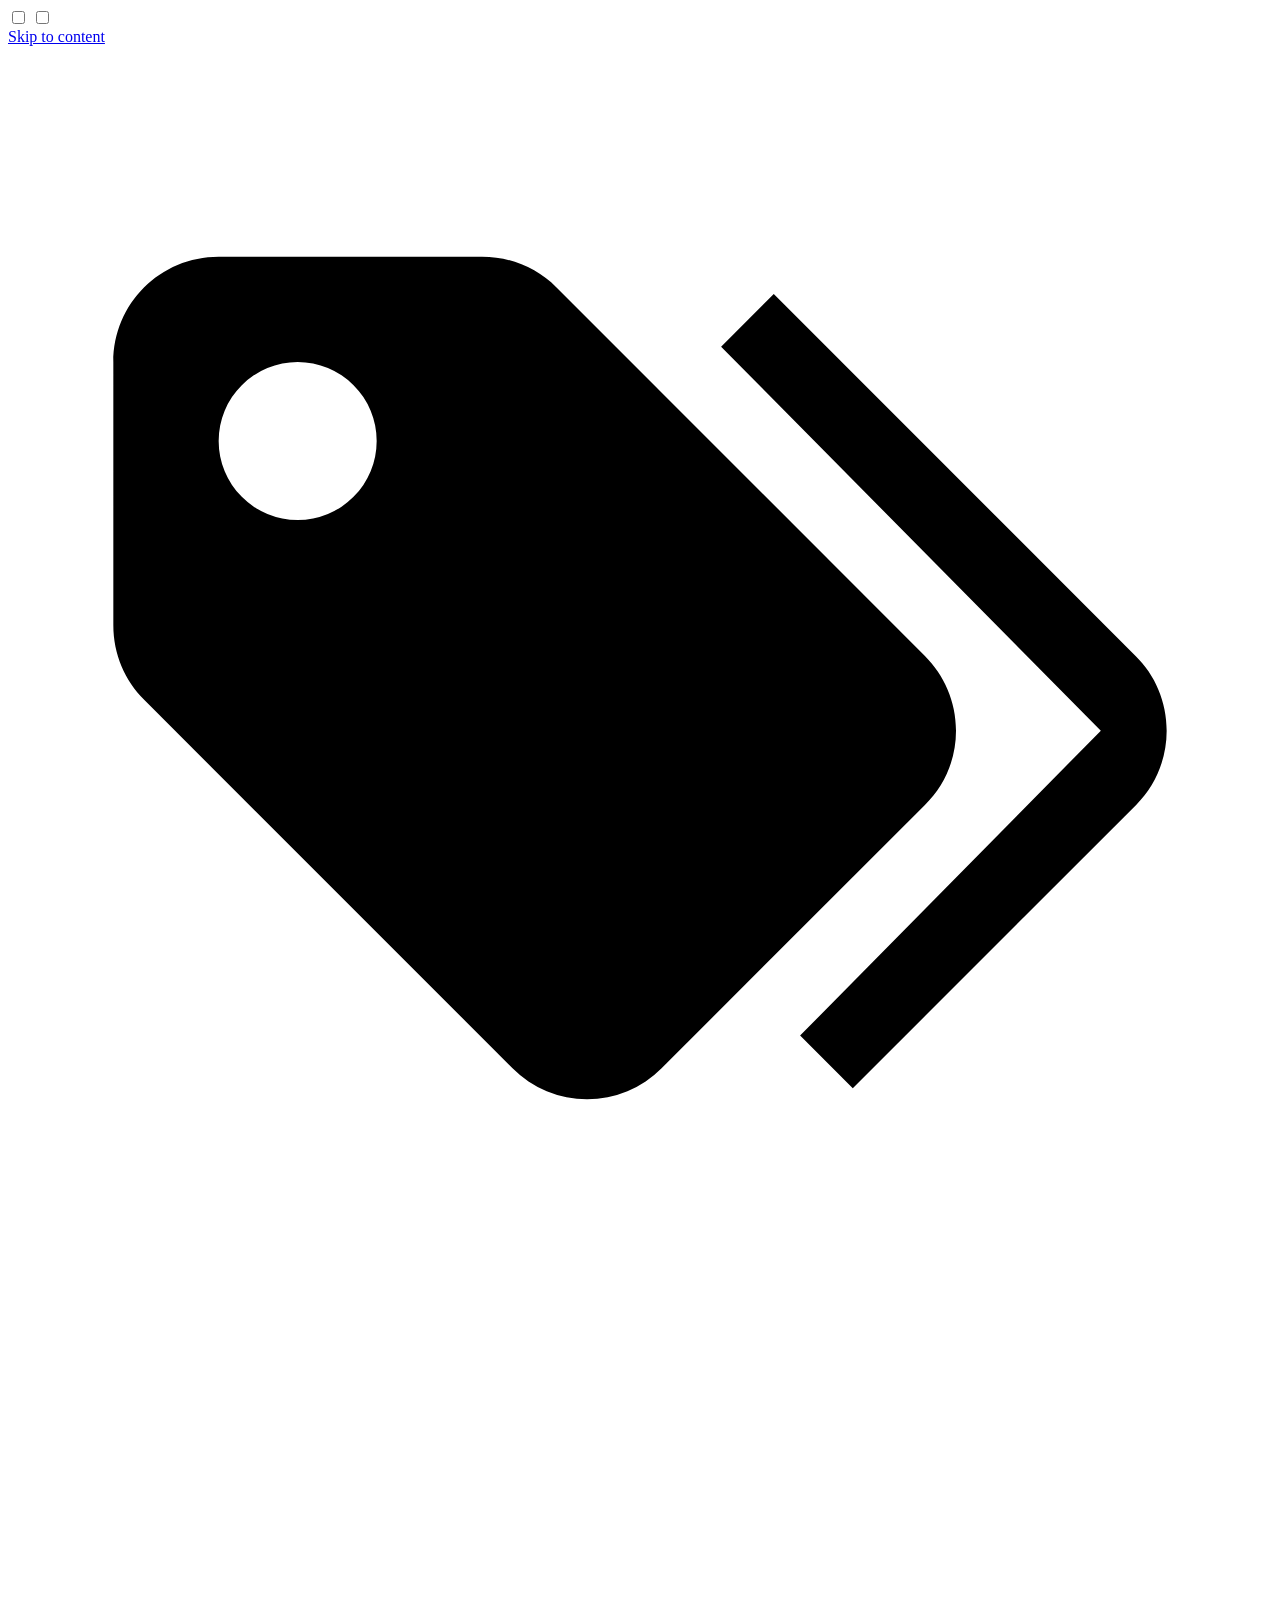
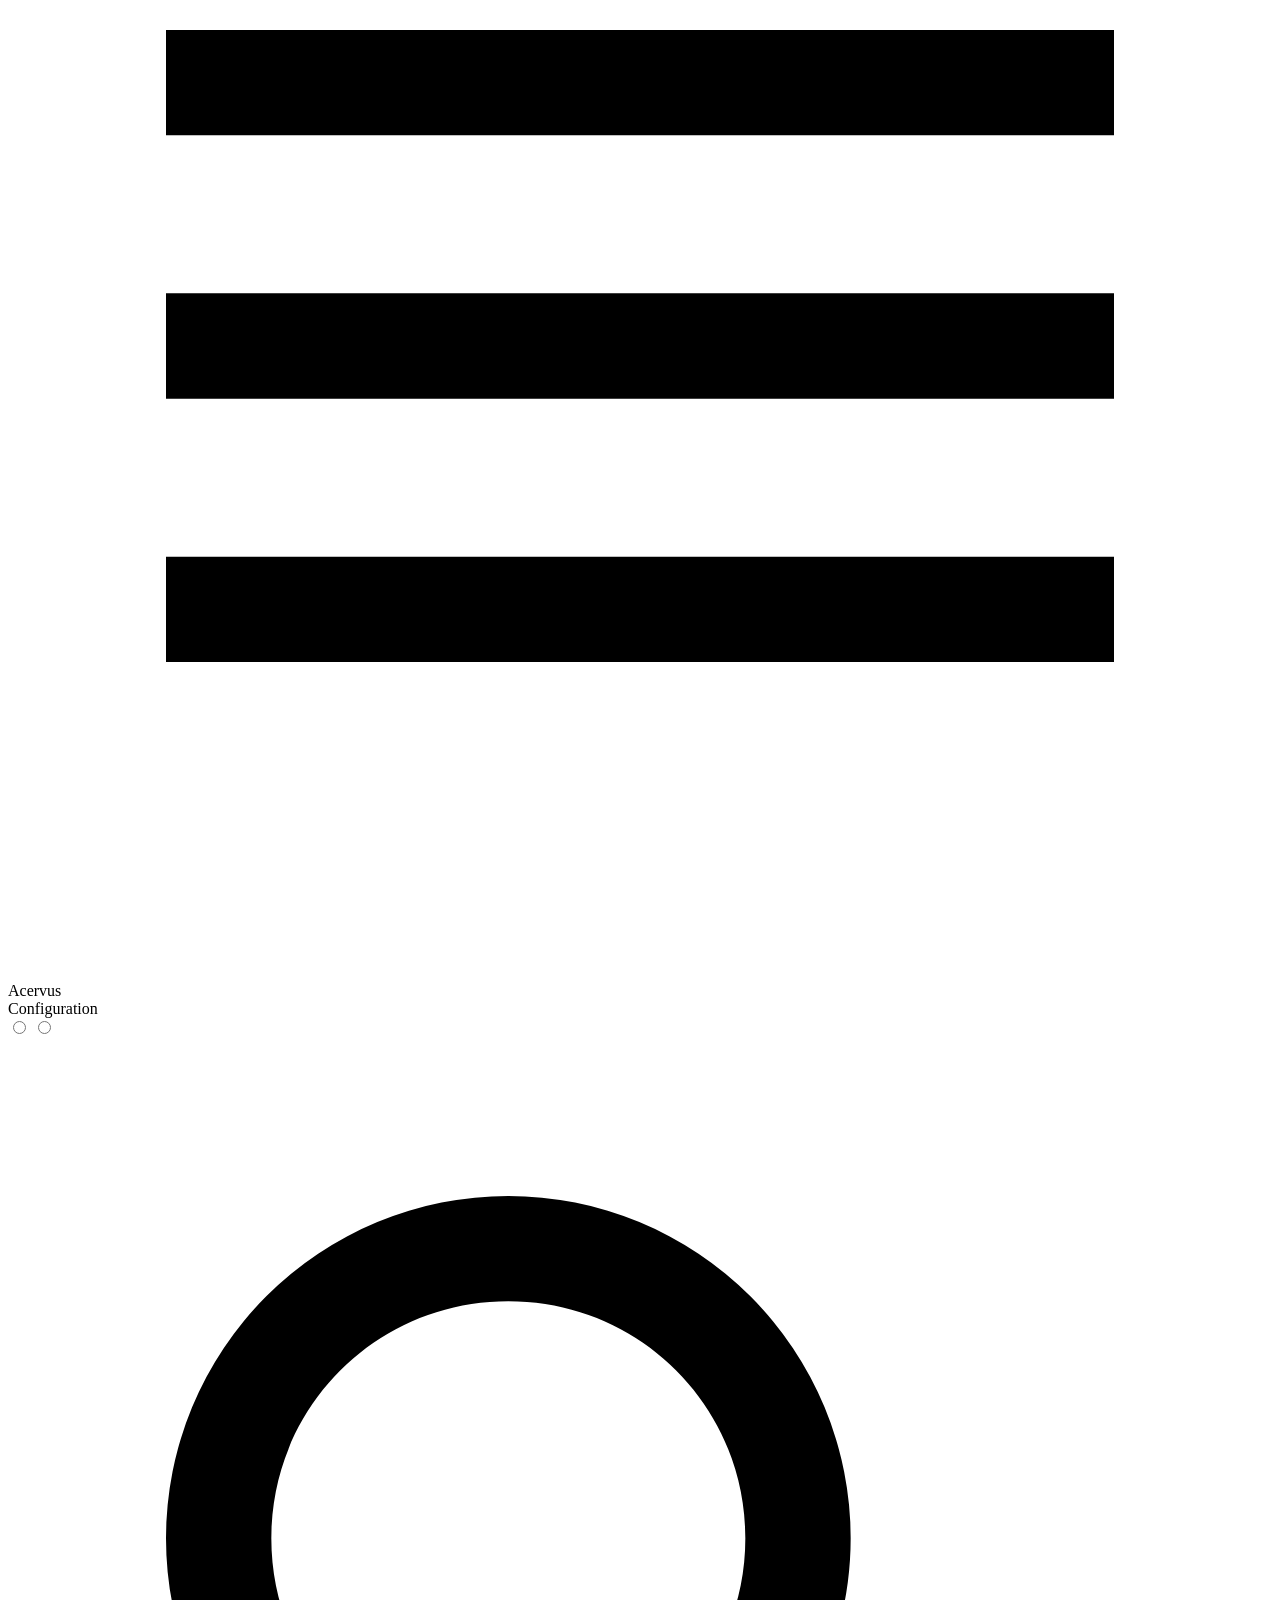
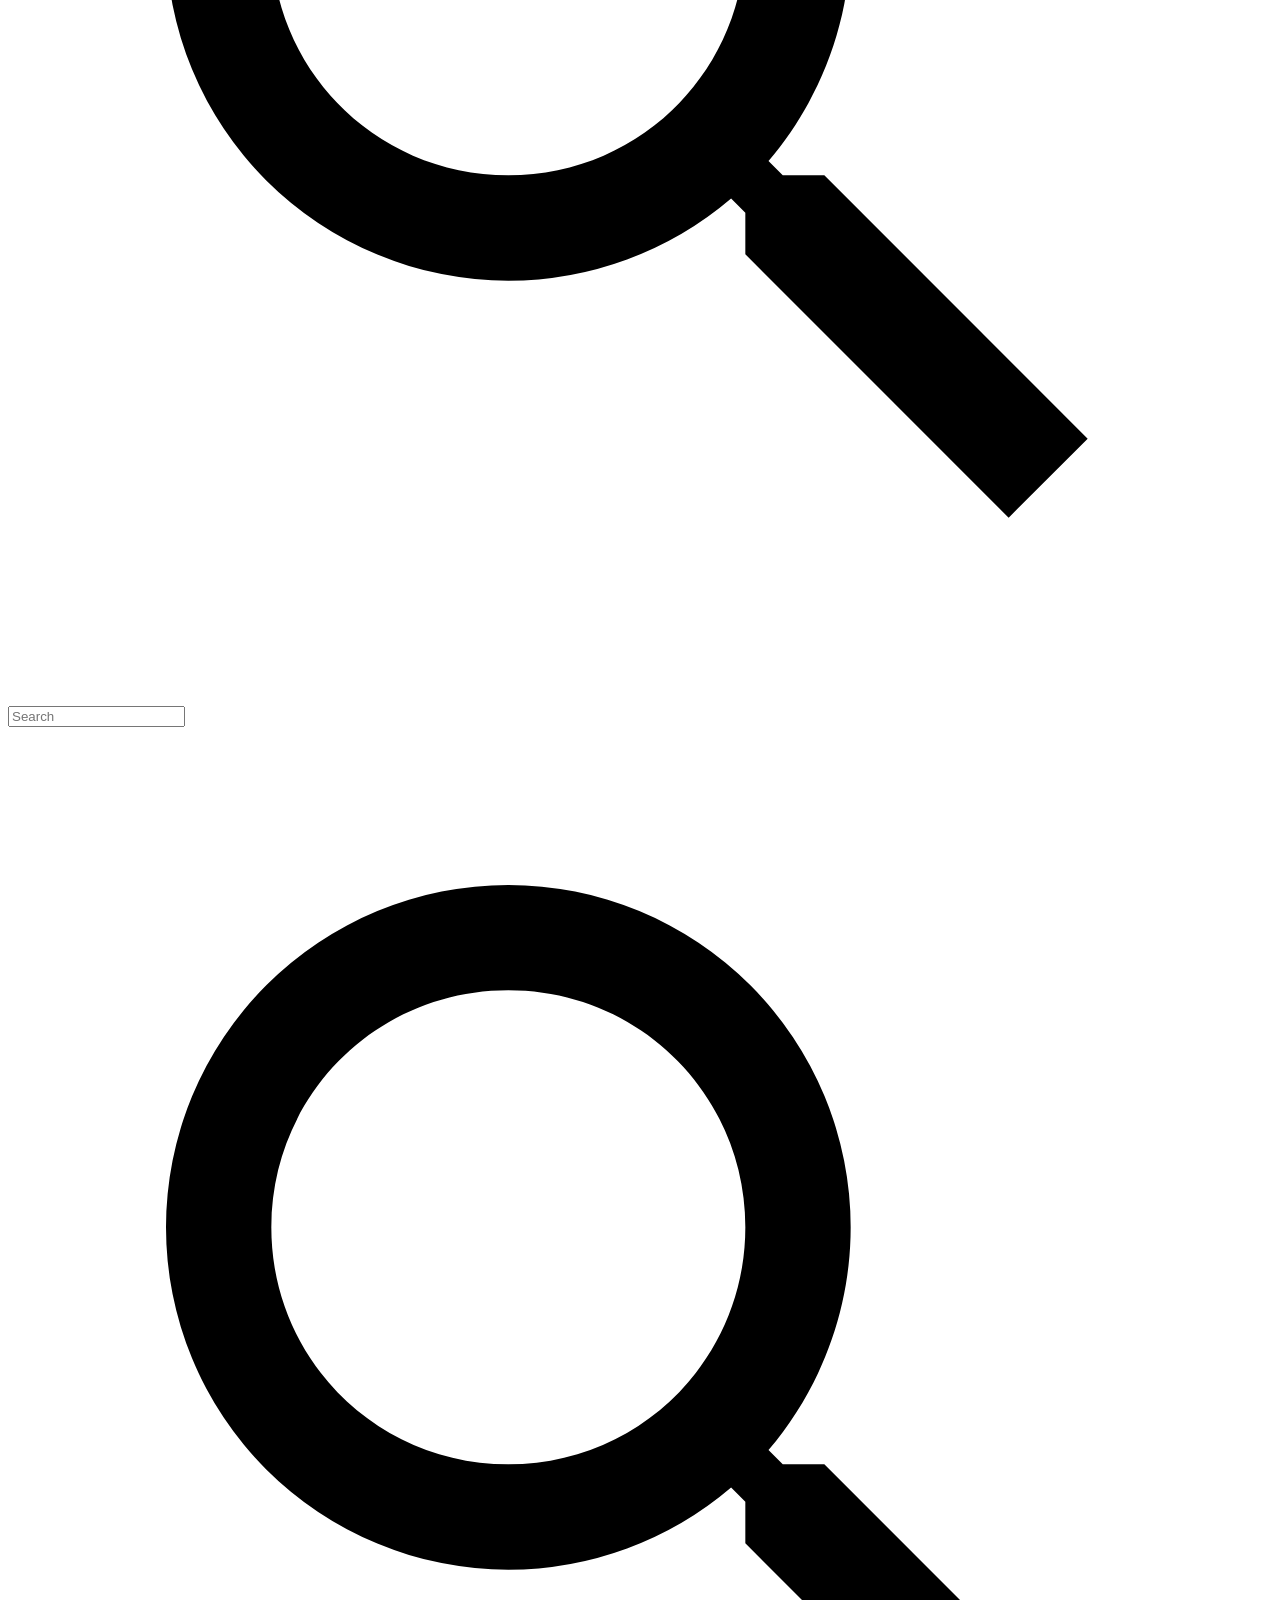
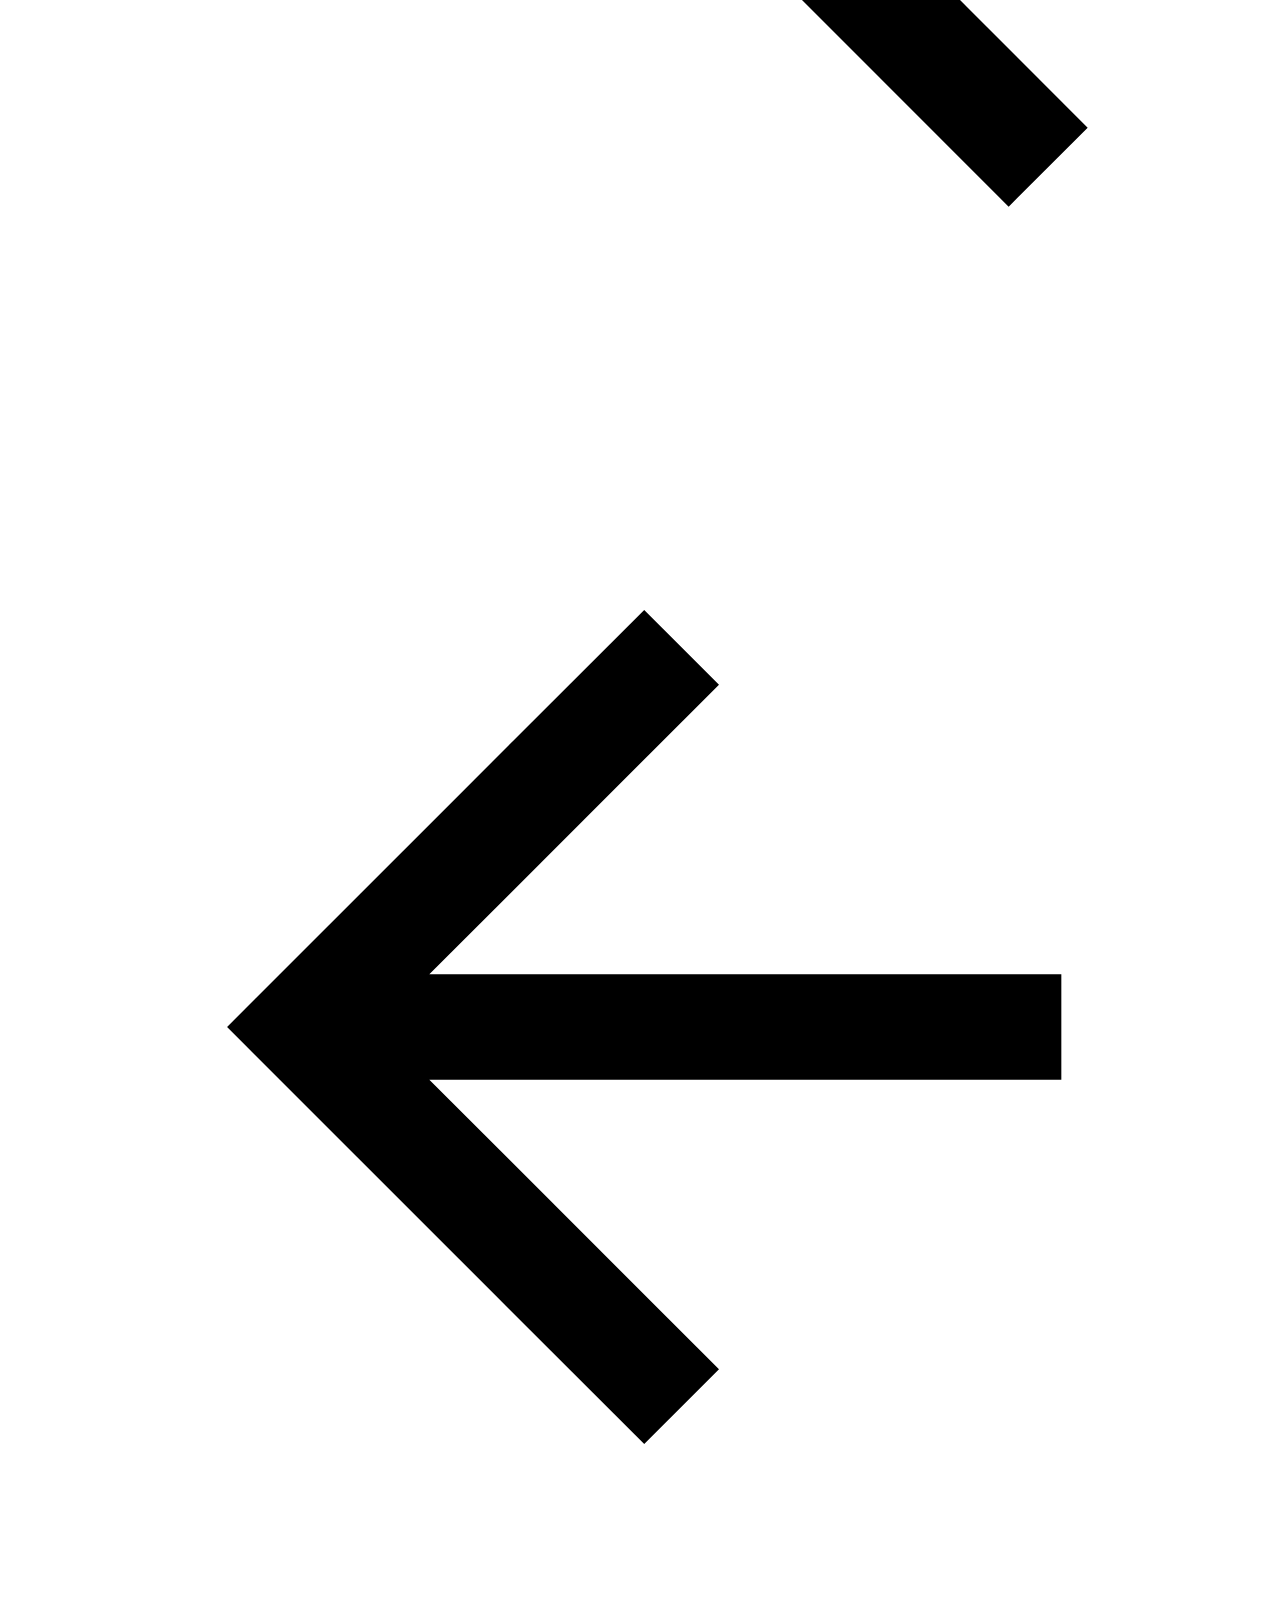
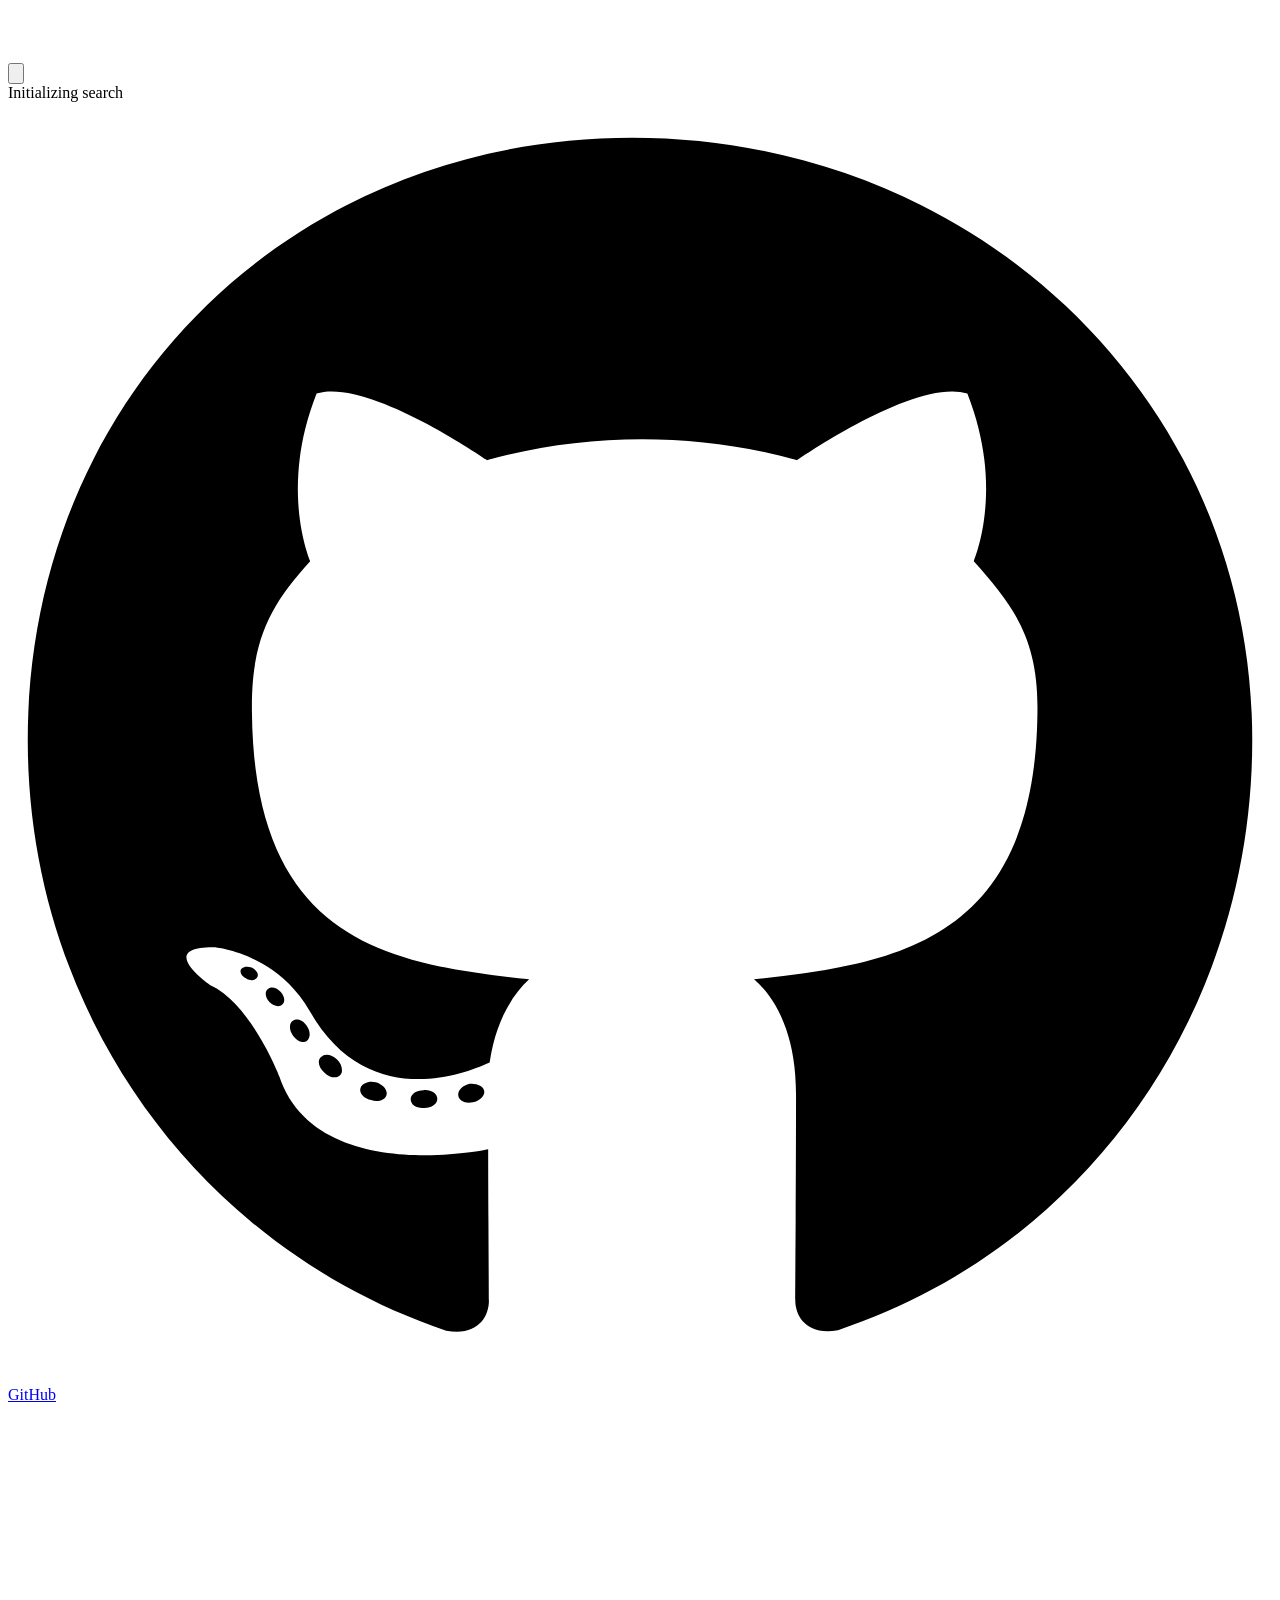
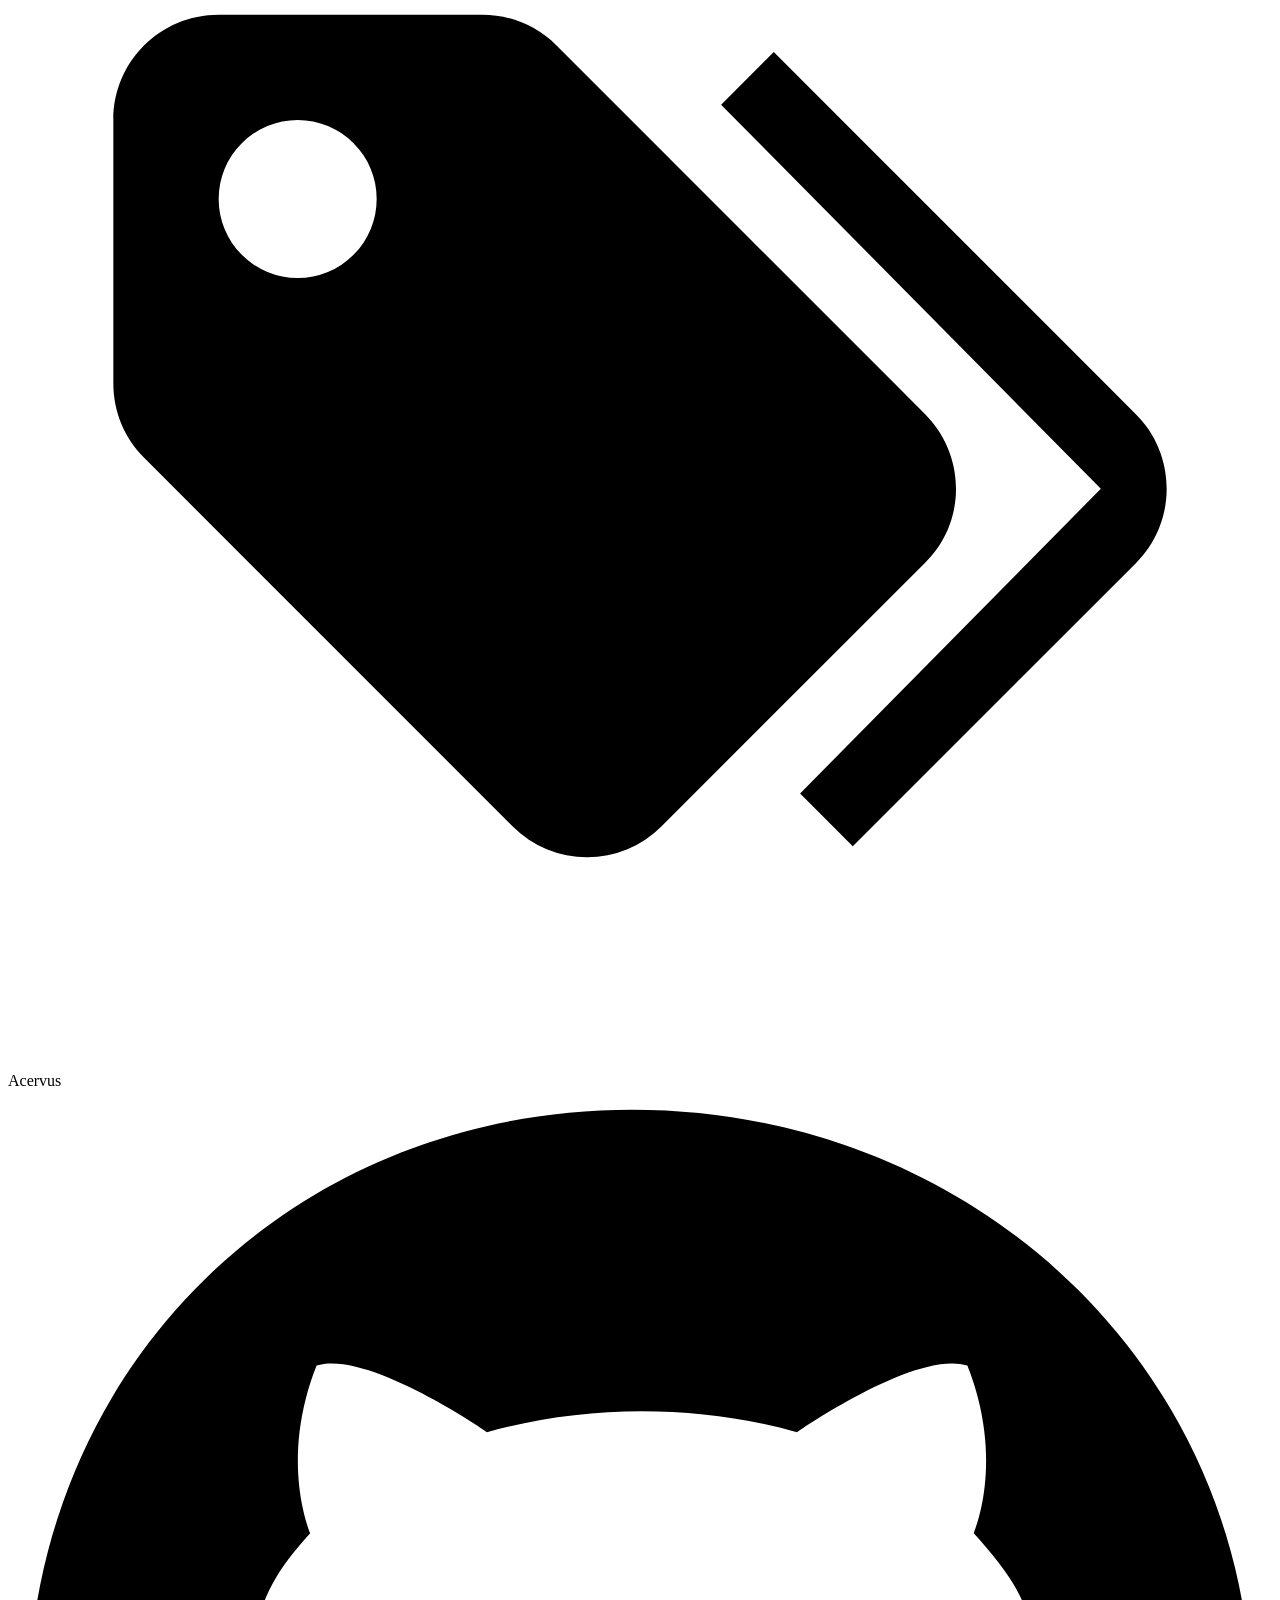
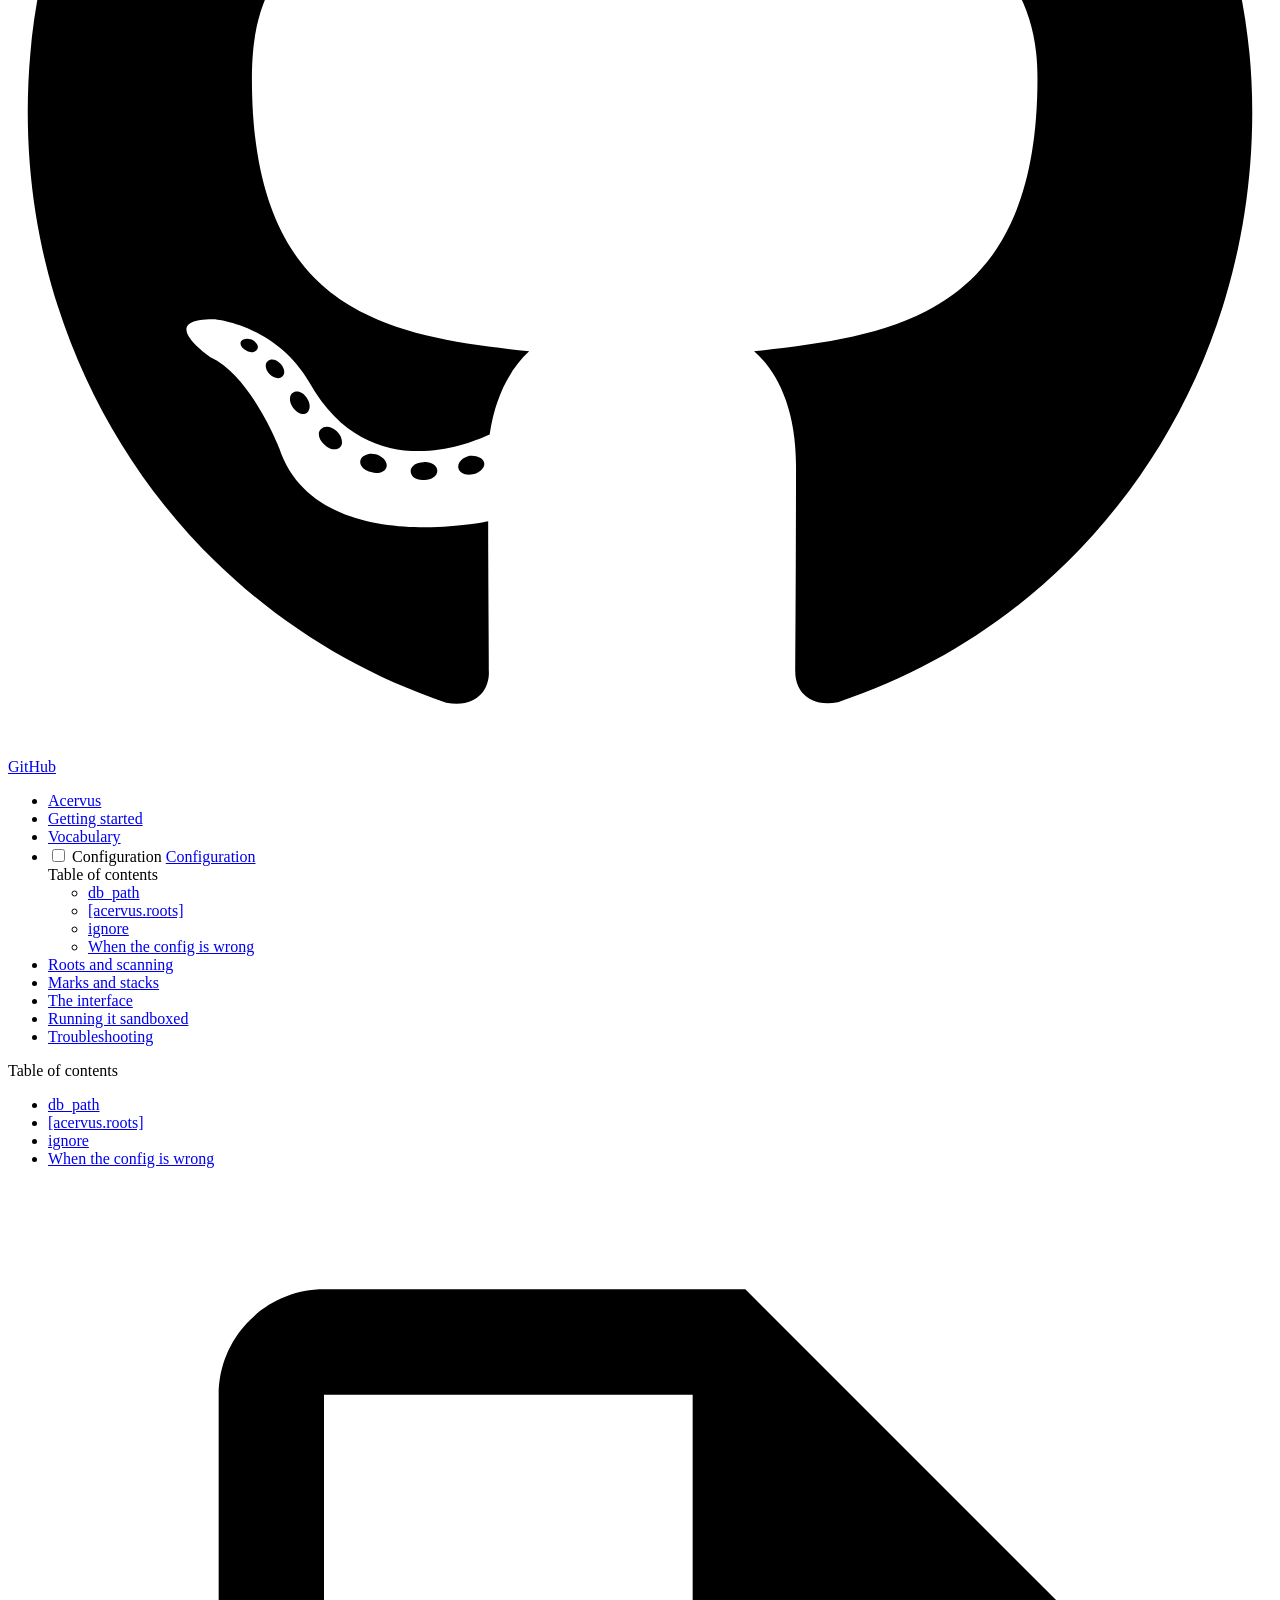
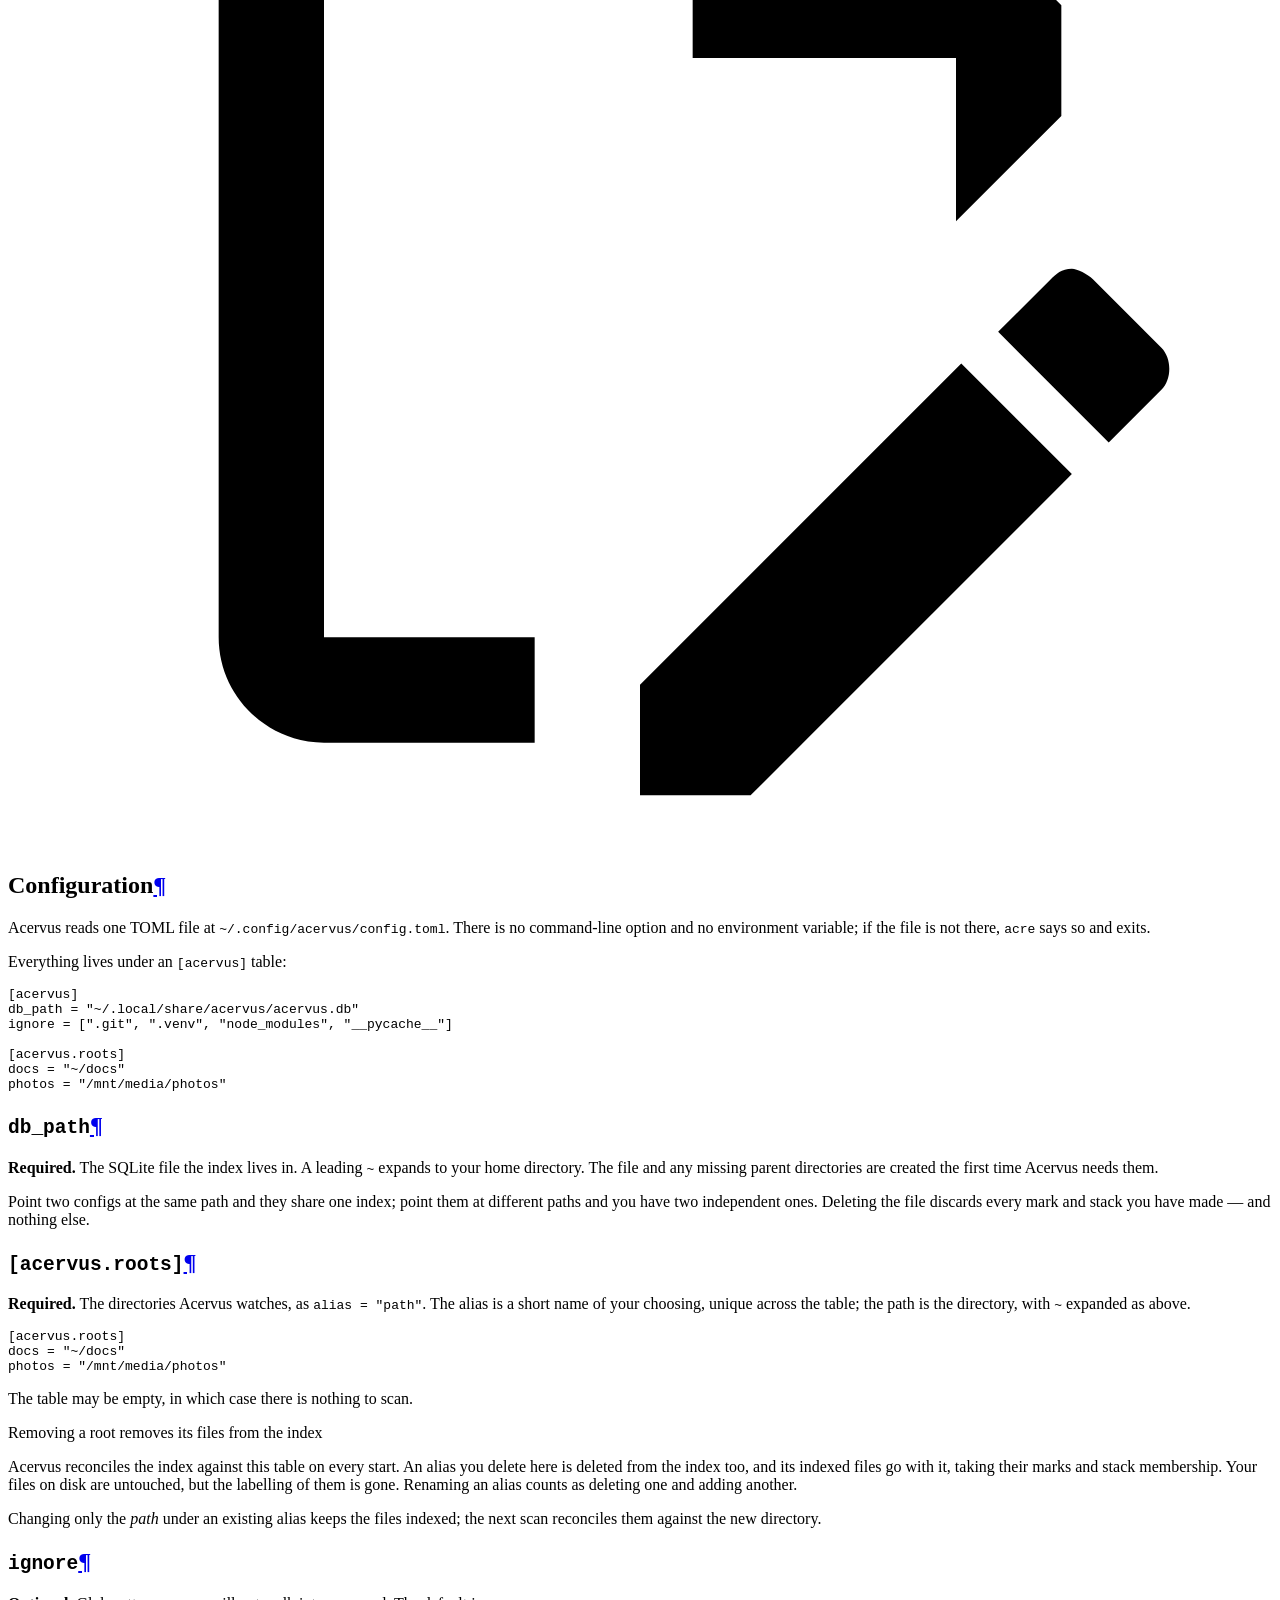
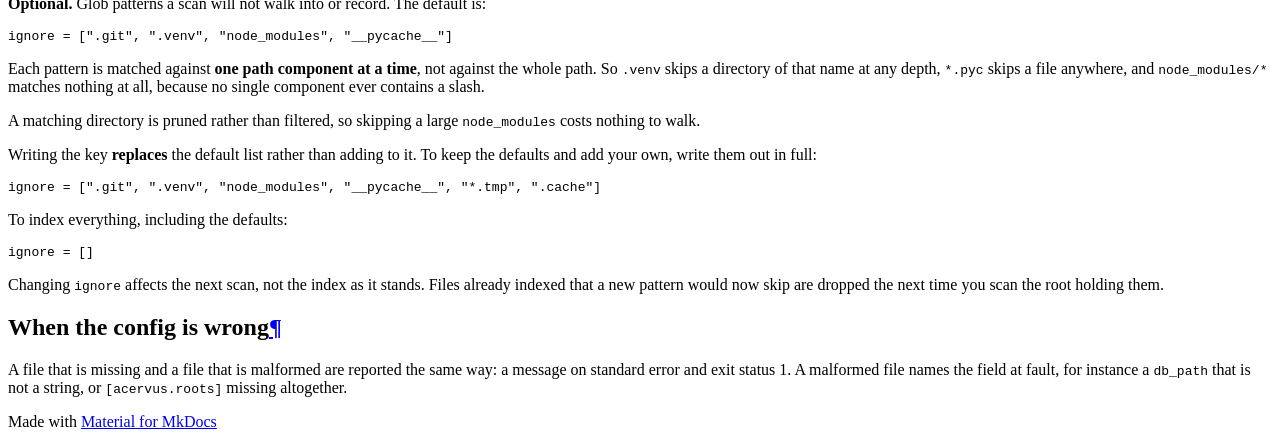
==== configuration/index.html @ b69d76f5 "Deployed 7a1000e with MkDocs version: 1.6.1" ====
<!doctype html>
<html lang="en" class="no-js">
  <head>
    
      <meta charset="utf-8">
      <meta name="viewport" content="width=device-width,initial-scale=1">
      
        <meta name="description" content="User's manual for Acervus, a filesystem tagging tool">
      
      
      
        <link rel="canonical" href="https://acervus.fancysnake.dev/configuration/">
      
      
        <link rel="prev" href="../vocabulary/">
      
      
        <link rel="next" href="../roots-and-scanning/">
      
      
        
      
      
      <link rel="icon" href="../assets/images/favicon.png">
      <meta name="generator" content="mkdocs-1.6.1, mkdocs-material-9.7.7">
    
    
      
        <title>Configuration - Acervus</title>
      
    
    
      <link rel="stylesheet" href="../assets/stylesheets/main.ec1eaa64.min.css">
      
        
        <link rel="stylesheet" href="../assets/stylesheets/palette.ab4e12ef.min.css">
      
      


    
    
      
    
    
      
        
        
        <link rel="preconnect" href="https://fonts.gstatic.com" crossorigin>
        <link rel="stylesheet" href="https://fonts.googleapis.com/css?family=Roboto:300,300i,400,400i,700,700i%7CRoboto+Mono:400,400i,700,700i&display=fallback">
        <style>:root{--md-text-font:"Roboto";--md-code-font:"Roboto Mono"}</style>
      
    
    
      <link rel="stylesheet" href="../stylesheets/extra.css">
    
    <script>__md_scope=new URL("..",location),__md_hash=e=>[...e].reduce(((e,_)=>(e<<5)-e+_.charCodeAt(0)),0),__md_get=(e,_=localStorage,t=__md_scope)=>JSON.parse(_.getItem(t.pathname+"."+e)),__md_set=(e,_,t=localStorage,a=__md_scope)=>{try{t.setItem(a.pathname+"."+e,JSON.stringify(_))}catch(e){}}</script>
    
      

    
    
  </head>
  
  
    
    
      
    
    
    
    
    <body dir="ltr" data-md-color-scheme="default" data-md-color-primary="custom" data-md-color-accent="custom">
  
    
    <input class="md-toggle" data-md-toggle="drawer" type="checkbox" id="__drawer" autocomplete="off">
    <input class="md-toggle" data-md-toggle="search" type="checkbox" id="__search" autocomplete="off">
    <label class="md-overlay" for="__drawer"></label>
    <div data-md-component="skip">
      
        
        <a href="#configuration" class="md-skip">
          Skip to content
        </a>
      
    </div>
    <div data-md-component="announce">
      
    </div>
    
    
      

  

<header class="md-header md-header--shadow" data-md-component="header">
  <nav class="md-header__inner md-grid" aria-label="Header">
    <a href=".." title="Acervus" class="md-header__button md-logo" aria-label="Acervus" data-md-component="logo">
      
  
  <svg xmlns="http://www.w3.org/2000/svg" viewBox="0 0 24 24"><path d="M5.5 9A1.5 1.5 0 0 0 7 7.5 1.5 1.5 0 0 0 5.5 6 1.5 1.5 0 0 0 4 7.5 1.5 1.5 0 0 0 5.5 9m11.91 2.58c.36.36.59.86.59 1.42 0 .55-.22 1.05-.59 1.41l-5 5a1.996 1.996 0 0 1-2.83 0l-6.99-6.99C2.22 12.05 2 11.55 2 11V6c0-1.11.89-2 2-2h5c.55 0 1.05.22 1.41.58zm-3.87-5.87 1-1 6.87 6.87c.37.36.59.87.59 1.42s-.22 1.05-.58 1.41l-5.38 5.38-1-1L20.75 13z"/></svg>

    </a>
    <label class="md-header__button md-icon" for="__drawer">
      
      <svg xmlns="http://www.w3.org/2000/svg" viewBox="0 0 24 24"><path d="M3 6h18v2H3zm0 5h18v2H3zm0 5h18v2H3z"/></svg>
    </label>
    <div class="md-header__title" data-md-component="header-title">
      <div class="md-header__ellipsis">
        <div class="md-header__topic">
          <span class="md-ellipsis">
            Acervus
          </span>
        </div>
        <div class="md-header__topic" data-md-component="header-topic">
          <span class="md-ellipsis">
            
              Configuration
            
          </span>
        </div>
      </div>
    </div>
    
      
        <form class="md-header__option" data-md-component="palette">
  
    
    
    
    <input class="md-option" data-md-color-media="(prefers-color-scheme: light)" data-md-color-scheme="default" data-md-color-primary="custom" data-md-color-accent="custom"  aria-label="Switch to dark mode"  type="radio" name="__palette" id="__palette_0">
    
      <label class="md-header__button md-icon" title="Switch to dark mode" for="__palette_1" hidden>
        <svg xmlns="http://www.w3.org/2000/svg" viewBox="0 0 24 24"><path d="m17.75 4.09-2.53 1.94.91 3.06-2.63-1.81-2.63 1.81.91-3.06-2.53-1.94L12.44 4l1.06-3 1.06 3zm3.5 6.91-1.64 1.25.59 1.98-1.7-1.17-1.7 1.17.59-1.98L15.75 11l2.06-.05L18.5 9l.69 1.95zm-2.28 4.95c.83-.08 1.72 1.1 1.19 1.85-.32.45-.66.87-1.08 1.27C15.17 23 8.84 23 4.94 19.07c-3.91-3.9-3.91-10.24 0-14.14.4-.4.82-.76 1.27-1.08.75-.53 1.93.36 1.85 1.19-.27 2.86.69 5.83 2.89 8.02a9.96 9.96 0 0 0 8.02 2.89m-1.64 2.02a12.08 12.08 0 0 1-7.8-3.47c-2.17-2.19-3.33-5-3.49-7.82-2.81 3.14-2.7 7.96.31 10.98 3.02 3.01 7.84 3.12 10.98.31"/></svg>
      </label>
    
  
    
    
    
    <input class="md-option" data-md-color-media="(prefers-color-scheme: dark)" data-md-color-scheme="slate" data-md-color-primary="custom" data-md-color-accent="custom"  aria-label="Switch to light mode"  type="radio" name="__palette" id="__palette_1">
    
      <label class="md-header__button md-icon" title="Switch to light mode" for="__palette_0" hidden>
        <svg xmlns="http://www.w3.org/2000/svg" viewBox="0 0 24 24"><path d="M12 7a5 5 0 0 1 5 5 5 5 0 0 1-5 5 5 5 0 0 1-5-5 5 5 0 0 1 5-5m0 2a3 3 0 0 0-3 3 3 3 0 0 0 3 3 3 3 0 0 0 3-3 3 3 0 0 0-3-3m0-7 2.39 3.42C13.65 5.15 12.84 5 12 5s-1.65.15-2.39.42zM3.34 7l4.16-.35A7.2 7.2 0 0 0 5.94 8.5c-.44.74-.69 1.5-.83 2.29zm.02 10 1.76-3.77a7.131 7.131 0 0 0 2.38 4.14zM20.65 7l-1.77 3.79a7.02 7.02 0 0 0-2.38-4.15zm-.01 10-4.14.36c.59-.51 1.12-1.14 1.54-1.86.42-.73.69-1.5.83-2.29zM12 22l-2.41-3.44c.74.27 1.55.44 2.41.44.82 0 1.63-.17 2.37-.44z"/></svg>
      </label>
    
  
</form>
      
    
    
      <script>var palette=__md_get("__palette");if(palette&&palette.color){if("(prefers-color-scheme)"===palette.color.media){var media=matchMedia("(prefers-color-scheme: light)"),input=document.querySelector(media.matches?"[data-md-color-media='(prefers-color-scheme: light)']":"[data-md-color-media='(prefers-color-scheme: dark)']");palette.color.media=input.getAttribute("data-md-color-media"),palette.color.scheme=input.getAttribute("data-md-color-scheme"),palette.color.primary=input.getAttribute("data-md-color-primary"),palette.color.accent=input.getAttribute("data-md-color-accent")}for(var[key,value]of Object.entries(palette.color))document.body.setAttribute("data-md-color-"+key,value)}</script>
    
    
    
      
      
        <label class="md-header__button md-icon" for="__search">
          
          <svg xmlns="http://www.w3.org/2000/svg" viewBox="0 0 24 24"><path d="M9.5 3A6.5 6.5 0 0 1 16 9.5c0 1.61-.59 3.09-1.56 4.23l.27.27h.79l5 5-1.5 1.5-5-5v-.79l-.27-.27A6.52 6.52 0 0 1 9.5 16 6.5 6.5 0 0 1 3 9.5 6.5 6.5 0 0 1 9.5 3m0 2C7 5 5 7 5 9.5S7 14 9.5 14 14 12 14 9.5 12 5 9.5 5"/></svg>
        </label>
        <div class="md-search" data-md-component="search" role="dialog">
  <label class="md-search__overlay" for="__search"></label>
  <div class="md-search__inner" role="search">
    <form class="md-search__form" name="search">
      <input type="text" class="md-search__input" name="query" aria-label="Search" placeholder="Search" autocapitalize="off" autocorrect="off" autocomplete="off" spellcheck="false" data-md-component="search-query" required>
      <label class="md-search__icon md-icon" for="__search">
        
        <svg xmlns="http://www.w3.org/2000/svg" viewBox="0 0 24 24"><path d="M9.5 3A6.5 6.5 0 0 1 16 9.5c0 1.61-.59 3.09-1.56 4.23l.27.27h.79l5 5-1.5 1.5-5-5v-.79l-.27-.27A6.52 6.52 0 0 1 9.5 16 6.5 6.5 0 0 1 3 9.5 6.5 6.5 0 0 1 9.5 3m0 2C7 5 5 7 5 9.5S7 14 9.5 14 14 12 14 9.5 12 5 9.5 5"/></svg>
        
        <svg xmlns="http://www.w3.org/2000/svg" viewBox="0 0 24 24"><path d="M20 11v2H8l5.5 5.5-1.42 1.42L4.16 12l7.92-7.92L13.5 5.5 8 11z"/></svg>
      </label>
      <nav class="md-search__options" aria-label="Search">
        
        <button type="reset" class="md-search__icon md-icon" title="Clear" aria-label="Clear" tabindex="-1">
          
          <svg xmlns="http://www.w3.org/2000/svg" viewBox="0 0 24 24"><path d="M19 6.41 17.59 5 12 10.59 6.41 5 5 6.41 10.59 12 5 17.59 6.41 19 12 13.41 17.59 19 19 17.59 13.41 12z"/></svg>
        </button>
      </nav>
      
        <div class="md-search__suggest" data-md-component="search-suggest"></div>
      
    </form>
    <div class="md-search__output">
      <div class="md-search__scrollwrap" tabindex="0" data-md-scrollfix>
        <div class="md-search-result" data-md-component="search-result">
          <div class="md-search-result__meta">
            Initializing search
          </div>
          <ol class="md-search-result__list" role="presentation"></ol>
        </div>
      </div>
    </div>
  </div>
</div>
      
    
    
      <div class="md-header__source">
        <a href="https://github.com/fancysnake/acervus" title="Go to repository" class="md-source" data-md-component="source">
  <div class="md-source__icon md-icon">
    
    <svg xmlns="http://www.w3.org/2000/svg" viewBox="0 0 512 512"><!--! Font Awesome Free 7.1.0 by @fontawesome - https://fontawesome.com License - https://fontawesome.com/license/free (Icons: CC BY 4.0, Fonts: SIL OFL 1.1, Code: MIT License) Copyright 2025 Fonticons, Inc.--><path d="M173.9 397.4c0 2-2.3 3.6-5.2 3.6-3.3.3-5.6-1.3-5.6-3.6 0-2 2.3-3.6 5.2-3.6 3-.3 5.6 1.3 5.6 3.6m-31.1-4.5c-.7 2 1.3 4.3 4.3 4.9 2.6 1 5.6 0 6.2-2s-1.3-4.3-4.3-5.2c-2.6-.7-5.5.3-6.2 2.3m44.2-1.7c-2.9.7-4.9 2.6-4.6 4.9.3 2 2.9 3.3 5.9 2.6 2.9-.7 4.9-2.6 4.6-4.6-.3-1.9-3-3.2-5.9-2.9M252.8 8C114.1 8 8 113.3 8 252c0 110.9 69.8 205.8 169.5 239.2 12.8 2.3 17.3-5.6 17.3-12.1 0-6.2-.3-40.4-.3-61.4 0 0-70 15-84.7-29.8 0 0-11.4-29.1-27.8-36.6 0 0-22.9-15.7 1.6-15.4 0 0 24.9 2 38.6 25.8 21.9 38.6 58.6 27.5 72.9 20.9 2.3-16 8.8-27.1 16-33.7-55.9-6.2-112.3-14.3-112.3-110.5 0-27.5 7.6-41.3 23.6-58.9-2.6-6.5-11.1-33.3 2.6-67.9 20.9-6.5 69 27 69 27 20-5.6 41.5-8.5 62.8-8.5s42.8 2.9 62.8 8.5c0 0 48.1-33.6 69-27 13.7 34.7 5.2 61.4 2.6 67.9 16 17.7 25.8 31.5 25.8 58.9 0 96.5-58.9 104.2-114.8 110.5 9.2 7.9 17 22.9 17 46.4 0 33.7-.3 75.4-.3 83.6 0 6.5 4.6 14.4 17.3 12.1C436.2 457.8 504 362.9 504 252 504 113.3 391.5 8 252.8 8M105.2 352.9c-1.3 1-1 3.3.7 5.2 1.6 1.6 3.9 2.3 5.2 1 1.3-1 1-3.3-.7-5.2-1.6-1.6-3.9-2.3-5.2-1m-10.8-8.1c-.7 1.3.3 2.9 2.3 3.9 1.6 1 3.6.7 4.3-.7.7-1.3-.3-2.9-2.3-3.9-2-.6-3.6-.3-4.3.7m32.4 35.6c-1.6 1.3-1 4.3 1.3 6.2 2.3 2.3 5.2 2.6 6.5 1 1.3-1.3.7-4.3-1.3-6.2-2.2-2.3-5.2-2.6-6.5-1m-11.4-14.7c-1.6 1-1.6 3.6 0 5.9s4.3 3.3 5.6 2.3c1.6-1.3 1.6-3.9 0-6.2-1.4-2.3-4-3.3-5.6-2"/></svg>
  </div>
  <div class="md-source__repository">
    GitHub
  </div>
</a>
      </div>
    
  </nav>
  
</header>
    
    <div class="md-container" data-md-component="container">
      
      
        
          
        
      
      <main class="md-main" data-md-component="main">
        <div class="md-main__inner md-grid">
          
            
              
              <div class="md-sidebar md-sidebar--primary" data-md-component="sidebar" data-md-type="navigation" >
                <div class="md-sidebar__scrollwrap">
                  <div class="md-sidebar__inner">
                    



<nav class="md-nav md-nav--primary" aria-label="Navigation" data-md-level="0">
  <label class="md-nav__title" for="__drawer">
    <a href=".." title="Acervus" class="md-nav__button md-logo" aria-label="Acervus" data-md-component="logo">
      
  
  <svg xmlns="http://www.w3.org/2000/svg" viewBox="0 0 24 24"><path d="M5.5 9A1.5 1.5 0 0 0 7 7.5 1.5 1.5 0 0 0 5.5 6 1.5 1.5 0 0 0 4 7.5 1.5 1.5 0 0 0 5.5 9m11.91 2.58c.36.36.59.86.59 1.42 0 .55-.22 1.05-.59 1.41l-5 5a1.996 1.996 0 0 1-2.83 0l-6.99-6.99C2.22 12.05 2 11.55 2 11V6c0-1.11.89-2 2-2h5c.55 0 1.05.22 1.41.58zm-3.87-5.87 1-1 6.87 6.87c.37.36.59.87.59 1.42s-.22 1.05-.58 1.41l-5.38 5.38-1-1L20.75 13z"/></svg>

    </a>
    Acervus
  </label>
  
    <div class="md-nav__source">
      <a href="https://github.com/fancysnake/acervus" title="Go to repository" class="md-source" data-md-component="source">
  <div class="md-source__icon md-icon">
    
    <svg xmlns="http://www.w3.org/2000/svg" viewBox="0 0 512 512"><!--! Font Awesome Free 7.1.0 by @fontawesome - https://fontawesome.com License - https://fontawesome.com/license/free (Icons: CC BY 4.0, Fonts: SIL OFL 1.1, Code: MIT License) Copyright 2025 Fonticons, Inc.--><path d="M173.9 397.4c0 2-2.3 3.6-5.2 3.6-3.3.3-5.6-1.3-5.6-3.6 0-2 2.3-3.6 5.2-3.6 3-.3 5.6 1.3 5.6 3.6m-31.1-4.5c-.7 2 1.3 4.3 4.3 4.9 2.6 1 5.6 0 6.2-2s-1.3-4.3-4.3-5.2c-2.6-.7-5.5.3-6.2 2.3m44.2-1.7c-2.9.7-4.9 2.6-4.6 4.9.3 2 2.9 3.3 5.9 2.6 2.9-.7 4.9-2.6 4.6-4.6-.3-1.9-3-3.2-5.9-2.9M252.8 8C114.1 8 8 113.3 8 252c0 110.9 69.8 205.8 169.5 239.2 12.8 2.3 17.3-5.6 17.3-12.1 0-6.2-.3-40.4-.3-61.4 0 0-70 15-84.7-29.8 0 0-11.4-29.1-27.8-36.6 0 0-22.9-15.7 1.6-15.4 0 0 24.9 2 38.6 25.8 21.9 38.6 58.6 27.5 72.9 20.9 2.3-16 8.8-27.1 16-33.7-55.9-6.2-112.3-14.3-112.3-110.5 0-27.5 7.6-41.3 23.6-58.9-2.6-6.5-11.1-33.3 2.6-67.9 20.9-6.5 69 27 69 27 20-5.6 41.5-8.5 62.8-8.5s42.8 2.9 62.8 8.5c0 0 48.1-33.6 69-27 13.7 34.7 5.2 61.4 2.6 67.9 16 17.7 25.8 31.5 25.8 58.9 0 96.5-58.9 104.2-114.8 110.5 9.2 7.9 17 22.9 17 46.4 0 33.7-.3 75.4-.3 83.6 0 6.5 4.6 14.4 17.3 12.1C436.2 457.8 504 362.9 504 252 504 113.3 391.5 8 252.8 8M105.2 352.9c-1.3 1-1 3.3.7 5.2 1.6 1.6 3.9 2.3 5.2 1 1.3-1 1-3.3-.7-5.2-1.6-1.6-3.9-2.3-5.2-1m-10.8-8.1c-.7 1.3.3 2.9 2.3 3.9 1.6 1 3.6.7 4.3-.7.7-1.3-.3-2.9-2.3-3.9-2-.6-3.6-.3-4.3.7m32.4 35.6c-1.6 1.3-1 4.3 1.3 6.2 2.3 2.3 5.2 2.6 6.5 1 1.3-1.3.7-4.3-1.3-6.2-2.2-2.3-5.2-2.6-6.5-1m-11.4-14.7c-1.6 1-1.6 3.6 0 5.9s4.3 3.3 5.6 2.3c1.6-1.3 1.6-3.9 0-6.2-1.4-2.3-4-3.3-5.6-2"/></svg>
  </div>
  <div class="md-source__repository">
    GitHub
  </div>
</a>
    </div>
  
  <ul class="md-nav__list" data-md-scrollfix>
    
      
      
  
  
  
  
    <li class="md-nav__item">
      <a href=".." class="md-nav__link">
        
  
  
  <span class="md-ellipsis">
    
  
    Acervus
  

    
  </span>
  
  

      </a>
    </li>
  

    
      
      
  
  
  
  
    <li class="md-nav__item">
      <a href="../getting-started/" class="md-nav__link">
        
  
  
  <span class="md-ellipsis">
    
  
    Getting started
  

    
  </span>
  
  

      </a>
    </li>
  

    
      
      
  
  
  
  
    <li class="md-nav__item">
      <a href="../vocabulary/" class="md-nav__link">
        
  
  
  <span class="md-ellipsis">
    
  
    Vocabulary
  

    
  </span>
  
  

      </a>
    </li>
  

    
      
      
  
  
    
  
  
  
    <li class="md-nav__item md-nav__item--active">
      
      <input class="md-nav__toggle md-toggle" type="checkbox" id="__toc">
      
      
        
      
      
        <label class="md-nav__link md-nav__link--active" for="__toc">
          
  
  
  <span class="md-ellipsis">
    
  
    Configuration
  

    
  </span>
  
  

          <span class="md-nav__icon md-icon"></span>
        </label>
      
      <a href="./" class="md-nav__link md-nav__link--active">
        
  
  
  <span class="md-ellipsis">
    
  
    Configuration
  

    
  </span>
  
  

      </a>
      
        

<nav class="md-nav md-nav--secondary" aria-label="Table of contents">
  
  
  
    
  
  
    <label class="md-nav__title" for="__toc">
      <span class="md-nav__icon md-icon"></span>
      Table of contents
    </label>
    <ul class="md-nav__list" data-md-component="toc" data-md-scrollfix>
      
        <li class="md-nav__item">
  <a href="#db_path" class="md-nav__link">
    <span class="md-ellipsis">
      
        db_path
      
    </span>
  </a>
  
</li>
      
        <li class="md-nav__item">
  <a href="#acervusroots" class="md-nav__link">
    <span class="md-ellipsis">
      
        [acervus.roots]
      
    </span>
  </a>
  
</li>
      
        <li class="md-nav__item">
  <a href="#ignore" class="md-nav__link">
    <span class="md-ellipsis">
      
        ignore
      
    </span>
  </a>
  
</li>
      
        <li class="md-nav__item">
  <a href="#when-the-config-is-wrong" class="md-nav__link">
    <span class="md-ellipsis">
      
        When the config is wrong
      
    </span>
  </a>
  
</li>
      
    </ul>
  
</nav>
      
    </li>
  

    
      
      
  
  
  
  
    <li class="md-nav__item">
      <a href="../roots-and-scanning/" class="md-nav__link">
        
  
  
  <span class="md-ellipsis">
    
  
    Roots and scanning
  

    
  </span>
  
  

      </a>
    </li>
  

    
      
      
  
  
  
  
    <li class="md-nav__item">
      <a href="../marks-and-stacks/" class="md-nav__link">
        
  
  
  <span class="md-ellipsis">
    
  
    Marks and stacks
  

    
  </span>
  
  

      </a>
    </li>
  

    
      
      
  
  
  
  
    <li class="md-nav__item">
      <a href="../interface/" class="md-nav__link">
        
  
  
  <span class="md-ellipsis">
    
  
    The interface
  

    
  </span>
  
  

      </a>
    </li>
  

    
      
      
  
  
  
  
    <li class="md-nav__item">
      <a href="../sandboxing/" class="md-nav__link">
        
  
  
  <span class="md-ellipsis">
    
  
    Running it sandboxed
  

    
  </span>
  
  

      </a>
    </li>
  

    
      
      
  
  
  
  
    <li class="md-nav__item">
      <a href="../troubleshooting/" class="md-nav__link">
        
  
  
  <span class="md-ellipsis">
    
  
    Troubleshooting
  

    
  </span>
  
  

      </a>
    </li>
  

    
  </ul>
</nav>
                  </div>
                </div>
              </div>
            
            
              
              <div class="md-sidebar md-sidebar--secondary" data-md-component="sidebar" data-md-type="toc" >
                <div class="md-sidebar__scrollwrap">
                  <div class="md-sidebar__inner">
                    

<nav class="md-nav md-nav--secondary" aria-label="Table of contents">
  
  
  
    
  
  
    <label class="md-nav__title" for="__toc">
      <span class="md-nav__icon md-icon"></span>
      Table of contents
    </label>
    <ul class="md-nav__list" data-md-component="toc" data-md-scrollfix>
      
        <li class="md-nav__item">
  <a href="#db_path" class="md-nav__link">
    <span class="md-ellipsis">
      
        db_path
      
    </span>
  </a>
  
</li>
      
        <li class="md-nav__item">
  <a href="#acervusroots" class="md-nav__link">
    <span class="md-ellipsis">
      
        [acervus.roots]
      
    </span>
  </a>
  
</li>
      
        <li class="md-nav__item">
  <a href="#ignore" class="md-nav__link">
    <span class="md-ellipsis">
      
        ignore
      
    </span>
  </a>
  
</li>
      
        <li class="md-nav__item">
  <a href="#when-the-config-is-wrong" class="md-nav__link">
    <span class="md-ellipsis">
      
        When the config is wrong
      
    </span>
  </a>
  
</li>
      
    </ul>
  
</nav>
                  </div>
                </div>
              </div>
            
          
          
            <div class="md-content" data-md-component="content">
              
              <article class="md-content__inner md-typeset">
                
                  


  
    <a href="https://github.com/fancysnake/acervus/edit/main/docs/configuration.md" title="Edit this page" class="md-content__button md-icon" rel="edit">
      
      <svg xmlns="http://www.w3.org/2000/svg" viewBox="0 0 24 24"><path d="M10 20H6V4h7v5h5v3.1l2-2V8l-6-6H6c-1.1 0-2 .9-2 2v16c0 1.1.9 2 2 2h4zm10.2-7c.1 0 .3.1.4.2l1.3 1.3c.2.2.2.6 0 .8l-1 1-2.1-2.1 1-1c.1-.1.2-.2.4-.2m0 3.9L14.1 23H12v-2.1l6.1-6.1z"/></svg>
    </a>
  
  


<h1 id="configuration">Configuration<a class="headerlink" href="#configuration" title="Permanent link">&para;</a></h1>
<p>Acervus reads one TOML file at <code>~/.config/acervus/config.toml</code>. There is no
command-line option and no environment variable; if the file is not there,
<code>acre</code> says so and exits.</p>
<p>Everything lives under an <code>[acervus]</code> table:</p>
<div class="highlight"><pre><span></span><code><span class="k">[acervus]</span>
<span class="n">db_path</span><span class="w"> </span><span class="o">=</span><span class="w"> </span><span class="s2">&quot;~/.local/share/acervus/acervus.db&quot;</span>
<span class="n">ignore</span><span class="w"> </span><span class="o">=</span><span class="w"> </span><span class="p">[</span><span class="s2">&quot;.git&quot;</span><span class="p">,</span><span class="w"> </span><span class="s2">&quot;.venv&quot;</span><span class="p">,</span><span class="w"> </span><span class="s2">&quot;node_modules&quot;</span><span class="p">,</span><span class="w"> </span><span class="s2">&quot;__pycache__&quot;</span><span class="p">]</span>

<span class="k">[acervus.roots]</span>
<span class="n">docs</span><span class="w"> </span><span class="o">=</span><span class="w"> </span><span class="s2">&quot;~/docs&quot;</span>
<span class="n">photos</span><span class="w"> </span><span class="o">=</span><span class="w"> </span><span class="s2">&quot;/mnt/media/photos&quot;</span>
</code></pre></div>
<h2 id="db_path"><code>db_path</code><a class="headerlink" href="#db_path" title="Permanent link">&para;</a></h2>
<p><strong>Required.</strong> The SQLite file the index lives in. A leading <code>~</code> expands to your
home directory. The file and any missing parent directories are created the
first time Acervus needs them.</p>
<p>Point two configs at the same path and they share one index; point them at
different paths and you have two independent ones. Deleting the file discards
every mark and stack you have made — and nothing else.</p>
<h2 id="acervusroots"><code>[acervus.roots]</code><a class="headerlink" href="#acervusroots" title="Permanent link">&para;</a></h2>
<p><strong>Required.</strong> The directories Acervus watches, as <code>alias = "path"</code>. The alias is
a short name of your choosing, unique across the table; the path is the
directory, with <code>~</code> expanded as above.</p>
<div class="highlight"><pre><span></span><code><span class="k">[acervus.roots]</span>
<span class="n">docs</span><span class="w"> </span><span class="o">=</span><span class="w"> </span><span class="s2">&quot;~/docs&quot;</span>
<span class="n">photos</span><span class="w"> </span><span class="o">=</span><span class="w"> </span><span class="s2">&quot;/mnt/media/photos&quot;</span>
</code></pre></div>
<p>The table may be empty, in which case there is nothing to scan.</p>
<div class="admonition warning">
<p class="admonition-title">Removing a root removes its files from the index</p>
<p>Acervus reconciles the index against this table on every start. An alias you
delete here is deleted from the index too, and its indexed files go with it,
taking their marks and stack membership. Your files on disk are untouched,
but the labelling of them is gone. Renaming an alias counts as deleting one
and adding another.</p>
<p>Changing only the <em>path</em> under an existing alias keeps the files indexed;
the next scan reconciles them against the new directory.</p>
</div>
<h2 id="ignore"><code>ignore</code><a class="headerlink" href="#ignore" title="Permanent link">&para;</a></h2>
<p><strong>Optional.</strong> Glob patterns a scan will not walk into or record. The default is:</p>
<div class="highlight"><pre><span></span><code><span class="n">ignore</span><span class="w"> </span><span class="o">=</span><span class="w"> </span><span class="p">[</span><span class="s2">&quot;.git&quot;</span><span class="p">,</span><span class="w"> </span><span class="s2">&quot;.venv&quot;</span><span class="p">,</span><span class="w"> </span><span class="s2">&quot;node_modules&quot;</span><span class="p">,</span><span class="w"> </span><span class="s2">&quot;__pycache__&quot;</span><span class="p">]</span>
</code></pre></div>
<p>Each pattern is matched against <strong>one path component at a time</strong>, not against
the whole path. So <code>.venv</code> skips a directory of that name at any depth, <code>*.pyc</code>
skips a file anywhere, and <code>node_modules/*</code> matches nothing at all, because no
single component ever contains a slash.</p>
<p>A matching directory is pruned rather than filtered, so skipping a large
<code>node_modules</code> costs nothing to walk.</p>
<p>Writing the key <strong>replaces</strong> the default list rather than adding to it. To keep
the defaults and add your own, write them out in full:</p>
<div class="highlight"><pre><span></span><code><span class="n">ignore</span><span class="w"> </span><span class="o">=</span><span class="w"> </span><span class="p">[</span><span class="s2">&quot;.git&quot;</span><span class="p">,</span><span class="w"> </span><span class="s2">&quot;.venv&quot;</span><span class="p">,</span><span class="w"> </span><span class="s2">&quot;node_modules&quot;</span><span class="p">,</span><span class="w"> </span><span class="s2">&quot;__pycache__&quot;</span><span class="p">,</span><span class="w"> </span><span class="s2">&quot;*.tmp&quot;</span><span class="p">,</span><span class="w"> </span><span class="s2">&quot;.cache&quot;</span><span class="p">]</span>
</code></pre></div>
<p>To index everything, including the defaults:</p>
<div class="highlight"><pre><span></span><code><span class="n">ignore</span><span class="w"> </span><span class="o">=</span><span class="w"> </span><span class="p">[]</span>
</code></pre></div>
<p>Changing <code>ignore</code> affects the next scan, not the index as it stands. Files
already indexed that a new pattern would now skip are dropped the next time you
scan the root holding them.</p>
<h2 id="when-the-config-is-wrong">When the config is wrong<a class="headerlink" href="#when-the-config-is-wrong" title="Permanent link">&para;</a></h2>
<p>A file that is missing and a file that is malformed are reported the same way:
a message on standard error and exit status 1. A malformed file names the field
at fault, for instance a <code>db_path</code> that is not a string, or <code>[acervus.roots]</code>
missing altogether.</p>












                
              </article>
            </div>
          
          
<script>var target=document.getElementById(location.hash.slice(1));target&&target.name&&(target.checked=target.name.startsWith("__tabbed_"))</script>
        </div>
        
          <button type="button" class="md-top md-icon" data-md-component="top" hidden>
  
  <svg xmlns="http://www.w3.org/2000/svg" viewBox="0 0 24 24"><path d="M13 20h-2V8l-5.5 5.5-1.42-1.42L12 4.16l7.92 7.92-1.42 1.42L13 8z"/></svg>
  Back to top
</button>
        
      </main>
      
        <footer class="md-footer">
  
  <div class="md-footer-meta md-typeset">
    <div class="md-footer-meta__inner md-grid">
      <div class="md-copyright">
  
  
    Made with
    <a href="https://squidfunk.github.io/mkdocs-material/" target="_blank" rel="noopener">
      Material for MkDocs
    </a>
  
</div>
      
    </div>
  </div>
</footer>
      
    </div>
    <div class="md-dialog" data-md-component="dialog">
      <div class="md-dialog__inner md-typeset"></div>
    </div>
    
    
    
      
      
      <script id="__config" type="application/json">{"annotate": null, "base": "..", "features": ["navigation.instant", "navigation.top", "navigation.tracking", "content.action.edit", "content.code.copy", "search.suggest", "search.highlight", "toc.follow"], "search": "../assets/javascripts/workers/search.2c215733.min.js", "tags": null, "translations": {"clipboard.copied": "Copied to clipboard", "clipboard.copy": "Copy to clipboard", "search.result.more.one": "1 more on this page", "search.result.more.other": "# more on this page", "search.result.none": "No matching documents", "search.result.one": "1 matching document", "search.result.other": "# matching documents", "search.result.placeholder": "Type to start searching", "search.result.term.missing": "Missing", "select.version": "Select version"}, "version": null}</script>
    
    
      <script src="../assets/javascripts/bundle.d7400e89.min.js"></script>
      
    
  </body>
</html>
---- assets/stylesheets/main.ec1eaa64.min.css ----
@charset "UTF-8";html{-webkit-text-size-adjust:none;-moz-text-size-adjust:none;text-size-adjust:none;box-sizing:border-box}*,:after,:before{box-sizing:inherit}@media (prefers-reduced-motion){*,:after,:before{transition:none!important}}body{margin:0}a,button,input,label{-webkit-tap-highlight-color:transparent}a{color:inherit;text-decoration:none}hr{border:0;box-sizing:initial;display:block;height:.05rem;overflow:visible;padding:0}small{font-size:80%}sub,sup{line-height:1em}img{border-style:none}table{border-collapse:initial;border-spacing:0}td,th{font-weight:400;vertical-align:top}button{background:#0000;border:0;font-family:inherit;font-size:inherit;margin:0;padding:0}input{border:0;outline:none}:root{--md-primary-fg-color:#4051b5;--md-primary-fg-color--light:#5d6cc0;--md-primary-fg-color--dark:#303fa1;--md-primary-bg-color:#fff;--md-primary-bg-color--light:#ffffffb3;--md-accent-fg-color:#526cfe;--md-accent-fg-color--transparent:#526cfe1a;--md-accent-bg-color:#fff;--md-accent-bg-color--light:#ffffffb3}[data-md-color-scheme=default]{color-scheme:light}[data-md-color-scheme=default] img[src$="#gh-dark-mode-only"],[data-md-color-scheme=default] img[src$="#only-dark"]{display:none}:root,[data-md-color-scheme=default]{--md-hue:225deg;--md-default-fg-color:#000000de;--md-default-fg-color--light:#0000008a;--md-default-fg-color--lighter:#00000052;--md-default-fg-color--lightest:#00000012;--md-default-bg-color:#fff;--md-default-bg-color--light:#ffffffb3;--md-default-bg-color--lighter:#ffffff4d;--md-default-bg-color--lightest:#ffffff1f;--md-code-fg-color:#36464e;--md-code-bg-color:#f5f5f5;--md-code-bg-color--light:#f5f5f5b3;--md-code-bg-color--lighter:#f5f5f54d;--md-code-hl-color:#4287ff;--md-code-hl-color--light:#4287ff1a;--md-code-hl-number-color:#d52a2a;--md-code-hl-special-color:#db1457;--md-code-hl-function-color:#a846b9;--md-code-hl-constant-color:#6e59d9;--md-code-hl-keyword-color:#3f6ec6;--md-code-hl-string-color:#1c7d4d;--md-code-hl-name-color:var(--md-code-fg-color);--md-code-hl-operator-color:var(--md-default-fg-color--light);--md-code-hl-punctuation-color:var(--md-default-fg-color--light);--md-code-hl-comment-color:var(--md-default-fg-color--light);--md-code-hl-generic-color:var(--md-default-fg-color--light);--md-code-hl-variable-color:var(--md-default-fg-color--light);--md-typeset-color:var(--md-default-fg-color);--md-typeset-a-color:var(--md-primary-fg-color);--md-typeset-del-color:#f5503d26;--md-typeset-ins-color:#0bd57026;--md-typeset-kbd-color:#fafafa;--md-typeset-kbd-accent-color:#fff;--md-typeset-kbd-border-color:#b8b8b8;--md-typeset-mark-color:#ffff0080;--md-typeset-table-color:#0000001f;--md-typeset-table-color--light:rgba(0,0,0,.035);--md-admonition-fg-color:var(--md-default-fg-color);--md-admonition-bg-color:var(--md-default-bg-color);--md-warning-fg-color:#000000de;--md-warning-bg-color:#ff9;--md-footer-fg-color:#fff;--md-footer-fg-color--light:#ffffffb3;--md-footer-fg-color--lighter:#ffffff73;--md-footer-bg-color:#000000de;--md-footer-bg-color--dark:#00000052;--md-shadow-z1:0 0.2rem 0.5rem #0000000d,0 0 0.05rem #0000001a;--md-shadow-z2:0 0.2rem 0.5rem #0000001a,0 0 0.05rem #00000040;--md-shadow-z3:0 0.2rem 0.5rem #0003,0 0 0.05rem #00000059}.md-icon svg{fill:currentcolor;display:block;height:1.2rem;width:1.2rem}body{-webkit-font-smoothing:antialiased;-moz-osx-font-smoothing:grayscale;--md-text-font-family:var(--md-text-font,_),-apple-system,BlinkMacSystemFont,Helvetica,Arial,sans-serif;--md-code-font-family:var(--md-code-font,_),SFMono-Regular,Consolas,Menlo,monospace}aside,body,input{font-feature-settings:"kern","liga";color:var(--md-typeset-color);font-family:var(--md-text-font-family)}code,kbd,pre{font-feature-settings:"kern";font-family:var(--md-code-font-family)}:root{--md-typeset-table-sort-icon:url('data:image/svg+xml;charset=utf-8,<svg xmlns="http://www.w3.org/2000/svg" viewBox="0 0 24 24"><path d="m18 21-4-4h3V7h-3l4-4 4 4h-3v10h3M2 19v-2h10v2M2 13v-2h7v2M2 7V5h4v2z"/></svg>');--md-typeset-table-sort-icon--asc:url('data:image/svg+xml;charset=utf-8,<svg xmlns="http://www.w3.org/2000/svg" viewBox="0 0 24 24"><path d="M19 17h3l-4 4-4-4h3V3h2M2 17h10v2H2M6 5v2H2V5m0 6h7v2H2z"/></svg>');--md-typeset-table-sort-icon--desc:url('data:image/svg+xml;charset=utf-8,<svg xmlns="http://www.w3.org/2000/svg" viewBox="0 0 24 24"><path d="M19 7h3l-4-4-4 4h3v14h2M2 17h10v2H2M6 5v2H2V5m0 6h7v2H2z"/></svg>')}.md-typeset{-webkit-print-color-adjust:exact;color-adjust:exact;font-size:.8rem;line-height:1.6;overflow-wrap:break-word}@media print{.md-typeset{font-size:.68rem}}.md-typeset blockquote,.md-typeset dl,.md-typeset figure,.md-typeset ol,.md-typeset pre,.md-typeset ul{margin-bottom:1em;margin-top:1em}.md-typeset h1{color:var(--md-default-fg-color--light);font-size:2em;line-height:1.3;margin:0 0 1.25em}.md-typeset h1,.md-typeset h2{font-weight:300;letter-spacing:-.01em}.md-typeset h2{font-size:1.5625em;line-height:1.4;margin:1.6em 0 .64em}.md-typeset h3{font-size:1.25em;font-weight:400;letter-spacing:-.01em;line-height:1.5;margin:1.6em 0 .8em}.md-typeset h2+h3{margin-top:.8em}.md-typeset h4{font-weight:700;letter-spacing:-.01em;margin:1em 0}.md-typeset h5,.md-typeset h6{color:var(--md-default-fg-color--light);font-size:.8em;font-weight:700;letter-spacing:-.01em;margin:1.25em 0}.md-typeset h5{text-transform:uppercase}.md-typeset h5 code{text-transform:none}.md-typeset hr{border-bottom:.05rem solid var(--md-default-fg-color--lightest);display:flow-root;margin:1.5em 0}.md-typeset a{color:var(--md-typeset-a-color);word-break:break-word}.md-typeset a,.md-typeset a:before{transition:color 125ms}.md-typeset a:focus,.md-typeset a:hover{color:var(--md-accent-fg-color)}.md-typeset a:focus code,.md-typeset a:hover code{background-color:var(--md-accent-fg-color--transparent);color:var(--md-accent-fg-color)}.md-typeset a code{color:var(--md-typeset-a-color)}.md-typeset a.focus-visible{outline-color:var(--md-accent-fg-color);outline-offset:.2rem}.md-typeset code,.md-typeset kbd,.md-typeset pre{color:var(--md-code-fg-color);direction:ltr;font-variant-ligatures:none;transition:background-color 125ms}@media print{.md-typeset code,.md-typeset kbd,.md-typeset pre{white-space:pre-wrap}}.md-typeset code{background-color:var(--md-code-bg-color);border-radius:.1rem;-webkit-box-decoration-break:clone;box-decoration-break:clone;font-size:.85em;padding:0 .2941176471em;transition:color 125ms,background-color 125ms;word-break:break-word}.md-typeset code:not(.focus-visible){-webkit-tap-highlight-color:transparent;outline:none}.md-typeset pre{display:flow-root;line-height:1.4;position:relative}.md-typeset pre>code{-webkit-box-decoration-break:slice;box-decoration-break:slice;box-shadow:none;display:block;margin:0;outline-color:var(--md-accent-fg-color);overflow:auto;padding:.7720588235em 1.1764705882em;scrollbar-color:var(--md-default-fg-color--lighter) #0000;scrollbar-width:thin;touch-action:auto;word-break:normal}.md-typeset pre>code:hover{scrollbar-color:var(--md-accent-fg-color) #0000}.md-typeset pre>code::-webkit-scrollbar{height:.2rem;width:.2rem}.md-typeset pre>code::-webkit-scrollbar-thumb{background-color:var(--md-default-fg-color--lighter)}.md-typeset pre>code::-webkit-scrollbar-thumb:hover{background-color:var(--md-accent-fg-color)}.md-typeset kbd{background-color:var(--md-typeset-kbd-color);border-radius:.1rem;box-shadow:0 .1rem 0 .05rem var(--md-typeset-kbd-border-color),0 .1rem 0 var(--md-typeset-kbd-border-color),0 -.1rem .2rem var(--md-typeset-kbd-accent-color) inset;color:var(--md-default-fg-color);display:inline-block;font-size:.75em;padding:0 .6666666667em;vertical-align:text-top;word-break:break-word}.md-typeset mark{background-color:var(--md-typeset-mark-color);-webkit-box-decoration-break:clone;box-decoration-break:clone;color:inherit;word-break:break-word}.md-typeset abbr{cursor:help;text-decoration:none}.md-typeset [data-preview],.md-typeset abbr{border-bottom:.05rem dotted var(--md-default-fg-color--light)}.md-typeset small{opacity:.75}[dir=ltr] .md-typeset sub,[dir=ltr] .md-typeset sup{margin-left:.078125em}[dir=rtl] .md-typeset sub,[dir=rtl] .md-typeset sup{margin-right:.078125em}[dir=ltr] .md-typeset blockquote{padding-left:.6rem}[dir=rtl] .md-typeset blockquote{padding-right:.6rem}[dir=ltr] .md-typeset blockquote{border-left:.2rem solid var(--md-default-fg-color--lighter)}[dir=rtl] .md-typeset blockquote{border-right:.2rem solid var(--md-default-fg-color--lighter)}.md-typeset blockquote{color:var(--md-default-fg-color--light);margin-left:0;margin-right:0}.md-typeset ul{list-style-type:disc}.md-typeset ul[type]{list-style-type:revert-layer}[dir=ltr] .md-typeset ol,[dir=ltr] .md-typeset ul{margin-left:.625em}[dir=rtl] .md-typeset ol,[dir=rtl] .md-typeset ul{margin-right:.625em}.md-typeset ol,.md-typeset ul{padding:0}.md-typeset ol:not([hidden]),.md-typeset ul:not([hidden]){display:flow-root}.md-typeset ol ol,.md-typeset ul ol{list-style-type:lower-alpha}.md-typeset ol ol ol,.md-typeset ul ol ol{list-style-type:lower-roman}.md-typeset ol ol ol ol,.md-typeset ul ol ol ol{list-style-type:upper-alpha}.md-typeset ol ol ol ol ol,.md-typeset ul ol ol ol ol{list-style-type:upper-roman}.md-typeset ol[type],.md-typeset ul[type]{list-style-type:revert-layer}[dir=ltr] .md-typeset ol li,[dir=ltr] .md-typeset ul li{margin-left:1.25em}[dir=rtl] .md-typeset ol li,[dir=rtl] .md-typeset ul li{margin-right:1.25em}.md-typeset ol li,.md-typeset ul li{margin-bottom:.5em}.md-typeset ol li blockquote,.md-typeset ol li p,.md-typeset ul li blockquote,.md-typeset ul li p{margin:.5em 0}.md-typeset ol li:last-child,.md-typeset ul li:last-child{margin-bottom:0}[dir=ltr] .md-typeset ol li ol,[dir=ltr] .md-typeset ol li ul,[dir=ltr] .md-typeset ul li ol,[dir=ltr] .md-typeset ul li ul{margin-left:.625em}[dir=rtl] .md-typeset ol li ol,[dir=rtl] .md-typeset ol li ul,[dir=rtl] .md-typeset ul li ol,[dir=rtl] .md-typeset ul li ul{margin-right:.625em}.md-typeset ol li ol,.md-typeset ol li ul,.md-typeset ul li ol,.md-typeset ul li ul{margin-bottom:.5em;margin-top:.5em}[dir=ltr] .md-typeset dd{margin-left:1.875em}[dir=rtl] .md-typeset dd{margin-right:1.875em}.md-typeset dd{margin-bottom:1.5em;margin-top:1em}.md-typeset img,.md-typeset svg,.md-typeset video{height:auto;max-width:100%}.md-typeset img[align=left]{margin:1em 1em 1em 0}.md-typeset img[align=right]{margin:1em 0 1em 1em}.md-typeset img[align]:only-child{margin-top:0}.md-typeset figure{display:flow-root;margin:1em auto;max-width:100%;text-align:center;width:fit-content}.md-typeset figure img{display:block;margin:0 auto}.md-typeset figcaption{font-style:italic;margin:1em auto;max-width:24rem}.md-typeset iframe{max-width:100%}.md-typeset table:not([class]){background-color:var(--md-default-bg-color);border:.05rem solid var(--md-typeset-table-color);border-radius:.1rem;display:inline-block;font-size:.64rem;max-width:100%;overflow:auto;touch-action:auto}@media print{.md-typeset table:not([class]){display:table}}.md-typeset table:not([class])+*{margin-top:1.5em}.md-typeset table:not([class]) td>:first-child,.md-typeset table:not([class]) th>:first-child{margin-top:0}.md-typeset table:not([class]) td>:last-child,.md-typeset table:not([class]) th>:last-child{margin-bottom:0}.md-typeset table:not([class]) td:not([align]),.md-typeset table:not([class]) th:not([align]){text-align:left}[dir=rtl] .md-typeset table:not([class]) td:not([align]),[dir=rtl] .md-typeset table:not([class]) th:not([align]){text-align:right}.md-typeset table:not([class]) th{font-weight:700;min-width:5rem;padding:.9375em 1.25em;vertical-align:top}.md-typeset table:not([class]) td{border-top:.05rem solid var(--md-typeset-table-color);padding:.9375em 1.25em;vertical-align:top}.md-typeset table:not([class]) tbody tr{transition:background-color 125ms}.md-typeset table:not([class]) tbody tr:hover{background-color:var(--md-typeset-table-color--light);box-shadow:0 .05rem 0 var(--md-default-bg-color) inset}.md-typeset table:not([class]) a{word-break:normal}.md-typeset table th[role=columnheader]{cursor:pointer}[dir=ltr] .md-typeset table th[role=columnheader]:after{margin-left:.5em}[dir=rtl] .md-typeset table th[role=columnheader]:after{margin-right:.5em}.md-typeset table th[role=columnheader]:after{content:"";display:inline-block;height:1.2em;-webkit-mask-image:var(--md-typeset-table-sort-icon);mask-image:var(--md-typeset-table-sort-icon);-webkit-mask-repeat:no-repeat;mask-repeat:no-repeat;-webkit-mask-size:contain;mask-size:contain;transition:background-color 125ms;vertical-align:text-bottom;width:1.2em}.md-typeset table th[role=columnheader]:hover:after{background-color:var(--md-default-fg-color--lighter)}.md-typeset table th[role=columnheader][aria-sort=ascending]:after{background-color:var(--md-default-fg-color--light);-webkit-mask-image:var(--md-typeset-table-sort-icon--asc);mask-image:var(--md-typeset-table-sort-icon--asc)}.md-typeset table th[role=columnheader][aria-sort=descending]:after{background-color:var(--md-default-fg-color--light);-webkit-mask-image:var(--md-typeset-table-sort-icon--desc);mask-image:var(--md-typeset-table-sort-icon--desc)}.md-typeset__scrollwrap{margin:1em -.8rem;overflow-x:auto;touch-action:auto}.md-typeset__table{display:inline-block;margin-bottom:.5em;padding:0 .8rem}@media print{.md-typeset__table{display:block}}html .md-typeset__table table{display:table;margin:0;overflow:hidden;width:100%}@media screen and (max-width:44.984375em){.md-content__inner>pre{margin:1em -.8rem}.md-content__inner>pre code{border-radius:0}}.md-typeset .md-author{border-radius:100%;display:block;flex-shrink:0;height:1.6rem;overflow:hidden;position:relative;transition:color 125ms,transform 125ms;width:1.6rem}.md-typeset .md-author img{display:block}.md-typeset .md-author--more{background:var(--md-default-fg-color--lightest);color:var(--md-default-fg-color--lighter);font-size:.6rem;font-weight:700;line-height:1.6rem;text-align:center}.md-typeset .md-author--long{height:2.4rem;width:2.4rem}.md-typeset a.md-author{transform:scale(1)}.md-typeset a.md-author img{border-radius:100%;filter:grayscale(100%) opacity(75%);transition:filter 125ms}.md-typeset a.md-author:focus,.md-typeset a.md-author:hover{transform:scale(1.1);z-index:1}.md-typeset a.md-author:focus img,.md-typeset a.md-author:hover img{filter:grayscale(0)}.md-banner{background-color:var(--md-footer-bg-color);color:var(--md-footer-fg-color);overflow:auto}@media print{.md-banner{display:none}}.md-banner--warning{background-color:var(--md-warning-bg-color);color:var(--md-warning-fg-color)}.md-banner__inner{font-size:.7rem;margin:.6rem auto;padding:0 .8rem}[dir=ltr] .md-banner__button{float:right}[dir=rtl] .md-banner__button{float:left}.md-banner__button{color:inherit;cursor:pointer;transition:opacity .25s}.no-js .md-banner__button{display:none}.md-banner__button:hover{opacity:.7}html{font-size:125%;height:100%;overflow-x:hidden}@media screen and (min-width:100em){html{font-size:137.5%}}@media screen and (min-width:125em){html{font-size:150%}}body{background-color:var(--md-default-bg-color);display:flex;flex-direction:column;font-size:.5rem;min-height:100%;position:relative;width:100%}@media print{body{display:block}}@media screen and (max-width:59.984375em){body[data-md-scrolllock]{position:fixed}}.md-grid{margin-left:auto;margin-right:auto;max-width:61rem}.md-container{display:flex;flex-direction:column;flex-grow:1}@media print{.md-container{display:block}}.md-main{flex-grow:1}.md-main__inner{display:flex;height:100%;margin-top:1.5rem}.md-ellipsis{overflow:hidden;text-overflow:ellipsis}.md-toggle{display:none}.md-option{height:0;opacity:0;position:absolute;width:0}.md-option:checked+label:not([hidden]){display:block}.md-option.focus-visible+label{outline-color:var(--md-accent-fg-color);outline-style:auto}.md-skip{background-color:var(--md-default-fg-color);border-radius:.1rem;color:var(--md-default-bg-color);font-size:.64rem;margin:.5rem;opacity:0;outline-color:var(--md-accent-fg-color);padding:.3rem .5rem;position:fixed;transform:translateY(.4rem);z-index:-1}.md-skip:focus{opacity:1;transform:translateY(0);transition:transform .25s cubic-bezier(.4,0,.2,1),opacity 175ms 75ms;z-index:10}@page{margin:25mm}:root{--md-clipboard-icon:url('data:image/svg+xml;charset=utf-8,<svg xmlns="http://www.w3.org/2000/svg" viewBox="0 0 24 24"><path d="M19 21H8V7h11m0-2H8a2 2 0 0 0-2 2v14a2 2 0 0 0 2 2h11a2 2 0 0 0 2-2V7a2 2 0 0 0-2-2m-3-4H4a2 2 0 0 0-2 2v14h2V3h12z"/></svg>')}.md-clipboard{border-radius:.1rem;color:var(--md-default-fg-color--lightest);cursor:pointer;height:1.5em;outline-color:var(--md-accent-fg-color);outline-offset:.1rem;transition:color .25s;width:1.5em;z-index:1}@media print{.md-clipboard{display:none}}.md-clipboard:not(.focus-visible){-webkit-tap-highlight-color:transparent;outline:none}:hover>.md-clipboard{color:var(--md-default-fg-color--light)}.md-clipboard:focus,.md-clipboard:hover{color:var(--md-accent-fg-color)}.md-clipboard:after{background-color:currentcolor;content:"";display:block;height:1.125em;margin:0 auto;-webkit-mask-image:var(--md-clipboard-icon);mask-image:var(--md-clipboard-icon);-webkit-mask-position:center;mask-position:center;-webkit-mask-repeat:no-repeat;mask-repeat:no-repeat;-webkit-mask-size:contain;mask-size:contain;width:1.125em}.md-clipboard--inline{cursor:pointer}.md-clipboard--inline code{transition:color .25s,background-color .25s}.md-clipboard--inline:focus code,.md-clipboard--inline:hover code{background-color:var(--md-accent-fg-color--transparent);color:var(--md-accent-fg-color)}:root{--md-code-select-icon:url('data:image/svg+xml;charset=utf-8,<svg xmlns="http://www.w3.org/2000/svg" viewBox="0 0 24 24"><path d="M19 19h-4v2h4c1.1 0 2-.9 2-2v-4h-2m0-12h-4v2h4v4h2V5c0-1.1-.9-2-2-2M5 5h4V3H5c-1.1 0-2 .9-2 2v4h2m0 6H3v4c0 1.1.9 2 2 2h4v-2H5zm2-4h2v2H7zm4 0h2v2h-2zm4 0h2v2h-2zM7 7h2v2H7zm4 0h2v2h-2zm4 0h2v2h-2zm-8 8h2v2H7zm4 0h2v2h-2zm4 0h2v2h-2z"/></svg>');--md-code-copy-icon:url('data:image/svg+xml;charset=utf-8,<svg xmlns="http://www.w3.org/2000/svg" viewBox="0 0 24 24"><path d="M19 21H8V7h11m0-2H8a2 2 0 0 0-2 2v14a2 2 0 0 0 2 2h11a2 2 0 0 0 2-2V7a2 2 0 0 0-2-2m-3-4H4a2 2 0 0 0-2 2v14h2V3h12z"/></svg>')}.md-typeset .md-code__content{display:grid}.md-code__nav{background-color:var(--md-code-bg-color--lighter);border-radius:.1rem;display:flex;gap:.2rem;padding:.2rem;position:absolute;right:.25em;top:.25em;transition:background-color .25s;z-index:1}:hover>.md-code__nav{background-color:var(--md-code-bg-color--light)}.md-code__button{color:var(--md-default-fg-color--lightest);cursor:pointer;display:block;height:1.5em;outline-color:var(--md-accent-fg-color);outline-offset:.1rem;transition:color .25s;width:1.5em}:hover>*>.md-code__button{color:var(--md-default-fg-color--light)}.md-code__button.focus-visible,.md-code__button:hover{color:var(--md-accent-fg-color)}.md-code__button--active{color:var(--md-default-fg-color)!important}.md-code__button:after{background-color:currentcolor;content:"";display:block;height:1.125em;margin:0 auto;-webkit-mask-position:center;mask-position:center;-webkit-mask-repeat:no-repeat;mask-repeat:no-repeat;-webkit-mask-size:contain;mask-size:contain;width:1.125em}.md-code__button[data-md-type=select]:after{-webkit-mask-image:var(--md-code-select-icon);mask-image:var(--md-code-select-icon)}.md-code__button[data-md-type=copy]:after{-webkit-mask-image:var(--md-code-copy-icon);mask-image:var(--md-code-copy-icon)}@keyframes consent{0%{opacity:0;transform:translateY(100%)}to{opacity:1;transform:translateY(0)}}@keyframes overlay{0%{opacity:0}to{opacity:1}}.md-consent__overlay{animation:overlay .25s both;-webkit-backdrop-filter:blur(.1rem);backdrop-filter:blur(.1rem);background-color:#0000008a;height:100%;opacity:1;position:fixed;top:0;width:100%;z-index:5}.md-consent__inner{animation:consent .5s cubic-bezier(.1,.7,.1,1) both;background-color:var(--md-default-bg-color);border:0;border-radius:.1rem;bottom:0;box-shadow:0 0 .2rem #0000001a,0 .2rem .4rem #0003;max-height:100%;overflow:auto;padding:0;position:fixed;width:100%;z-index:5}.md-consent__form{padding:.8rem}.md-consent__settings{display:none;margin:1em 0}input:checked+.md-consent__settings{display:block}.md-consent__controls{margin-bottom:.8rem}.md-typeset .md-consent__controls .md-button{display:inline}@media screen and (max-width:44.984375em){.md-typeset .md-consent__controls .md-button{display:block;margin-top:.4rem;text-align:center;width:100%}}.md-consent label{cursor:pointer}.md-content{flex-grow:1;min-width:0}.md-content__inner{margin:0 .8rem 1.2rem;padding-top:.6rem}@media screen and (min-width:76.25em){[dir=ltr] .md-sidebar--primary:not([hidden])~.md-content>.md-content__inner{margin-left:1.2rem}[dir=ltr] .md-sidebar--secondary:not([hidden])~.md-content>.md-content__inner,[dir=rtl] .md-sidebar--primary:not([hidden])~.md-content>.md-content__inner{margin-right:1.2rem}[dir=rtl] .md-sidebar--secondary:not([hidden])~.md-content>.md-content__inner{margin-left:1.2rem}}.md-content__inner:before{content:"";display:block;height:.4rem}.md-content__inner>:last-child{margin-bottom:0}[dir=ltr] .md-content__button{float:right}[dir=rtl] .md-content__button{float:left}[dir=ltr] .md-content__button{margin-left:.4rem}[dir=rtl] .md-content__button{margin-right:.4rem}.md-content__button{margin:.4rem 0;padding:0}@media print{.md-content__button{display:none}}.md-typeset .md-content__button{color:var(--md-default-fg-color--lighter)}.md-content__button svg{display:inline;vertical-align:top}[dir=rtl] .md-content__button svg{transform:scaleX(-1)}[dir=ltr] .md-dialog{right:.8rem}[dir=rtl] .md-dialog{left:.8rem}.md-dialog{background-color:var(--md-default-fg-color);border-radius:.1rem;bottom:.8rem;box-shadow:var(--md-shadow-z3);min-width:11.1rem;opacity:0;padding:.4rem .6rem;pointer-events:none;position:fixed;transform:translateY(100%);transition:transform 0ms .4s,opacity .4s;z-index:4}@media print{.md-dialog{display:none}}.md-dialog--active{opacity:1;pointer-events:auto;transform:translateY(0);transition:transform .4s cubic-bezier(.075,.85,.175,1),opacity .4s}.md-dialog__inner{color:var(--md-default-bg-color);font-size:.7rem}.md-feedback{margin:2em 0 1em;text-align:center}.md-feedback fieldset{border:none;margin:0;padding:0}.md-feedback__title{font-weight:700;margin:1em auto}.md-feedback__inner{position:relative}.md-feedback__list{display:flex;flex-wrap:wrap;place-content:baseline center;position:relative}.md-feedback__list:hover .md-icon:not(:disabled){color:var(--md-default-fg-color--lighter)}:disabled .md-feedback__list{min-height:1.8rem}.md-feedback__icon{color:var(--md-default-fg-color--light);cursor:pointer;flex-shrink:0;margin:0 .1rem;transition:color 125ms}.md-feedback__icon:not(:disabled).md-icon:hover{color:var(--md-accent-fg-color)}.md-feedback__icon:disabled{color:var(--md-default-fg-color--lightest);pointer-events:none}.md-feedback__note{opacity:0;position:relative;transform:translateY(.4rem);transition:transform .4s cubic-bezier(.1,.7,.1,1),opacity .15s}.md-feedback__note>*{margin:0 auto;max-width:16rem}:disabled .md-feedback__note{opacity:1;transform:translateY(0)}@media print{.md-feedback{display:none}}.md-footer{background-color:var(--md-footer-bg-color);color:var(--md-footer-fg-color)}@media print{.md-footer{display:none}}.md-footer__inner{justify-content:space-between;overflow:auto;padding:.2rem}.md-footer__inner:not([hidden]){display:flex}.md-footer__link{align-items:end;display:flex;flex-grow:0.01;margin-bottom:.4rem;margin-top:1rem;max-width:100%;outline-color:var(--md-accent-fg-color);overflow:hidden;transition:opacity .25s}.md-footer__link:focus,.md-footer__link:hover{opacity:.7}[dir=rtl] .md-footer__link svg{transform:scaleX(-1)}@media screen and (max-width:44.984375em){.md-footer__link--prev{flex-shrink:0}.md-footer__link--prev .md-footer__title{display:none}}[dir=ltr] .md-footer__link--next{margin-left:auto}[dir=rtl] .md-footer__link--next{margin-right:auto}.md-footer__link--next{text-align:right}[dir=rtl] .md-footer__link--next{text-align:left}.md-footer__title{flex-grow:1;font-size:.9rem;margin-bottom:.7rem;max-width:calc(100% - 2.4rem);padding:0 1rem;white-space:nowrap}.md-footer__button{margin:.2rem;padding:.4rem}.md-footer__direction{font-size:.64rem;opacity:.7}.md-footer-meta{background-color:var(--md-footer-bg-color--dark)}.md-footer-meta__inner{display:flex;flex-wrap:wrap;justify-content:space-between;padding:.2rem}html .md-footer-meta.md-typeset a{color:var(--md-footer-fg-color--light)}html .md-footer-meta.md-typeset a:focus,html .md-footer-meta.md-typeset a:hover{color:var(--md-footer-fg-color)}.md-copyright{color:var(--md-footer-fg-color--lighter);font-size:.64rem;margin:auto .6rem;padding:.4rem 0;width:100%}@media screen and (min-width:45em){.md-copyright{width:auto}}.md-copyright__highlight{color:var(--md-footer-fg-color--light)}.md-social{display:inline-flex;gap:.2rem;margin:0 .4rem;padding:.2rem 0 .6rem}@media screen and (min-width:45em){.md-social{padding:.6rem 0}}.md-social__link{display:inline-block;height:1.6rem;text-align:center;width:1.6rem}.md-social__link:before{line-height:1.9}.md-social__link svg{fill:currentcolor;max-height:.8rem;vertical-align:-25%}.md-typeset .md-button{border:.1rem solid;border-radius:.1rem;color:var(--md-primary-fg-color);cursor:pointer;display:inline-block;font-weight:700;padding:.625em 2em;transition:color 125ms,background-color 125ms,border-color 125ms}.md-typeset .md-button--primary{background-color:var(--md-primary-fg-color);border-color:var(--md-primary-fg-color);color:var(--md-primary-bg-color)}.md-typeset .md-button:focus,.md-typeset .md-button:hover{background-color:var(--md-accent-fg-color);border-color:var(--md-accent-fg-color);color:var(--md-accent-bg-color)}[dir=ltr] .md-typeset .md-input{border-top-left-radius:.1rem}[dir=ltr] .md-typeset .md-input,[dir=rtl] .md-typeset .md-input{border-top-right-radius:.1rem}[dir=rtl] .md-typeset .md-input{border-top-left-radius:.1rem}.md-typeset .md-input{border-bottom:.1rem solid var(--md-default-fg-color--lighter);box-shadow:var(--md-shadow-z1);font-size:.8rem;height:1.8rem;padding:0 .6rem;transition:border .25s,box-shadow .25s}.md-typeset .md-input:focus,.md-typeset .md-input:hover{border-bottom-color:var(--md-accent-fg-color);box-shadow:var(--md-shadow-z2)}.md-typeset .md-input--stretch{width:100%}.md-header{background-color:var(--md-primary-fg-color);box-shadow:0 0 .2rem #0000,0 .2rem .4rem #0000;color:var(--md-primary-bg-color);display:block;left:0;position:sticky;right:0;top:0;z-index:4}@media print{.md-header{display:none}}.md-header[hidden]{transform:translateY(-100%);transition:transform .25s cubic-bezier(.8,0,.6,1),box-shadow .25s}.md-header--shadow{box-shadow:0 0 .2rem #0000001a,0 .2rem .4rem #0003;transition:transform .25s cubic-bezier(.1,.7,.1,1),box-shadow .25s}.md-header__inner{align-items:center;display:flex;padding:0 .2rem}.md-header__button{color:currentcolor;cursor:pointer;margin:.2rem;outline-color:var(--md-accent-fg-color);padding:.4rem;position:relative;transition:opacity .25s;vertical-align:middle;z-index:1}.md-header__button:hover{opacity:.7}.md-header__button:not([hidden]){display:inline-block}.md-header__button:not(.focus-visible){-webkit-tap-highlight-color:transparent;outline:none}.md-header__button.md-logo{margin:.2rem;padding:.4rem}@media screen and (max-width:76.234375em){.md-header__button.md-logo{display:none}}.md-header__button.md-logo img,.md-header__button.md-logo svg{fill:currentcolor;display:block;height:1.2rem;width:auto}@media screen and (min-width:60em){.md-header__button[for=__search]{display:none}}.no-js .md-header__button[for=__search]{display:none}[dir=rtl] .md-header__button[for=__search] svg{transform:scaleX(-1)}@media screen and (min-width:76.25em){.md-header__button[for=__drawer]{display:none}}.md-header__topic{display:flex;max-width:100%;position:absolute;transition:transform .4s cubic-bezier(.1,.7,.1,1),opacity .15s;white-space:nowrap}.md-header__topic+.md-header__topic{opacity:0;pointer-events:none;transform:translateX(1.25rem);transition:transform .4s cubic-bezier(1,.7,.1,.1),opacity .15s;z-index:-1}[dir=rtl] .md-header__topic+.md-header__topic{transform:translateX(-1.25rem)}.md-header__topic:first-child{font-weight:700}[dir=ltr] .md-header__title{margin-left:1rem;margin-right:.4rem}[dir=rtl] .md-header__title{margin-left:.4rem;margin-right:1rem}.md-header__title{flex-grow:1;font-size:.9rem;height:2.4rem;line-height:2.4rem}.md-header__title--active .md-header__topic{opacity:0;pointer-events:none;transform:translateX(-1.25rem);transition:transform .4s cubic-bezier(1,.7,.1,.1),opacity .15s;z-index:-1}[dir=rtl] .md-header__title--active .md-header__topic{transform:translateX(1.25rem)}.md-header__title--active .md-header__topic+.md-header__topic{opacity:1;pointer-events:auto;transform:translateX(0);transition:transform .4s cubic-bezier(.1,.7,.1,1),opacity .15s;z-index:0}.md-header__title>.md-header__ellipsis{height:100%;position:relative;width:100%}.md-header__option{display:flex;flex-shrink:0;max-width:100%;transition:max-width 0ms .25s,opacity .25s .25s;white-space:nowrap}[data-md-toggle=search]:checked~.md-header .md-header__option{max-width:0;opacity:0;transition:max-width 0ms,opacity 0ms}.md-header__option>input{bottom:0}.md-header__source{display:none}@media screen and (min-width:60em){[dir=ltr] .md-header__source{margin-left:1rem}[dir=rtl] .md-header__source{margin-right:1rem}.md-header__source{display:block;max-width:11.7rem;width:11.7rem}}@media screen and (min-width:76.25em){[dir=ltr] .md-header__source{margin-left:1.4rem}[dir=rtl] .md-header__source{margin-right:1.4rem}}.md-meta{color:var(--md-default-fg-color--light);font-size:.7rem;line-height:1.3}.md-meta__list{display:inline-flex;flex-wrap:wrap;list-style:none;margin:0;padding:0}.md-meta__item:not(:last-child):after{content:"·";margin-left:.2rem;margin-right:.2rem}.md-meta__link{color:var(--md-typeset-a-color)}.md-meta__link:focus,.md-meta__link:hover{color:var(--md-accent-fg-color)}.md-draft{background-color:#ff1744;border-radius:.125em;color:#fff;display:inline-block;font-weight:700;padding-left:.5714285714em;padding-right:.5714285714em}:root{--md-nav-icon--prev:url('data:image/svg+xml;charset=utf-8,<svg xmlns="http://www.w3.org/2000/svg" viewBox="0 0 24 24"><path d="M20 11v2H8l5.5 5.5-1.42 1.42L4.16 12l7.92-7.92L13.5 5.5 8 11z"/></svg>');--md-nav-icon--next:url('data:image/svg+xml;charset=utf-8,<svg xmlns="http://www.w3.org/2000/svg" viewBox="0 0 24 24"><path d="M8.59 16.58 13.17 12 8.59 7.41 10 6l6 6-6 6z"/></svg>');--md-toc-icon:url('data:image/svg+xml;charset=utf-8,<svg xmlns="http://www.w3.org/2000/svg" viewBox="0 0 24 24"><path d="M3 9h14V7H3zm0 4h14v-2H3zm0 4h14v-2H3zm16 0h2v-2h-2zm0-10v2h2V7zm0 6h2v-2h-2z"/></svg>')}.md-nav{font-size:.7rem;line-height:1.3}.md-nav__title{color:var(--md-default-fg-color--light);display:block;font-weight:700;overflow:hidden;padding:0 .6rem;text-overflow:ellipsis}.md-nav__title .md-nav__button{display:none}.md-nav__title .md-nav__button img{height:100%;width:auto}.md-nav__title .md-nav__button.md-logo img,.md-nav__title .md-nav__button.md-logo svg{fill:currentcolor;display:block;height:2.4rem;max-width:100%;object-fit:contain;width:auto}.md-nav__list{list-style:none;margin:0;padding:0}.md-nav__link{align-items:flex-start;display:flex;gap:.4rem;margin-top:.625em;scroll-snap-align:start;transition:color 125ms}.md-nav__link--passed,.md-nav__link--passed code{color:var(--md-default-fg-color--light)}.md-nav__item .md-nav__link--active,.md-nav__item .md-nav__link--active code{color:var(--md-typeset-a-color)}.md-nav__link .md-ellipsis{position:relative}.md-nav__link .md-ellipsis code{word-break:normal}[dir=ltr] .md-nav__link .md-icon:last-child{margin-left:auto}[dir=rtl] .md-nav__link .md-icon:last-child{margin-right:auto}.md-nav__link .md-typeset{font-size:.7rem;line-height:1.3}.md-nav__link svg{fill:currentcolor;flex-shrink:0;height:1.3em;position:relative}.md-nav__link[for]:focus,.md-nav__link[for]:hover,.md-nav__link[href]:focus,.md-nav__link[href]:hover{color:var(--md-accent-fg-color);cursor:pointer}.md-nav__link[for]:focus code,.md-nav__link[for]:hover code,.md-nav__link[href]:focus code,.md-nav__link[href]:hover code{background-color:var(--md-accent-fg-color--transparent);color:var(--md-accent-fg-color)}.md-nav__link.focus-visible{outline-color:var(--md-accent-fg-color);outline-offset:.2rem}.md-nav--primary .md-nav__link[for=__toc]{display:none}.md-nav--primary .md-nav__link[for=__toc] .md-icon:after{background-color:currentcolor;display:block;height:100%;-webkit-mask-image:var(--md-toc-icon);mask-image:var(--md-toc-icon);width:100%}.md-nav--primary .md-nav__link[for=__toc]~.md-nav{display:none}.md-nav__container>.md-nav__link{margin-top:0}.md-nav__container>.md-nav__link:first-child{flex-grow:1;min-width:0}.md-nav__icon{flex-shrink:0}.md-nav__source{display:none}@media screen and (max-width:76.234375em){.md-nav--primary,.md-nav--primary .md-nav{background-color:var(--md-default-bg-color);display:flex;flex-direction:column;height:100%;left:0;position:absolute;right:0;top:0;z-index:1}.md-nav--primary .md-nav__item,.md-nav--primary .md-nav__title{font-size:.8rem;line-height:1.5}.md-nav--primary .md-nav__title{background-color:var(--md-default-fg-color--lightest);color:var(--md-default-fg-color--light);cursor:pointer;height:5.6rem;line-height:2.4rem;padding:3rem .8rem .2rem;position:relative;white-space:nowrap}[dir=ltr] .md-nav--primary .md-nav__title .md-nav__icon{left:.4rem}[dir=rtl] .md-nav--primary .md-nav__title .md-nav__icon{right:.4rem}.md-nav--primary .md-nav__title .md-nav__icon{display:block;height:1.2rem;margin:.2rem;position:absolute;top:.4rem;width:1.2rem}.md-nav--primary .md-nav__title .md-nav__icon:after{background-color:currentcolor;content:"";display:block;height:100%;-webkit-mask-image:var(--md-nav-icon--prev);mask-image:var(--md-nav-icon--prev);-webkit-mask-position:center;mask-position:center;-webkit-mask-repeat:no-repeat;mask-repeat:no-repeat;-webkit-mask-size:contain;mask-size:contain;width:100%}.md-nav--primary .md-nav__title~.md-nav__list{background-color:var(--md-default-bg-color);box-shadow:0 .05rem 0 var(--md-default-fg-color--lightest) inset;overflow-y:auto;scroll-snap-type:y mandatory;touch-action:pan-y}.md-nav--primary .md-nav__title~.md-nav__list>:first-child{border-top:0}.md-nav--primary .md-nav__title[for=__drawer]{background-color:var(--md-primary-fg-color);color:var(--md-primary-bg-color);font-weight:700}.md-nav--primary .md-nav__title .md-logo{display:block;left:.2rem;margin:.2rem;padding:.4rem;position:absolute;right:.2rem;top:.2rem}.md-nav--primary .md-nav__list{flex:1}.md-nav--primary .md-nav__item{border-top:.05rem solid var(--md-default-fg-color--lightest)}.md-nav--primary .md-nav__item--active>.md-nav__link{color:var(--md-typeset-a-color)}.md-nav--primary .md-nav__item--active>.md-nav__link:focus,.md-nav--primary .md-nav__item--active>.md-nav__link:hover{color:var(--md-accent-fg-color)}.md-nav--primary .md-nav__link{margin-top:0;padding:.6rem .8rem}.md-nav--primary .md-nav__link svg{margin-top:.1em}.md-nav--primary .md-nav__link>.md-nav__link{padding:0}[dir=ltr] .md-nav--primary .md-nav__link .md-nav__icon{margin-right:-.2rem}[dir=rtl] .md-nav--primary .md-nav__link .md-nav__icon{margin-left:-.2rem}.md-nav--primary .md-nav__link .md-nav__icon{font-size:1.2rem;height:1.2rem;width:1.2rem}.md-nav--primary .md-nav__link .md-nav__icon:after{background-color:currentcolor;content:"";display:block;height:100%;-webkit-mask-image:var(--md-nav-icon--next);mask-image:var(--md-nav-icon--next);-webkit-mask-position:center;mask-position:center;-webkit-mask-repeat:no-repeat;mask-repeat:no-repeat;-webkit-mask-size:contain;mask-size:contain;width:100%}[dir=rtl] .md-nav--primary .md-nav__icon:after{transform:scale(-1)}.md-nav--primary .md-nav--secondary .md-nav{background-color:initial;position:static}[dir=ltr] .md-nav--primary .md-nav--secondary .md-nav .md-nav__link{padding-left:1.4rem}[dir=rtl] .md-nav--primary .md-nav--secondary .md-nav .md-nav__link{padding-right:1.4rem}[dir=ltr] .md-nav--primary .md-nav--secondary .md-nav .md-nav .md-nav__link{padding-left:2rem}[dir=rtl] .md-nav--primary .md-nav--secondary .md-nav .md-nav .md-nav__link{padding-right:2rem}[dir=ltr] .md-nav--primary .md-nav--secondary .md-nav .md-nav .md-nav .md-nav__link{padding-left:2.6rem}[dir=rtl] .md-nav--primary .md-nav--secondary .md-nav .md-nav .md-nav .md-nav__link{padding-right:2.6rem}[dir=ltr] .md-nav--primary .md-nav--secondary .md-nav .md-nav .md-nav .md-nav .md-nav__link{padding-left:3.2rem}[dir=rtl] .md-nav--primary .md-nav--secondary .md-nav .md-nav .md-nav .md-nav .md-nav__link{padding-right:3.2rem}.md-nav--secondary{background-color:initial}.md-nav__toggle~.md-nav{display:flex;opacity:0;transform:translateX(100%);transition:transform .25s cubic-bezier(.8,0,.6,1),opacity 125ms 50ms}[dir=rtl] .md-nav__toggle~.md-nav{transform:translateX(-100%)}.md-nav__toggle:checked~.md-nav{opacity:1;transform:translateX(0);transition:transform .25s cubic-bezier(.4,0,.2,1),opacity 125ms 125ms}.md-nav__toggle:checked~.md-nav>.md-nav__list{backface-visibility:hidden}}@media screen and (max-width:59.984375em){.md-nav--primary .md-nav__link[for=__toc]{display:flex}.md-nav--primary .md-nav__link[for=__toc] .md-icon:after{content:""}.md-nav--primary .md-nav__link[for=__toc]+.md-nav__link{display:none}.md-nav--primary .md-nav__link[for=__toc]~.md-nav{display:flex}.md-nav__source{background-color:var(--md-primary-fg-color--dark);color:var(--md-primary-bg-color);display:block;padding:0 .2rem}}@media screen and (min-width:60em) and (max-width:76.234375em){.md-nav--integrated .md-nav__link[for=__toc]{display:flex}.md-nav--integrated .md-nav__link[for=__toc] .md-icon:after{content:""}.md-nav--integrated .md-nav__link[for=__toc]+.md-nav__link{display:none}.md-nav--integrated .md-nav__link[for=__toc]~.md-nav{display:flex}}@media screen and (min-width:60em){.md-nav{margin-bottom:-.4rem}.md-nav--secondary .md-nav__title{background:var(--md-default-bg-color);box-shadow:0 0 .4rem .4rem var(--md-default-bg-color);position:sticky;top:0;z-index:1}.md-nav--secondary .md-nav__title[for=__toc]{scroll-snap-align:start}.md-nav--secondary .md-nav__title .md-nav__icon{display:none}[dir=ltr] .md-nav--secondary .md-nav__list{padding-left:.6rem}[dir=rtl] .md-nav--secondary .md-nav__list{padding-right:.6rem}.md-nav--secondary .md-nav__list{padding-bottom:.4rem}[dir=ltr] .md-nav--secondary .md-nav__item>.md-nav__link{margin-right:.4rem}[dir=rtl] .md-nav--secondary .md-nav__item>.md-nav__link{margin-left:.4rem}}@media screen and (min-width:76.25em){.md-nav{margin-bottom:-.4rem;transition:max-height .25s cubic-bezier(.86,0,.07,1)}.md-nav--primary .md-nav__title{background:var(--md-default-bg-color);box-shadow:0 0 .4rem .4rem var(--md-default-bg-color);position:sticky;top:0;z-index:1}.md-nav--primary .md-nav__title[for=__drawer]{scroll-snap-align:start}.md-nav--primary .md-nav__title .md-nav__icon{display:none}[dir=ltr] .md-nav--primary .md-nav__list{padding-left:.6rem}[dir=rtl] .md-nav--primary .md-nav__list{padding-right:.6rem}.md-nav--primary .md-nav__list{padding-bottom:.4rem}[dir=ltr] .md-nav--primary .md-nav__item>.md-nav__link{margin-right:.4rem}[dir=rtl] .md-nav--primary .md-nav__item>.md-nav__link{margin-left:.4rem}.md-nav__toggle~.md-nav{display:grid;grid-template-rows:minmax(.4rem,0fr);opacity:0;transition:grid-template-rows .25s cubic-bezier(.86,0,.07,1),opacity .25s,visibility 0ms .25s;visibility:collapse}.md-nav__toggle~.md-nav>.md-nav__list{overflow:hidden}.md-nav__toggle.md-toggle--indeterminate~.md-nav,.md-nav__toggle:checked~.md-nav{grid-template-rows:minmax(.4rem,1fr);opacity:1;transition:grid-template-rows .25s cubic-bezier(.86,0,.07,1),opacity .15s .1s,visibility 0ms;visibility:visible}.md-nav__toggle.md-toggle--indeterminate~.md-nav{transition:none}.md-nav__item--nested>.md-nav>.md-nav__title{display:none}.md-nav__item--section{display:block;margin:1.25em 0}.md-nav__item--section:last-child{margin-bottom:0}.md-nav__item--section>.md-nav__link{font-weight:700}.md-nav__item--section>.md-nav__link[for]{color:var(--md-default-fg-color--light)}.md-nav__item--section>.md-nav__link:not(.md-nav__container){pointer-events:none}.md-nav__item--section>.md-nav__link .md-icon,.md-nav__item--section>.md-nav__link>[for]{display:none}[dir=ltr] .md-nav__item--section>.md-nav{margin-left:-.6rem}[dir=rtl] .md-nav__item--section>.md-nav{margin-right:-.6rem}.md-nav__item--section>.md-nav{display:block;opacity:1;visibility:visible}.md-nav__item--section>.md-nav>.md-nav__list>.md-nav__item{padding:0}.md-nav__icon{border-radius:100%;height:.9rem;transition:background-color .25s;width:.9rem}.md-nav__icon:hover{background-color:var(--md-accent-fg-color--transparent)}.md-nav__icon:after{background-color:currentcolor;border-radius:100%;content:"";display:inline-block;height:100%;-webkit-mask-image:var(--md-nav-icon--next);mask-image:var(--md-nav-icon--next);-webkit-mask-position:center;mask-position:center;-webkit-mask-repeat:no-repeat;mask-repeat:no-repeat;-webkit-mask-size:contain;mask-size:contain;transition:transform .25s;vertical-align:-.1rem;width:100%}[dir=rtl] .md-nav__icon:after{transform:rotate(180deg)}.md-nav__item--nested .md-nav__toggle:checked~.md-nav__link .md-nav__icon:after,.md-nav__item--nested .md-toggle--indeterminate~.md-nav__link .md-nav__icon:after{transform:rotate(90deg)}.md-nav--lifted>.md-nav__list>.md-nav__item,.md-nav--lifted>.md-nav__title{display:none}.md-nav--lifted>.md-nav__list>.md-nav__item--active{display:block}.md-nav--lifted>.md-nav__list>.md-nav__item--active>.md-nav__link{background:var(--md-default-bg-color);box-shadow:0 0 .4rem .4rem var(--md-default-bg-color);margin-top:0;position:sticky;top:0;z-index:1}.md-nav--lifted>.md-nav__list>.md-nav__item--active>.md-nav__link:not(.md-nav__container){pointer-events:none}.md-nav--lifted>.md-nav__list>.md-nav__item--active.md-nav__item--section{margin:0}[dir=ltr] .md-nav--lifted>.md-nav__list>.md-nav__item>.md-nav:not(.md-nav--secondary){margin-left:-.6rem}[dir=rtl] .md-nav--lifted>.md-nav__list>.md-nav__item>.md-nav:not(.md-nav--secondary){margin-right:-.6rem}.md-nav--lifted>.md-nav__list>.md-nav__item>[for]{color:var(--md-default-fg-color--light)}.md-nav--lifted .md-nav[data-md-level="1"]{grid-template-rows:minmax(.4rem,1fr);opacity:1;visibility:visible}[dir=ltr] .md-nav--integrated>.md-nav__list>.md-nav__item--active .md-nav--secondary{border-left:.05rem solid var(--md-primary-fg-color)}[dir=rtl] .md-nav--integrated>.md-nav__list>.md-nav__item--active .md-nav--secondary{border-right:.05rem solid var(--md-primary-fg-color)}.md-nav--integrated>.md-nav__list>.md-nav__item--active .md-nav--secondary{display:block;margin-bottom:1.25em;opacity:1;visibility:visible}.md-nav--integrated>.md-nav__list>.md-nav__item--active .md-nav--secondary>.md-nav__list{overflow:visible;padding-bottom:0}.md-nav--integrated>.md-nav__list>.md-nav__item--active .md-nav--secondary>.md-nav__title{display:none}}.md-pagination{font-size:.8rem;font-weight:700;gap:.4rem}.md-pagination,.md-pagination>*{align-items:center;display:flex;justify-content:center}.md-pagination>*{border-radius:.2rem;height:1.8rem;min-width:1.8rem;text-align:center}.md-pagination__current{background-color:var(--md-default-fg-color--lightest);color:var(--md-default-fg-color--light)}.md-pagination__link{transition:color 125ms,background-color 125ms}.md-pagination__link:focus,.md-pagination__link:hover{background-color:var(--md-accent-fg-color--transparent);color:var(--md-accent-fg-color)}.md-pagination__link:focus svg,.md-pagination__link:hover svg{color:var(--md-accent-fg-color)}.md-pagination__link.focus-visible{outline-color:var(--md-accent-fg-color);outline-offset:.2rem}.md-pagination__link svg{fill:currentcolor;color:var(--md-default-fg-color--lighter);display:block;max-height:100%;width:1.2rem}:root{--md-path-icon:url('data:image/svg+xml;charset=utf-8,<svg xmlns="http://www.w3.org/2000/svg" viewBox="0 0 24 24"><path d="M8.59 16.58 13.17 12 8.59 7.41 10 6l6 6-6 6z"/></svg>')}.md-path{font-size:.7rem;margin:0 .8rem;overflow:auto;padding-top:1.2rem}.md-path:not([hidden]){display:block}@media screen and (min-width:76.25em){.md-path{margin:0 1.2rem}}.md-path__list{align-items:center;display:flex;gap:.2rem;list-style:none;margin:0;padding:0}.md-path__item:not(:first-child){display:inline-flex;gap:.2rem;white-space:nowrap}.md-path__item:not(:first-child):before{background-color:var(--md-default-fg-color--lighter);content:"";display:inline;height:.8rem;-webkit-mask-image:var(--md-path-icon);mask-image:var(--md-path-icon);width:.8rem}.md-path__link{align-items:center;color:var(--md-default-fg-color--light);display:flex}.md-path__link:focus,.md-path__link:hover{color:var(--md-accent-fg-color)}:root{--md-post-pin-icon:url('data:image/svg+xml;charset=utf-8,<svg xmlns="http://www.w3.org/2000/svg" viewBox="0 0 24 24"><path d="M16 12V4h1V2H7v2h1v8l-2 2v2h5.2v6h1.6v-6H18v-2z"/></svg>')}.md-post__back{border-bottom:.05rem solid var(--md-default-fg-color--lightest);margin-bottom:1.2rem;padding-bottom:1.2rem}@media screen and (max-width:76.234375em){.md-post__back{display:none}}[dir=rtl] .md-post__back svg{transform:scaleX(-1)}.md-post__authors{display:flex;flex-direction:column;gap:.6rem;margin:0 .6rem 1.2rem}.md-post .md-post__meta a{transition:color 125ms}.md-post .md-post__meta a:focus,.md-post .md-post__meta a:hover{color:var(--md-accent-fg-color)}.md-post__title{color:var(--md-default-fg-color--light);font-weight:700}.md-post--excerpt{margin-bottom:3.2rem}.md-post--excerpt .md-post__header{align-items:center;display:flex;gap:.6rem;min-height:1.6rem}.md-post--excerpt .md-post__authors{align-items:center;display:inline-flex;flex-direction:row;gap:.2rem;margin:0;min-height:2.4rem}[dir=ltr] .md-post--excerpt .md-post__meta .md-meta__list{margin-right:.4rem}[dir=rtl] .md-post--excerpt .md-post__meta .md-meta__list{margin-left:.4rem}.md-post--excerpt .md-post__content>:first-child{--md-scroll-margin:6rem;margin-top:0}.md-post>.md-nav--secondary{margin:1em 0}.md-pin{background:var(--md-default-fg-color--lightest);border-radius:1rem;margin-top:-.05rem;padding:.2rem}.md-pin:after{background-color:currentcolor;content:"";display:block;height:.6rem;margin:0 auto;-webkit-mask-image:var(--md-post-pin-icon);mask-image:var(--md-post-pin-icon);-webkit-mask-position:center;mask-position:center;-webkit-mask-repeat:no-repeat;mask-repeat:no-repeat;-webkit-mask-size:contain;mask-size:contain;width:.6rem}.md-profile{align-items:center;display:flex;font-size:.7rem;gap:.6rem;line-height:1.4;width:100%}.md-profile__description{flex-grow:1}.md-content--post{display:flex}@media screen and (max-width:76.234375em){.md-content--post{flex-flow:column-reverse}}.md-content--post>.md-content__inner{flex-grow:1;min-width:0}@media screen and (min-width:76.25em){[dir=ltr] .md-content--post>.md-content__inner{margin-left:1.2rem}[dir=rtl] .md-content--post>.md-content__inner{margin-right:1.2rem}}@media screen and (max-width:76.234375em){.md-sidebar.md-sidebar--post{padding:0;position:static;width:100%}.md-sidebar.md-sidebar--post .md-sidebar__scrollwrap{overflow:visible}.md-sidebar.md-sidebar--post .md-sidebar__inner{padding:0}.md-sidebar.md-sidebar--post .md-post__meta{margin-left:.6rem;margin-right:.6rem}.md-sidebar.md-sidebar--post .md-nav__item{border:none;display:inline}.md-sidebar.md-sidebar--post .md-nav__list{display:inline-flex;flex-wrap:wrap;gap:.6rem;padding-bottom:.6rem;padding-top:.6rem}.md-sidebar.md-sidebar--post .md-nav__link{padding:0}.md-sidebar.md-sidebar--post .md-nav{height:auto;margin-bottom:0;position:static}}:root{--md-progress-value:0;--md-progress-delay:400ms}.md-progress{background:var(--md-primary-bg-color);height:.075rem;opacity:min(clamp(0,var(--md-progress-value),1),clamp(0,100 - var(--md-progress-value),1));position:fixed;top:0;transform:scaleX(calc(var(--md-progress-value)*1%));transform-origin:left;transition:transform .5s cubic-bezier(.19,1,.22,1),opacity .25s var(--md-progress-delay);width:100%;z-index:4}:root{--md-search-result-icon:url('data:image/svg+xml;charset=utf-8,<svg xmlns="http://www.w3.org/2000/svg" viewBox="0 0 24 24"><path d="M14 2H6a2 2 0 0 0-2 2v16a2 2 0 0 0 2 2h7c-.41-.25-.8-.56-1.14-.9-.33-.33-.61-.7-.86-1.1H6V4h7v5h5v1.18c.71.16 1.39.43 2 .82V8zm6.31 16.9c1.33-2.11.69-4.9-1.4-6.22-2.11-1.33-4.91-.68-6.22 1.4-1.34 2.11-.69 4.89 1.4 6.22 1.46.93 3.32.93 4.79.02L22 23.39 23.39 22zm-3.81.1a2.5 2.5 0 0 1-2.5-2.5 2.5 2.5 0 0 1 2.5-2.5 2.5 2.5 0 0 1 2.5 2.5 2.5 2.5 0 0 1-2.5 2.5"/></svg>')}.md-search{position:relative}@media screen and (min-width:60em){.md-search{padding:.2rem 0}}.no-js .md-search{display:none}.md-search__overlay{opacity:0;z-index:1}@media screen and (max-width:59.984375em){[dir=ltr] .md-search__overlay{left:-2.2rem}[dir=rtl] .md-search__overlay{right:-2.2rem}.md-search__overlay{background-color:var(--md-default-bg-color);border-radius:1rem;height:2rem;overflow:hidden;pointer-events:none;position:absolute;top:-1rem;transform-origin:center;transition:transform .3s .1s,opacity .2s .2s;width:2rem}[data-md-toggle=search]:checked~.md-header .md-search__overlay{opacity:1;transition:transform .4s,opacity .1s}}@media screen and (min-width:60em){[dir=ltr] .md-search__overlay{left:0}[dir=rtl] .md-search__overlay{right:0}.md-search__overlay{background-color:#0000008a;cursor:pointer;height:0;position:fixed;top:0;transition:width 0ms .25s,height 0ms .25s,opacity .25s;width:0}[data-md-toggle=search]:checked~.md-header .md-search__overlay{height:200vh;opacity:1;transition:width 0ms,height 0ms,opacity .25s;width:100%}}@media screen and (max-width:29.984375em){[data-md-toggle=search]:checked~.md-header .md-search__overlay{transform:scale(45)}}@media screen and (min-width:30em) and (max-width:44.984375em){[data-md-toggle=search]:checked~.md-header .md-search__overlay{transform:scale(60)}}@media screen and (min-width:45em) and (max-width:59.984375em){[data-md-toggle=search]:checked~.md-header .md-search__overlay{transform:scale(75)}}.md-search__inner{backface-visibility:hidden}@media screen and (max-width:59.984375em){[dir=ltr] .md-search__inner{left:0}[dir=rtl] .md-search__inner{right:0}.md-search__inner{height:0;opacity:0;overflow:hidden;position:fixed;top:0;transform:translateX(5%);transition:width 0ms .3s,height 0ms .3s,transform .15s cubic-bezier(.4,0,.2,1) .15s,opacity .15s .15s;width:0;z-index:2}[dir=rtl] .md-search__inner{transform:translateX(-5%)}[data-md-toggle=search]:checked~.md-header .md-search__inner{height:100%;opacity:1;transform:translateX(0);transition:width 0ms 0ms,height 0ms 0ms,transform .15s cubic-bezier(.1,.7,.1,1) .15s,opacity .15s .15s;width:100%}}@media screen and (min-width:60em){[dir=ltr] .md-search__inner{float:right}[dir=rtl] .md-search__inner{float:left}.md-search__inner{padding:.1rem 0;position:relative;transition:width .25s cubic-bezier(.1,.7,.1,1);width:11.7rem}}@media screen and (min-width:60em) and (max-width:76.234375em){[data-md-toggle=search]:checked~.md-header .md-search__inner{width:23.4rem}}@media screen and (min-width:76.25em){[data-md-toggle=search]:checked~.md-header .md-search__inner{width:34.4rem}}.md-search__form{background-color:var(--md-default-bg-color);box-shadow:0 0 .6rem #0000;height:2.4rem;position:relative;transition:color .25s,background-color .25s;z-index:2}@media screen and (min-width:60em){.md-search__form{background-color:#00000042;border-radius:.1rem;height:1.8rem}.md-search__form:hover{background-color:#ffffff1f}}[data-md-toggle=search]:checked~.md-header .md-search__form{background-color:var(--md-default-bg-color);border-radius:.1rem .1rem 0 0;box-shadow:0 0 .6rem #00000012;color:var(--md-default-fg-color)}[dir=ltr] .md-search__input{padding-left:3.6rem;padding-right:2.2rem}[dir=rtl] .md-search__input{padding-left:2.2rem;padding-right:3.6rem}.md-search__input{background:#0000;font-size:.9rem;height:100%;position:relative;text-overflow:ellipsis;width:100%;z-index:2}.md-search__input::placeholder{transition:color .25s}.md-search__input::placeholder,.md-search__input~.md-search__icon{color:var(--md-default-fg-color--light)}.md-search__input::-ms-clear{display:none}@media screen and (max-width:59.984375em){.md-search__input{font-size:.9rem;height:2.4rem;width:100%}}@media screen and (min-width:60em){[dir=ltr] .md-search__input{padding-left:2.2rem}[dir=rtl] .md-search__input{padding-right:2.2rem}.md-search__input{color:inherit;font-size:.8rem}.md-search__input::placeholder{color:var(--md-primary-bg-color--light)}.md-search__input+.md-search__icon{color:var(--md-primary-bg-color)}[data-md-toggle=search]:checked~.md-header .md-search__input{text-overflow:clip}[data-md-toggle=search]:checked~.md-header .md-search__input+.md-search__icon{color:var(--md-default-fg-color--light)}[data-md-toggle=search]:checked~.md-header .md-search__input::placeholder{color:#0000}}.md-search__icon{cursor:pointer;display:inline-block;height:1.2rem;transition:color .25s,opacity .25s;width:1.2rem}.md-search__icon:hover{opacity:.7}[dir=ltr] .md-search__icon[for=__search]{left:.5rem}[dir=rtl] .md-search__icon[for=__search]{right:.5rem}.md-search__icon[for=__search]{position:absolute;top:.3rem;z-index:2}[dir=rtl] .md-search__icon[for=__search] svg{transform:scaleX(-1)}@media screen and (max-width:59.984375em){[dir=ltr] .md-search__icon[for=__search]{left:.8rem}[dir=rtl] .md-search__icon[for=__search]{right:.8rem}.md-search__icon[for=__search]{top:.6rem}.md-search__icon[for=__search] svg:first-child{display:none}}@media screen and (min-width:60em){.md-search__icon[for=__search]{pointer-events:none}.md-search__icon[for=__search] svg:last-child{display:none}}[dir=ltr] .md-search__options{right:.5rem}[dir=rtl] .md-search__options{left:.5rem}.md-search__options{pointer-events:none;position:absolute;top:.3rem;z-index:2}@media screen and (max-width:59.984375em){[dir=ltr] .md-search__options{right:.8rem}[dir=rtl] .md-search__options{left:.8rem}.md-search__options{top:.6rem}}[dir=ltr] .md-search__options>.md-icon{margin-left:.2rem}[dir=rtl] .md-search__options>.md-icon{margin-right:.2rem}.md-search__options>.md-icon{color:var(--md-default-fg-color--light);opacity:0;transform:scale(.75);transition:transform .15s cubic-bezier(.1,.7,.1,1),opacity .15s}.md-search__options>.md-icon:not(.focus-visible){-webkit-tap-highlight-color:transparent;outline:none}[data-md-toggle=search]:checked~.md-header .md-search__input:valid~.md-search__options>.md-icon{opacity:1;pointer-events:auto;transform:scale(1)}[data-md-toggle=search]:checked~.md-header .md-search__input:valid~.md-search__options>.md-icon:hover{opacity:.7}[dir=ltr] .md-search__suggest{padding-left:3.6rem;padding-right:2.2rem}[dir=rtl] .md-search__suggest{padding-left:2.2rem;padding-right:3.6rem}.md-search__suggest{align-items:center;color:var(--md-default-fg-color--lighter);display:flex;font-size:.9rem;height:100%;opacity:0;position:absolute;top:0;transition:opacity 50ms;white-space:pre;width:100%}@media screen and (min-width:60em){[dir=ltr] .md-search__suggest{padding-left:2.2rem}[dir=rtl] .md-search__suggest{padding-right:2.2rem}.md-search__suggest{font-size:.8rem}}[data-md-toggle=search]:checked~.md-header .md-search__suggest{opacity:1;transition:opacity .3s .1s}[dir=ltr] .md-search__output{border-bottom-left-radius:.1rem}[dir=ltr] .md-search__output,[dir=rtl] .md-search__output{border-bottom-right-radius:.1rem}[dir=rtl] .md-search__output{border-bottom-left-radius:.1rem}.md-search__output{overflow:hidden;position:absolute;width:100%;z-index:1}@media screen and (max-width:59.984375em){.md-search__output{bottom:0;top:2.4rem}}@media screen and (min-width:60em){.md-search__output{opacity:0;top:1.9rem;transition:opacity .4s}[data-md-toggle=search]:checked~.md-header .md-search__output{box-shadow:var(--md-shadow-z3);opacity:1}}.md-search__scrollwrap{backface-visibility:hidden;background-color:var(--md-default-bg-color);height:100%;overflow-y:auto;touch-action:pan-y}@media (-webkit-max-device-pixel-ratio:1),(max-resolution:1dppx){.md-search__scrollwrap{transform:translateZ(0)}}@media screen and (min-width:60em) and (max-width:76.234375em){.md-search__scrollwrap{width:23.4rem}}@media screen and (min-width:76.25em){.md-search__scrollwrap{width:34.4rem}}@media screen and (min-width:60em){.md-search__scrollwrap{max-height:0;scrollbar-color:var(--md-default-fg-color--lighter) #0000;scrollbar-width:thin}[data-md-toggle=search]:checked~.md-header .md-search__scrollwrap{max-height:75vh}.md-search__scrollwrap:hover{scrollbar-color:var(--md-accent-fg-color) #0000}.md-search__scrollwrap::-webkit-scrollbar{height:.2rem;width:.2rem}.md-search__scrollwrap::-webkit-scrollbar-thumb{background-color:var(--md-default-fg-color--lighter)}.md-search__scrollwrap::-webkit-scrollbar-thumb:hover{background-color:var(--md-accent-fg-color)}}.md-search-result{color:var(--md-default-fg-color);word-break:break-word}.md-search-result__meta{background-color:var(--md-default-fg-color--lightest);color:var(--md-default-fg-color--light);font-size:.64rem;line-height:1.8rem;padding:0 .8rem;scroll-snap-align:start}@media screen and (min-width:60em){[dir=ltr] .md-search-result__meta{padding-left:2.2rem}[dir=rtl] .md-search-result__meta{padding-right:2.2rem}}.md-search-result__list{list-style:none;margin:0;padding:0;-webkit-user-select:none;user-select:none}.md-search-result__item{box-shadow:0 -.05rem var(--md-default-fg-color--lightest)}.md-search-result__item:first-child{box-shadow:none}.md-search-result__link{display:block;outline:none;scroll-snap-align:start;transition:background-color .25s}.md-search-result__link:focus,.md-search-result__link:hover{background-color:var(--md-accent-fg-color--transparent)}.md-search-result__link:last-child p:last-child{margin-bottom:.6rem}.md-search-result__more>summary{cursor:pointer;display:block;outline:none;position:sticky;scroll-snap-align:start;top:0;z-index:1}.md-search-result__more>summary::marker{display:none}.md-search-result__more>summary::-webkit-details-marker{display:none}.md-search-result__more>summary>div{color:var(--md-typeset-a-color);font-size:.64rem;padding:.75em .8rem;transition:color .25s,background-color .25s}@media screen and (min-width:60em){[dir=ltr] .md-search-result__more>summary>div{padding-left:2.2rem}[dir=rtl] .md-search-result__more>summary>div{padding-right:2.2rem}}.md-search-result__more>summary:focus>div,.md-search-result__more>summary:hover>div{background-color:var(--md-accent-fg-color--transparent);color:var(--md-accent-fg-color)}.md-search-result__more[open]>summary{background-color:var(--md-default-bg-color)}.md-search-result__article{overflow:hidden;padding:0 .8rem;position:relative}@media screen and (min-width:60em){[dir=ltr] .md-search-result__article{padding-left:2.2rem}[dir=rtl] .md-search-result__article{padding-right:2.2rem}}[dir=ltr] .md-search-result__icon{left:0}[dir=rtl] .md-search-result__icon{right:0}.md-search-result__icon{color:var(--md-default-fg-color--light);height:1.2rem;margin:.5rem;position:absolute;width:1.2rem}@media screen and (max-width:59.984375em){.md-search-result__icon{display:none}}.md-search-result__icon:after{background-color:currentcolor;content:"";display:inline-block;height:100%;-webkit-mask-image:var(--md-search-result-icon);mask-image:var(--md-search-result-icon);-webkit-mask-position:center;mask-position:center;-webkit-mask-repeat:no-repeat;mask-repeat:no-repeat;-webkit-mask-size:contain;mask-size:contain;width:100%}[dir=rtl] .md-search-result__icon:after{transform:scaleX(-1)}.md-search-result .md-typeset{color:var(--md-default-fg-color--light);font-size:.64rem;line-height:1.6}.md-search-result .md-typeset h1{color:var(--md-default-fg-color);font-size:.8rem;font-weight:400;line-height:1.4;margin:.55rem 0}.md-search-result .md-typeset h1 mark{text-decoration:none}.md-search-result .md-typeset h2{color:var(--md-default-fg-color);font-size:.64rem;font-weight:700;line-height:1.6;margin:.5em 0}.md-search-result .md-typeset h2 mark{text-decoration:none}.md-search-result__terms{color:var(--md-default-fg-color);display:block;font-size:.64rem;font-style:italic;margin:.5em 0}.md-search-result mark{background-color:initial;color:var(--md-accent-fg-color);text-decoration:underline}.md-select{position:relative;z-index:1}.md-select__inner{background-color:var(--md-default-bg-color);border-radius:.1rem;box-shadow:var(--md-shadow-z2);color:var(--md-default-fg-color);left:50%;margin-top:.2rem;max-height:0;opacity:0;position:absolute;top:calc(100% - .2rem);transform:translate3d(-50%,.3rem,0);transition:transform .25s 375ms,opacity .25s .25s,max-height 0ms .5s}.md-select:focus-within .md-select__inner,.md-select:hover .md-select__inner{max-height:10rem;opacity:1;transform:translate3d(-50%,0,0);transition:transform .25s cubic-bezier(.1,.7,.1,1),opacity .25s,max-height 0ms}.md-select__inner:after{border-bottom:.2rem solid #0000;border-bottom-color:var(--md-default-bg-color);border-left:.2rem solid #0000;border-right:.2rem solid #0000;border-top:0;content:"";height:0;left:50%;margin-left:-.2rem;margin-top:-.2rem;position:absolute;top:0;width:0}.md-select__list{border-radius:.1rem;font-size:.8rem;list-style-type:none;margin:0;max-height:inherit;overflow:auto;padding:0}.md-select__item{line-height:1.8rem}[dir=ltr] .md-select__link{padding-left:.6rem;padding-right:1.2rem}[dir=rtl] .md-select__link{padding-left:1.2rem;padding-right:.6rem}.md-select__link{cursor:pointer;display:block;outline:none;scroll-snap-align:start;transition:background-color .25s,color .25s;width:100%}.md-select__link:focus,.md-select__link:hover{color:var(--md-accent-fg-color)}.md-select__link:focus{background-color:var(--md-default-fg-color--lightest)}.md-sidebar{align-self:flex-start;flex-shrink:0;padding:1.2rem 0;position:sticky;top:2.4rem;width:12.1rem}@media print{.md-sidebar{display:none}}@media screen and (max-width:76.234375em){[dir=ltr] .md-sidebar--primary{left:-12.1rem}[dir=rtl] .md-sidebar--primary{right:-12.1rem}.md-sidebar--primary{background-color:var(--md-default-bg-color);display:block;height:100%;position:fixed;top:0;transform:translateX(0);transition:transform .25s cubic-bezier(.4,0,.2,1),box-shadow .25s;width:12.1rem;z-index:5}[data-md-toggle=drawer]:checked~.md-container .md-sidebar--primary{box-shadow:var(--md-shadow-z3);transform:translateX(12.1rem)}[dir=rtl] [data-md-toggle=drawer]:checked~.md-container .md-sidebar--primary{transform:translateX(-12.1rem)}.md-sidebar--primary .md-sidebar__scrollwrap{bottom:0;left:0;margin:0;overflow:hidden;position:absolute;right:0;scroll-snap-type:none;top:0}}@media screen and (min-width:76.25em){.md-sidebar{height:0}.no-js .md-sidebar{height:auto}.md-header--lifted~.md-container .md-sidebar{top:4.8rem}}.md-sidebar--secondary{display:none;order:2}@media screen and (min-width:60em){.md-sidebar--secondary{height:0}.no-js .md-sidebar--secondary{height:auto}.md-sidebar--secondary:not([hidden]){display:block}.md-sidebar--secondary .md-sidebar__scrollwrap{touch-action:pan-y}}.md-sidebar__scrollwrap{backface-visibility:hidden;margin:0 .2rem;overflow-y:auto;scrollbar-color:var(--md-default-fg-color--lighter) #0000}@media screen and (min-width:60em){.md-sidebar__scrollwrap{scrollbar-gutter:stable;scrollbar-width:thin}}.md-sidebar__scrollwrap::-webkit-scrollbar{height:.2rem;width:.2rem}.md-sidebar__scrollwrap:focus-within,.md-sidebar__scrollwrap:hover{scrollbar-color:var(--md-accent-fg-color) #0000}.md-sidebar__scrollwrap:focus-within::-webkit-scrollbar-thumb,.md-sidebar__scrollwrap:hover::-webkit-scrollbar-thumb{background-color:var(--md-default-fg-color--lighter)}.md-sidebar__scrollwrap:focus-within::-webkit-scrollbar-thumb:hover,.md-sidebar__scrollwrap:hover::-webkit-scrollbar-thumb:hover{background-color:var(--md-accent-fg-color)}@supports selector(::-webkit-scrollbar){.md-sidebar__scrollwrap{scrollbar-gutter:auto}[dir=ltr] .md-sidebar__inner{padding-right:calc(100% - 11.5rem)}[dir=rtl] .md-sidebar__inner{padding-left:calc(100% - 11.5rem)}}@media screen and (max-width:76.234375em){.md-overlay{background-color:#0000008a;height:0;opacity:0;position:fixed;top:0;transition:width 0ms .25s,height 0ms .25s,opacity .25s;width:0;z-index:5}[data-md-toggle=drawer]:checked~.md-overlay{height:100%;opacity:1;transition:width 0ms,height 0ms,opacity .25s;width:100%}}@keyframes facts{0%{height:0}to{height:.65rem}}@keyframes fact{0%{opacity:0;transform:translateY(100%)}50%{opacity:0}to{opacity:1;transform:translateY(0)}}:root{--md-source-forks-icon:url('data:image/svg+xml;charset=utf-8,<svg xmlns="http://www.w3.org/2000/svg" viewBox="0 0 16 16"><path d="M5 5.372v.878c0 .414.336.75.75.75h4.5a.75.75 0 0 0 .75-.75v-.878a2.25 2.25 0 1 1 1.5 0v.878a2.25 2.25 0 0 1-2.25 2.25h-1.5v2.128a2.251 2.251 0 1 1-1.5 0V8.5h-1.5A2.25 2.25 0 0 1 3.5 6.25v-.878a2.25 2.25 0 1 1 1.5 0M5 3.25a.75.75 0 1 0-1.5 0 .75.75 0 0 0 1.5 0m6.75.75a.75.75 0 1 0 0-1.5.75.75 0 0 0 0 1.5m-3 8.75a.75.75 0 1 0-1.5 0 .75.75 0 0 0 1.5 0"/></svg>');--md-source-repositories-icon:url('data:image/svg+xml;charset=utf-8,<svg xmlns="http://www.w3.org/2000/svg" viewBox="0 0 16 16"><path d="M2 2.5A2.5 2.5 0 0 1 4.5 0h8.75a.75.75 0 0 1 .75.75v12.5a.75.75 0 0 1-.75.75h-2.5a.75.75 0 0 1 0-1.5h1.75v-2h-8a1 1 0 0 0-.714 1.7.75.75 0 1 1-1.072 1.05A2.5 2.5 0 0 1 2 11.5Zm10.5-1h-8a1 1 0 0 0-1 1v6.708A2.5 2.5 0 0 1 4.5 9h8ZM5 12.25a.25.25 0 0 1 .25-.25h3.5a.25.25 0 0 1 .25.25v3.25a.25.25 0 0 1-.4.2l-1.45-1.087a.25.25 0 0 0-.3 0L5.4 15.7a.25.25 0 0 1-.4-.2Z"/></svg>');--md-source-stars-icon:url('data:image/svg+xml;charset=utf-8,<svg xmlns="http://www.w3.org/2000/svg" viewBox="0 0 16 16"><path d="M8 .25a.75.75 0 0 1 .673.418l1.882 3.815 4.21.612a.75.75 0 0 1 .416 1.279l-3.046 2.97.719 4.192a.751.751 0 0 1-1.088.791L8 12.347l-3.766 1.98a.75.75 0 0 1-1.088-.79l.72-4.194L.818 6.374a.75.75 0 0 1 .416-1.28l4.21-.611L7.327.668A.75.75 0 0 1 8 .25m0 2.445L6.615 5.5a.75.75 0 0 1-.564.41l-3.097.45 2.24 2.184a.75.75 0 0 1 .216.664l-.528 3.084 2.769-1.456a.75.75 0 0 1 .698 0l2.77 1.456-.53-3.084a.75.75 0 0 1 .216-.664l2.24-2.183-3.096-.45a.75.75 0 0 1-.564-.41z"/></svg>');--md-source-version-icon:url('data:image/svg+xml;charset=utf-8,<svg xmlns="http://www.w3.org/2000/svg" viewBox="0 0 16 16"><path d="M1 7.775V2.75C1 1.784 1.784 1 2.75 1h5.025c.464 0 .91.184 1.238.513l6.25 6.25a1.75 1.75 0 0 1 0 2.474l-5.026 5.026a1.75 1.75 0 0 1-2.474 0l-6.25-6.25A1.75 1.75 0 0 1 1 7.775m1.5 0c0 .066.026.13.073.177l6.25 6.25a.25.25 0 0 0 .354 0l5.025-5.025a.25.25 0 0 0 0-.354l-6.25-6.25a.25.25 0 0 0-.177-.073H2.75a.25.25 0 0 0-.25.25ZM6 5a1 1 0 1 1 0 2 1 1 0 0 1 0-2"/></svg>')}.md-source{backface-visibility:hidden;display:block;font-size:.65rem;line-height:1.2;outline-color:var(--md-accent-fg-color);transition:opacity .25s;white-space:nowrap}.md-source:hover{opacity:.7}.md-source__icon{display:inline-block;height:2.4rem;vertical-align:middle;width:2rem}[dir=ltr] .md-source__icon svg{margin-left:.6rem}[dir=rtl] .md-source__icon svg{margin-right:.6rem}.md-source__icon svg{margin-top:.6rem}[dir=ltr] .md-source__icon+.md-source__repository{padding-left:2rem}[dir=rtl] .md-source__icon+.md-source__repository{padding-right:2rem}[dir=ltr] .md-source__icon+.md-source__repository{margin-left:-2rem}[dir=rtl] .md-source__icon+.md-source__repository{margin-right:-2rem}[dir=ltr] .md-source__repository{margin-left:.6rem}[dir=rtl] .md-source__repository{margin-right:.6rem}.md-source__repository{display:inline-block;max-width:calc(100% - 1.2rem);overflow:hidden;text-overflow:ellipsis;vertical-align:middle}.md-source__facts{display:flex;font-size:.55rem;gap:.4rem;list-style-type:none;margin:.1rem 0 0;opacity:.75;overflow:hidden;padding:0;width:100%}.md-source__repository--active .md-source__facts{animation:facts .25s ease-in}.md-source__fact{overflow:hidden;text-overflow:ellipsis}.md-source__repository--active .md-source__fact{animation:fact .4s ease-out}[dir=ltr] .md-source__fact:before{margin-right:.1rem}[dir=rtl] .md-source__fact:before{margin-left:.1rem}.md-source__fact:before{background-color:currentcolor;content:"";display:inline-block;height:.6rem;-webkit-mask-position:center;mask-position:center;-webkit-mask-repeat:no-repeat;mask-repeat:no-repeat;-webkit-mask-size:contain;mask-size:contain;vertical-align:text-top;width:.6rem}.md-source__fact:nth-child(1n+2){flex-shrink:0}.md-source__fact--version:before{-webkit-mask-image:var(--md-source-version-icon);mask-image:var(--md-source-version-icon)}.md-source__fact--stars:before{-webkit-mask-image:var(--md-source-stars-icon);mask-image:var(--md-source-stars-icon)}.md-source__fact--forks:before{-webkit-mask-image:var(--md-source-forks-icon);mask-image:var(--md-source-forks-icon)}.md-source__fact--repositories:before{-webkit-mask-image:var(--md-source-repositories-icon);mask-image:var(--md-source-repositories-icon)}.md-source-file{margin:1em 0}[dir=ltr] .md-source-file__fact{margin-right:.6rem}[dir=rtl] .md-source-file__fact{margin-left:.6rem}.md-source-file__fact{align-items:center;color:var(--md-default-fg-color--light);display:inline-flex;font-size:.68rem;gap:.3rem}.md-source-file__fact .md-icon{flex-shrink:0;margin-bottom:.05rem}[dir=ltr] .md-source-file__fact .md-author{float:left}[dir=rtl] .md-source-file__fact .md-author{float:right}.md-source-file__fact .md-author{margin-right:.2rem}.md-source-file__fact svg{width:.9rem}:root{--md-status:url('data:image/svg+xml;charset=utf-8,<svg xmlns="http://www.w3.org/2000/svg" viewBox="0 0 24 24"><path d="M11 9h2V7h-2m1 13c-4.41 0-8-3.59-8-8s3.59-8 8-8 8 3.59 8 8-3.59 8-8 8m0-18A10 10 0 0 0 2 12a10 10 0 0 0 10 10 10 10 0 0 0 10-10A10 10 0 0 0 12 2m-1 15h2v-6h-2z"/></svg>');--md-status--new:url('data:image/svg+xml;charset=utf-8,<svg xmlns="http://www.w3.org/2000/svg" viewBox="0 0 24 24"><path d="m23 12-2.44-2.78.34-3.68-3.61-.82-1.89-3.18L12 3 8.6 1.54 6.71 4.72l-3.61.81.34 3.68L1 12l2.44 2.78-.34 3.69 3.61.82 1.89 3.18L12 21l3.4 1.46 1.89-3.18 3.61-.82-.34-3.68zm-10 5h-2v-2h2zm0-4h-2V7h2z"/></svg>');--md-status--deprecated:url('data:image/svg+xml;charset=utf-8,<svg xmlns="http://www.w3.org/2000/svg" viewBox="0 0 24 24"><path d="M9 3v1H4v2h1v13a2 2 0 0 0 2 2h10a2 2 0 0 0 2-2V6h1V4h-5V3zm0 5h2v9H9zm4 0h2v9h-2z"/></svg>');--md-status--encrypted:url('data:image/svg+xml;charset=utf-8,<svg xmlns="http://www.w3.org/2000/svg" viewBox="0 0 24 24"><path d="M12 1 3 5v6c0 5.55 3.84 10.74 9 12 5.16-1.26 9-6.45 9-12V5zm0 6c1.4 0 2.8 1.1 2.8 2.5V11c.6 0 1.2.6 1.2 1.3v3.5c0 .6-.6 1.2-1.3 1.2H9.2c-.6 0-1.2-.6-1.2-1.3v-3.5c0-.6.6-1.2 1.2-1.2V9.5C9.2 8.1 10.6 7 12 7m0 1.2c-.8 0-1.5.5-1.5 1.3V11h3V9.5c0-.8-.7-1.3-1.5-1.3"/></svg>')}.md-status:after{background-color:var(--md-default-fg-color--light);content:"";display:inline-block;height:1.125em;-webkit-mask-image:var(--md-status);mask-image:var(--md-status);-webkit-mask-position:center;mask-position:center;-webkit-mask-repeat:no-repeat;mask-repeat:no-repeat;-webkit-mask-size:contain;mask-size:contain;vertical-align:text-bottom;width:1.125em}.md-status:hover:after{background-color:currentcolor}.md-status--new:after{-webkit-mask-image:var(--md-status--new);mask-image:var(--md-status--new)}.md-status--deprecated:after{-webkit-mask-image:var(--md-status--deprecated);mask-image:var(--md-status--deprecated)}.md-status--encrypted:after{-webkit-mask-image:var(--md-status--encrypted);mask-image:var(--md-status--encrypted)}.md-tabs{background-color:var(--md-primary-fg-color);color:var(--md-primary-bg-color);display:block;line-height:1.3;overflow:auto;width:100%;z-index:3}@media print{.md-tabs{display:none}}@media screen and (max-width:76.234375em){.md-tabs{display:none}}.md-tabs[hidden]{pointer-events:none}[dir=ltr] .md-tabs__list{margin-left:.2rem}[dir=rtl] .md-tabs__list{margin-right:.2rem}.md-tabs__list{contain:content;display:flex;list-style:none;margin:0;overflow:auto;padding:0;scrollbar-width:none;white-space:nowrap}.md-tabs__list::-webkit-scrollbar{display:none}.md-tabs__item{height:2.4rem;padding-left:.6rem;padding-right:.6rem}.md-tabs__item--active .md-tabs__link{color:inherit;opacity:1}.md-tabs__link{backface-visibility:hidden;display:flex;font-size:.7rem;margin-top:.8rem;opacity:.7;outline-color:var(--md-accent-fg-color);outline-offset:.2rem;transition:transform .4s cubic-bezier(.1,.7,.1,1),opacity .25s}.md-tabs__link:focus,.md-tabs__link:hover{color:inherit;opacity:1}[dir=ltr] .md-tabs__link svg{margin-right:.4rem}[dir=rtl] .md-tabs__link svg{margin-left:.4rem}.md-tabs__link svg{fill:currentcolor;height:1.3em}.md-tabs__item:nth-child(2) .md-tabs__link{transition-delay:20ms}.md-tabs__item:nth-child(3) .md-tabs__link{transition-delay:40ms}.md-tabs__item:nth-child(4) .md-tabs__link{transition-delay:60ms}.md-tabs__item:nth-child(5) .md-tabs__link{transition-delay:80ms}.md-tabs__item:nth-child(6) .md-tabs__link{transition-delay:.1s}.md-tabs__item:nth-child(7) .md-tabs__link{transition-delay:.12s}.md-tabs__item:nth-child(8) .md-tabs__link{transition-delay:.14s}.md-tabs__item:nth-child(9) .md-tabs__link{transition-delay:.16s}.md-tabs__item:nth-child(10) .md-tabs__link{transition-delay:.18s}.md-tabs__item:nth-child(11) .md-tabs__link{transition-delay:.2s}.md-tabs__item:nth-child(12) .md-tabs__link{transition-delay:.22s}.md-tabs__item:nth-child(13) .md-tabs__link{transition-delay:.24s}.md-tabs__item:nth-child(14) .md-tabs__link{transition-delay:.26s}.md-tabs__item:nth-child(15) .md-tabs__link{transition-delay:.28s}.md-tabs__item:nth-child(16) .md-tabs__link{transition-delay:.3s}.md-tabs[hidden] .md-tabs__link{opacity:0;transform:translateY(50%);transition:transform 0ms .1s,opacity .1s}:root{--md-tag-icon:url('data:image/svg+xml;charset=utf-8,<svg xmlns="http://www.w3.org/2000/svg" viewBox="0 0 24 24"><path d="m5.41 21 .71-4h-4l.35-2h4l1.06-6h-4l.35-2h4l.71-4h2l-.71 4h6l.71-4h2l-.71 4h4l-.35 2h-4l-1.06 6h4l-.35 2h-4l-.71 4h-2l.71-4h-6l-.71 4zM9.53 9l-1.06 6h6l1.06-6z"/></svg>')}.md-typeset .md-tags:not([hidden]){display:inline-flex;flex-wrap:wrap;gap:.5em;margin-bottom:.75em;margin-top:-.125em}.md-typeset .md-tag{align-items:center;background:var(--md-default-fg-color--lightest);border-radius:2.4rem;display:inline-flex;font-size:.64rem;font-size:min(.8em,.64rem);font-weight:700;gap:.5em;letter-spacing:normal;line-height:1.6;padding:.3125em .78125em}.md-typeset .md-tag[href]{-webkit-tap-highlight-color:transparent;color:inherit;outline:none;transition:color 125ms,background-color 125ms}.md-typeset .md-tag[href]:focus,.md-typeset .md-tag[href]:hover{background-color:var(--md-accent-fg-color);color:var(--md-accent-bg-color)}[id]>.md-typeset .md-tag{vertical-align:text-top}.md-typeset .md-tag-shadow{opacity:.5}.md-typeset .md-tag-icon:before{background-color:var(--md-default-fg-color--lighter);content:"";display:inline-block;height:1.2em;-webkit-mask-image:var(--md-tag-icon);mask-image:var(--md-tag-icon);-webkit-mask-position:center;mask-position:center;-webkit-mask-repeat:no-repeat;mask-repeat:no-repeat;-webkit-mask-size:contain;mask-size:contain;transition:background-color 125ms;vertical-align:text-bottom;width:1.2em}.md-typeset .md-tag-icon[href]:focus:before,.md-typeset .md-tag-icon[href]:hover:before{background-color:var(--md-accent-bg-color)}@keyframes pulse{0%{transform:scale(.95)}75%{transform:scale(1)}to{transform:scale(.95)}}:root{--md-annotation-bg-icon:url('data:image/svg+xml;charset=utf-8,<svg xmlns="http://www.w3.org/2000/svg" viewBox="0 0 24 24"><path d="M12 2A10 10 0 0 0 2 12a10 10 0 0 0 10 10 10 10 0 0 0 10-10A10 10 0 0 0 12 2"/></svg>');--md-annotation-icon:url('data:image/svg+xml;charset=utf-8,<svg xmlns="http://www.w3.org/2000/svg" viewBox="0 0 24 24"><path d="M17 13h-4v4h-2v-4H7v-2h4V7h2v4h4m-5-9A10 10 0 0 0 2 12a10 10 0 0 0 10 10 10 10 0 0 0 10-10A10 10 0 0 0 12 2"/></svg>')}.md-tooltip{backface-visibility:hidden;background-color:var(--md-default-bg-color);border-radius:.1rem;box-shadow:var(--md-shadow-z2);color:var(--md-default-fg-color);font-family:var(--md-text-font-family);left:clamp(var(--md-tooltip-0,0rem) + .8rem,var(--md-tooltip-x),100vw + var(--md-tooltip-0,0rem) + .8rem - var(--md-tooltip-width) - 2 * .8rem);max-width:calc(100vw - 1.6rem);opacity:0;position:absolute;top:var(--md-tooltip-y);transform:translateY(-.4rem);transition:transform 0ms .25s,opacity .25s,z-index .25s;width:var(--md-tooltip-width);z-index:0}.md-tooltip--active{opacity:1;transform:translateY(0);transition:transform .25s cubic-bezier(.1,.7,.1,1),opacity .25s,z-index 0ms;z-index:2}.md-tooltip--inline{font-weight:700;-webkit-user-select:none;user-select:none;width:auto}.md-tooltip--inline:not(.md-tooltip--active){transform:translateY(.2rem) scale(.9)}.md-tooltip--inline .md-tooltip__inner{font-size:.5rem;padding:.2rem .4rem}[hidden]+.md-tooltip--inline{display:none}.focus-visible>.md-tooltip,.md-tooltip:target{outline:var(--md-accent-fg-color) auto}.md-tooltip__inner{font-size:.64rem;padding:.8rem}.md-tooltip__inner.md-typeset>:first-child{margin-top:0}.md-tooltip__inner.md-typeset>:last-child{margin-bottom:0}.md-annotation{font-style:normal;font-weight:400;outline:none;text-align:initial;vertical-align:text-bottom;white-space:normal}[dir=rtl] .md-annotation{direction:rtl}code .md-annotation{font-family:var(--md-code-font-family);font-size:inherit}.md-annotation:not([hidden]){display:inline-block;line-height:1.25}.md-annotation__index{border-radius:.01px;cursor:pointer;display:inline-block;margin-left:.4ch;margin-right:.4ch;outline:none;overflow:hidden;position:relative;-webkit-user-select:none;user-select:none;vertical-align:text-top;z-index:0}.md-annotation .md-annotation__index{transition:z-index .25s}@media screen{.md-annotation__index{width:2.2ch}[data-md-visible]>.md-annotation__index{animation:pulse 2s infinite}.md-annotation__index:before{background:var(--md-default-bg-color);-webkit-mask-image:var(--md-annotation-bg-icon);mask-image:var(--md-annotation-bg-icon)}.md-annotation__index:after,.md-annotation__index:before{content:"";height:2.2ch;-webkit-mask-position:center;mask-position:center;-webkit-mask-repeat:no-repeat;mask-repeat:no-repeat;-webkit-mask-size:contain;mask-size:contain;position:absolute;top:-.1ch;width:2.2ch;z-index:-1}.md-annotation__index:after{background-color:var(--md-default-fg-color--lighter);-webkit-mask-image:var(--md-annotation-icon);mask-image:var(--md-annotation-icon);transform:scale(1.0001);transition:background-color .25s,transform .25s}.md-tooltip--active+.md-annotation__index:after{transform:rotate(45deg)}.md-tooltip--active+.md-annotation__index:after,:hover>.md-annotation__index:after{background-color:var(--md-accent-fg-color)}}.md-tooltip--active+.md-annotation__index{animation-play-state:paused;transition-duration:0ms;z-index:2}.md-annotation__index [data-md-annotation-id]{display:inline-block}@media print{.md-annotation__index [data-md-annotation-id]{background:var(--md-default-fg-color--lighter);border-radius:2ch;color:var(--md-default-bg-color);font-weight:700;padding:0 .6ch;white-space:nowrap}.md-annotation__index [data-md-annotation-id]:after{content:attr(data-md-annotation-id)}}.md-typeset .md-annotation-list{counter-reset:annotation;list-style:none!important}.md-typeset .md-annotation-list li{position:relative}[dir=ltr] .md-typeset .md-annotation-list li:before{left:-2.125em}[dir=rtl] .md-typeset .md-annotation-list li:before{right:-2.125em}.md-typeset .md-annotation-list li:before{background:var(--md-default-fg-color--lighter);border-radius:2ch;color:var(--md-default-bg-color);content:counter(annotation);counter-increment:annotation;font-size:.8875em;font-weight:700;height:2ch;line-height:1.25;min-width:2ch;padding:0 .6ch;position:absolute;text-align:center;top:.25em}:root{--md-tooltip-width:20rem;--md-tooltip-tail:0.3rem}.md-tooltip2{backface-visibility:hidden;color:var(--md-default-fg-color);font-family:var(--md-text-font-family);opacity:0;pointer-events:none;position:absolute;top:calc(var(--md-tooltip-host-y) + var(--md-tooltip-y));transform:translateY(-.4rem);transform-origin:calc(var(--md-tooltip-host-x) + var(--md-tooltip-x)) 0;transition:transform 0ms .25s,opacity .25s,z-index .25s;width:100%;z-index:0}.md-tooltip2:before{border-left:var(--md-tooltip-tail) solid #0000;border-right:var(--md-tooltip-tail) solid #0000;content:"";display:block;left:clamp(1.5 * .8rem,var(--md-tooltip-host-x) + var(--md-tooltip-x) - var(--md-tooltip-tail),100vw - 2 * var(--md-tooltip-tail) - 1.5 * .8rem);position:absolute;z-index:1}.md-tooltip2--top:before{border-top:var(--md-tooltip-tail) solid var(--md-default-bg-color);bottom:calc(var(--md-tooltip-tail)*-1 + .025rem);filter:drop-shadow(0 1px 0 hsla(0,0%,0%,.05))}.md-tooltip2--bottom:before{border-bottom:var(--md-tooltip-tail) solid var(--md-default-bg-color);filter:drop-shadow(0 -1px 0 hsla(0,0%,0%,.05));top:calc(var(--md-tooltip-tail)*-1 + .025rem)}.md-tooltip2--active{opacity:1;transform:translateY(0);transition:transform .4s cubic-bezier(0,1,.5,1),opacity .25s,z-index 0ms;z-index:2}.md-tooltip2__inner{scrollbar-gutter:stable;background-color:var(--md-default-bg-color);border-radius:.1rem;box-shadow:var(--md-shadow-z2);left:clamp(.8rem,var(--md-tooltip-host-x) - .8rem,100vw - var(--md-tooltip-width) - .8rem);max-height:40vh;max-width:calc(100vw - 1.6rem);position:relative;scrollbar-width:thin}.md-tooltip2__inner::-webkit-scrollbar{height:.2rem;width:.2rem}.md-tooltip2__inner::-webkit-scrollbar-thumb{background-color:var(--md-default-fg-color--lighter)}.md-tooltip2__inner::-webkit-scrollbar-thumb:hover{background-color:var(--md-accent-fg-color)}[role=dialog]>.md-tooltip2__inner{font-size:.64rem;overflow:auto;padding:0 .8rem;pointer-events:auto;width:var(--md-tooltip-width)}[role=dialog]>.md-tooltip2__inner:after,[role=dialog]>.md-tooltip2__inner:before{content:"";display:block;height:.8rem;position:sticky;width:100%;z-index:10}[role=dialog]>.md-tooltip2__inner:before{background:linear-gradient(var(--md-default-bg-color),#0000 75%);top:0}[role=dialog]>.md-tooltip2__inner:after{background:linear-gradient(#0000,var(--md-default-bg-color) 75%);bottom:0}[role=tooltip]>.md-tooltip2__inner{font-size:.5rem;font-weight:700;left:clamp(.8rem,var(--md-tooltip-host-x) + var(--md-tooltip-x) - var(--md-tooltip-width)/2,100vw - var(--md-tooltip-width) - .8rem);max-width:min(100vw - 2 * .8rem,400px);padding:.2rem .4rem;-webkit-user-select:none;user-select:none;width:fit-content}.md-tooltip2__inner.md-typeset>:first-child{margin-top:0}.md-tooltip2__inner.md-typeset>:last-child{margin-bottom:0}[dir=ltr] .md-top{margin-left:50%}[dir=rtl] .md-top{margin-right:50%}.md-top{background-color:var(--md-default-bg-color);border-radius:1.6rem;box-shadow:var(--md-shadow-z2);color:var(--md-default-fg-color--light);cursor:pointer;display:block;font-size:.7rem;outline:none;padding:.4rem .8rem;position:fixed;top:3.2rem;transform:translate(-50%);transition:color 125ms,background-color 125ms,transform 125ms cubic-bezier(.4,0,.2,1),opacity 125ms;z-index:2}@media print{.md-top{display:none}}[dir=rtl] .md-top{transform:translate(50%)}.md-top[hidden]{opacity:0;pointer-events:none;transform:translate(-50%,.2rem);transition-duration:0ms}[dir=rtl] .md-top[hidden]{transform:translate(50%,.2rem)}.md-top:focus,.md-top:hover{background-color:var(--md-accent-fg-color);color:var(--md-accent-bg-color)}.md-top svg{display:inline-block;vertical-align:-.5em}@keyframes hoverfix{0%{pointer-events:none}}:root{--md-version-icon:url('data:image/svg+xml;charset=utf-8,<svg xmlns="http://www.w3.org/2000/svg" viewBox="0 0 320 512"><!--! Font Awesome Free 7.1.0 by @fontawesome - https://fontawesome.com License - https://fontawesome.com/license/free (Icons: CC BY 4.0, Fonts: SIL OFL 1.1, Code: MIT License) Copyright 2025 Fonticons, Inc.--><path d="M140.3 376.8c12.6 10.2 31.1 9.5 42.8-2.2l128-128c9.2-9.2 11.9-22.9 6.9-34.9S301.4 192 288.5 192h-256c-12.9 0-24.6 7.8-29.6 19.8s-2.2 25.7 7 34.8l128 128z"/></svg>')}.md-version{flex-shrink:0;font-size:.8rem;height:2.4rem}[dir=ltr] .md-version__current{margin-left:1.4rem;margin-right:.4rem}[dir=rtl] .md-version__current{margin-left:.4rem;margin-right:1.4rem}.md-version__current{color:inherit;cursor:pointer;outline:none;position:relative;top:.05rem}[dir=ltr] .md-version__current:after{margin-left:.4rem}[dir=rtl] .md-version__current:after{margin-right:.4rem}.md-version__current:after{background-color:currentcolor;content:"";display:inline-block;height:.6rem;-webkit-mask-image:var(--md-version-icon);mask-image:var(--md-version-icon);-webkit-mask-position:center;mask-position:center;-webkit-mask-repeat:no-repeat;mask-repeat:no-repeat;-webkit-mask-size:contain;mask-size:contain;width:.4rem}.md-version__alias{margin-left:.3rem;opacity:.7}.md-version__list{background-color:var(--md-default-bg-color);border-radius:.1rem;box-shadow:var(--md-shadow-z2);color:var(--md-default-fg-color);list-style-type:none;margin:.2rem .8rem;max-height:0;opacity:0;overflow:auto;padding:0;position:absolute;scroll-snap-type:y mandatory;top:.15rem;transition:max-height 0ms .5s,opacity .25s .25s;z-index:3}.md-version:focus-within .md-version__list,.md-version:hover .md-version__list{max-height:10rem;opacity:1;transition:max-height 0ms,opacity .25s}@media (hover:none),(pointer:coarse){.md-version:hover .md-version__list{animation:hoverfix .25s forwards}.md-version:focus-within .md-version__list{animation:none}}.md-version__item{line-height:1.8rem}[dir=ltr] .md-version__link{padding-left:.6rem;padding-right:1.2rem}[dir=rtl] .md-version__link{padding-left:1.2rem;padding-right:.6rem}.md-version__link{cursor:pointer;display:block;outline:none;scroll-snap-align:start;transition:color .25s,background-color .25s;white-space:nowrap;width:100%}.md-version__link:focus,.md-version__link:hover{color:var(--md-accent-fg-color)}.md-version__link:focus{background-color:var(--md-default-fg-color--lightest)}:root{--md-admonition-icon--note:url('data:image/svg+xml;charset=utf-8,<svg xmlns="http://www.w3.org/2000/svg" viewBox="0 0 24 24"><path d="M12 2C6.47 2 2 6.47 2 12s4.47 10 10 10 10-4.47 10-10S17.53 2 12 2m3.1 5.07c.14 0 .28.05.4.16l1.27 1.27c.23.22.23.57 0 .78l-1 1-2.05-2.05 1-1c.1-.11.24-.16.38-.16m-1.97 1.74 2.06 2.06-6.06 6.06H7.07v-2.06z"/></svg>');--md-admonition-icon--abstract:url('data:image/svg+xml;charset=utf-8,<svg xmlns="http://www.w3.org/2000/svg" viewBox="0 0 24 24"><path d="M17 9H7V7h10m0 6H7v-2h10m-3 6H7v-2h7M12 3a1 1 0 0 1 1 1 1 1 0 0 1-1 1 1 1 0 0 1-1-1 1 1 0 0 1 1-1m7 0h-4.18C14.4 1.84 13.3 1 12 1s-2.4.84-2.82 2H5a2 2 0 0 0-2 2v14a2 2 0 0 0 2 2h14a2 2 0 0 0 2-2V5a2 2 0 0 0-2-2"/></svg>');--md-admonition-icon--info:url('data:image/svg+xml;charset=utf-8,<svg xmlns="http://www.w3.org/2000/svg" viewBox="0 0 24 24"><path d="M13 9h-2V7h2m0 10h-2v-6h2m-1-9A10 10 0 0 0 2 12a10 10 0 0 0 10 10 10 10 0 0 0 10-10A10 10 0 0 0 12 2"/></svg>');--md-admonition-icon--tip:url('data:image/svg+xml;charset=utf-8,<svg xmlns="http://www.w3.org/2000/svg" viewBox="0 0 24 24"><path d="M17.66 11.2c-.23-.3-.51-.56-.77-.82-.67-.6-1.43-1.03-2.07-1.66C13.33 7.26 13 4.85 13.95 3c-.95.23-1.78.75-2.49 1.32-2.59 2.08-3.61 5.75-2.39 8.9.04.1.08.2.08.33 0 .22-.15.42-.35.5-.23.1-.47.04-.66-.12a.6.6 0 0 1-.14-.17c-1.13-1.43-1.31-3.48-.55-5.12C5.78 10 4.87 12.3 5 14.47c.06.5.12 1 .29 1.5.14.6.41 1.2.71 1.73 1.08 1.73 2.95 2.97 4.96 3.22 2.14.27 4.43-.12 6.07-1.6 1.83-1.66 2.47-4.32 1.53-6.6l-.13-.26c-.21-.46-.77-1.26-.77-1.26m-3.16 6.3c-.28.24-.74.5-1.1.6-1.12.4-2.24-.16-2.9-.82 1.19-.28 1.9-1.16 2.11-2.05.17-.8-.15-1.46-.28-2.23-.12-.74-.1-1.37.17-2.06.19.38.39.76.63 1.06.77 1 1.98 1.44 2.24 2.8.04.14.06.28.06.43.03.82-.33 1.72-.93 2.27"/></svg>');--md-admonition-icon--success:url('data:image/svg+xml;charset=utf-8,<svg xmlns="http://www.w3.org/2000/svg" viewBox="0 0 24 24"><path d="M21 7 9 19l-5.5-5.5 1.41-1.41L9 16.17 19.59 5.59z"/></svg>');--md-admonition-icon--question:url('data:image/svg+xml;charset=utf-8,<svg xmlns="http://www.w3.org/2000/svg" viewBox="0 0 24 24"><path d="m15.07 11.25-.9.92C13.45 12.89 13 13.5 13 15h-2v-.5c0-1.11.45-2.11 1.17-2.83l1.24-1.26c.37-.36.59-.86.59-1.41a2 2 0 0 0-2-2 2 2 0 0 0-2 2H8a4 4 0 0 1 4-4 4 4 0 0 1 4 4 3.2 3.2 0 0 1-.93 2.25M13 19h-2v-2h2M12 2A10 10 0 0 0 2 12a10 10 0 0 0 10 10 10 10 0 0 0 10-10c0-5.53-4.5-10-10-10"/></svg>');--md-admonition-icon--warning:url('data:image/svg+xml;charset=utf-8,<svg xmlns="http://www.w3.org/2000/svg" viewBox="0 0 24 24"><path d="M13 14h-2V9h2m0 9h-2v-2h2M1 21h22L12 2z"/></svg>');--md-admonition-icon--failure:url('data:image/svg+xml;charset=utf-8,<svg xmlns="http://www.w3.org/2000/svg" viewBox="0 0 24 24"><path d="M19 6.41 17.59 5 12 10.59 6.41 5 5 6.41 10.59 12 5 17.59 6.41 19 12 13.41 17.59 19 19 17.59 13.41 12z"/></svg>');--md-admonition-icon--danger:url('data:image/svg+xml;charset=utf-8,<svg xmlns="http://www.w3.org/2000/svg" viewBox="0 0 24 24"><path d="m11.5 20 4.86-9.73H13V4l-5 9.73h3.5zM12 2c2.75 0 5.1 1 7.05 2.95S22 9.25 22 12s-1 5.1-2.95 7.05S14.75 22 12 22s-5.1-1-7.05-2.95S2 14.75 2 12s1-5.1 2.95-7.05S9.25 2 12 2"/></svg>');--md-admonition-icon--bug:url('data:image/svg+xml;charset=utf-8,<svg xmlns="http://www.w3.org/2000/svg" viewBox="0 0 24 24"><path d="M11 13h2v1h-2zm10-8v6c0 5.5-3.8 10.7-9 12-5.2-1.3-9-6.5-9-12V5l9-4zm-4 5h-2.2c-.2-.6-.6-1.1-1.1-1.5l1.2-1.2-.7-.7L12.8 8H12c-.2 0-.5 0-.7.1L9.9 6.6l-.8.8 1.2 1.2c-.5.3-.9.8-1.1 1.4H7v1h2v1H7v1h2v1H7v1h2.2c.4 1.2 1.5 2 2.8 2s2.4-.8 2.8-2H17v-1h-2v-1h2v-1h-2v-1h2zm-6 2h2v-1h-2z"/></svg>');--md-admonition-icon--example:url('data:image/svg+xml;charset=utf-8,<svg xmlns="http://www.w3.org/2000/svg" viewBox="0 0 24 24"><path d="M7 2v2h1v14a4 4 0 0 0 4 4 4 4 0 0 0 4-4V4h1V2zm4 14c-.6 0-1-.4-1-1s.4-1 1-1 1 .4 1 1-.4 1-1 1m2-4c-.6 0-1-.4-1-1s.4-1 1-1 1 .4 1 1-.4 1-1 1m1-5h-4V4h4z"/></svg>');--md-admonition-icon--quote:url('data:image/svg+xml;charset=utf-8,<svg xmlns="http://www.w3.org/2000/svg" viewBox="0 0 24 24"><path d="M14 17h3l2-4V7h-6v6h3M6 17h3l2-4V7H5v6h3z"/></svg>')}.md-typeset .admonition,.md-typeset details{background-color:var(--md-admonition-bg-color);border:.075rem solid #448aff;border-radius:.2rem;box-shadow:var(--md-shadow-z1);color:var(--md-admonition-fg-color);display:flow-root;font-size:.64rem;margin:1.5625em 0;padding:0 .6rem;page-break-inside:avoid;transition:box-shadow 125ms}@media print{.md-typeset .admonition,.md-typeset details{box-shadow:none}}.md-typeset .admonition:focus-within,.md-typeset details:focus-within{box-shadow:0 0 0 .2rem #448aff1a}.md-typeset .admonition>*,.md-typeset details>*{box-sizing:border-box}.md-typeset .admonition .admonition,.md-typeset .admonition details,.md-typeset details .admonition,.md-typeset details details{margin-bottom:1em;margin-top:1em}.md-typeset .admonition .md-typeset__scrollwrap,.md-typeset details .md-typeset__scrollwrap{margin:1em -.6rem}.md-typeset .admonition .md-typeset__table,.md-typeset details .md-typeset__table{padding:0 .6rem}.md-typeset .admonition>.tabbed-set:only-child,.md-typeset details>.tabbed-set:only-child{margin-top:0}html .md-typeset .admonition>:last-child,html .md-typeset details>:last-child{margin-bottom:.6rem}[dir=ltr] .md-typeset .admonition-title,[dir=ltr] .md-typeset summary{padding-left:2rem;padding-right:.6rem}[dir=rtl] .md-typeset .admonition-title,[dir=rtl] .md-typeset summary{padding-left:.6rem;padding-right:2rem}[dir=ltr] .md-typeset .admonition-title,[dir=ltr] .md-typeset summary{border-left-width:.2rem}[dir=rtl] .md-typeset .admonition-title,[dir=rtl] .md-typeset summary{border-right-width:.2rem}[dir=ltr] .md-typeset .admonition-title,[dir=ltr] .md-typeset summary{border-top-left-radius:.1rem}[dir=ltr] .md-typeset .admonition-title,[dir=ltr] .md-typeset summary,[dir=rtl] .md-typeset .admonition-title,[dir=rtl] .md-typeset summary{border-top-right-radius:.1rem}[dir=rtl] .md-typeset .admonition-title,[dir=rtl] .md-typeset summary{border-top-left-radius:.1rem}.md-typeset .admonition-title,.md-typeset summary{background-color:#448aff1a;border:none;font-weight:700;margin:0 -.6rem;padding-bottom:.4rem;padding-top:.4rem;position:relative}html .md-typeset .admonition-title:last-child,html .md-typeset summary:last-child{margin-bottom:0}[dir=ltr] .md-typeset .admonition-title:before,[dir=ltr] .md-typeset summary:before{left:.6rem}[dir=rtl] .md-typeset .admonition-title:before,[dir=rtl] .md-typeset summary:before{right:.6rem}.md-typeset .admonition-title:before,.md-typeset summary:before{background-color:#448aff;content:"";height:1rem;-webkit-mask-image:var(--md-admonition-icon--note);mask-image:var(--md-admonition-icon--note);-webkit-mask-position:center;mask-position:center;-webkit-mask-repeat:no-repeat;mask-repeat:no-repeat;-webkit-mask-size:contain;mask-size:contain;position:absolute;top:.625em;width:1rem}.md-typeset .admonition-title code,.md-typeset summary code{box-shadow:0 0 0 .05rem var(--md-default-fg-color--lightest)}.md-typeset .admonition.note,.md-typeset details.note{border-color:#448aff}.md-typeset .admonition.note:focus-within,.md-typeset details.note:focus-within{box-shadow:0 0 0 .2rem #448aff1a}.md-typeset .note>.admonition-title,.md-typeset .note>summary{background-color:#448aff1a}.md-typeset .note>.admonition-title:before,.md-typeset .note>summary:before{background-color:#448aff;-webkit-mask-image:var(--md-admonition-icon--note);mask-image:var(--md-admonition-icon--note)}.md-typeset .note>.admonition-title:after,.md-typeset .note>summary:after{color:#448aff}.md-typeset .admonition.abstract,.md-typeset details.abstract{border-color:#00b0ff}.md-typeset .admonition.abstract:focus-within,.md-typeset details.abstract:focus-within{box-shadow:0 0 0 .2rem #00b0ff1a}.md-typeset .abstract>.admonition-title,.md-typeset .abstract>summary{background-color:#00b0ff1a}.md-typeset .abstract>.admonition-title:before,.md-typeset .abstract>summary:before{background-color:#00b0ff;-webkit-mask-image:var(--md-admonition-icon--abstract);mask-image:var(--md-admonition-icon--abstract)}.md-typeset .abstract>.admonition-title:after,.md-typeset .abstract>summary:after{color:#00b0ff}.md-typeset .admonition.info,.md-typeset details.info{border-color:#00b8d4}.md-typeset .admonition.info:focus-within,.md-typeset details.info:focus-within{box-shadow:0 0 0 .2rem #00b8d41a}.md-typeset .info>.admonition-title,.md-typeset .info>summary{background-color:#00b8d41a}.md-typeset .info>.admonition-title:before,.md-typeset .info>summary:before{background-color:#00b8d4;-webkit-mask-image:var(--md-admonition-icon--info);mask-image:var(--md-admonition-icon--info)}.md-typeset .info>.admonition-title:after,.md-typeset .info>summary:after{color:#00b8d4}.md-typeset .admonition.tip,.md-typeset details.tip{border-color:#00bfa5}.md-typeset .admonition.tip:focus-within,.md-typeset details.tip:focus-within{box-shadow:0 0 0 .2rem #00bfa51a}.md-typeset .tip>.admonition-title,.md-typeset .tip>summary{background-color:#00bfa51a}.md-typeset .tip>.admonition-title:before,.md-typeset .tip>summary:before{background-color:#00bfa5;-webkit-mask-image:var(--md-admonition-icon--tip);mask-image:var(--md-admonition-icon--tip)}.md-typeset .tip>.admonition-title:after,.md-typeset .tip>summary:after{color:#00bfa5}.md-typeset .admonition.success,.md-typeset details.success{border-color:#00c853}.md-typeset .admonition.success:focus-within,.md-typeset details.success:focus-within{box-shadow:0 0 0 .2rem #00c8531a}.md-typeset .success>.admonition-title,.md-typeset .success>summary{background-color:#00c8531a}.md-typeset .success>.admonition-title:before,.md-typeset .success>summary:before{background-color:#00c853;-webkit-mask-image:var(--md-admonition-icon--success);mask-image:var(--md-admonition-icon--success)}.md-typeset .success>.admonition-title:after,.md-typeset .success>summary:after{color:#00c853}.md-typeset .admonition.question,.md-typeset details.question{border-color:#64dd17}.md-typeset .admonition.question:focus-within,.md-typeset details.question:focus-within{box-shadow:0 0 0 .2rem #64dd171a}.md-typeset .question>.admonition-title,.md-typeset .question>summary{background-color:#64dd171a}.md-typeset .question>.admonition-title:before,.md-typeset .question>summary:before{background-color:#64dd17;-webkit-mask-image:var(--md-admonition-icon--question);mask-image:var(--md-admonition-icon--question)}.md-typeset .question>.admonition-title:after,.md-typeset .question>summary:after{color:#64dd17}.md-typeset .admonition.warning,.md-typeset details.warning{border-color:#ff9100}.md-typeset .admonition.warning:focus-within,.md-typeset details.warning:focus-within{box-shadow:0 0 0 .2rem #ff91001a}.md-typeset .warning>.admonition-title,.md-typeset .warning>summary{background-color:#ff91001a}.md-typeset .warning>.admonition-title:before,.md-typeset .warning>summary:before{background-color:#ff9100;-webkit-mask-image:var(--md-admonition-icon--warning);mask-image:var(--md-admonition-icon--warning)}.md-typeset .warning>.admonition-title:after,.md-typeset .warning>summary:after{color:#ff9100}.md-typeset .admonition.failure,.md-typeset details.failure{border-color:#ff5252}.md-typeset .admonition.failure:focus-within,.md-typeset details.failure:focus-within{box-shadow:0 0 0 .2rem #ff52521a}.md-typeset .failure>.admonition-title,.md-typeset .failure>summary{background-color:#ff52521a}.md-typeset .failure>.admonition-title:before,.md-typeset .failure>summary:before{background-color:#ff5252;-webkit-mask-image:var(--md-admonition-icon--failure);mask-image:var(--md-admonition-icon--failure)}.md-typeset .failure>.admonition-title:after,.md-typeset .failure>summary:after{color:#ff5252}.md-typeset .admonition.danger,.md-typeset details.danger{border-color:#ff1744}.md-typeset .admonition.danger:focus-within,.md-typeset details.danger:focus-within{box-shadow:0 0 0 .2rem #ff17441a}.md-typeset .danger>.admonition-title,.md-typeset .danger>summary{background-color:#ff17441a}.md-typeset .danger>.admonition-title:before,.md-typeset .danger>summary:before{background-color:#ff1744;-webkit-mask-image:var(--md-admonition-icon--danger);mask-image:var(--md-admonition-icon--danger)}.md-typeset .danger>.admonition-title:after,.md-typeset .danger>summary:after{color:#ff1744}.md-typeset .admonition.bug,.md-typeset details.bug{border-color:#f50057}.md-typeset .admonition.bug:focus-within,.md-typeset details.bug:focus-within{box-shadow:0 0 0 .2rem #f500571a}.md-typeset .bug>.admonition-title,.md-typeset .bug>summary{background-color:#f500571a}.md-typeset .bug>.admonition-title:before,.md-typeset .bug>summary:before{background-color:#f50057;-webkit-mask-image:var(--md-admonition-icon--bug);mask-image:var(--md-admonition-icon--bug)}.md-typeset .bug>.admonition-title:after,.md-typeset .bug>summary:after{color:#f50057}.md-typeset .admonition.example,.md-typeset details.example{border-color:#7c4dff}.md-typeset .admonition.example:focus-within,.md-typeset details.example:focus-within{box-shadow:0 0 0 .2rem #7c4dff1a}.md-typeset .example>.admonition-title,.md-typeset .example>summary{background-color:#7c4dff1a}.md-typeset .example>.admonition-title:before,.md-typeset .example>summary:before{background-color:#7c4dff;-webkit-mask-image:var(--md-admonition-icon--example);mask-image:var(--md-admonition-icon--example)}.md-typeset .example>.admonition-title:after,.md-typeset .example>summary:after{color:#7c4dff}.md-typeset .admonition.quote,.md-typeset details.quote{border-color:#9e9e9e}.md-typeset .admonition.quote:focus-within,.md-typeset details.quote:focus-within{box-shadow:0 0 0 .2rem #9e9e9e1a}.md-typeset .quote>.admonition-title,.md-typeset .quote>summary{background-color:#9e9e9e1a}.md-typeset .quote>.admonition-title:before,.md-typeset .quote>summary:before{background-color:#9e9e9e;-webkit-mask-image:var(--md-admonition-icon--quote);mask-image:var(--md-admonition-icon--quote)}.md-typeset .quote>.admonition-title:after,.md-typeset .quote>summary:after{color:#9e9e9e}:root{--md-footnotes-icon:url('data:image/svg+xml;charset=utf-8,<svg xmlns="http://www.w3.org/2000/svg" viewBox="0 0 24 24"><path d="M19 7v4H5.83l3.58-3.59L8 6l-6 6 6 6 1.41-1.42L5.83 13H21V7z"/></svg>')}.md-typeset .footnote{color:var(--md-default-fg-color--light);font-size:.64rem}[dir=ltr] .md-typeset .footnote>ol{margin-left:0}[dir=rtl] .md-typeset .footnote>ol{margin-right:0}.md-typeset .footnote>ol>li{transition:color 125ms}.md-typeset .footnote>ol>li:target{color:var(--md-default-fg-color)}.md-typeset .footnote>ol>li:focus-within .footnote-backref{opacity:1;transform:translateX(0);transition:none}.md-typeset .footnote>ol>li:hover .footnote-backref,.md-typeset .footnote>ol>li:target .footnote-backref{opacity:1;transform:translateX(0)}.md-typeset .footnote>ol>li>:first-child{margin-top:0}.md-typeset .footnote-ref{font-size:.75em;font-weight:700}html .md-typeset .footnote-ref{outline-offset:.1rem}.md-typeset [id^="fnref:"]:target>.footnote-ref{outline:auto}.md-typeset .footnote-backref{color:var(--md-typeset-a-color);display:inline-block;font-size:0;opacity:0;transform:translateX(.25rem);transition:color .25s,transform .25s .25s,opacity 125ms .25s;vertical-align:text-bottom}@media print{.md-typeset .footnote-backref{color:var(--md-typeset-a-color);opacity:1;transform:translateX(0)}}[dir=rtl] .md-typeset .footnote-backref{transform:translateX(-.25rem)}.md-typeset .footnote-backref:hover{color:var(--md-accent-fg-color)}.md-typeset .footnote-backref:before{background-color:currentcolor;content:"";display:inline-block;height:.8rem;-webkit-mask-image:var(--md-footnotes-icon);mask-image:var(--md-footnotes-icon);-webkit-mask-position:center;mask-position:center;-webkit-mask-repeat:no-repeat;mask-repeat:no-repeat;-webkit-mask-size:contain;mask-size:contain;width:.8rem}[dir=rtl] .md-typeset .footnote-backref:before{transform:scaleX(-1)}[dir=ltr] .md-typeset .headerlink{margin-left:.5rem}[dir=rtl] .md-typeset .headerlink{margin-right:.5rem}.md-typeset .headerlink{color:var(--md-default-fg-color--lighter);display:inline-block;opacity:0;transition:color .25s,opacity 125ms}@media print{.md-typeset .headerlink{display:none}}.md-typeset .headerlink:focus,.md-typeset :hover>.headerlink,.md-typeset :target>.headerlink{opacity:1;transition:color .25s,opacity 125ms}.md-typeset .headerlink:focus,.md-typeset .headerlink:hover,.md-typeset :target>.headerlink{color:var(--md-accent-fg-color)}.md-typeset :target{--md-scroll-margin:3.6rem;--md-scroll-offset:0rem;scroll-margin-top:calc(var(--md-scroll-margin) - var(--md-scroll-offset))}@media screen and (min-width:76.25em){.md-header--lifted~.md-container .md-typeset :target{--md-scroll-margin:6rem}}.md-typeset h1:target,.md-typeset h2:target,.md-typeset h3:target{--md-scroll-offset:0.2rem}.md-typeset h4:target{--md-scroll-offset:0.15rem}.md-typeset div.arithmatex{overflow:auto}@media screen and (max-width:44.984375em){.md-typeset div.arithmatex{margin:0 -.8rem}.md-typeset div.arithmatex>*{width:min-content}}.md-typeset div.arithmatex>*{margin-left:auto!important;margin-right:auto!important;padding:0 .8rem;touch-action:auto}.md-typeset div.arithmatex>* mjx-container{margin:0!important}.md-typeset div.arithmatex mjx-assistive-mml{height:0}.md-typeset .katex-html svg{max-width:revert}.md-typeset del.critic{background-color:var(--md-typeset-del-color)}.md-typeset del.critic,.md-typeset ins.critic{-webkit-box-decoration-break:clone;box-decoration-break:clone}.md-typeset ins.critic{background-color:var(--md-typeset-ins-color)}.md-typeset .critic.comment{-webkit-box-decoration-break:clone;box-decoration-break:clone;color:var(--md-code-hl-comment-color)}.md-typeset .critic.comment:before{content:"/* "}.md-typeset .critic.comment:after{content:" */"}.md-typeset .critic.block{box-shadow:none;display:block;margin:1em 0;overflow:auto;padding-left:.8rem;padding-right:.8rem}.md-typeset .critic.block>:first-child{margin-top:.5em}.md-typeset .critic.block>:last-child{margin-bottom:.5em}:root{--md-details-icon:url('data:image/svg+xml;charset=utf-8,<svg xmlns="http://www.w3.org/2000/svg" viewBox="0 0 24 24"><path d="M8.59 16.58 13.17 12 8.59 7.41 10 6l6 6-6 6z"/></svg>')}.md-typeset details{display:flow-root;overflow:visible;padding-top:0}.md-typeset details[open]>summary:after{transform:rotate(90deg)}.md-typeset details:not([open]){box-shadow:none;padding-bottom:0}.md-typeset details:not([open])>summary{border-radius:.1rem}[dir=ltr] .md-typeset summary{padding-right:1.8rem}[dir=rtl] .md-typeset summary{padding-left:1.8rem}[dir=ltr] .md-typeset summary{border-top-left-radius:.1rem}[dir=ltr] .md-typeset summary,[dir=rtl] .md-typeset summary{border-top-right-radius:.1rem}[dir=rtl] .md-typeset summary{border-top-left-radius:.1rem}.md-typeset summary{cursor:pointer;display:block;min-height:1rem;overflow:hidden}.md-typeset summary.focus-visible{outline-color:var(--md-accent-fg-color);outline-offset:.2rem}.md-typeset summary:not(.focus-visible){-webkit-tap-highlight-color:transparent;outline:none}[dir=ltr] .md-typeset summary:after{right:.4rem}[dir=rtl] .md-typeset summary:after{left:.4rem}.md-typeset summary:after{background-color:currentcolor;content:"";height:1rem;-webkit-mask-image:var(--md-details-icon);mask-image:var(--md-details-icon);-webkit-mask-position:center;mask-position:center;-webkit-mask-repeat:no-repeat;mask-repeat:no-repeat;-webkit-mask-size:contain;mask-size:contain;position:absolute;top:.625em;transform:rotate(0deg);transition:transform .25s;width:1rem}[dir=rtl] .md-typeset summary:after{transform:rotate(180deg)}.md-typeset summary::marker{display:none}.md-typeset summary::-webkit-details-marker{display:none}.md-typeset .emojione,.md-typeset .gemoji,.md-typeset .twemoji{--md-icon-size:1.125em;display:inline-flex;height:var(--md-icon-size);vertical-align:text-top}.md-typeset .emojione svg,.md-typeset .gemoji svg,.md-typeset .twemoji svg{fill:currentcolor;max-height:100%;width:var(--md-icon-size)}.md-typeset .lg,.md-typeset .xl,.md-typeset .xxl,.md-typeset .xxxl{vertical-align:text-bottom}.md-typeset .middle{vertical-align:middle}.md-typeset .lg{--md-icon-size:1.5em}.md-typeset .xl{--md-icon-size:2.25em}.md-typeset .xxl{--md-icon-size:3em}.md-typeset .xxxl{--md-icon-size:4em}.highlight .o,.highlight .ow{color:var(--md-code-hl-operator-color)}.highlight .p{color:var(--md-code-hl-punctuation-color)}.highlight .cpf,.highlight .l,.highlight .s,.highlight .s1,.highlight .s2,.highlight .sb,.highlight .sc,.highlight .si,.highlight .ss{color:var(--md-code-hl-string-color)}.highlight .cp,.highlight .se,.highlight .sh,.highlight .sr,.highlight .sx{color:var(--md-code-hl-special-color)}.highlight .il,.highlight .m,.highlight .mb,.highlight .mf,.highlight .mh,.highlight .mi,.highlight .mo{color:var(--md-code-hl-number-color)}.highlight .k,.highlight .kd,.highlight .kn,.highlight .kp,.highlight .kr,.highlight .kt{color:var(--md-code-hl-keyword-color)}.highlight .kc,.highlight .n{color:var(--md-code-hl-name-color)}.highlight .bp,.highlight .nb,.highlight .no{color:var(--md-code-hl-constant-color)}.highlight .nc,.highlight .ne,.highlight .nf,.highlight .nn{color:var(--md-code-hl-function-color)}.highlight .nd,.highlight .ni,.highlight .nl,.highlight .nt{color:var(--md-code-hl-keyword-color)}.highlight .c,.highlight .c1,.highlight .ch,.highlight .cm,.highlight .cs,.highlight .sd{color:var(--md-code-hl-comment-color)}.highlight .na,.highlight .nv,.highlight .vc,.highlight .vg,.highlight .vi{color:var(--md-code-hl-variable-color)}.highlight .ge,.highlight .gh,.highlight .go,.highlight .gp,.highlight .gr,.highlight .gs,.highlight .gt,.highlight .gu{color:var(--md-code-hl-generic-color)}.highlight .gd,.highlight .gi{border-radius:.1rem;margin:0 -.125em;padding:0 .125em}.highlight .gd{background-color:var(--md-typeset-del-color)}.highlight .gi{background-color:var(--md-typeset-ins-color)}.highlight .hll{background-color:var(--md-code-hl-color--light);box-shadow:2px 0 0 0 var(--md-code-hl-color) inset;display:block;margin:0 -1.1764705882em;padding:0 1.1764705882em}.highlight span.filename{background-color:var(--md-code-bg-color);border-bottom:.05rem solid var(--md-default-fg-color--lightest);border-top-left-radius:.1rem;border-top-right-radius:.1rem;display:flow-root;font-size:.85em;font-weight:700;margin-top:1em;padding:.6617647059em 1.1764705882em;position:relative}.highlight span.filename+pre{margin-top:0}.highlight span.filename+pre>code{border-top-left-radius:0;border-top-right-radius:0}.highlight [data-linenos]:before{background-color:var(--md-code-bg-color);box-shadow:-.05rem 0 var(--md-default-fg-color--lightest) inset;color:var(--md-default-fg-color--light);content:attr(data-linenos);float:left;left:-1.1764705882em;margin-left:-1.1764705882em;margin-right:1.1764705882em;padding-left:1.1764705882em;position:sticky;-webkit-user-select:none;user-select:none;z-index:3}.highlight code a[id]{position:absolute;visibility:hidden}.highlight code[data-md-copying]{display:initial}.highlight code[data-md-copying] .hll{display:contents}.highlight code[data-md-copying] .md-annotation{display:none}.highlighttable{display:flow-root}.highlighttable tbody,.highlighttable td{display:block;padding:0}.highlighttable tr{display:flex}.highlighttable pre{margin:0}.highlighttable th.filename{flex-grow:1;padding:0;text-align:left}.highlighttable th.filename span.filename{margin-top:0}.highlighttable .linenos{background-color:var(--md-code-bg-color);border-bottom-left-radius:.1rem;border-top-left-radius:.1rem;font-size:.85em;padding:.7720588235em 0 .7720588235em 1.1764705882em;-webkit-user-select:none;user-select:none}.highlighttable .linenodiv{box-shadow:-.05rem 0 var(--md-default-fg-color--lightest) inset}.highlighttable .linenodiv pre{color:var(--md-default-fg-color--light);text-align:right}.highlighttable .linenodiv span[class]{padding-right:.5882352941em}.highlighttable .code{flex:1;min-width:0}.linenodiv a{color:inherit}.md-typeset .highlighttable{direction:ltr;margin:1em 0}.md-typeset .highlighttable>tbody>tr>.code>div>pre>code{border-bottom-left-radius:0;border-top-left-radius:0}.md-typeset .highlight+.result{border:.05rem solid var(--md-code-bg-color);border-bottom-left-radius:.1rem;border-bottom-right-radius:.1rem;border-top-width:.1rem;margin-top:-1.125em;overflow:visible;padding:0 1em}.md-typeset .highlight+.result:after{clear:both;content:"";display:block}@media screen and (max-width:44.984375em){.md-content__inner>.highlight{margin:1em -.8rem}.md-content__inner>.highlight>.filename,.md-content__inner>.highlight>.highlighttable>tbody>tr>.code>div>pre>code,.md-content__inner>.highlight>.highlighttable>tbody>tr>.filename span.filename,.md-content__inner>.highlight>.highlighttable>tbody>tr>.linenos,.md-content__inner>.highlight>pre>code{border-radius:0}.md-content__inner>.highlight+.result{border-left-width:0;border-radius:0;border-right-width:0;margin-left:-.8rem;margin-right:-.8rem}}.md-typeset .keys kbd:after,.md-typeset .keys kbd:before{-moz-osx-font-smoothing:initial;-webkit-font-smoothing:initial;color:inherit;margin:0;position:relative}.md-typeset .keys span{color:var(--md-default-fg-color--light);padding:0 .2em}.md-typeset .keys .key-alt:before,.md-typeset .keys .key-left-alt:before,.md-typeset .keys .key-right-alt:before{content:"⎇";padding-right:.4em}.md-typeset .keys .key-command:before,.md-typeset .keys .key-left-command:before,.md-typeset .keys .key-right-command:before{content:"⌘";padding-right:.4em}.md-typeset .keys .key-control:before,.md-typeset .keys .key-left-control:before,.md-typeset .keys .key-right-control:before{content:"⌃";padding-right:.4em}.md-typeset .keys .key-left-meta:before,.md-typeset .keys .key-meta:before,.md-typeset .keys .key-right-meta:before{content:"◆";padding-right:.4em}.md-typeset .keys .key-left-option:before,.md-typeset .keys .key-option:before,.md-typeset .keys .key-right-option:before{content:"⌥";padding-right:.4em}.md-typeset .keys .key-left-shift:before,.md-typeset .keys .key-right-shift:before,.md-typeset .keys .key-shift:before{content:"⇧";padding-right:.4em}.md-typeset .keys .key-left-super:before,.md-typeset .keys .key-right-super:before,.md-typeset .keys .key-super:before{content:"❖";padding-right:.4em}.md-typeset .keys .key-left-windows:before,.md-typeset .keys .key-right-windows:before,.md-typeset .keys .key-windows:before{content:"⊞";padding-right:.4em}.md-typeset .keys .key-arrow-down:before{content:"↓";padding-right:.4em}.md-typeset .keys .key-arrow-left:before{content:"←";padding-right:.4em}.md-typeset .keys .key-arrow-right:before{content:"→";padding-right:.4em}.md-typeset .keys .key-arrow-up:before{content:"↑";padding-right:.4em}.md-typeset .keys .key-backspace:before{content:"⌫";padding-right:.4em}.md-typeset .keys .key-backtab:before{content:"⇤";padding-right:.4em}.md-typeset .keys .key-caps-lock:before{content:"⇪";padding-right:.4em}.md-typeset .keys .key-clear:before{content:"⌧";padding-right:.4em}.md-typeset .keys .key-context-menu:before{content:"☰";padding-right:.4em}.md-typeset .keys .key-delete:before{content:"⌦";padding-right:.4em}.md-typeset .keys .key-eject:before{content:"⏏";padding-right:.4em}.md-typeset .keys .key-end:before{content:"⤓";padding-right:.4em}.md-typeset .keys .key-escape:before{content:"⎋";padding-right:.4em}.md-typeset .keys .key-home:before{content:"⤒";padding-right:.4em}.md-typeset .keys .key-insert:before{content:"⎀";padding-right:.4em}.md-typeset .keys .key-page-down:before{content:"⇟";padding-right:.4em}.md-typeset .keys .key-page-up:before{content:"⇞";padding-right:.4em}.md-typeset .keys .key-print-screen:before{content:"⎙";padding-right:.4em}.md-typeset .keys .key-tab:after{content:"⇥";padding-left:.4em}.md-typeset .keys .key-num-enter:after{content:"⌤";padding-left:.4em}.md-typeset .keys .key-enter:after{content:"⏎";padding-left:.4em}:root{--md-tabbed-icon--prev:url('data:image/svg+xml;charset=utf-8,<svg xmlns="http://www.w3.org/2000/svg" viewBox="0 0 24 24"><path d="M15.41 16.58 10.83 12l4.58-4.59L14 6l-6 6 6 6z"/></svg>');--md-tabbed-icon--next:url('data:image/svg+xml;charset=utf-8,<svg xmlns="http://www.w3.org/2000/svg" viewBox="0 0 24 24"><path d="M8.59 16.58 13.17 12 8.59 7.41 10 6l6 6-6 6z"/></svg>')}.md-typeset .tabbed-set{border-radius:.1rem;display:flex;flex-flow:column wrap;margin:1em 0;position:relative}.md-typeset .tabbed-set>input{height:0;opacity:0;position:absolute;width:0}.md-typeset .tabbed-set>input:target{--md-scroll-offset:0.625em}.md-typeset .tabbed-set>input.focus-visible~.tabbed-labels:before{background-color:var(--md-accent-fg-color)}.md-typeset .tabbed-labels{-ms-overflow-style:none;box-shadow:0 -.05rem var(--md-default-fg-color--lightest) inset;display:flex;max-width:100%;overflow:auto;scrollbar-width:none}@media print{.md-typeset .tabbed-labels{display:contents}}@media screen{.js .md-typeset .tabbed-labels{position:relative}.js .md-typeset .tabbed-labels:before{background:var(--md-default-fg-color);bottom:0;content:"";display:block;height:2px;left:0;position:absolute;transform:translateX(var(--md-indicator-x));transition:width 225ms,background-color .25s,transform .25s;transition-timing-function:cubic-bezier(.4,0,.2,1);width:var(--md-indicator-width)}}.md-typeset .tabbed-labels::-webkit-scrollbar{display:none}.md-typeset .tabbed-labels>label{border-bottom:.1rem solid #0000;border-radius:.1rem .1rem 0 0;color:var(--md-default-fg-color--light);cursor:pointer;flex-shrink:0;font-size:.64rem;font-weight:700;padding:.78125em 1.25em .625em;scroll-margin-inline-start:1rem;transition:background-color .25s,color .25s;white-space:nowrap;width:auto}@media print{.md-typeset .tabbed-labels>label:first-child{order:1}.md-typeset .tabbed-labels>label:nth-child(2){order:2}.md-typeset .tabbed-labels>label:nth-child(3){order:3}.md-typeset .tabbed-labels>label:nth-child(4){order:4}.md-typeset .tabbed-labels>label:nth-child(5){order:5}.md-typeset .tabbed-labels>label:nth-child(6){order:6}.md-typeset .tabbed-labels>label:nth-child(7){order:7}.md-typeset .tabbed-labels>label:nth-child(8){order:8}.md-typeset .tabbed-labels>label:nth-child(9){order:9}.md-typeset .tabbed-labels>label:nth-child(10){order:10}.md-typeset .tabbed-labels>label:nth-child(11){order:11}.md-typeset .tabbed-labels>label:nth-child(12){order:12}.md-typeset .tabbed-labels>label:nth-child(13){order:13}.md-typeset .tabbed-labels>label:nth-child(14){order:14}.md-typeset .tabbed-labels>label:nth-child(15){order:15}.md-typeset .tabbed-labels>label:nth-child(16){order:16}.md-typeset .tabbed-labels>label:nth-child(17){order:17}.md-typeset .tabbed-labels>label:nth-child(18){order:18}.md-typeset .tabbed-labels>label:nth-child(19){order:19}.md-typeset .tabbed-labels>label:nth-child(20){order:20}}.md-typeset .tabbed-labels>label:hover{color:var(--md-default-fg-color)}.md-typeset .tabbed-labels>label>[href]:first-child{color:inherit}.md-typeset .tabbed-labels--linked>label{padding:0}.md-typeset .tabbed-labels--linked>label>a{display:block;padding:.78125em 1.25em .625em}.md-typeset .tabbed-content{width:100%}@media print{.md-typeset .tabbed-content{display:contents}}.md-typeset .tabbed-block{display:none}@media print{.md-typeset .tabbed-block{display:block}.md-typeset .tabbed-block:first-child{order:1}.md-typeset .tabbed-block:nth-child(2){order:2}.md-typeset .tabbed-block:nth-child(3){order:3}.md-typeset .tabbed-block:nth-child(4){order:4}.md-typeset .tabbed-block:nth-child(5){order:5}.md-typeset .tabbed-block:nth-child(6){order:6}.md-typeset .tabbed-block:nth-child(7){order:7}.md-typeset .tabbed-block:nth-child(8){order:8}.md-typeset .tabbed-block:nth-child(9){order:9}.md-typeset .tabbed-block:nth-child(10){order:10}.md-typeset .tabbed-block:nth-child(11){order:11}.md-typeset .tabbed-block:nth-child(12){order:12}.md-typeset .tabbed-block:nth-child(13){order:13}.md-typeset .tabbed-block:nth-child(14){order:14}.md-typeset .tabbed-block:nth-child(15){order:15}.md-typeset .tabbed-block:nth-child(16){order:16}.md-typeset .tabbed-block:nth-child(17){order:17}.md-typeset .tabbed-block:nth-child(18){order:18}.md-typeset .tabbed-block:nth-child(19){order:19}.md-typeset .tabbed-block:nth-child(20){order:20}}.md-typeset .tabbed-block>.highlight:first-child>pre,.md-typeset .tabbed-block>pre:first-child{margin:0}.md-typeset .tabbed-block>.highlight:first-child>pre>code,.md-typeset .tabbed-block>pre:first-child>code{border-top-left-radius:0;border-top-right-radius:0}.md-typeset .tabbed-block>.highlight:first-child>.filename{border-top-left-radius:0;border-top-right-radius:0;margin:0}.md-typeset .tabbed-block>.highlight:first-child>.highlighttable{margin:0}.md-typeset .tabbed-block>.highlight:first-child>.highlighttable>tbody>tr>.filename span.filename,.md-typeset .tabbed-block>.highlight:first-child>.highlighttable>tbody>tr>.linenos{border-top-left-radius:0;border-top-right-radius:0;margin:0}.md-typeset .tabbed-block>.highlight:first-child>.highlighttable>tbody>tr>.code>div>pre>code{border-top-left-radius:0;border-top-right-radius:0}.md-typeset .tabbed-block>.highlight:first-child+.result{margin-top:-.125em}.md-typeset .tabbed-block>.tabbed-set{margin:0}.md-typeset .tabbed-button{align-self:center;border-radius:100%;color:var(--md-default-fg-color--light);cursor:pointer;display:block;height:.9rem;margin-top:.1rem;pointer-events:auto;transition:background-color .25s;width:.9rem}.md-typeset .tabbed-button:hover{background-color:var(--md-accent-fg-color--transparent);color:var(--md-accent-fg-color)}.md-typeset .tabbed-button:after{background-color:currentcolor;content:"";display:block;height:100%;-webkit-mask-image:var(--md-tabbed-icon--prev);mask-image:var(--md-tabbed-icon--prev);-webkit-mask-position:center;mask-position:center;-webkit-mask-repeat:no-repeat;mask-repeat:no-repeat;-webkit-mask-size:contain;mask-size:contain;transition:background-color .25s,transform .25s;width:100%}.md-typeset .tabbed-control{background:linear-gradient(to right,var(--md-default-bg-color) 60%,#0000);display:flex;height:1.9rem;justify-content:start;pointer-events:none;position:absolute;transition:opacity 125ms;width:1.2rem}[dir=rtl] .md-typeset .tabbed-control{transform:rotate(180deg)}.md-typeset .tabbed-control[hidden]{opacity:0}.md-typeset .tabbed-control--next{background:linear-gradient(to left,var(--md-default-bg-color) 60%,#0000);justify-content:end;right:0}.md-typeset .tabbed-control--next .tabbed-button:after{-webkit-mask-image:var(--md-tabbed-icon--next);mask-image:var(--md-tabbed-icon--next)}@media screen and (max-width:44.984375em){[dir=ltr] .md-content__inner>.tabbed-set .tabbed-labels{padding-left:.8rem}[dir=rtl] .md-content__inner>.tabbed-set .tabbed-labels{padding-right:.8rem}.md-content__inner>.tabbed-set .tabbed-labels{margin:0 -.8rem;max-width:100vw;scroll-padding-inline-start:.8rem}[dir=ltr] .md-content__inner>.tabbed-set .tabbed-labels:after{padding-right:.8rem}[dir=rtl] .md-content__inner>.tabbed-set .tabbed-labels:after{padding-left:.8rem}.md-content__inner>.tabbed-set .tabbed-labels:after{content:""}[dir=ltr] .md-content__inner>.tabbed-set .tabbed-labels~.tabbed-control--prev{padding-left:.8rem}[dir=rtl] .md-content__inner>.tabbed-set .tabbed-labels~.tabbed-control--prev{padding-right:.8rem}[dir=ltr] .md-content__inner>.tabbed-set .tabbed-labels~.tabbed-control--prev{margin-left:-.8rem}[dir=rtl] .md-content__inner>.tabbed-set .tabbed-labels~.tabbed-control--prev{margin-right:-.8rem}.md-content__inner>.tabbed-set .tabbed-labels~.tabbed-control--prev{width:2rem}[dir=ltr] .md-content__inner>.tabbed-set .tabbed-labels~.tabbed-control--next{padding-right:.8rem}[dir=rtl] .md-content__inner>.tabbed-set .tabbed-labels~.tabbed-control--next{padding-left:.8rem}[dir=ltr] .md-content__inner>.tabbed-set .tabbed-labels~.tabbed-control--next{margin-right:-.8rem}[dir=rtl] .md-content__inner>.tabbed-set .tabbed-labels~.tabbed-control--next{margin-left:-.8rem}.md-content__inner>.tabbed-set .tabbed-labels~.tabbed-control--next{width:2rem}}@media screen{.md-typeset .tabbed-set>input:first-child:checked~.tabbed-labels>:first-child,.md-typeset .tabbed-set>input:nth-child(10):checked~.tabbed-labels>:nth-child(10),.md-typeset .tabbed-set>input:nth-child(11):checked~.tabbed-labels>:nth-child(11),.md-typeset .tabbed-set>input:nth-child(12):checked~.tabbed-labels>:nth-child(12),.md-typeset .tabbed-set>input:nth-child(13):checked~.tabbed-labels>:nth-child(13),.md-typeset .tabbed-set>input:nth-child(14):checked~.tabbed-labels>:nth-child(14),.md-typeset .tabbed-set>input:nth-child(15):checked~.tabbed-labels>:nth-child(15),.md-typeset .tabbed-set>input:nth-child(16):checked~.tabbed-labels>:nth-child(16),.md-typeset .tabbed-set>input:nth-child(17):checked~.tabbed-labels>:nth-child(17),.md-typeset .tabbed-set>input:nth-child(18):checked~.tabbed-labels>:nth-child(18),.md-typeset .tabbed-set>input:nth-child(19):checked~.tabbed-labels>:nth-child(19),.md-typeset .tabbed-set>input:nth-child(2):checked~.tabbed-labels>:nth-child(2),.md-typeset .tabbed-set>input:nth-child(20):checked~.tabbed-labels>:nth-child(20),.md-typeset .tabbed-set>input:nth-child(3):checked~.tabbed-labels>:nth-child(3),.md-typeset .tabbed-set>input:nth-child(4):checked~.tabbed-labels>:nth-child(4),.md-typeset .tabbed-set>input:nth-child(5):checked~.tabbed-labels>:nth-child(5),.md-typeset .tabbed-set>input:nth-child(6):checked~.tabbed-labels>:nth-child(6),.md-typeset .tabbed-set>input:nth-child(7):checked~.tabbed-labels>:nth-child(7),.md-typeset .tabbed-set>input:nth-child(8):checked~.tabbed-labels>:nth-child(8),.md-typeset .tabbed-set>input:nth-child(9):checked~.tabbed-labels>:nth-child(9){color:var(--md-default-fg-color)}.md-typeset .no-js .tabbed-set>input:first-child:checked~.tabbed-labels>:first-child,.md-typeset .no-js .tabbed-set>input:nth-child(10):checked~.tabbed-labels>:nth-child(10),.md-typeset .no-js .tabbed-set>input:nth-child(11):checked~.tabbed-labels>:nth-child(11),.md-typeset .no-js .tabbed-set>input:nth-child(12):checked~.tabbed-labels>:nth-child(12),.md-typeset .no-js .tabbed-set>input:nth-child(13):checked~.tabbed-labels>:nth-child(13),.md-typeset .no-js .tabbed-set>input:nth-child(14):checked~.tabbed-labels>:nth-child(14),.md-typeset .no-js .tabbed-set>input:nth-child(15):checked~.tabbed-labels>:nth-child(15),.md-typeset .no-js .tabbed-set>input:nth-child(16):checked~.tabbed-labels>:nth-child(16),.md-typeset .no-js .tabbed-set>input:nth-child(17):checked~.tabbed-labels>:nth-child(17),.md-typeset .no-js .tabbed-set>input:nth-child(18):checked~.tabbed-labels>:nth-child(18),.md-typeset .no-js .tabbed-set>input:nth-child(19):checked~.tabbed-labels>:nth-child(19),.md-typeset .no-js .tabbed-set>input:nth-child(2):checked~.tabbed-labels>:nth-child(2),.md-typeset .no-js .tabbed-set>input:nth-child(20):checked~.tabbed-labels>:nth-child(20),.md-typeset .no-js .tabbed-set>input:nth-child(3):checked~.tabbed-labels>:nth-child(3),.md-typeset .no-js .tabbed-set>input:nth-child(4):checked~.tabbed-labels>:nth-child(4),.md-typeset .no-js .tabbed-set>input:nth-child(5):checked~.tabbed-labels>:nth-child(5),.md-typeset .no-js .tabbed-set>input:nth-child(6):checked~.tabbed-labels>:nth-child(6),.md-typeset .no-js .tabbed-set>input:nth-child(7):checked~.tabbed-labels>:nth-child(7),.md-typeset .no-js .tabbed-set>input:nth-child(8):checked~.tabbed-labels>:nth-child(8),.md-typeset .no-js .tabbed-set>input:nth-child(9):checked~.tabbed-labels>:nth-child(9),.md-typeset [role=dialog] .tabbed-set>input:first-child:checked~.tabbed-labels>:first-child,.md-typeset [role=dialog] .tabbed-set>input:nth-child(10):checked~.tabbed-labels>:nth-child(10),.md-typeset [role=dialog] .tabbed-set>input:nth-child(11):checked~.tabbed-labels>:nth-child(11),.md-typeset [role=dialog] .tabbed-set>input:nth-child(12):checked~.tabbed-labels>:nth-child(12),.md-typeset [role=dialog] .tabbed-set>input:nth-child(13):checked~.tabbed-labels>:nth-child(13),.md-typeset [role=dialog] .tabbed-set>input:nth-child(14):checked~.tabbed-labels>:nth-child(14),.md-typeset [role=dialog] .tabbed-set>input:nth-child(15):checked~.tabbed-labels>:nth-child(15),.md-typeset [role=dialog] .tabbed-set>input:nth-child(16):checked~.tabbed-labels>:nth-child(16),.md-typeset [role=dialog] .tabbed-set>input:nth-child(17):checked~.tabbed-labels>:nth-child(17),.md-typeset [role=dialog] .tabbed-set>input:nth-child(18):checked~.tabbed-labels>:nth-child(18),.md-typeset [role=dialog] .tabbed-set>input:nth-child(19):checked~.tabbed-labels>:nth-child(19),.md-typeset [role=dialog] .tabbed-set>input:nth-child(2):checked~.tabbed-labels>:nth-child(2),.md-typeset [role=dialog] .tabbed-set>input:nth-child(20):checked~.tabbed-labels>:nth-child(20),.md-typeset [role=dialog] .tabbed-set>input:nth-child(3):checked~.tabbed-labels>:nth-child(3),.md-typeset [role=dialog] .tabbed-set>input:nth-child(4):checked~.tabbed-labels>:nth-child(4),.md-typeset [role=dialog] .tabbed-set>input:nth-child(5):checked~.tabbed-labels>:nth-child(5),.md-typeset [role=dialog] .tabbed-set>input:nth-child(6):checked~.tabbed-labels>:nth-child(6),.md-typeset [role=dialog] .tabbed-set>input:nth-child(7):checked~.tabbed-labels>:nth-child(7),.md-typeset [role=dialog] .tabbed-set>input:nth-child(8):checked~.tabbed-labels>:nth-child(8),.md-typeset [role=dialog] .tabbed-set>input:nth-child(9):checked~.tabbed-labels>:nth-child(9),.no-js .md-typeset .tabbed-set>input:first-child:checked~.tabbed-labels>:first-child,.no-js .md-typeset .tabbed-set>input:nth-child(10):checked~.tabbed-labels>:nth-child(10),.no-js .md-typeset .tabbed-set>input:nth-child(11):checked~.tabbed-labels>:nth-child(11),.no-js .md-typeset .tabbed-set>input:nth-child(12):checked~.tabbed-labels>:nth-child(12),.no-js .md-typeset .tabbed-set>input:nth-child(13):checked~.tabbed-labels>:nth-child(13),.no-js .md-typeset .tabbed-set>input:nth-child(14):checked~.tabbed-labels>:nth-child(14),.no-js .md-typeset .tabbed-set>input:nth-child(15):checked~.tabbed-labels>:nth-child(15),.no-js .md-typeset .tabbed-set>input:nth-child(16):checked~.tabbed-labels>:nth-child(16),.no-js .md-typeset .tabbed-set>input:nth-child(17):checked~.tabbed-labels>:nth-child(17),.no-js .md-typeset .tabbed-set>input:nth-child(18):checked~.tabbed-labels>:nth-child(18),.no-js .md-typeset .tabbed-set>input:nth-child(19):checked~.tabbed-labels>:nth-child(19),.no-js .md-typeset .tabbed-set>input:nth-child(2):checked~.tabbed-labels>:nth-child(2),.no-js .md-typeset .tabbed-set>input:nth-child(20):checked~.tabbed-labels>:nth-child(20),.no-js .md-typeset .tabbed-set>input:nth-child(3):checked~.tabbed-labels>:nth-child(3),.no-js .md-typeset .tabbed-set>input:nth-child(4):checked~.tabbed-labels>:nth-child(4),.no-js .md-typeset .tabbed-set>input:nth-child(5):checked~.tabbed-labels>:nth-child(5),.no-js .md-typeset .tabbed-set>input:nth-child(6):checked~.tabbed-labels>:nth-child(6),.no-js .md-typeset .tabbed-set>input:nth-child(7):checked~.tabbed-labels>:nth-child(7),.no-js .md-typeset .tabbed-set>input:nth-child(8):checked~.tabbed-labels>:nth-child(8),.no-js .md-typeset .tabbed-set>input:nth-child(9):checked~.tabbed-labels>:nth-child(9),[role=dialog] .md-typeset .tabbed-set>input:first-child:checked~.tabbed-labels>:first-child,[role=dialog] .md-typeset .tabbed-set>input:nth-child(10):checked~.tabbed-labels>:nth-child(10),[role=dialog] .md-typeset .tabbed-set>input:nth-child(11):checked~.tabbed-labels>:nth-child(11),[role=dialog] .md-typeset .tabbed-set>input:nth-child(12):checked~.tabbed-labels>:nth-child(12),[role=dialog] .md-typeset .tabbed-set>input:nth-child(13):checked~.tabbed-labels>:nth-child(13),[role=dialog] .md-typeset .tabbed-set>input:nth-child(14):checked~.tabbed-labels>:nth-child(14),[role=dialog] .md-typeset .tabbed-set>input:nth-child(15):checked~.tabbed-labels>:nth-child(15),[role=dialog] .md-typeset .tabbed-set>input:nth-child(16):checked~.tabbed-labels>:nth-child(16),[role=dialog] .md-typeset .tabbed-set>input:nth-child(17):checked~.tabbed-labels>:nth-child(17),[role=dialog] .md-typeset .tabbed-set>input:nth-child(18):checked~.tabbed-labels>:nth-child(18),[role=dialog] .md-typeset .tabbed-set>input:nth-child(19):checked~.tabbed-labels>:nth-child(19),[role=dialog] .md-typeset .tabbed-set>input:nth-child(2):checked~.tabbed-labels>:nth-child(2),[role=dialog] .md-typeset .tabbed-set>input:nth-child(20):checked~.tabbed-labels>:nth-child(20),[role=dialog] .md-typeset .tabbed-set>input:nth-child(3):checked~.tabbed-labels>:nth-child(3),[role=dialog] .md-typeset .tabbed-set>input:nth-child(4):checked~.tabbed-labels>:nth-child(4),[role=dialog] .md-typeset .tabbed-set>input:nth-child(5):checked~.tabbed-labels>:nth-child(5),[role=dialog] .md-typeset .tabbed-set>input:nth-child(6):checked~.tabbed-labels>:nth-child(6),[role=dialog] .md-typeset .tabbed-set>input:nth-child(7):checked~.tabbed-labels>:nth-child(7),[role=dialog] .md-typeset .tabbed-set>input:nth-child(8):checked~.tabbed-labels>:nth-child(8),[role=dialog] .md-typeset .tabbed-set>input:nth-child(9):checked~.tabbed-labels>:nth-child(9){border-color:var(--md-default-fg-color)}}.md-typeset .tabbed-set>input:first-child.focus-visible~.tabbed-labels>:first-child,.md-typeset .tabbed-set>input:nth-child(10).focus-visible~.tabbed-labels>:nth-child(10),.md-typeset .tabbed-set>input:nth-child(11).focus-visible~.tabbed-labels>:nth-child(11),.md-typeset .tabbed-set>input:nth-child(12).focus-visible~.tabbed-labels>:nth-child(12),.md-typeset .tabbed-set>input:nth-child(13).focus-visible~.tabbed-labels>:nth-child(13),.md-typeset .tabbed-set>input:nth-child(14).focus-visible~.tabbed-labels>:nth-child(14),.md-typeset .tabbed-set>input:nth-child(15).focus-visible~.tabbed-labels>:nth-child(15),.md-typeset .tabbed-set>input:nth-child(16).focus-visible~.tabbed-labels>:nth-child(16),.md-typeset .tabbed-set>input:nth-child(17).focus-visible~.tabbed-labels>:nth-child(17),.md-typeset .tabbed-set>input:nth-child(18).focus-visible~.tabbed-labels>:nth-child(18),.md-typeset .tabbed-set>input:nth-child(19).focus-visible~.tabbed-labels>:nth-child(19),.md-typeset .tabbed-set>input:nth-child(2).focus-visible~.tabbed-labels>:nth-child(2),.md-typeset .tabbed-set>input:nth-child(20).focus-visible~.tabbed-labels>:nth-child(20),.md-typeset .tabbed-set>input:nth-child(3).focus-visible~.tabbed-labels>:nth-child(3),.md-typeset .tabbed-set>input:nth-child(4).focus-visible~.tabbed-labels>:nth-child(4),.md-typeset .tabbed-set>input:nth-child(5).focus-visible~.tabbed-labels>:nth-child(5),.md-typeset .tabbed-set>input:nth-child(6).focus-visible~.tabbed-labels>:nth-child(6),.md-typeset .tabbed-set>input:nth-child(7).focus-visible~.tabbed-labels>:nth-child(7),.md-typeset .tabbed-set>input:nth-child(8).focus-visible~.tabbed-labels>:nth-child(8),.md-typeset .tabbed-set>input:nth-child(9).focus-visible~.tabbed-labels>:nth-child(9){color:var(--md-accent-fg-color)}.md-typeset .tabbed-set>input:first-child:checked~.tabbed-content>:first-child,.md-typeset .tabbed-set>input:nth-child(10):checked~.tabbed-content>:nth-child(10),.md-typeset .tabbed-set>input:nth-child(11):checked~.tabbed-content>:nth-child(11),.md-typeset .tabbed-set>input:nth-child(12):checked~.tabbed-content>:nth-child(12),.md-typeset .tabbed-set>input:nth-child(13):checked~.tabbed-content>:nth-child(13),.md-typeset .tabbed-set>input:nth-child(14):checked~.tabbed-content>:nth-child(14),.md-typeset .tabbed-set>input:nth-child(15):checked~.tabbed-content>:nth-child(15),.md-typeset .tabbed-set>input:nth-child(16):checked~.tabbed-content>:nth-child(16),.md-typeset .tabbed-set>input:nth-child(17):checked~.tabbed-content>:nth-child(17),.md-typeset .tabbed-set>input:nth-child(18):checked~.tabbed-content>:nth-child(18),.md-typeset .tabbed-set>input:nth-child(19):checked~.tabbed-content>:nth-child(19),.md-typeset .tabbed-set>input:nth-child(2):checked~.tabbed-content>:nth-child(2),.md-typeset .tabbed-set>input:nth-child(20):checked~.tabbed-content>:nth-child(20),.md-typeset .tabbed-set>input:nth-child(3):checked~.tabbed-content>:nth-child(3),.md-typeset .tabbed-set>input:nth-child(4):checked~.tabbed-content>:nth-child(4),.md-typeset .tabbed-set>input:nth-child(5):checked~.tabbed-content>:nth-child(5),.md-typeset .tabbed-set>input:nth-child(6):checked~.tabbed-content>:nth-child(6),.md-typeset .tabbed-set>input:nth-child(7):checked~.tabbed-content>:nth-child(7),.md-typeset .tabbed-set>input:nth-child(8):checked~.tabbed-content>:nth-child(8),.md-typeset .tabbed-set>input:nth-child(9):checked~.tabbed-content>:nth-child(9){display:block}:root{--md-tasklist-icon:url('data:image/svg+xml;charset=utf-8,<svg xmlns="http://www.w3.org/2000/svg" viewBox="0 0 24 24"><path d="M1 12C1 5.925 5.925 1 12 1s11 4.925 11 11-4.925 11-11 11S1 18.075 1 12m16.28-2.72a.75.75 0 0 0-.018-1.042.75.75 0 0 0-1.042-.018l-5.97 5.97-2.47-2.47a.75.75 0 0 0-1.042.018.75.75 0 0 0-.018 1.042l3 3a.75.75 0 0 0 1.06 0Z"/></svg>');--md-tasklist-icon--checked:url('data:image/svg+xml;charset=utf-8,<svg xmlns="http://www.w3.org/2000/svg" viewBox="0 0 24 24"><path d="M1 12C1 5.925 5.925 1 12 1s11 4.925 11 11-4.925 11-11 11S1 18.075 1 12m16.28-2.72a.75.75 0 0 0-.018-1.042.75.75 0 0 0-1.042-.018l-5.97 5.97-2.47-2.47a.75.75 0 0 0-1.042.018.75.75 0 0 0-.018 1.042l3 3a.75.75 0 0 0 1.06 0Z"/></svg>')}.md-typeset .task-list-item{list-style-type:none;position:relative}[dir=ltr] .md-typeset .task-list-item [type=checkbox]{left:-2em}[dir=rtl] .md-typeset .task-list-item [type=checkbox]{right:-2em}.md-typeset .task-list-item [type=checkbox]{position:absolute;top:.45em}.md-typeset .task-list-control [type=checkbox]{opacity:0;z-index:-1}[dir=ltr] .md-typeset .task-list-indicator:before{left:-1.5em}[dir=rtl] .md-typeset .task-list-indicator:before{right:-1.5em}.md-typeset .task-list-indicator:before{background-color:var(--md-default-fg-color--lightest);content:"";height:1.25em;-webkit-mask-image:var(--md-tasklist-icon);mask-image:var(--md-tasklist-icon);-webkit-mask-position:center;mask-position:center;-webkit-mask-repeat:no-repeat;mask-repeat:no-repeat;-webkit-mask-size:contain;mask-size:contain;position:absolute;top:.15em;width:1.25em}.md-typeset [type=checkbox]:checked+.task-list-indicator:before{background-color:#00e676;-webkit-mask-image:var(--md-tasklist-icon--checked);mask-image:var(--md-tasklist-icon--checked)}@media print{.giscus,[id=__comments]{display:none}}:root>*{--md-mermaid-font-family:var(--md-text-font-family),sans-serif;--md-mermaid-edge-color:var(--md-code-fg-color);--md-mermaid-node-bg-color:var(--md-accent-fg-color--transparent);--md-mermaid-node-fg-color:var(--md-accent-fg-color);--md-mermaid-label-bg-color:var(--md-default-bg-color);--md-mermaid-label-fg-color:var(--md-code-fg-color);--md-mermaid-sequence-actor-bg-color:var(--md-mermaid-label-bg-color);--md-mermaid-sequence-actor-fg-color:var(--md-mermaid-label-fg-color);--md-mermaid-sequence-actor-border-color:var(--md-mermaid-node-fg-color);--md-mermaid-sequence-actor-line-color:var(--md-default-fg-color--lighter);--md-mermaid-sequence-actorman-bg-color:var(--md-mermaid-label-bg-color);--md-mermaid-sequence-actorman-line-color:var(--md-mermaid-node-fg-color);--md-mermaid-sequence-box-bg-color:var(--md-mermaid-node-bg-color);--md-mermaid-sequence-box-fg-color:var(--md-mermaid-edge-color);--md-mermaid-sequence-label-bg-color:var(--md-mermaid-node-bg-color);--md-mermaid-sequence-label-fg-color:var(--md-mermaid-node-fg-color);--md-mermaid-sequence-loop-bg-color:var(--md-mermaid-node-bg-color);--md-mermaid-sequence-loop-fg-color:var(--md-mermaid-edge-color);--md-mermaid-sequence-loop-border-color:var(--md-mermaid-node-fg-color);--md-mermaid-sequence-message-fg-color:var(--md-mermaid-edge-color);--md-mermaid-sequence-message-line-color:var(--md-mermaid-edge-color);--md-mermaid-sequence-note-bg-color:var(--md-mermaid-label-bg-color);--md-mermaid-sequence-note-fg-color:var(--md-mermaid-edge-color);--md-mermaid-sequence-note-border-color:var(--md-mermaid-label-fg-color);--md-mermaid-sequence-number-bg-color:var(--md-mermaid-node-fg-color);--md-mermaid-sequence-number-fg-color:var(--md-accent-bg-color)}.mermaid{line-height:normal;margin:1em 0}.md-typeset .grid{grid-gap:.4rem;display:grid;grid-template-columns:repeat(auto-fit,minmax(min(100%,16rem),1fr));margin:1em 0}.md-typeset .grid.cards>ol,.md-typeset .grid.cards>ul{display:contents}.md-typeset .grid.cards>ol>li,.md-typeset .grid.cards>ul>li,.md-typeset .grid>.card{border:.05rem solid var(--md-default-fg-color--lightest);border-radius:.1rem;display:block;margin:0;padding:.8rem;transition:border .25s,box-shadow .25s}.md-typeset .grid.cards>ol>li:focus-within,.md-typeset .grid.cards>ol>li:hover,.md-typeset .grid.cards>ul>li:focus-within,.md-typeset .grid.cards>ul>li:hover,.md-typeset .grid>.card:focus-within,.md-typeset .grid>.card:hover{border-color:#0000;box-shadow:var(--md-shadow-z2)}.md-typeset .grid.cards>ol>li>hr,.md-typeset .grid.cards>ul>li>hr,.md-typeset .grid>.card>hr{margin-bottom:1em;margin-top:1em}.md-typeset .grid.cards>ol>li>:first-child,.md-typeset .grid.cards>ul>li>:first-child,.md-typeset .grid>.card>:first-child{margin-top:0}.md-typeset .grid.cards>ol>li>:last-child,.md-typeset .grid.cards>ul>li>:last-child,.md-typeset .grid>.card>:last-child{margin-bottom:0}.md-typeset .grid>*,.md-typeset .grid>.admonition,.md-typeset .grid>.highlight>*,.md-typeset .grid>.highlighttable,.md-typeset .grid>.md-typeset details,.md-typeset .grid>details,.md-typeset .grid>pre{margin-bottom:0;margin-top:0}.md-typeset .grid>.highlight>pre:only-child,.md-typeset .grid>.highlight>pre>code,.md-typeset .grid>.highlighttable,.md-typeset .grid>.highlighttable>tbody,.md-typeset .grid>.highlighttable>tbody>tr,.md-typeset .grid>.highlighttable>tbody>tr>.code,.md-typeset .grid>.highlighttable>tbody>tr>.code>.highlight,.md-typeset .grid>.highlighttable>tbody>tr>.code>.highlight>pre,.md-typeset .grid>.highlighttable>tbody>tr>.code>.highlight>pre>code{height:100%}.md-typeset .grid>.tabbed-set{margin-bottom:0;margin-top:0}@media screen and (min-width:45em){[dir=ltr] .md-typeset .inline{float:left}[dir=rtl] .md-typeset .inline{float:right}[dir=ltr] .md-typeset .inline{margin-right:.8rem}[dir=rtl] .md-typeset .inline{margin-left:.8rem}.md-typeset .inline{margin-bottom:.8rem;margin-top:0;width:11.7rem}[dir=ltr] .md-typeset .inline.end{float:right}[dir=rtl] .md-typeset .inline.end{float:left}[dir=ltr] .md-typeset .inline.end{margin-left:.8rem;margin-right:0}[dir=rtl] .md-typeset .inline.end{margin-left:0;margin-right:.8rem}}
---- assets/stylesheets/palette.ab4e12ef.min.css ----
@media screen{[data-md-color-scheme=slate]{--md-default-fg-color:hsla(var(--md-hue),15%,90%,0.82);--md-default-fg-color--light:hsla(var(--md-hue),15%,90%,0.56);--md-default-fg-color--lighter:hsla(var(--md-hue),15%,90%,0.32);--md-default-fg-color--lightest:hsla(var(--md-hue),15%,90%,0.12);--md-default-bg-color:hsla(var(--md-hue),15%,14%,1);--md-default-bg-color--light:hsla(var(--md-hue),15%,14%,0.54);--md-default-bg-color--lighter:hsla(var(--md-hue),15%,14%,0.26);--md-default-bg-color--lightest:hsla(var(--md-hue),15%,14%,0.07);--md-code-fg-color:hsla(var(--md-hue),18%,86%,0.82);--md-code-bg-color:hsla(var(--md-hue),15%,18%,1);--md-code-bg-color--light:hsla(var(--md-hue),15%,18%,0.9);--md-code-bg-color--lighter:hsla(var(--md-hue),15%,18%,0.54);--md-code-hl-color:#2977ff;--md-code-hl-color--light:#2977ff1a;--md-code-hl-number-color:#e6695b;--md-code-hl-special-color:#f06090;--md-code-hl-function-color:#c973d9;--md-code-hl-constant-color:#9383e2;--md-code-hl-keyword-color:#6791e0;--md-code-hl-string-color:#2fb170;--md-code-hl-name-color:var(--md-code-fg-color);--md-code-hl-operator-color:var(--md-default-fg-color--light);--md-code-hl-punctuation-color:var(--md-default-fg-color--light);--md-code-hl-comment-color:var(--md-default-fg-color--light);--md-code-hl-generic-color:var(--md-default-fg-color--light);--md-code-hl-variable-color:var(--md-default-fg-color--light);--md-typeset-color:var(--md-default-fg-color);--md-typeset-a-color:var(--md-primary-fg-color);--md-typeset-kbd-color:hsla(var(--md-hue),15%,90%,0.12);--md-typeset-kbd-accent-color:hsla(var(--md-hue),15%,90%,0.2);--md-typeset-kbd-border-color:hsla(var(--md-hue),15%,14%,1);--md-typeset-mark-color:#4287ff4d;--md-typeset-table-color:hsla(var(--md-hue),15%,95%,0.12);--md-typeset-table-color--light:hsla(var(--md-hue),15%,95%,0.035);--md-admonition-fg-color:var(--md-default-fg-color);--md-admonition-bg-color:var(--md-default-bg-color);--md-footer-bg-color:hsla(var(--md-hue),15%,10%,0.87);--md-footer-bg-color--dark:hsla(var(--md-hue),15%,8%,1);--md-shadow-z1:0 0.2rem 0.5rem #0000000d,0 0 0.05rem #0000001a;--md-shadow-z2:0 0.2rem 0.5rem #00000040,0 0 0.05rem #00000040;--md-shadow-z3:0 0.2rem 0.5rem #0006,0 0 0.05rem #00000059;color-scheme:dark}[data-md-color-scheme=slate] img[src$="#gh-light-mode-only"],[data-md-color-scheme=slate] img[src$="#only-light"]{display:none}[data-md-color-scheme=slate][data-md-color-primary=pink]{--md-typeset-a-color:#ed5487}[data-md-color-scheme=slate][data-md-color-primary=purple]{--md-typeset-a-color:#c46fd3}[data-md-color-scheme=slate][data-md-color-primary=deep-purple]{--md-typeset-a-color:#a47bea}[data-md-color-scheme=slate][data-md-color-primary=indigo]{--md-typeset-a-color:#5488e8}[data-md-color-scheme=slate][data-md-color-primary=teal]{--md-typeset-a-color:#00ccb8}[data-md-color-scheme=slate][data-md-color-primary=green]{--md-typeset-a-color:#71c174}[data-md-color-scheme=slate][data-md-color-primary=deep-orange]{--md-typeset-a-color:#ff764d}[data-md-color-scheme=slate][data-md-color-primary=brown]{--md-typeset-a-color:#c1775c}[data-md-color-scheme=slate][data-md-color-primary=black],[data-md-color-scheme=slate][data-md-color-primary=blue-grey],[data-md-color-scheme=slate][data-md-color-primary=grey],[data-md-color-scheme=slate][data-md-color-primary=white]{--md-typeset-a-color:#5e8bde}[data-md-color-switching] *,[data-md-color-switching] :after,[data-md-color-switching] :before{transition-duration:0ms!important}}[data-md-color-accent=red]{--md-accent-fg-color:#ff1947;--md-accent-fg-color--transparent:#ff19471a;--md-accent-bg-color:#fff;--md-accent-bg-color--light:#ffffffb3}[data-md-color-accent=pink]{--md-accent-fg-color:#f50056;--md-accent-fg-color--transparent:#f500561a;--md-accent-bg-color:#fff;--md-accent-bg-color--light:#ffffffb3}[data-md-color-accent=purple]{--md-accent-fg-color:#df41fb;--md-accent-fg-color--transparent:#df41fb1a;--md-accent-bg-color:#fff;--md-accent-bg-color--light:#ffffffb3}[data-md-color-accent=deep-purple]{--md-accent-fg-color:#7c4dff;--md-accent-fg-color--transparent:#7c4dff1a;--md-accent-bg-color:#fff;--md-accent-bg-color--light:#ffffffb3}[data-md-color-accent=indigo]{--md-accent-fg-color:#526cfe;--md-accent-fg-color--transparent:#526cfe1a;--md-accent-bg-color:#fff;--md-accent-bg-color--light:#ffffffb3}[data-md-color-accent=blue]{--md-accent-fg-color:#4287ff;--md-accent-fg-color--transparent:#4287ff1a;--md-accent-bg-color:#fff;--md-accent-bg-color--light:#ffffffb3}[data-md-color-accent=light-blue]{--md-accent-fg-color:#0091eb;--md-accent-fg-color--transparent:#0091eb1a;--md-accent-bg-color:#fff;--md-accent-bg-color--light:#ffffffb3}[data-md-color-accent=cyan]{--md-accent-fg-color:#00bad6;--md-accent-fg-color--transparent:#00bad61a;--md-accent-bg-color:#fff;--md-accent-bg-color--light:#ffffffb3}[data-md-color-accent=teal]{--md-accent-fg-color:#00bda4;--md-accent-fg-color--transparent:#00bda41a;--md-accent-bg-color:#fff;--md-accent-bg-color--light:#ffffffb3}[data-md-color-accent=green]{--md-accent-fg-color:#00c753;--md-accent-fg-color--transparent:#00c7531a;--md-accent-bg-color:#fff;--md-accent-bg-color--light:#ffffffb3}[data-md-color-accent=light-green]{--md-accent-fg-color:#63de17;--md-accent-fg-color--transparent:#63de171a;--md-accent-bg-color:#fff;--md-accent-bg-color--light:#ffffffb3}[data-md-color-accent=lime]{--md-accent-fg-color:#b0eb00;--md-accent-fg-color--transparent:#b0eb001a;--md-accent-bg-color:#000000de;--md-accent-bg-color--light:#0000008a}[data-md-color-accent=yellow]{--md-accent-fg-color:#ffd500;--md-accent-fg-color--transparent:#ffd5001a;--md-accent-bg-color:#000000de;--md-accent-bg-color--light:#0000008a}[data-md-color-accent=amber]{--md-accent-fg-color:#fa0;--md-accent-fg-color--transparent:#ffaa001a;--md-accent-bg-color:#000000de;--md-accent-bg-color--light:#0000008a}[data-md-color-accent=orange]{--md-accent-fg-color:#ff9100;--md-accent-fg-color--transparent:#ff91001a;--md-accent-bg-color:#000000de;--md-accent-bg-color--light:#0000008a}[data-md-color-accent=deep-orange]{--md-accent-fg-color:#ff6e42;--md-accent-fg-color--transparent:#ff6e421a;--md-accent-bg-color:#fff;--md-accent-bg-color--light:#ffffffb3}[data-md-color-primary=red]{--md-primary-fg-color:#ef5552;--md-primary-fg-color--light:#e57171;--md-primary-fg-color--dark:#e53734;--md-primary-bg-color:#fff;--md-primary-bg-color--light:#ffffffb3}[data-md-color-primary=pink]{--md-primary-fg-color:#e92063;--md-primary-fg-color--light:#ec417a;--md-primary-fg-color--dark:#c3185d;--md-primary-bg-color:#fff;--md-primary-bg-color--light:#ffffffb3}[data-md-color-primary=purple]{--md-primary-fg-color:#ab47bd;--md-primary-fg-color--light:#bb69c9;--md-primary-fg-color--dark:#8c24a8;--md-primary-bg-color:#fff;--md-primary-bg-color--light:#ffffffb3}[data-md-color-primary=deep-purple]{--md-primary-fg-color:#7e56c2;--md-primary-fg-color--light:#9574cd;--md-primary-fg-color--dark:#673ab6;--md-primary-bg-color:#fff;--md-primary-bg-color--light:#ffffffb3}[data-md-color-primary=indigo]{--md-primary-fg-color:#4051b5;--md-primary-fg-color--light:#5d6cc0;--md-primary-fg-color--dark:#303fa1;--md-primary-bg-color:#fff;--md-primary-bg-color--light:#ffffffb3}[data-md-color-primary=blue]{--md-primary-fg-color:#2094f3;--md-primary-fg-color--light:#42a5f5;--md-primary-fg-color--dark:#1975d2;--md-primary-bg-color:#fff;--md-primary-bg-color--light:#ffffffb3}[data-md-color-primary=light-blue]{--md-primary-fg-color:#02a6f2;--md-primary-fg-color--light:#28b5f6;--md-primary-fg-color--dark:#0287cf;--md-primary-bg-color:#fff;--md-primary-bg-color--light:#ffffffb3}[data-md-color-primary=cyan]{--md-primary-fg-color:#00bdd6;--md-primary-fg-color--light:#25c5da;--md-primary-fg-color--dark:#0097a8;--md-primary-bg-color:#fff;--md-primary-bg-color--light:#ffffffb3}[data-md-color-primary=teal]{--md-primary-fg-color:#009485;--md-primary-fg-color--light:#26a699;--md-primary-fg-color--dark:#007a6c;--md-primary-bg-color:#fff;--md-primary-bg-color--light:#ffffffb3}[data-md-color-primary=green]{--md-primary-fg-color:#4cae4f;--md-primary-fg-color--light:#68bb6c;--md-primary-fg-color--dark:#398e3d;--md-primary-bg-color:#fff;--md-primary-bg-color--light:#ffffffb3}[data-md-color-primary=light-green]{--md-primary-fg-color:#8bc34b;--md-primary-fg-color--light:#9ccc66;--md-primary-fg-color--dark:#689f38;--md-primary-bg-color:#fff;--md-primary-bg-color--light:#ffffffb3}[data-md-color-primary=lime]{--md-primary-fg-color:#cbdc38;--md-primary-fg-color--light:#d3e156;--md-primary-fg-color--dark:#b0b52c;--md-primary-bg-color:#000000de;--md-primary-bg-color--light:#0000008a}[data-md-color-primary=yellow]{--md-primary-fg-color:#ffec3d;--md-primary-fg-color--light:#ffee57;--md-primary-fg-color--dark:#fbc02d;--md-primary-bg-color:#000000de;--md-primary-bg-color--light:#0000008a}[data-md-color-primary=amber]{--md-primary-fg-color:#ffc105;--md-primary-fg-color--light:#ffc929;--md-primary-fg-color--dark:#ffa200;--md-primary-bg-color:#000000de;--md-primary-bg-color--light:#0000008a}[data-md-color-primary=orange]{--md-primary-fg-color:#ffa724;--md-primary-fg-color--light:#ffa724;--md-primary-fg-color--dark:#fa8900;--md-primary-bg-color:#000000de;--md-primary-bg-color--light:#0000008a}[data-md-color-primary=deep-orange]{--md-primary-fg-color:#ff6e42;--md-primary-fg-color--light:#ff8a66;--md-primary-fg-color--dark:#f4511f;--md-primary-bg-color:#fff;--md-primary-bg-color--light:#ffffffb3}[data-md-color-primary=brown]{--md-primary-fg-color:#795649;--md-primary-fg-color--light:#8d6e62;--md-primary-fg-color--dark:#5d4037;--md-primary-bg-color:#fff;--md-primary-bg-color--light:#ffffffb3}[data-md-color-primary=grey]{--md-primary-fg-color:#757575;--md-primary-fg-color--light:#9e9e9e;--md-primary-fg-color--dark:#616161;--md-primary-bg-color:#fff;--md-primary-bg-color--light:#ffffffb3;--md-typeset-a-color:#4051b5}[data-md-color-primary=blue-grey]{--md-primary-fg-color:#546d78;--md-primary-fg-color--light:#607c8a;--md-primary-fg-color--dark:#455a63;--md-primary-bg-color:#fff;--md-primary-bg-color--light:#ffffffb3;--md-typeset-a-color:#4051b5}[data-md-color-primary=light-green]:not([data-md-color-scheme=slate]){--md-typeset-a-color:#72ad2e}[data-md-color-primary=lime]:not([data-md-color-scheme=slate]){--md-typeset-a-color:#8b990a}[data-md-color-primary=yellow]:not([data-md-color-scheme=slate]){--md-typeset-a-color:#b8a500}[data-md-color-primary=amber]:not([data-md-color-scheme=slate]){--md-typeset-a-color:#d19d00}[data-md-color-primary=orange]:not([data-md-color-scheme=slate]){--md-typeset-a-color:#e68a00}[data-md-color-primary=white]{--md-primary-fg-color:hsla(var(--md-hue),0%,100%,1);--md-primary-fg-color--light:hsla(var(--md-hue),0%,100%,0.7);--md-primary-fg-color--dark:hsla(var(--md-hue),0%,0%,0.07);--md-primary-bg-color:hsla(var(--md-hue),0%,0%,0.87);--md-primary-bg-color--light:hsla(var(--md-hue),0%,0%,0.54);--md-typeset-a-color:#4051b5}[data-md-color-primary=white] .md-button{color:var(--md-typeset-a-color)}[data-md-color-primary=white] .md-button--primary{background-color:var(--md-typeset-a-color);border-color:var(--md-typeset-a-color);color:hsla(var(--md-hue),0%,100%,1)}@media screen and (min-width:60em){[data-md-color-primary=white] .md-search__form{background-color:hsla(var(--md-hue),0%,0%,.07)}[data-md-color-primary=white] .md-search__form:hover{background-color:hsla(var(--md-hue),0%,0%,.32)}[data-md-color-primary=white] .md-search__input+.md-search__icon{color:hsla(var(--md-hue),0%,0%,.87)}}@media screen and (min-width:76.25em){[data-md-color-primary=white] .md-tabs{border-bottom:.05rem solid #00000012}}[data-md-color-primary=black]{--md-primary-fg-color:hsla(var(--md-hue),15%,9%,1);--md-primary-fg-color--light:hsla(var(--md-hue),15%,9%,0.54);--md-primary-fg-color--dark:hsla(var(--md-hue),15%,9%,1);--md-primary-bg-color:hsla(var(--md-hue),15%,100%,1);--md-primary-bg-color--light:hsla(var(--md-hue),15%,100%,0.7);--md-typeset-a-color:#4051b5}[data-md-color-primary=black] .md-button{color:var(--md-typeset-a-color)}[data-md-color-primary=black] .md-button--primary{background-color:var(--md-typeset-a-color);border-color:var(--md-typeset-a-color);color:hsla(var(--md-hue),0%,100%,1)}[data-md-color-primary=black] .md-header{background-color:hsla(var(--md-hue),15%,9%,1)}@media screen and (max-width:59.984375em){[data-md-color-primary=black] .md-nav__source{background-color:hsla(var(--md-hue),15%,11%,.87)}}@media screen and (max-width:76.234375em){html [data-md-color-primary=black] .md-nav--primary .md-nav__title[for=__drawer]{background-color:hsla(var(--md-hue),15%,9%,1)}}@media screen and (min-width:76.25em){[data-md-color-primary=black] .md-tabs{background-color:hsla(var(--md-hue),15%,9%,1)}}
---- stylesheets/extra.css ----
/* The palette, built around #1F51FF. Material only names its own colours, so
   a custom one is set through the variables the theme reads. */

:root {
  --acervus-blue: #1f51ff;
  --acervus-blue-light: #5c7dff;
  --acervus-blue-dark: #0b2fb8;
  --acervus-blue-pale: #d5deff;
}

[data-md-color-primary="custom"] {
  --md-primary-fg-color: var(--acervus-blue);
  --md-primary-fg-color--light: var(--acervus-blue-light);
  --md-primary-fg-color--dark: var(--acervus-blue-dark);
  --md-primary-bg-color: #ffffff;
  --md-primary-bg-color--light: #ffffffb3;
}

[data-md-color-accent="custom"] {
  --md-accent-fg-color: var(--acervus-blue-dark);
  --md-accent-fg-color--transparent: #1f51ff1a;
  --md-accent-bg-color: #ffffff;
  --md-accent-bg-color--light: #ffffffb3;
}

[data-md-color-scheme="default"] {
  --md-typeset-a-color: var(--acervus-blue);
}

/* On the dark background the base blue is too dense to read as body text, so
   links and headings take the lighter step. */
[data-md-color-scheme="slate"] {
  --md-hue: 230;
  --md-typeset-a-color: var(--acervus-blue-light);
  --md-accent-fg-color: var(--acervus-blue-light);
  --md-accent-fg-color--transparent: #5c7dff1f;
}

[data-md-color-scheme="slate"] [data-md-color-accent="custom"] {
  --md-accent-fg-color: var(--acervus-blue-light);
}
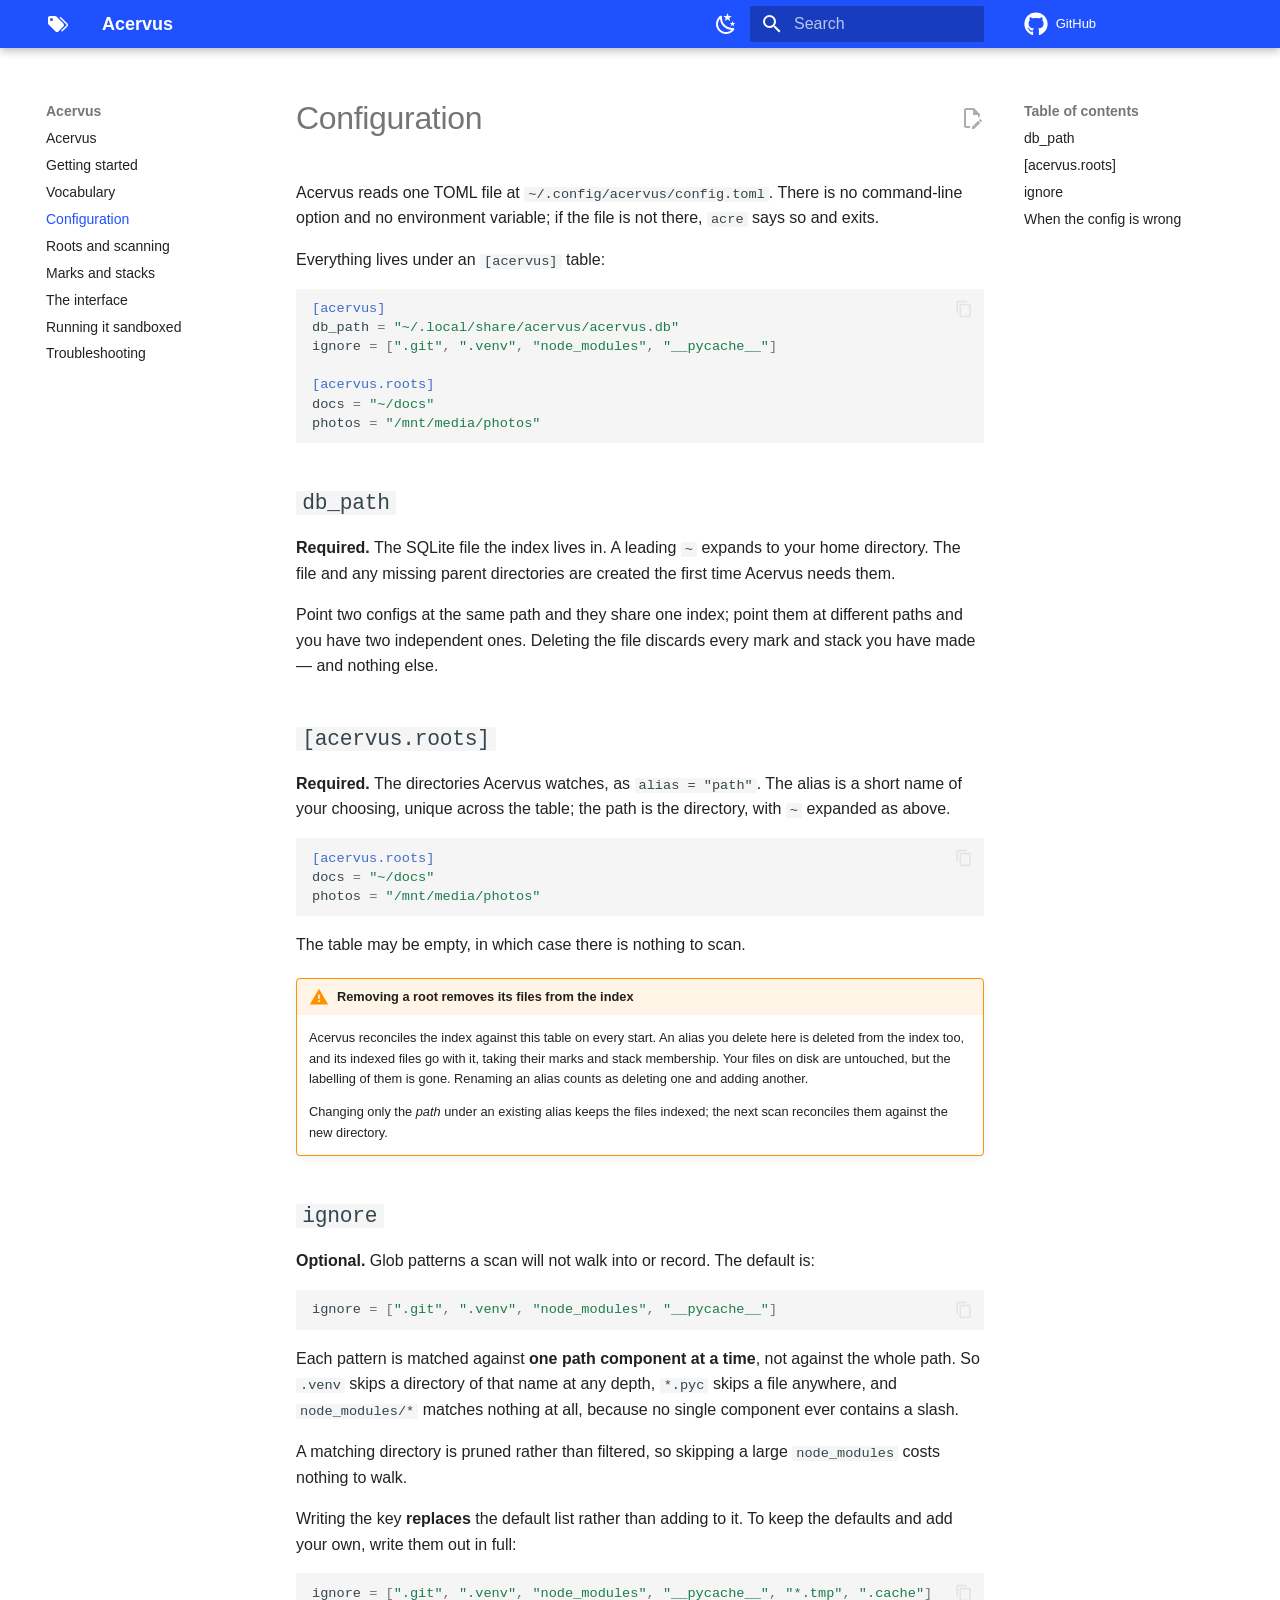
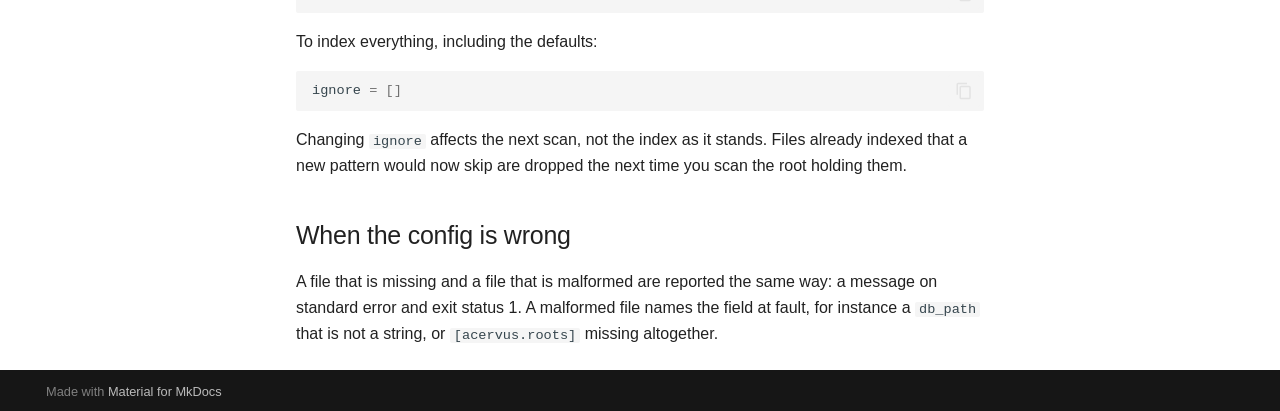
==== commit 3b31527a: "Deployed 2331afb with MkDocs version: 1.6.1" ====
--- a/configuration/index.html
+++ b/configuration/index.html
@@ -23,7 +23,7 @@
       
       
       <link rel="icon" href="../assets/images/favicon.png">
-      <meta name="generator" content="mkdocs-1.6.1, mkdocs-material-9.7.7">
+      <meta name="generator" content="mkdocs-1.6.1, mkdocs-material-9.8.0">
     
     
       
@@ -31,10 +31,10 @@
       
     
     
-      <link rel="stylesheet" href="../assets/stylesheets/main.ec1eaa64.min.css">
-      
-        
-        <link rel="stylesheet" href="../assets/stylesheets/palette.ab4e12ef.min.css">
+      <link rel="stylesheet" href="../assets/stylesheets/main.57a0d79d.min.css">
+      
+        
+        <link rel="stylesheet" href="../assets/stylesheets/palette.fb2fffe2.min.css">
       
       
 
@@ -692,12 +692,12 @@
 <code>acre</code> says so and exits.</p>
 <p>Everything lives under an <code>[acervus]</code> table:</p>
 <div class="highlight"><pre><span></span><code><span class="k">[acervus]</span>
-<span class="n">db_path</span><span class="w"> </span><span class="o">=</span><span class="w"> </span><span class="s2">&quot;~/.local/share/acervus/acervus.db&quot;</span>
-<span class="n">ignore</span><span class="w"> </span><span class="o">=</span><span class="w"> </span><span class="p">[</span><span class="s2">&quot;.git&quot;</span><span class="p">,</span><span class="w"> </span><span class="s2">&quot;.venv&quot;</span><span class="p">,</span><span class="w"> </span><span class="s2">&quot;node_modules&quot;</span><span class="p">,</span><span class="w"> </span><span class="s2">&quot;__pycache__&quot;</span><span class="p">]</span>
+<span class="n">db_path</span><span class="w"> </span><span class="o">=</span><span class="w"> </span><span class="s2">"~/.local/share/acervus/acervus.db"</span>
+<span class="n">ignore</span><span class="w"> </span><span class="o">=</span><span class="w"> </span><span class="p">[</span><span class="s2">".git"</span><span class="p">,</span><span class="w"> </span><span class="s2">".venv"</span><span class="p">,</span><span class="w"> </span><span class="s2">"node_modules"</span><span class="p">,</span><span class="w"> </span><span class="s2">"__pycache__"</span><span class="p">]</span>
 
 <span class="k">[acervus.roots]</span>
-<span class="n">docs</span><span class="w"> </span><span class="o">=</span><span class="w"> </span><span class="s2">&quot;~/docs&quot;</span>
-<span class="n">photos</span><span class="w"> </span><span class="o">=</span><span class="w"> </span><span class="s2">&quot;/mnt/media/photos&quot;</span>
+<span class="n">docs</span><span class="w"> </span><span class="o">=</span><span class="w"> </span><span class="s2">"~/docs"</span>
+<span class="n">photos</span><span class="w"> </span><span class="o">=</span><span class="w"> </span><span class="s2">"/mnt/media/photos"</span>
 </code></pre></div>
 <h2 id="db_path"><code>db_path</code><a class="headerlink" href="#db_path" title="Permanent link">&para;</a></h2>
 <p><strong>Required.</strong> The SQLite file the index lives in. A leading <code>~</code> expands to your
@@ -711,8 +711,8 @@
 a short name of your choosing, unique across the table; the path is the
 directory, with <code>~</code> expanded as above.</p>
 <div class="highlight"><pre><span></span><code><span class="k">[acervus.roots]</span>
-<span class="n">docs</span><span class="w"> </span><span class="o">=</span><span class="w"> </span><span class="s2">&quot;~/docs&quot;</span>
-<span class="n">photos</span><span class="w"> </span><span class="o">=</span><span class="w"> </span><span class="s2">&quot;/mnt/media/photos&quot;</span>
+<span class="n">docs</span><span class="w"> </span><span class="o">=</span><span class="w"> </span><span class="s2">"~/docs"</span>
+<span class="n">photos</span><span class="w"> </span><span class="o">=</span><span class="w"> </span><span class="s2">"/mnt/media/photos"</span>
 </code></pre></div>
 <p>The table may be empty, in which case there is nothing to scan.</p>
 <div class="admonition warning">
@@ -727,7 +727,7 @@
 </div>
 <h2 id="ignore"><code>ignore</code><a class="headerlink" href="#ignore" title="Permanent link">&para;</a></h2>
 <p><strong>Optional.</strong> Glob patterns a scan will not walk into or record. The default is:</p>
-<div class="highlight"><pre><span></span><code><span class="n">ignore</span><span class="w"> </span><span class="o">=</span><span class="w"> </span><span class="p">[</span><span class="s2">&quot;.git&quot;</span><span class="p">,</span><span class="w"> </span><span class="s2">&quot;.venv&quot;</span><span class="p">,</span><span class="w"> </span><span class="s2">&quot;node_modules&quot;</span><span class="p">,</span><span class="w"> </span><span class="s2">&quot;__pycache__&quot;</span><span class="p">]</span>
+<div class="highlight"><pre><span></span><code><span class="n">ignore</span><span class="w"> </span><span class="o">=</span><span class="w"> </span><span class="p">[</span><span class="s2">".git"</span><span class="p">,</span><span class="w"> </span><span class="s2">".venv"</span><span class="p">,</span><span class="w"> </span><span class="s2">"node_modules"</span><span class="p">,</span><span class="w"> </span><span class="s2">"__pycache__"</span><span class="p">]</span>
 </code></pre></div>
 <p>Each pattern is matched against <strong>one path component at a time</strong>, not against
 the whole path. So <code>.venv</code> skips a directory of that name at any depth, <code>*.pyc</code>
@@ -737,7 +737,7 @@
 <code>node_modules</code> costs nothing to walk.</p>
 <p>Writing the key <strong>replaces</strong> the default list rather than adding to it. To keep
 the defaults and add your own, write them out in full:</p>
-<div class="highlight"><pre><span></span><code><span class="n">ignore</span><span class="w"> </span><span class="o">=</span><span class="w"> </span><span class="p">[</span><span class="s2">&quot;.git&quot;</span><span class="p">,</span><span class="w"> </span><span class="s2">&quot;.venv&quot;</span><span class="p">,</span><span class="w"> </span><span class="s2">&quot;node_modules&quot;</span><span class="p">,</span><span class="w"> </span><span class="s2">&quot;__pycache__&quot;</span><span class="p">,</span><span class="w"> </span><span class="s2">&quot;*.tmp&quot;</span><span class="p">,</span><span class="w"> </span><span class="s2">&quot;.cache&quot;</span><span class="p">]</span>
+<div class="highlight"><pre><span></span><code><span class="n">ignore</span><span class="w"> </span><span class="o">=</span><span class="w"> </span><span class="p">[</span><span class="s2">".git"</span><span class="p">,</span><span class="w"> </span><span class="s2">".venv"</span><span class="p">,</span><span class="w"> </span><span class="s2">"node_modules"</span><span class="p">,</span><span class="w"> </span><span class="s2">"__pycache__"</span><span class="p">,</span><span class="w"> </span><span class="s2">"*.tmp"</span><span class="p">,</span><span class="w"> </span><span class="s2">".cache"</span><span class="p">]</span>
 </code></pre></div>
 <p>To index everything, including the defaults:</p>
 <div class="highlight"><pre><span></span><code><span class="n">ignore</span><span class="w"> </span><span class="o">=</span><span class="w"> </span><span class="p">[]</span>
@@ -805,10 +805,10 @@
     
       
       
-      <script id="__config" type="application/json">{"annotate": null, "base": "..", "features": ["navigation.instant", "navigation.top", "navigation.tracking", "content.action.edit", "content.code.copy", "search.suggest", "search.highlight", "toc.follow"], "search": "../assets/javascripts/workers/search.2c215733.min.js", "tags": null, "translations": {"clipboard.copied": "Copied to clipboard", "clipboard.copy": "Copy to clipboard", "search.result.more.one": "1 more on this page", "search.result.more.other": "# more on this page", "search.result.none": "No matching documents", "search.result.one": "1 matching document", "search.result.other": "# matching documents", "search.result.placeholder": "Type to start searching", "search.result.term.missing": "Missing", "select.version": "Select version"}, "version": null}</script>
-    
-    
-      <script src="../assets/javascripts/bundle.d7400e89.min.js"></script>
+      <script id="__config" type="application/json">{"annotate": null, "base": "..", "features": ["navigation.instant", "navigation.top", "navigation.tracking", "content.action.edit", "content.code.copy", "search.suggest", "search.highlight", "toc.follow"], "search": "../assets/javascripts/workers/search.a7633da7.min.js", "tags": null, "translations": {"clipboard.copied": "Copied to clipboard", "clipboard.copy": "Copy to clipboard", "search.result.more.one": "1 more on this page", "search.result.more.other": "# more on this page", "search.result.none": "No matching documents", "search.result.one": "1 matching document", "search.result.other": "# matching documents", "search.result.placeholder": "Type to start searching", "search.result.term.missing": "Missing", "select.version": "Select version"}, "version": null}</script>
+    
+    
+      <script src="../assets/javascripts/bundle.c21346df.min.js"></script>
       
     
   </body>
--- a/assets/stylesheets/main.57a0d79d.min.css
+++ b/assets/stylesheets/main.57a0d79d.min.css
@@ -0,0 +1,6 @@
+@charset "UTF-8";html{box-sizing:border-box;-webkit-text-size-adjust:none;-moz-text-size-adjust:none;text-size-adjust:none}*,:after,:before{box-sizing:inherit}@media(prefers-reduced-motion){*,:after,:before{transition:none!important}}body{margin:0;-webkit-font-smoothing:antialiased;-moz-osx-font-smoothing:grayscale;--md-text-font-family:var(--md-text-font, _),
+    -apple-system, BlinkMacSystemFont, Helvetica, Arial, sans-serif;--md-code-font-family:var(--md-code-font, _),
+    SFMono-Regular, Consolas, Menlo, monospace}.md-typeset code:not(.focus-visible),a,button,input,label{-webkit-tap-highlight-color:transparent}a{color:inherit;text-decoration:none}hr{box-sizing:initial;display:block;height:.05rem;padding:0;overflow:visible;border:0}small{font-size:80%}sub,sup{line-height:1em}img{border-style:none}table{border-spacing:0;border-collapse:initial}td,th{font-weight:400;vertical-align:top}button{padding:0;margin:0;font-family:inherit;font-size:inherit;background:#0000;border:0}input{border:0;outline:none}:root{--md-primary-fg-color:#4051b5;--md-primary-fg-color--light:#5d6cc0;--md-primary-fg-color--dark:#303fa1;--md-primary-bg-color:#fff;--md-primary-bg-color--light:#ffffffb3;--md-accent-fg-color:#526cfe;--md-accent-fg-color--transparent:#526cfe1a;--md-accent-bg-color:#fff;--md-accent-bg-color--light:#ffffffb3;--md-typeset-table-sort-icon:url("data:image/svg+xml;charset=utf-8,<svg xmlns='http://www.w3.org/2000/svg' viewBox='0 0 24 24'><path d='m18 21-4-4h3V7h-3l4-4 4 4h-3v10h3M2 19v-2h10v2M2 13v-2h7v2M2 7V5h4v2z'/></svg>");--md-typeset-table-sort-icon--asc:url("data:image/svg+xml;charset=utf-8,<svg xmlns='http://www.w3.org/2000/svg' viewBox='0 0 24 24'><path d='M19 17h3l-4 4-4-4h3V3h2M2 17h10v2H2M6 5v2H2V5m0 6h7v2H2z'/></svg>");--md-typeset-table-sort-icon--desc:url("data:image/svg+xml;charset=utf-8,<svg xmlns='http://www.w3.org/2000/svg' viewBox='0 0 24 24'><path d='M19 7h3l-4-4-4 4h3v14h2M2 17h10v2H2M6 5v2H2V5m0 6h7v2H2z'/></svg>")}[data-md-color-scheme=default]{color-scheme:light}[data-md-color-scheme=default] img[src$="#gh-dark-mode-only"],[data-md-color-scheme=default] img[src$="#only-dark"]{display:none}:root,[data-md-color-scheme=default]{--md-hue:225deg;--md-default-fg-color:#000000de;--md-default-fg-color--light:#0000008a;--md-default-fg-color--lighter:#00000052;--md-default-fg-color--lightest:#00000012;--md-default-bg-color:#fff;--md-default-bg-color--light:#ffffffb3;--md-default-bg-color--lighter:#ffffff4d;--md-default-bg-color--lightest:#ffffff1f;--md-code-fg-color:#36464e;--md-code-bg-color:#f5f5f5;--md-code-bg-color--light:#f5f5f5b3;--md-code-bg-color--lighter:#f5f5f54d;--md-code-hl-color:#4287ff;--md-code-hl-color--light:#4287ff1a;--md-code-hl-number-color:#d52a2a;--md-code-hl-special-color:#db1457;--md-code-hl-function-color:#a846b9;--md-code-hl-constant-color:#6e59d9;--md-code-hl-keyword-color:#3f6ec6;--md-code-hl-string-color:#1c7d4d;--md-code-hl-name-color:var(--md-code-fg-color);--md-code-hl-operator-color:var(--md-default-fg-color--light);--md-code-hl-punctuation-color:var(--md-default-fg-color--light);--md-code-hl-comment-color:var(--md-default-fg-color--light);--md-code-hl-generic-color:var(--md-default-fg-color--light);--md-code-hl-variable-color:var(--md-default-fg-color--light);--md-typeset-color:var(--md-default-fg-color);--md-typeset-a-color:var(--md-primary-fg-color);--md-typeset-del-color:#f5503d26;--md-typeset-ins-color:#0bd57026;--md-typeset-kbd-color:#fafafa;--md-typeset-kbd-accent-color:#fff;--md-typeset-kbd-border-color:#b8b8b8;--md-typeset-mark-color:#ffff0080;--md-typeset-table-color:#0000001f;--md-typeset-table-color--light:#00000009;--md-admonition-fg-color:var(--md-default-fg-color);--md-admonition-bg-color:var(--md-default-bg-color);--md-warning-fg-color:#000000de;--md-warning-bg-color:#ff9;--md-footer-fg-color:#fff;--md-footer-fg-color--light:#ffffffb3;--md-footer-fg-color--lighter:#ffffff73;--md-footer-bg-color:#000000de;--md-footer-bg-color--dark:#00000052;--md-shadow-z1:0 0.2rem 0.5rem #0000000d,
+    0 0 0.05rem #0000001a;--md-shadow-z2:0 0.2rem 0.5rem #0000001a,
+    0 0 0.05rem #00000040;--md-shadow-z3:0 0.2rem 0.5rem #0003,
+    0 0 0.05rem #00000059}.md-icon svg{display:block;width:1.2rem;height:1.2rem;fill:currentcolor}aside,body,input{font-family:var(--md-text-font-family);font-feature-settings:"kern","liga";color:var(--md-typeset-color)}code,kbd,pre{font-family:var(--md-code-font-family);font-feature-settings:"kern"}.md-typeset{font-size:.8rem;line-height:1.6;overflow-wrap:break-word;-webkit-print-color-adjust:exact;color-adjust:exact}@media print{.md-typeset{font-size:.68rem}.md-typeset code,.md-typeset kbd,.md-typeset pre{white-space:pre-wrap}}.md-typeset blockquote,.md-typeset dl,.md-typeset figure,.md-typeset ol,.md-typeset pre,.md-typeset ul{margin-top:1em;margin-bottom:1em}.md-typeset h1{margin:0 0 1.25em;font-size:2em;line-height:1.3;color:var(--md-default-fg-color--light)}.md-typeset h1,.md-typeset h2{font-weight:300;letter-spacing:-.01em}.md-typeset h2{margin:1.6em 0 .64em;font-size:1.5625em;line-height:1.4}.md-typeset h3{margin:1.6em 0 .8em;font-size:1.25em;font-weight:400;line-height:1.5;letter-spacing:-.01em}.md-typeset h2+h3{margin-top:.8em}.md-typeset h4{margin:1em 0;font-weight:700;letter-spacing:-.01em}.md-typeset h5,.md-typeset h6{margin:1.25em 0;font-size:.8em;font-weight:700;color:var(--md-default-fg-color--light);letter-spacing:-.01em}.md-typeset h5{text-transform:uppercase}.md-typeset h5 code{text-transform:none}.md-typeset hr{display:flow-root;margin:1.5em 0;border-bottom:.05rem solid var(--md-default-fg-color--lightest)}.md-typeset a{color:var(--md-typeset-a-color);word-break:break-word}.md-typeset a,.md-typeset a:before{transition:color 125ms}.md-typeset a:focus,.md-typeset a:hover{color:var(--md-accent-fg-color)}.md-typeset a:focus code,.md-typeset a:hover code{color:var(--md-accent-fg-color);background-color:var(--md-accent-fg-color--transparent)}.md-typeset a code{color:var(--md-typeset-a-color)}.md-typeset a.focus-visible{outline-color:var(--md-accent-fg-color);outline-offset:.2rem}.md-typeset code,.md-typeset kbd,.md-typeset pre{font-variant-ligatures:none;color:var(--md-code-fg-color);direction:ltr;transition:background-color 125ms}.md-typeset code{padding:0 .2941176471em;font-size:.85em;word-break:break-word;background-color:var(--md-code-bg-color);border-radius:.1rem;-webkit-box-decoration-break:clone;box-decoration-break:clone;transition:color 125ms,background-color 125ms}.md-typeset code:not(.focus-visible){outline:none}.md-typeset pre{position:relative;display:flow-root;line-height:1.4}.md-typeset pre>code{display:block;padding:.7720588235em 1.1764705882em;margin:0;overflow:auto;word-break:normal;touch-action:auto;scrollbar-color:var(--md-default-fg-color--lighter) #0000;scrollbar-width:thin;outline-color:var(--md-accent-fg-color);box-shadow:none;-webkit-box-decoration-break:slice;box-decoration-break:slice}.md-typeset pre>code:hover{scrollbar-color:var(--md-accent-fg-color) #0000}.md-typeset pre>code::-webkit-scrollbar{width:.2rem;height:.2rem}.md-typeset pre>code::-webkit-scrollbar-thumb{background-color:var(--md-default-fg-color--lighter)}.md-typeset pre>code::-webkit-scrollbar-thumb:hover{background-color:var(--md-accent-fg-color)}.md-typeset kbd{display:inline-block;padding:0 .6666666667em;font-size:.75em;color:var(--md-default-fg-color);word-break:break-word;vertical-align:text-top;background-color:var(--md-typeset-kbd-color);border-radius:.1rem;box-shadow:0 .1rem 0 .05rem var(--md-typeset-kbd-border-color),0 .1rem 0 var(--md-typeset-kbd-border-color),0 -.1rem .2rem var(--md-typeset-kbd-accent-color) inset}.md-typeset mark{color:inherit;word-break:break-word;background-color:var(--md-typeset-mark-color);-webkit-box-decoration-break:clone;box-decoration-break:clone}.md-typeset abbr{text-decoration:none;cursor:help}.md-typeset [data-preview],.md-typeset abbr{border-bottom:.05rem dotted var(--md-default-fg-color--light)}.md-typeset small{opacity:.75}[dir=ltr] .md-typeset sub,[dir=ltr] .md-typeset sup{margin-left:.078125em}[dir=rtl] .md-typeset sub,[dir=rtl] .md-typeset sup{margin-right:.078125em}[dir=ltr] .md-typeset blockquote{padding-left:.6rem;border-left:.2rem solid var(--md-default-fg-color--lighter)}[dir=rtl] .md-typeset blockquote{padding-right:.6rem;border-right:.2rem solid var(--md-default-fg-color--lighter)}.md-typeset blockquote{margin-left:0;margin-right:0;color:var(--md-default-fg-color--light)}.md-typeset ul{list-style-type:disc}.md-typeset ul[type]{list-style-type:revert-layer}[dir=ltr] .md-typeset ol,[dir=ltr] .md-typeset ol li ol,[dir=ltr] .md-typeset ol li ul,[dir=ltr] .md-typeset ul,[dir=ltr] .md-typeset ul li ol,[dir=ltr] .md-typeset ul li ul{margin-left:.625em}[dir=rtl] .md-typeset ol,[dir=rtl] .md-typeset ol li ol,[dir=rtl] .md-typeset ol li ul,[dir=rtl] .md-typeset ul,[dir=rtl] .md-typeset ul li ol,[dir=rtl] .md-typeset ul li ul{margin-right:.625em}.md-typeset ol,.md-typeset ul{padding:0}.md-typeset ol:not([hidden]),.md-typeset ul:not([hidden]){display:flow-root}.md-typeset ol ol,.md-typeset ul ol{list-style-type:lower-alpha}.md-typeset ol ol ol,.md-typeset ul ol ol{list-style-type:lower-roman}.md-typeset ol ol ol ol,.md-typeset ul ol ol ol{list-style-type:upper-alpha}.md-typeset ol ol ol ol ol,.md-typeset ul ol ol ol ol{list-style-type:upper-roman}.md-typeset ol[type],.md-typeset ul[type]{list-style-type:revert-layer}[dir=ltr] .md-typeset ol li,[dir=ltr] .md-typeset ul li{margin-left:1.25em}[dir=rtl] .md-typeset ol li,[dir=rtl] .md-typeset ul li{margin-right:1.25em}.md-typeset ol li,.md-typeset ul li{margin-bottom:.5em}.md-typeset ol li blockquote,.md-typeset ol li p,.md-typeset ul li blockquote,.md-typeset ul li p{margin:.5em 0}.md-typeset ol li:last-child,.md-typeset ul li:last-child{margin-bottom:0}.md-typeset ol li ol,.md-typeset ol li ul,.md-typeset ul li ol,.md-typeset ul li ul{margin-top:.5em;margin-bottom:.5em}[dir=ltr] .md-typeset dd{margin-left:1.875em}[dir=rtl] .md-typeset dd{margin-right:1.875em}.md-typeset dd{margin-top:1em;margin-bottom:1.5em}.md-typeset img,.md-typeset svg,.md-typeset video{max-width:100%;height:auto}.md-typeset img[align=left]{margin:1em 1em 1em 0}.md-typeset img[align=right]{margin:1em 0 1em 1em}.md-typeset img[align]:only-child{margin-top:0}.md-typeset figure{display:flow-root;width:fit-content;max-width:100%;margin:1em auto;text-align:center}.md-typeset figure img{display:block;margin:0 auto}.md-typeset figcaption{max-width:24rem;margin:1em auto;font-style:italic}.md-typeset iframe{max-width:100%}.md-typeset table:not([class]){display:inline-block;max-width:100%;overflow:auto;font-size:.64rem;touch-action:auto;background-color:var(--md-default-bg-color);border:.05rem solid var(--md-typeset-table-color);border-radius:.1rem}@media print{.md-typeset table:not([class]){display:table}}.md-typeset table:not([class])+*{margin-top:1.5em}.md-typeset table:not([class]) td>:first-child,.md-typeset table:not([class]) th>:first-child{margin-top:0}.md-typeset table:not([class]) td>:last-child,.md-typeset table:not([class]) th>:last-child{margin-bottom:0}.md-typeset table:not([class]) td:not([align]),.md-typeset table:not([class]) th:not([align]){text-align:left}[dir=rtl] .md-typeset table:not([class]) td:not([align]),[dir=rtl] .md-typeset table:not([class]) th:not([align]){text-align:right}.md-typeset table:not([class]) th{min-width:5rem;padding:.9375em 1.25em;font-weight:700;vertical-align:top}.md-typeset table:not([class]) td{padding:.9375em 1.25em;vertical-align:top;border-top:.05rem solid var(--md-typeset-table-color)}.md-typeset table:not([class]) tbody tr{transition:background-color 125ms}.md-typeset table:not([class]) tbody tr:hover{background-color:var(--md-typeset-table-color--light);box-shadow:0 .05rem 0 var(--md-default-bg-color) inset}.md-typeset table:not([class]) a{word-break:normal}.md-typeset table th[role=columnheader]{cursor:pointer}[dir=ltr] .md-typeset table th[role=columnheader]:after{margin-left:.5em}[dir=rtl] .md-typeset table th[role=columnheader]:after{margin-right:.5em}.md-typeset table th[role=columnheader]:after{display:inline-block;width:1.2em;height:1.2em;vertical-align:text-bottom;content:"";-webkit-mask-image:var(--md-typeset-table-sort-icon);mask-image:var(--md-typeset-table-sort-icon);-webkit-mask-repeat:no-repeat;mask-repeat:no-repeat;-webkit-mask-size:contain;mask-size:contain;transition:background-color 125ms}.md-typeset table th[role=columnheader]:hover:after{background-color:var(--md-default-fg-color--lighter)}.md-typeset table th[role=columnheader][aria-sort=ascending]:after{background-color:var(--md-default-fg-color--light);-webkit-mask-image:var(--md-typeset-table-sort-icon--asc);mask-image:var(--md-typeset-table-sort-icon--asc)}.md-typeset table th[role=columnheader][aria-sort=descending]:after{background-color:var(--md-default-fg-color--light);-webkit-mask-image:var(--md-typeset-table-sort-icon--desc);mask-image:var(--md-typeset-table-sort-icon--desc)}.md-typeset__scrollwrap{margin:1em -.8rem;overflow-x:auto;touch-action:auto}.md-typeset__table{display:inline-block;padding:0 .8rem;margin-bottom:.5em}@media print{.md-typeset__table{display:block}}html .md-typeset__table table{display:table;width:100%;margin:0;overflow:hidden}@media screen and (max-width:44.984375em){.md-content__inner>pre{margin:1em -.8rem}.md-content__inner>pre code{border-radius:0}}.md-typeset .md-author{position:relative;display:block;flex-shrink:0;width:1.6rem;height:1.6rem;overflow:hidden;border-radius:100%;transition:color 125ms,transform 125ms}.md-typeset .md-author img{display:block}.md-typeset .md-author--more{font-size:.6rem;font-weight:700;line-height:1.6rem;color:var(--md-default-fg-color--lighter);text-align:center;background:var(--md-default-fg-color--lightest)}.md-typeset .md-author--long{width:2.4rem;height:2.4rem}.md-typeset a.md-author{transform:scale(1)}.md-typeset a.md-author img{filter:grayscale(100%) opacity(75%);border-radius:100%;transition:filter 125ms}.md-typeset a.md-author:focus,.md-typeset a.md-author:hover{z-index:1;transform:scale(1.1)}.md-typeset a.md-author:focus img,.md-typeset a.md-author:hover img{filter:grayscale(0)}.md-banner{overflow:auto;color:var(--md-footer-fg-color);background-color:var(--md-footer-bg-color)}@media print{.md-banner{display:none}}.md-banner--warning{color:var(--md-warning-fg-color);background-color:var(--md-warning-bg-color)}.md-banner__inner{padding:0 .8rem;margin:.6rem auto;font-size:.7rem}[dir=ltr] .md-banner__button{float:right}[dir=rtl] .md-banner__button{float:left}.md-banner__button{color:inherit;cursor:pointer;transition:opacity .25s}.no-js .md-banner__button{display:none}.md-banner__button:hover{opacity:.7}html{height:100%;overflow-x:hidden;font-size:125%}@media screen and (min-width:100em){html{font-size:137.5%}}@media screen and (min-width:125em){html{font-size:150%}}body{position:relative;display:flex;flex-direction:column;width:100%;min-height:100%;font-size:.5rem;background-color:var(--md-default-bg-color)}@media print{body{display:block}}@media screen and (max-width:59.984375em){body[data-md-scrolllock]{position:fixed}}.md-grid{max-width:61rem;margin-left:auto;margin-right:auto}.md-container{display:flex;flex-grow:1;flex-direction:column}@media print{.md-container{display:block}}.md-main{flex-grow:1}.md-main__inner{display:flex;height:100%;margin-top:1.5rem}.md-ellipsis{overflow:hidden;text-overflow:ellipsis}.md-toggle{display:none}.md-option{position:absolute;width:0;height:0;opacity:0}.md-option:checked+label:not([hidden]){display:block}.md-option.focus-visible+label{outline-style:auto;outline-color:var(--md-accent-fg-color)}.md-skip{position:fixed;z-index:-1;padding:.3rem .5rem;margin:.5rem;font-size:.64rem;color:var(--md-default-bg-color);background-color:var(--md-default-fg-color);border-radius:.1rem;outline-color:var(--md-accent-fg-color);opacity:0;transform:translateY(.4rem)}.md-skip:focus{z-index:10;opacity:1;transition:transform .25s cubic-bezier(.4,0,.2,1),opacity 175ms 75ms;transform:translateY(0)}@page{margin:25mm}:root{--md-clipboard-icon:url("data:image/svg+xml;charset=utf-8,<svg xmlns='http://www.w3.org/2000/svg' viewBox='0 0 24 24'><path d='M19 21H8V7h11m0-2H8a2 2 0 0 0-2 2v14a2 2 0 0 0 2 2h11a2 2 0 0 0 2-2V7a2 2 0 0 0-2-2m-3-4H4a2 2 0 0 0-2 2v14h2V3h12z'/></svg>");--md-code-select-icon:url("data:image/svg+xml;charset=utf-8,<svg xmlns='http://www.w3.org/2000/svg' viewBox='0 0 24 24'><path d='M19 19h-4v2h4c1.1 0 2-.9 2-2v-4h-2m0-12h-4v2h4v4h2V5c0-1.1-.9-2-2-2M5 5h4V3H5c-1.1 0-2 .9-2 2v4h2m0 6H3v4c0 1.1.9 2 2 2h4v-2H5zm2-4h2v2H7zm4 0h2v2h-2zm4 0h2v2h-2zM7 7h2v2H7zm4 0h2v2h-2zm4 0h2v2h-2zm-8 8h2v2H7zm4 0h2v2h-2zm4 0h2v2h-2z'/></svg>");--md-code-copy-icon:url("data:image/svg+xml;charset=utf-8,<svg xmlns='http://www.w3.org/2000/svg' viewBox='0 0 24 24'><path d='M19 21H8V7h11m0-2H8a2 2 0 0 0-2 2v14a2 2 0 0 0 2 2h11a2 2 0 0 0 2-2V7a2 2 0 0 0-2-2m-3-4H4a2 2 0 0 0-2 2v14h2V3h12z'/></svg>")}.md-clipboard{z-index:1;width:1.5em;height:1.5em;color:var(--md-default-fg-color--lightest);cursor:pointer;border-radius:.1rem;outline-color:var(--md-accent-fg-color);outline-offset:.1rem;transition:color .25s}@media print{.md-clipboard{display:none}}.md-clipboard:not(.focus-visible){outline:none;-webkit-tap-highlight-color:transparent}:hover>.md-clipboard{color:var(--md-default-fg-color--light)}.md-clipboard:focus,.md-clipboard:hover{color:var(--md-accent-fg-color)}.md-clipboard:after{display:block;width:1.125em;height:1.125em;margin:0 auto;content:"";background-color:currentcolor;-webkit-mask-image:var(--md-clipboard-icon);mask-image:var(--md-clipboard-icon);-webkit-mask-repeat:no-repeat;mask-repeat:no-repeat;-webkit-mask-position:center;mask-position:center;-webkit-mask-size:contain;mask-size:contain}.md-clipboard--inline{cursor:pointer}.md-clipboard--inline code{transition:color .25s,background-color .25s}.md-clipboard--inline:focus code,.md-clipboard--inline:hover code{color:var(--md-accent-fg-color);background-color:var(--md-accent-fg-color--transparent)}.md-typeset .md-code__content{display:grid}.md-code__nav{position:absolute;top:.25em;right:.25em;z-index:1;display:flex;gap:.2rem;padding:.2rem;background-color:var(--md-code-bg-color--lighter);border-radius:.1rem;transition:background-color .25s}:hover>.md-code__nav{background-color:var(--md-code-bg-color--light)}.md-code__button{display:block;width:1.5em;height:1.5em;color:var(--md-default-fg-color--lightest);cursor:pointer;outline-color:var(--md-accent-fg-color);outline-offset:.1rem;transition:color .25s}:hover>*>.md-code__button{color:var(--md-default-fg-color--light)}.md-code__button.focus-visible,.md-code__button:hover{color:var(--md-accent-fg-color)}.md-code__button--active{color:var(--md-default-fg-color)!important}.md-code__button:after{display:block;width:1.125em;height:1.125em;margin:0 auto;content:"";background-color:currentcolor;-webkit-mask-repeat:no-repeat;mask-repeat:no-repeat;-webkit-mask-position:center;mask-position:center;-webkit-mask-size:contain;mask-size:contain}.md-code__button[data-md-type=select]:after{-webkit-mask-image:var(--md-code-select-icon);mask-image:var(--md-code-select-icon)}.md-code__button[data-md-type=copy]:after{-webkit-mask-image:var(--md-code-copy-icon);mask-image:var(--md-code-copy-icon)}@keyframes consent{0%{opacity:0;transform:translateY(100%)}to{opacity:1;transform:translateY(0)}}@keyframes overlay{0%{opacity:0}to{opacity:1}}.md-consent__overlay{position:fixed;top:0;z-index:5;width:100%;height:100%;background-color:#0000008a;-webkit-backdrop-filter:blur(.1rem);backdrop-filter:blur(.1rem);opacity:1;animation:overlay .25s both}.md-consent__inner{position:fixed;bottom:0;z-index:5;width:100%;max-height:100%;padding:0;overflow:auto;background-color:var(--md-default-bg-color);border:0;border-radius:.1rem;box-shadow:0 0 .2rem #0000001a,0 .2rem .4rem #0003;animation:consent .5s cubic-bezier(.1,.7,.1,1) both}.md-consent__form{padding:.8rem}.md-consent__settings{display:none;margin:1em 0}input:checked+.md-consent__settings{display:block}.md-consent__controls{margin-bottom:.8rem}.md-typeset .md-consent__controls .md-button{display:inline}@media screen and (max-width:44.984375em){.md-typeset .md-consent__controls .md-button{display:block;width:100%;margin-top:.4rem;text-align:center}}.md-consent label{cursor:pointer}.md-content{flex-grow:1;min-width:0}.md-content__inner{padding-top:.6rem;margin:0 .8rem 1.2rem}@media screen and (min-width:76.25em){[dir=ltr] .md-sidebar--primary:not([hidden])~.md-content>.md-content__inner,[dir=rtl] .md-sidebar--secondary:not([hidden])~.md-content>.md-content__inner{margin-left:1.2rem}[dir=ltr] .md-sidebar--secondary:not([hidden])~.md-content>.md-content__inner,[dir=rtl] .md-sidebar--primary:not([hidden])~.md-content>.md-content__inner{margin-right:1.2rem}}.md-content__inner:before{display:block;height:.4rem;content:""}.md-content__inner>:last-child{margin-bottom:0}[dir=ltr] .md-content__button{float:right;margin-left:.4rem}[dir=rtl] .md-content__button{float:left;margin-right:.4rem}.md-content__button{padding:0;margin:.4rem 0}@media print{.md-content__button{display:none}}.md-typeset .md-content__button{color:var(--md-default-fg-color--lighter)}.md-content__button svg{display:inline;vertical-align:top}[dir=rtl] .md-content__button svg{transform:scaleX(-1)}[dir=ltr] .md-dialog{right:.8rem}[dir=rtl] .md-dialog{left:.8rem}.md-dialog{position:fixed;bottom:.8rem;z-index:4;min-width:11.1rem;padding:.4rem .6rem;pointer-events:none;background-color:var(--md-default-fg-color);border-radius:.1rem;box-shadow:var(--md-shadow-z3);opacity:0;transition:transform 0s .4s,opacity .4s;transform:translateY(100%)}@media print{.md-dialog{display:none}}.md-dialog--active{pointer-events:auto;opacity:1;transition:transform .4s cubic-bezier(.075,.85,.175,1),opacity .4s;transform:translateY(0)}.md-dialog__inner{font-size:.7rem;color:var(--md-default-bg-color)}.md-feedback{margin:2em 0 1em;text-align:center}.md-feedback fieldset{padding:0;margin:0;border:none}.md-feedback__title{margin:1em auto;font-weight:700}.md-feedback__inner{position:relative}.md-feedback__list{position:relative;display:flex;flex-wrap:wrap;place-content:baseline center}.md-feedback__list:hover .md-icon:not(:disabled){color:var(--md-default-fg-color--lighter)}:disabled .md-feedback__list{min-height:1.8rem}.md-feedback__icon{flex-shrink:0;margin:0 .1rem;color:var(--md-default-fg-color--light);cursor:pointer;transition:color 125ms}.md-feedback__icon:not(:disabled).md-icon:hover{color:var(--md-accent-fg-color)}.md-feedback__icon:disabled{color:var(--md-default-fg-color--lightest);pointer-events:none}.md-feedback__note{position:relative;opacity:0;transition:transform .4s cubic-bezier(.1,.7,.1,1),opacity .15s;transform:translateY(.4rem)}.md-feedback__note>*{max-width:16rem;margin:0 auto}:disabled .md-feedback__note{opacity:1;transform:translateY(0)}@media print{.md-feedback,.md-footer{display:none}}.md-footer{color:var(--md-footer-fg-color);background-color:var(--md-footer-bg-color)}.md-footer__inner{justify-content:space-between;padding:.2rem;overflow:auto}.md-footer__inner:not([hidden]){display:flex}.md-footer__link{display:flex;flex-grow:.01;align-items:end;max-width:100%;margin-top:1rem;margin-bottom:.4rem;overflow:hidden;outline-color:var(--md-accent-fg-color);transition:opacity .25s}.md-footer__link:focus,.md-footer__link:hover{opacity:.7}[dir=rtl] .md-footer__link svg{transform:scaleX(-1)}@media screen and (max-width:44.984375em){.md-footer__link--prev{flex-shrink:0}.md-footer__link--prev .md-footer__title{display:none}}[dir=ltr] .md-footer__link--next{margin-left:auto}.md-footer__link--next{text-align:right}[dir=rtl] .md-footer__link--next{margin-right:auto;text-align:left}.md-footer__title{flex-grow:1;max-width:calc(100% - 2.4rem);padding:0 1rem;margin-bottom:.7rem;font-size:.9rem;white-space:nowrap}.md-footer__button{padding:.4rem;margin:.2rem}.md-footer__direction{font-size:.64rem;opacity:.7}.md-footer-meta{background-color:var(--md-footer-bg-color--dark)}.md-footer-meta__inner{display:flex;flex-wrap:wrap;justify-content:space-between;padding:.2rem}html .md-footer-meta.md-typeset a{color:var(--md-footer-fg-color--light)}html .md-footer-meta.md-typeset a:focus,html .md-footer-meta.md-typeset a:hover{color:var(--md-footer-fg-color)}.md-copyright{width:100%;padding:.4rem 0;margin:auto .6rem;font-size:.64rem;color:var(--md-footer-fg-color--lighter)}.md-copyright__highlight{color:var(--md-footer-fg-color--light)}.md-social{display:inline-flex;gap:.2rem;padding:.2rem 0 .6rem;margin:0 .4rem}@media screen and (min-width:45em){.md-copyright{width:auto}.md-social{padding:.6rem 0}}.md-social__link{display:inline-block;width:1.6rem;height:1.6rem;text-align:center}.md-social__link:before{line-height:1.9}.md-social__link svg{max-height:.8rem;vertical-align:-25%;fill:currentcolor}.md-typeset .md-button{display:inline-block;padding:.625em 2em;font-weight:700;color:var(--md-primary-fg-color);cursor:pointer;border:.1rem solid;border-radius:.1rem;transition:color 125ms,background-color 125ms,border-color 125ms}.md-typeset .md-button--primary{color:var(--md-primary-bg-color);background-color:var(--md-primary-fg-color);border-color:var(--md-primary-fg-color)}.md-typeset .md-button:focus,.md-typeset .md-button:hover{color:var(--md-accent-bg-color);background-color:var(--md-accent-fg-color);border-color:var(--md-accent-fg-color)}[dir=ltr] .md-typeset .md-input,[dir=rtl] .md-typeset .md-input{border-top-left-radius:.1rem}[dir=ltr] .md-typeset .md-input,[dir=rtl] .md-typeset .md-input{border-top-right-radius:.1rem}.md-typeset .md-input{height:1.8rem;padding:0 .6rem;font-size:.8rem;border-bottom:.1rem solid var(--md-default-fg-color--lighter);box-shadow:var(--md-shadow-z1);transition:border .25s,box-shadow .25s}.md-typeset .md-input:focus,.md-typeset .md-input:hover{border-bottom-color:var(--md-accent-fg-color);box-shadow:var(--md-shadow-z2)}.md-typeset .md-input--stretch{width:100%}.md-header{position:sticky;left:0;right:0;top:0;z-index:4;display:block;color:var(--md-primary-bg-color);background-color:var(--md-primary-fg-color);box-shadow:0 0 .2rem #0000,0 .2rem .4rem #0000}@media print{.md-header{display:none}}.md-header[hidden]{transition:transform .25s cubic-bezier(.8,0,.6,1),box-shadow .25s;transform:translateY(-100%)}.md-header--shadow{box-shadow:0 0 .2rem #0000001a,0 .2rem .4rem #0003;transition:transform .25s cubic-bezier(.1,.7,.1,1),box-shadow .25s}.md-header__inner{display:flex;align-items:center;padding:0 .2rem}.md-header__button{position:relative;z-index:1;padding:.4rem;margin:.2rem;color:currentcolor;vertical-align:middle;cursor:pointer;outline-color:var(--md-accent-fg-color);transition:opacity .25s}.md-header__button:hover{opacity:.7}.md-header__button:not([hidden]){display:inline-block}.md-header__button:not(.focus-visible){outline:none;-webkit-tap-highlight-color:transparent}.md-header__button.md-logo{padding:.4rem;margin:.2rem}@media screen and (max-width:76.234375em){.md-header__button.md-logo{display:none}}.md-header__button.md-logo img,.md-header__button.md-logo svg{display:block;width:auto;height:1.2rem;fill:currentcolor}@media screen and (min-width:60em){.md-header__button[for=__search]{display:none}}.no-js .md-header__button[for=__search]{display:none}[dir=rtl] .md-header__button[for=__search] svg{transform:scaleX(-1)}@media screen and (min-width:76.25em){.md-header__button[for=__drawer]{display:none}}.md-header__topic{position:absolute;display:flex;max-width:100%;white-space:nowrap;transition:transform .4s cubic-bezier(.1,.7,.1,1),opacity .15s}.md-header__topic+.md-header__topic{z-index:-1;pointer-events:none;opacity:0;transition:transform .4s cubic-bezier(1,.7,.1,.1),opacity .15s;transform:translateX(1.25rem)}[dir=rtl] .md-header__topic+.md-header__topic{transform:translateX(-1.25rem)}.md-draft,.md-header__topic:first-child,.md-nav__title{font-weight:700}[dir=ltr] .md-header__title{margin-left:1rem;margin-right:.4rem}[dir=rtl] .md-header__title{margin-right:1rem;margin-left:.4rem}.md-header__title{flex-grow:1;height:2.4rem;font-size:.9rem;line-height:2.4rem}.md-header__title--active .md-header__topic{z-index:-1;pointer-events:none;opacity:0;transition:transform .4s cubic-bezier(1,.7,.1,.1),opacity .15s;transform:translateX(-1.25rem)}[dir=rtl] .md-header__title--active .md-header__topic{transform:translateX(1.25rem)}.md-header__title--active .md-header__topic+.md-header__topic{z-index:0;pointer-events:auto;opacity:1;transition:transform .4s cubic-bezier(.1,.7,.1,1),opacity .15s;transform:translateX(0)}.md-header__title>.md-header__ellipsis{position:relative;width:100%;height:100%}.md-header__option{display:flex;flex-shrink:0;max-width:100%;white-space:nowrap;transition:max-width 0s .25s,opacity .25s .25s}[data-md-toggle=search]:checked~.md-header .md-header__option{max-width:0;opacity:0;transition:max-width,opacity}.md-header__option>input{bottom:0}.md-header__source{display:none}@media screen and (min-width:60em){[dir=ltr] .md-header__source{margin-left:1rem}[dir=rtl] .md-header__source{margin-right:1rem}.md-header__source{display:block;width:11.7rem;max-width:11.7rem}}@media screen and (min-width:76.25em){[dir=ltr] .md-header__source{margin-left:1.4rem}[dir=rtl] .md-header__source{margin-right:1.4rem}}.md-meta{font-size:.7rem;line-height:1.3;color:var(--md-default-fg-color--light)}.md-meta__list{display:inline-flex;flex-wrap:wrap;padding:0;margin:0;list-style:none}.md-meta__item:not(:last-child):after{margin-left:.2rem;margin-right:.2rem;content:"·"}.md-meta__link{color:var(--md-typeset-a-color)}.md-meta__link:focus,.md-meta__link:hover{color:var(--md-accent-fg-color)}.md-draft{display:inline-block;padding-left:.5714285714em;padding-right:.5714285714em;color:#fff;background-color:#ff1744;border-radius:.125em}:root{--md-nav-icon--prev:url("data:image/svg+xml;charset=utf-8,<svg xmlns='http://www.w3.org/2000/svg' viewBox='0 0 24 24'><path d='M20 11v2H8l5.5 5.5-1.42 1.42L4.16 12l7.92-7.92L13.5 5.5 8 11z'/></svg>");--md-nav-icon--next:url("data:image/svg+xml;charset=utf-8,<svg xmlns='http://www.w3.org/2000/svg' viewBox='0 0 24 24'><path d='M8.59 16.58 13.17 12 8.59 7.41 10 6l6 6-6 6z'/></svg>");--md-toc-icon:url("data:image/svg+xml;charset=utf-8,<svg xmlns='http://www.w3.org/2000/svg' viewBox='0 0 24 24'><path d='M3 9h14V7H3zm0 4h14v-2H3zm0 4h14v-2H3zm16 0h2v-2h-2zm0-10v2h2V7zm0 6h2v-2h-2z'/></svg>");--md-path-icon:url("data:image/svg+xml;charset=utf-8,<svg xmlns='http://www.w3.org/2000/svg' viewBox='0 0 24 24'><path d='M8.59 16.58 13.17 12 8.59 7.41 10 6l6 6-6 6z'/></svg>");--md-post-pin-icon:url("data:image/svg+xml;charset=utf-8,<svg xmlns='http://www.w3.org/2000/svg' viewBox='0 0 24 24'><path d='M16 12V4h1V2H7v2h1v8l-2 2v2h5.2v6h1.6v-6H18v-2z'/></svg>");--md-progress-value:0;--md-progress-delay:400ms;--md-search-result-icon:url("data:image/svg+xml;charset=utf-8,<svg xmlns='http://www.w3.org/2000/svg' viewBox='0 0 24 24'><path d='M14 2H6a2 2 0 0 0-2 2v16a2 2 0 0 0 2 2h7c-.41-.25-.8-.56-1.14-.9-.33-.33-.61-.7-.86-1.1H6V4h7v5h5v1.18c.71.16 1.39.43 2 .82V8zm6.31 16.9c1.33-2.11.69-4.9-1.4-6.22-2.11-1.33-4.91-.68-6.22 1.4-1.34 2.11-.69 4.89 1.4 6.22 1.46.93 3.32.93 4.79.02L22 23.39 23.39 22zm-3.81.1a2.5 2.5 0 0 1-2.5-2.5 2.5 2.5 0 0 1 2.5-2.5 2.5 2.5 0 0 1 2.5 2.5 2.5 2.5 0 0 1-2.5 2.5'/></svg>")}.md-nav,.md-nav__link .md-typeset{font-size:.7rem;line-height:1.3}.md-nav__title{display:block;padding:0 .6rem;overflow:hidden;color:var(--md-default-fg-color--light);text-overflow:ellipsis}.md-nav__title .md-nav__button{display:none}.md-nav__title .md-nav__button img{width:auto;height:100%}.md-nav__title .md-nav__button.md-logo img,.md-nav__title .md-nav__button.md-logo svg{display:block;width:auto;max-width:100%;height:2.4rem;object-fit:contain;fill:currentcolor}.md-nav__list{padding:0;margin:0;list-style:none}.md-nav__link{display:flex;gap:.4rem;align-items:flex-start;margin-top:.625em;scroll-snap-align:start;transition:color 125ms}.md-nav__link--passed,.md-nav__link--passed code{color:var(--md-default-fg-color--light)}.md-nav__item .md-nav__link--active,.md-nav__item .md-nav__link--active code{color:var(--md-typeset-a-color)}.md-nav__link .md-ellipsis{position:relative}.md-nav__link .md-ellipsis code{word-break:normal}[dir=ltr] .md-nav__link .md-icon:last-child{margin-left:auto}[dir=rtl] .md-nav__link .md-icon:last-child{margin-right:auto}.md-nav__link svg{position:relative;flex-shrink:0;height:1.3em;fill:currentcolor}.md-nav__link[for]:focus,.md-nav__link[for]:hover,.md-nav__link[href]:focus,.md-nav__link[href]:hover{color:var(--md-accent-fg-color);cursor:pointer}.md-nav__link[for]:focus code,.md-nav__link[for]:hover code,.md-nav__link[href]:focus code,.md-nav__link[href]:hover code{color:var(--md-accent-fg-color);background-color:var(--md-accent-fg-color--transparent)}.md-nav__link.focus-visible,.md-pagination__link.focus-visible{outline-color:var(--md-accent-fg-color);outline-offset:.2rem}.md-nav--primary .md-nav__link[for=__toc]{display:none}.md-nav--primary .md-nav__link[for=__toc] .md-icon:after{display:block;width:100%;height:100%;background-color:currentcolor;-webkit-mask-image:var(--md-toc-icon);mask-image:var(--md-toc-icon)}.md-nav--primary .md-nav__link[for=__toc]~.md-nav,.md-nav__source{display:none}.md-nav__container>.md-nav__link{margin-top:0}.md-nav__container>.md-nav__link:first-child{flex-grow:1;min-width:0}.md-nav__icon{flex-shrink:0}@media screen and (max-width:76.234375em){.md-nav--primary,.md-nav--primary .md-nav{position:absolute;left:0;right:0;top:0;z-index:1;display:flex;flex-direction:column;height:100%;background-color:var(--md-default-bg-color)}.md-nav--primary .md-nav__item,.md-nav--primary .md-nav__title{font-size:.8rem;line-height:1.5}.md-nav--primary .md-nav__title{position:relative;height:5.6rem;padding:3rem .8rem .2rem;line-height:2.4rem;color:var(--md-default-fg-color--light);white-space:nowrap;cursor:pointer;background-color:var(--md-default-fg-color--lightest)}[dir=ltr] .md-nav--primary .md-nav__title .md-nav__icon{left:.4rem}[dir=rtl] .md-nav--primary .md-nav__title .md-nav__icon{right:.4rem}.md-nav--primary .md-nav__title .md-nav__icon{position:absolute;top:.4rem;display:block;width:1.2rem;height:1.2rem;margin:.2rem}.md-nav--primary .md-nav__title .md-nav__icon:after{display:block;width:100%;height:100%;content:"";background-color:currentcolor;-webkit-mask-image:var(--md-nav-icon--prev);mask-image:var(--md-nav-icon--prev);-webkit-mask-repeat:no-repeat;mask-repeat:no-repeat;-webkit-mask-position:center;mask-position:center;-webkit-mask-size:contain;mask-size:contain}.md-nav--primary .md-nav__title~.md-nav__list{overflow-y:auto;touch-action:pan-y;scroll-snap-type:y mandatory;background-color:var(--md-default-bg-color);box-shadow:0 .05rem 0 var(--md-default-fg-color--lightest) inset}.md-nav--primary .md-nav__title~.md-nav__list>:first-child{border-top:0}.md-nav--primary .md-nav__title[for=__drawer]{font-weight:700;color:var(--md-primary-bg-color);background-color:var(--md-primary-fg-color)}.md-nav--primary .md-nav__title .md-logo{position:absolute;left:.2rem;right:.2rem;top:.2rem;display:block;padding:.4rem;margin:.2rem}.md-nav--primary .md-nav__list{flex:1}.md-nav--primary .md-nav__item{border-top:.05rem solid var(--md-default-fg-color--lightest)}.md-nav--primary .md-nav__item--active>.md-nav__link{color:var(--md-typeset-a-color)}.md-nav--primary .md-nav__item--active>.md-nav__link:focus,.md-nav--primary .md-nav__item--active>.md-nav__link:hover{color:var(--md-accent-fg-color)}.md-nav--primary .md-nav__link{padding:.6rem .8rem;margin-top:0}.md-nav--primary .md-nav__link svg{margin-top:.1em}.md-nav--primary .md-nav__link>.md-nav__link{padding:0}[dir=ltr] .md-nav--primary .md-nav__link .md-nav__icon{margin-right:-.2rem}[dir=rtl] .md-nav--primary .md-nav__link .md-nav__icon{margin-left:-.2rem}.md-nav--primary .md-nav__link .md-nav__icon{width:1.2rem;height:1.2rem;font-size:1.2rem}.md-nav--primary .md-nav__link .md-nav__icon:after{display:block;width:100%;height:100%;content:"";background-color:currentcolor;-webkit-mask-image:var(--md-nav-icon--next);mask-image:var(--md-nav-icon--next);-webkit-mask-repeat:no-repeat;mask-repeat:no-repeat;-webkit-mask-position:center;mask-position:center;-webkit-mask-size:contain;mask-size:contain}[dir=rtl] .md-nav--primary .md-nav__icon:after{transform:scale(-1)}.md-nav--primary .md-nav--secondary .md-nav{position:static;background-color:initial}[dir=ltr] .md-nav--primary .md-nav--secondary .md-nav .md-nav__link{padding-left:1.4rem}[dir=rtl] .md-nav--primary .md-nav--secondary .md-nav .md-nav__link{padding-right:1.4rem}[dir=ltr] .md-nav--primary .md-nav--secondary .md-nav .md-nav .md-nav__link{padding-left:2rem}[dir=rtl] .md-nav--primary .md-nav--secondary .md-nav .md-nav .md-nav__link{padding-right:2rem}[dir=ltr] .md-nav--primary .md-nav--secondary .md-nav .md-nav .md-nav .md-nav__link{padding-left:2.6rem}[dir=rtl] .md-nav--primary .md-nav--secondary .md-nav .md-nav .md-nav .md-nav__link{padding-right:2.6rem}[dir=ltr] .md-nav--primary .md-nav--secondary .md-nav .md-nav .md-nav .md-nav .md-nav__link{padding-left:3.2rem}[dir=rtl] .md-nav--primary .md-nav--secondary .md-nav .md-nav .md-nav .md-nav .md-nav__link{padding-right:3.2rem}.md-nav--secondary{background-color:initial}.md-nav__toggle~.md-nav{display:flex;opacity:0;transition:transform .25s cubic-bezier(.8,0,.6,1),opacity 125ms 50ms;transform:translateX(100%)}[dir=rtl] .md-nav__toggle~.md-nav{transform:translateX(-100%)}.md-nav__toggle:checked~.md-nav{opacity:1;transition:transform .25s cubic-bezier(.4,0,.2,1),opacity 125ms 125ms;transform:translateX(0)}.md-nav__toggle:checked~.md-nav>.md-nav__list{backface-visibility:hidden}}@media screen and (max-width:59.984375em){.md-nav--primary .md-nav__link[for=__toc]{display:flex}.md-nav--primary .md-nav__link[for=__toc] .md-icon:after{content:""}.md-nav--primary .md-nav__link[for=__toc]+.md-nav__link{display:none}.md-nav--primary .md-nav__link[for=__toc]~.md-nav{display:flex}.md-nav__source{display:block;padding:0 .2rem;color:var(--md-primary-bg-color);background-color:var(--md-primary-fg-color--dark)}}@media screen and (min-width:60em) and (max-width:76.234375em){.md-nav--integrated .md-nav__link[for=__toc]{display:flex}.md-nav--integrated .md-nav__link[for=__toc] .md-icon:after{content:""}.md-nav--integrated .md-nav__link[for=__toc]+.md-nav__link{display:none}.md-nav--integrated .md-nav__link[for=__toc]~.md-nav{display:flex}}@media screen and (min-width:60em){.md-nav{margin-bottom:-.4rem}.md-nav--secondary .md-nav__title{position:sticky;top:0;z-index:1;background:var(--md-default-bg-color);box-shadow:0 0 .4rem .4rem var(--md-default-bg-color)}.md-nav--secondary .md-nav__title[for=__toc]{scroll-snap-align:start}.md-nav--secondary .md-nav__title .md-nav__icon{display:none}[dir=ltr] .md-nav--secondary .md-nav__list{padding-left:.6rem}[dir=rtl] .md-nav--secondary .md-nav__list{padding-right:.6rem}.md-nav--secondary .md-nav__list{padding-bottom:.4rem}[dir=ltr] .md-nav--secondary .md-nav__item>.md-nav__link{margin-right:.4rem}[dir=rtl] .md-nav--secondary .md-nav__item>.md-nav__link{margin-left:.4rem}}@media screen and (min-width:76.25em){.md-nav{margin-bottom:-.4rem;transition:max-height .25s cubic-bezier(.86,0,.07,1)}.md-nav--primary .md-nav__title{position:sticky;top:0;z-index:1;background:var(--md-default-bg-color);box-shadow:0 0 .4rem .4rem var(--md-default-bg-color)}.md-nav--primary .md-nav__title[for=__drawer]{scroll-snap-align:start}.md-nav--primary .md-nav__title .md-nav__icon{display:none}[dir=ltr] .md-nav--primary .md-nav__list{padding-left:.6rem}[dir=rtl] .md-nav--primary .md-nav__list{padding-right:.6rem}.md-nav--primary .md-nav__list{padding-bottom:.4rem}[dir=ltr] .md-nav--primary .md-nav__item>.md-nav__link{margin-right:.4rem}[dir=rtl] .md-nav--primary .md-nav__item>.md-nav__link{margin-left:.4rem}.md-nav__toggle~.md-nav{display:grid;grid-template-rows:minmax(.4rem,0fr);visibility:collapse;opacity:0;transition:grid-template-rows .25s cubic-bezier(.86,0,.07,1),opacity .25s,visibility 0s .25s}.md-nav__toggle~.md-nav>.md-nav__list{overflow:hidden}.md-nav__toggle.md-toggle--indeterminate~.md-nav,.md-nav__toggle:checked~.md-nav{grid-template-rows:minmax(.4rem,1fr);visibility:visible;opacity:1;transition:grid-template-rows .25s cubic-bezier(.86,0,.07,1),opacity .15s .1s,visibility}.md-nav__toggle.md-toggle--indeterminate~.md-nav{transition:none}.md-nav__item--nested>.md-nav>.md-nav__title{display:none}.md-nav__item--section{display:block;margin:1.25em 0}.md-nav__item--section:last-child{margin-bottom:0}.md-nav__item--section>.md-nav__link{font-weight:700}.md-nav--lifted>.md-nav__list>.md-nav__item>[for],.md-nav__item--section>.md-nav__link[for]{color:var(--md-default-fg-color--light)}.md-nav--lifted>.md-nav__list>.md-nav__item--active>.md-nav__link:not(.md-nav__container),.md-nav__item--section>.md-nav__link:not(.md-nav__container){pointer-events:none}.md-nav__item--section>.md-nav__link .md-icon,.md-nav__item--section>.md-nav__link>[for]{display:none}[dir=ltr] .md-nav__item--section>.md-nav{margin-left:-.6rem}[dir=rtl] .md-nav__item--section>.md-nav{margin-right:-.6rem}.md-nav__item--section>.md-nav{display:block;visibility:visible;opacity:1}.md-nav__item--section>.md-nav>.md-nav__list>.md-nav__item{padding:0}.md-nav__icon{width:.9rem;height:.9rem;border-radius:100%;transition:background-color .25s}.md-nav__icon:hover{background-color:var(--md-accent-fg-color--transparent)}.md-nav__icon:after{display:inline-block;width:100%;height:100%;vertical-align:-.1rem;content:"";background-color:currentcolor;border-radius:100%;-webkit-mask-image:var(--md-nav-icon--next);mask-image:var(--md-nav-icon--next);-webkit-mask-repeat:no-repeat;mask-repeat:no-repeat;-webkit-mask-position:center;mask-position:center;-webkit-mask-size:contain;mask-size:contain;transition:transform .25s}[dir=rtl] .md-nav__icon:after{transform:rotate(180deg)}.md-nav__item--nested .md-nav__toggle:checked~.md-nav__link .md-nav__icon:after,.md-nav__item--nested .md-toggle--indeterminate~.md-nav__link .md-nav__icon:after{transform:rotate(90deg)}.md-nav--lifted>.md-nav__list>.md-nav__item,.md-nav--lifted>.md-nav__title{display:none}.md-nav--lifted>.md-nav__list>.md-nav__item--active{display:block}.md-nav--lifted>.md-nav__list>.md-nav__item--active>.md-nav__link{position:sticky;top:0;z-index:1;margin-top:0;background:var(--md-default-bg-color);box-shadow:0 0 .4rem .4rem var(--md-default-bg-color)}.md-nav--lifted>.md-nav__list>.md-nav__item--active.md-nav__item--section{margin:0}[dir=ltr] .md-nav--lifted>.md-nav__list>.md-nav__item>.md-nav:not(.md-nav--secondary){margin-left:-.6rem}[dir=rtl] .md-nav--lifted>.md-nav__list>.md-nav__item>.md-nav:not(.md-nav--secondary){margin-right:-.6rem}.md-nav--lifted .md-nav[data-md-level="1"]{grid-template-rows:minmax(.4rem,1fr);visibility:visible;opacity:1}[dir=ltr] .md-nav--integrated>.md-nav__list>.md-nav__item--active .md-nav--secondary{border-left:.05rem solid var(--md-primary-fg-color)}[dir=rtl] .md-nav--integrated>.md-nav__list>.md-nav__item--active .md-nav--secondary{border-right:.05rem solid var(--md-primary-fg-color)}.md-nav--integrated>.md-nav__list>.md-nav__item--active .md-nav--secondary{display:block;margin-bottom:1.25em;visibility:visible;opacity:1}.md-nav--integrated>.md-nav__list>.md-nav__item--active .md-nav--secondary>.md-nav__list{padding-bottom:0;overflow:visible}.md-nav--integrated>.md-nav__list>.md-nav__item--active .md-nav--secondary>.md-nav__title{display:none}}.md-pagination{gap:.4rem;font-size:.8rem;font-weight:700}.md-pagination,.md-pagination>*{display:flex;align-items:center;justify-content:center}.md-pagination>*{min-width:1.8rem;height:1.8rem;text-align:center;border-radius:.2rem}.md-pagination__current{color:var(--md-default-fg-color--light);background-color:var(--md-default-fg-color--lightest)}.md-pagination__link{transition:color 125ms,background-color 125ms}.md-pagination__link:focus,.md-pagination__link:hover{color:var(--md-accent-fg-color);background-color:var(--md-accent-fg-color--transparent)}.md-pagination__link:focus svg,.md-pagination__link:hover svg{color:var(--md-accent-fg-color)}.md-pagination__link svg{display:block;width:1.2rem;max-height:100%;color:var(--md-default-fg-color--lighter);fill:currentcolor}.md-path{padding-top:1.2rem;margin:0 .8rem;overflow:auto;font-size:.7rem}.md-path:not([hidden]){display:block}@media screen and (min-width:76.25em){.md-path{margin:0 1.2rem}}.md-path__list{display:flex;gap:.2rem;align-items:center;padding:0;margin:0;list-style:none}.md-path__item:not(:first-child){display:inline-flex;gap:.2rem;white-space:nowrap}.md-path__item:not(:first-child):before{display:inline;width:.8rem;height:.8rem;content:"";background-color:var(--md-default-fg-color--lighter);-webkit-mask-image:var(--md-path-icon);mask-image:var(--md-path-icon)}.md-path__link{display:flex;align-items:center;color:var(--md-default-fg-color--light)}.md-path__link:focus,.md-path__link:hover,.md-post .md-post__meta a:focus,.md-post .md-post__meta a:hover{color:var(--md-accent-fg-color)}.md-post__back{padding-bottom:1.2rem;margin-bottom:1.2rem;border-bottom:.05rem solid var(--md-default-fg-color--lightest)}@media screen and (max-width:76.234375em){.md-post__back{display:none}}[dir=rtl] .md-post__back svg{transform:scaleX(-1)}.md-post__authors{display:flex;flex-direction:column;gap:.6rem;margin:0 .6rem 1.2rem}.md-post .md-post__meta a{transition:color 125ms}.md-post__title{font-weight:700;color:var(--md-default-fg-color--light)}.md-post--excerpt{margin-bottom:3.2rem}.md-post--excerpt .md-post__header{display:flex;gap:.6rem;align-items:center;min-height:1.6rem}.md-post--excerpt .md-post__authors{display:inline-flex;flex-direction:row;gap:.2rem;align-items:center;min-height:2.4rem;margin:0}[dir=ltr] .md-post--excerpt .md-post__meta .md-meta__list{margin-right:.4rem}[dir=rtl] .md-post--excerpt .md-post__meta .md-meta__list{margin-left:.4rem}.md-post--excerpt .md-post__content>:first-child{--md-scroll-margin:6rem;margin-top:0}.md-post>.md-nav--secondary{margin:1em 0}.md-pin{padding:.2rem;margin-top:-.05rem;background:var(--md-default-fg-color--lightest);border-radius:1rem}.md-pin:after{display:block;width:.6rem;height:.6rem;margin:0 auto;content:"";background-color:currentcolor;-webkit-mask-image:var(--md-post-pin-icon);mask-image:var(--md-post-pin-icon);-webkit-mask-repeat:no-repeat;mask-repeat:no-repeat;-webkit-mask-position:center;mask-position:center;-webkit-mask-size:contain;mask-size:contain}.md-profile{display:flex;gap:.6rem;align-items:center;width:100%;font-size:.7rem;line-height:1.4}.md-profile__description{flex-grow:1}.md-content--post{display:flex}.md-content--post>.md-content__inner{flex-grow:1;min-width:0}@media screen and (min-width:76.25em){[dir=ltr] .md-content--post>.md-content__inner{margin-left:1.2rem}[dir=rtl] .md-content--post>.md-content__inner{margin-right:1.2rem}}@media screen and (max-width:76.234375em){.md-content--post{flex-flow:column-reverse}.md-sidebar.md-sidebar--post{position:static;width:100%;padding:0}.md-sidebar.md-sidebar--post .md-sidebar__scrollwrap{overflow:visible}.md-sidebar.md-sidebar--post .md-sidebar__inner{padding:0}.md-sidebar.md-sidebar--post .md-post__meta{margin-left:.6rem;margin-right:.6rem}.md-sidebar.md-sidebar--post .md-nav__item{display:inline;border:none}.md-sidebar.md-sidebar--post .md-nav__list{display:inline-flex;flex-wrap:wrap;gap:.6rem;padding-top:.6rem;padding-bottom:.6rem}.md-sidebar.md-sidebar--post .md-nav__link{padding:0}.md-sidebar.md-sidebar--post .md-nav{position:static;height:auto;margin-bottom:0}}.md-progress{position:fixed;top:0;z-index:4;width:100%;height:.075rem;background:var(--md-primary-bg-color);opacity:min(clamp(0,var(--md-progress-value),1),clamp(0,100 - var(--md-progress-value),1));transition:transform .5s cubic-bezier(.19,1,.22,1),opacity .25s var(--md-progress-delay);transform:scaleX(calc(var(--md-progress-value) * 1%));transform-origin:left}.md-search{position:relative}.no-js .md-search{display:none}.md-search__overlay{z-index:1;opacity:0}@media screen and (max-width:59.984375em){[dir=ltr] .md-search__overlay{left:-2.2rem}[dir=rtl] .md-search__overlay{right:-2.2rem}.md-search__overlay{position:absolute;top:-1rem;width:2rem;height:2rem;overflow:hidden;pointer-events:none;background-color:var(--md-default-bg-color);border-radius:1rem;transition:transform .3s .1s,opacity .2s .2s;transform-origin:center}[data-md-toggle=search]:checked~.md-header .md-search__overlay{opacity:1;transition:transform .4s,opacity .1s}}@media screen and (min-width:60em){.md-search{padding:.2rem 0}[dir=ltr] .md-search__overlay{left:0}[dir=rtl] .md-search__overlay{right:0}.md-search__overlay{position:fixed;top:0;width:0;height:0;cursor:pointer;background-color:#0000008a;transition:width 0s .25s,height 0s .25s,opacity .25s}[data-md-toggle=search]:checked~.md-header .md-search__overlay{width:100%;height:200vh;opacity:1;transition:width,height,opacity .25s}}@media screen and (max-width:29.984375em){[data-md-toggle=search]:checked~.md-header .md-search__overlay{transform:scale(45)}}@media screen and (min-width:30em) and (max-width:44.984375em){[data-md-toggle=search]:checked~.md-header .md-search__overlay{transform:scale(60)}}@media screen and (min-width:45em) and (max-width:59.984375em){[data-md-toggle=search]:checked~.md-header .md-search__overlay{transform:scale(75)}}.md-search__inner,.md-search__scrollwrap,.md-sidebar__scrollwrap{backface-visibility:hidden}@media screen and (max-width:59.984375em){[dir=ltr] .md-search__inner{left:0}.md-search__inner{position:fixed;top:0;z-index:2;width:0;height:0;overflow:hidden;opacity:0;transition:width 0s .3s,height 0s .3s,transform .15s cubic-bezier(.4,0,.2,1) .15s,opacity .15s .15s;transform:translateX(5%)}[dir=rtl] .md-search__inner{right:0;transform:translateX(-5%)}[data-md-toggle=search]:checked~.md-header .md-search__inner{width:100%;height:100%;opacity:1;transition:width,height,transform .15s cubic-bezier(.1,.7,.1,1) .15s,opacity .15s .15s;transform:translateX(0)}}@media screen and (min-width:60em){[dir=ltr] .md-search__inner{float:right}[dir=rtl] .md-search__inner{float:left}.md-search__inner{position:relative;width:11.7rem;padding:.1rem 0;transition:width .25s cubic-bezier(.1,.7,.1,1)}}@media screen and (min-width:60em) and (max-width:76.234375em){[data-md-toggle=search]:checked~.md-header .md-search__inner{width:23.4rem}}@media screen and (min-width:76.25em){[data-md-toggle=search]:checked~.md-header .md-search__inner{width:34.4rem}}.md-search__form{position:relative;z-index:2;height:2.4rem;background-color:var(--md-default-bg-color);box-shadow:0 0 .6rem #0000;transition:color .25s,background-color .25s}@media screen and (min-width:60em){.md-search__form{height:1.8rem;background-color:#00000042;border-radius:.1rem}.md-search__form:hover{background-color:#ffffff1f}}[data-md-toggle=search]:checked~.md-header .md-search__form{color:var(--md-default-fg-color);background-color:var(--md-default-bg-color);border-radius:.1rem .1rem 0 0;box-shadow:0 0 .6rem #00000012}[dir=ltr] .md-search__input{padding-left:3.6rem;padding-right:2.2rem}[dir=rtl] .md-search__input{padding-right:3.6rem;padding-left:2.2rem}.md-search__input{position:relative;z-index:2;width:100%;height:100%;font-size:.9rem;text-overflow:ellipsis;background:#0000}.md-search__input::placeholder{transition:color .25s}.md-search__input::placeholder,.md-search__input~.md-search__icon{color:var(--md-default-fg-color--light)}.md-search__input::-ms-clear{display:none}@media screen and (max-width:59.984375em){.md-search__input{width:100%;height:2.4rem;font-size:.9rem}}.md-search__icon{display:inline-block;width:1.2rem;height:1.2rem;cursor:pointer;transition:color .25s,opacity .25s}.md-search__icon:hover{opacity:.7}[dir=ltr] .md-search__icon[for=__search]{left:.5rem}[dir=rtl] .md-search__icon[for=__search]{right:.5rem}.md-search__icon[for=__search]{position:absolute;top:.3rem;z-index:2}[dir=rtl] .md-search__icon[for=__search] svg{transform:scaleX(-1)}@media screen and (max-width:59.984375em){[dir=ltr] .md-search__icon[for=__search]{left:.8rem}[dir=rtl] .md-search__icon[for=__search]{right:.8rem}.md-search__icon[for=__search]{top:.6rem}.md-search__icon[for=__search] svg:first-child{display:none}}@media screen and (min-width:60em){[dir=ltr] .md-search__input{padding-left:2.2rem}[dir=rtl] .md-search__input{padding-right:2.2rem}.md-search__input{font-size:.8rem;color:inherit}.md-search__input::placeholder{color:var(--md-primary-bg-color--light)}.md-search__input+.md-search__icon{color:var(--md-primary-bg-color)}[data-md-toggle=search]:checked~.md-header .md-search__input{text-overflow:clip}[data-md-toggle=search]:checked~.md-header .md-search__input+.md-search__icon{color:var(--md-default-fg-color--light)}[data-md-toggle=search]:checked~.md-header .md-search__input::placeholder{color:#0000}.md-search__icon[for=__search]{pointer-events:none}.md-search__icon[for=__search] svg:last-child{display:none}}[dir=ltr] .md-search__options{right:.5rem}[dir=rtl] .md-search__options{left:.5rem}.md-search__options{position:absolute;top:.3rem;z-index:2;pointer-events:none}@media screen and (max-width:59.984375em){[dir=ltr] .md-search__options{right:.8rem}[dir=rtl] .md-search__options{left:.8rem}.md-search__options{top:.6rem}}[dir=ltr] .md-search__options>.md-icon{margin-left:.2rem}[dir=rtl] .md-search__options>.md-icon{margin-right:.2rem}.md-search__options>.md-icon{color:var(--md-default-fg-color--light);opacity:0;transition:transform .15s cubic-bezier(.1,.7,.1,1),opacity .15s;transform:scale(.75)}.md-search__options>.md-icon:not(.focus-visible){outline:none;-webkit-tap-highlight-color:transparent}[data-md-toggle=search]:checked~.md-header .md-search__input:valid~.md-search__options>.md-icon{pointer-events:auto;opacity:1;transform:scale(1)}[data-md-toggle=search]:checked~.md-header .md-search__input:valid~.md-search__options>.md-icon:hover{opacity:.7}[dir=ltr] .md-search__suggest{padding-left:3.6rem;padding-right:2.2rem}[dir=rtl] .md-search__suggest{padding-right:3.6rem;padding-left:2.2rem}.md-search__suggest{position:absolute;top:0;display:flex;align-items:center;width:100%;height:100%;font-size:.9rem;color:var(--md-default-fg-color--lighter);white-space:pre;opacity:0;transition:opacity 50ms}[data-md-toggle=search]:checked~.md-header .md-search__suggest{opacity:1;transition:opacity .3s .1s}[dir=ltr] .md-search__output,[dir=rtl] .md-search__output{border-bottom-left-radius:.1rem}[dir=ltr] .md-search__output,[dir=rtl] .md-search__output{border-bottom-right-radius:.1rem}.md-search__output{position:absolute;z-index:1;width:100%;overflow:hidden}@media screen and (max-width:59.984375em){.md-search__output{top:2.4rem;bottom:0}}.md-search__scrollwrap{height:100%;overflow-y:auto;touch-action:pan-y;background-color:var(--md-default-bg-color)}@media(max-resolution:1dppx){.md-search__scrollwrap{transform:translateZ(0)}}@media screen and (min-width:60em) and (max-width:76.234375em){.md-search__scrollwrap{width:23.4rem}}@media screen and (min-width:76.25em){.md-search__scrollwrap{width:34.4rem}}@media screen and (min-width:60em){[dir=ltr] .md-search__suggest{padding-left:2.2rem}[dir=rtl] .md-search__suggest{padding-right:2.2rem}.md-search__suggest{font-size:.8rem}.md-search__output{top:1.9rem;opacity:0;transition:opacity .4s}[data-md-toggle=search]:checked~.md-header .md-search__output{box-shadow:var(--md-shadow-z3);opacity:1}.md-search__scrollwrap{max-height:0;scrollbar-color:var(--md-default-fg-color--lighter) #0000;scrollbar-width:thin}[data-md-toggle=search]:checked~.md-header .md-search__scrollwrap{max-height:75vh}.md-search__scrollwrap:hover{scrollbar-color:var(--md-accent-fg-color) #0000}.md-search__scrollwrap::-webkit-scrollbar{width:.2rem;height:.2rem}.md-search__scrollwrap::-webkit-scrollbar-thumb{background-color:var(--md-default-fg-color--lighter)}.md-search__scrollwrap::-webkit-scrollbar-thumb:hover{background-color:var(--md-accent-fg-color)}}.md-search-result{color:var(--md-default-fg-color);word-break:break-word}.md-search-result__meta{padding:0 .8rem;font-size:.64rem;line-height:1.8rem;color:var(--md-default-fg-color--light);scroll-snap-align:start;background-color:var(--md-default-fg-color--lightest)}@media screen and (min-width:60em){[dir=ltr] .md-search-result__meta{padding-left:2.2rem}[dir=rtl] .md-search-result__meta{padding-right:2.2rem}}.md-search-result__list{padding:0;margin:0;list-style:none;-webkit-user-select:none;user-select:none}.md-search-result__item{box-shadow:0 -.05rem var(--md-default-fg-color--lightest)}.md-search-result__item:first-child{box-shadow:none}.md-search-result__link{display:block;scroll-snap-align:start;outline:none;transition:background-color .25s}.md-search-result__link:focus,.md-search-result__link:hover{background-color:var(--md-accent-fg-color--transparent)}.md-search-result__link:last-child p:last-child{margin-bottom:.6rem}.md-search-result__more>summary{position:sticky;top:0;z-index:1;display:block;cursor:pointer;scroll-snap-align:start;outline:none}.md-search-result__more>summary::marker{display:none}.md-search-result__more>summary::-webkit-details-marker{display:none}.md-search-result__more>summary>div{padding:.75em .8rem;font-size:.64rem;color:var(--md-typeset-a-color);transition:color .25s,background-color .25s}@media screen and (min-width:60em){[dir=ltr] .md-search-result__more>summary>div{padding-left:2.2rem}[dir=rtl] .md-search-result__more>summary>div{padding-right:2.2rem}}.md-search-result__more>summary:focus>div,.md-search-result__more>summary:hover>div{color:var(--md-accent-fg-color);background-color:var(--md-accent-fg-color--transparent)}.md-search-result__more[open]>summary{background-color:var(--md-default-bg-color)}.md-search-result__article{position:relative;padding:0 .8rem;overflow:hidden}@media screen and (min-width:60em){[dir=ltr] .md-search-result__article{padding-left:2.2rem}[dir=rtl] .md-search-result__article{padding-right:2.2rem}}[dir=ltr] .md-search-result__icon{left:0}[dir=rtl] .md-search-result__icon{right:0}.md-search-result__icon{position:absolute;width:1.2rem;height:1.2rem;margin:.5rem;color:var(--md-default-fg-color--light)}@media screen and (max-width:59.984375em){.md-search-result__icon{display:none}}.md-search-result__icon:after{display:inline-block;width:100%;height:100%;content:"";background-color:currentcolor;-webkit-mask-image:var(--md-search-result-icon);mask-image:var(--md-search-result-icon);-webkit-mask-repeat:no-repeat;mask-repeat:no-repeat;-webkit-mask-position:center;mask-position:center;-webkit-mask-size:contain;mask-size:contain}[dir=rtl] .md-search-result__icon:after{transform:scaleX(-1)}.md-search-result .md-typeset{font-size:.64rem;line-height:1.6;color:var(--md-default-fg-color--light)}.md-search-result .md-typeset h1{margin:.55rem 0;font-size:.8rem;font-weight:400;line-height:1.4;color:var(--md-default-fg-color)}.md-search-result .md-typeset h1 mark,.md-search-result .md-typeset h2 mark{text-decoration:none}.md-search-result .md-typeset h2{font-weight:700;line-height:1.6}.md-search-result .md-typeset h2,.md-search-result__terms{margin:.5em 0;font-size:.64rem;color:var(--md-default-fg-color)}.md-search-result__terms{display:block;font-style:italic}.md-search-result mark{color:var(--md-accent-fg-color);text-decoration:underline;background-color:initial}.md-select{position:relative;z-index:1}.md-select__inner{position:absolute;top:calc(100% - .2rem);left:50%;max-height:0;margin-top:.2rem;color:var(--md-default-fg-color);background-color:var(--md-default-bg-color);border-radius:.1rem;box-shadow:var(--md-shadow-z2);opacity:0;transition:transform .25s 375ms,opacity .25s .25s,max-height 0s .5s;transform:translate3d(-50%,.3rem,0)}.md-select:focus-within .md-select__inner,.md-select:hover .md-select__inner{max-height:10rem;opacity:1;transition:transform .25s cubic-bezier(.1,.7,.1,1),opacity .25s,max-height;transform:translate3d(-50%,0,0)}.md-select__inner:after{position:absolute;top:0;left:50%;width:0;height:0;margin-top:-.2rem;margin-left:-.2rem;content:"";border:.2rem solid #0000;border-top:0;border-bottom-color:var(--md-default-bg-color)}.md-select__list{max-height:inherit;padding:0;margin:0;overflow:auto;font-size:.8rem;list-style-type:none;border-radius:.1rem}.md-select__item{line-height:1.8rem}[dir=ltr] .md-select__link{padding-left:.6rem;padding-right:1.2rem}[dir=rtl] .md-select__link{padding-right:.6rem;padding-left:1.2rem}.md-select__link{display:block;width:100%;cursor:pointer;scroll-snap-align:start;outline:none;transition:background-color .25s,color .25s}.md-select__link:focus,.md-select__link:hover{color:var(--md-accent-fg-color)}.md-select__link:focus{background-color:var(--md-default-fg-color--lightest)}.md-sidebar{position:sticky;top:2.4rem;flex-shrink:0;align-self:flex-start;width:12.1rem;padding:1.2rem 0}@media print{.md-sidebar{display:none}}@media screen and (max-width:76.234375em){[dir=ltr] .md-sidebar--primary{left:-12.1rem}[dir=rtl] .md-sidebar--primary{right:-12.1rem}.md-sidebar--primary{position:fixed;top:0;z-index:5;display:block;width:12.1rem;height:100%;background-color:var(--md-default-bg-color);transition:transform .25s cubic-bezier(.4,0,.2,1),box-shadow .25s;transform:translateX(0)}[data-md-toggle=drawer]:checked~.md-container .md-sidebar--primary{box-shadow:var(--md-shadow-z3);transform:translateX(12.1rem)}[dir=rtl] [data-md-toggle=drawer]:checked~.md-container .md-sidebar--primary{transform:translateX(-12.1rem)}.md-sidebar--primary .md-sidebar__scrollwrap{position:absolute;top:0;right:0;bottom:0;left:0;margin:0;overflow:hidden;scroll-snap-type:none}}@media screen and (min-width:76.25em){.md-sidebar{height:0}.no-js .md-sidebar{height:auto}.md-header--lifted~.md-container .md-sidebar{top:4.8rem}}.md-sidebar--secondary{display:none;order:2}@media screen and (min-width:60em){.md-sidebar--secondary{height:0}.no-js .md-sidebar--secondary{height:auto}.md-sidebar--secondary:not([hidden]){display:block}.md-sidebar--secondary .md-sidebar__scrollwrap{touch-action:pan-y}.md-sidebar__scrollwrap{scrollbar-gutter:stable;scrollbar-width:thin}}.md-sidebar__scrollwrap{margin:0 .2rem;overflow-y:auto;scrollbar-color:var(--md-default-fg-color--lighter) #0000}.md-sidebar__scrollwrap::-webkit-scrollbar{width:.2rem;height:.2rem}.md-sidebar__scrollwrap:focus-within,.md-sidebar__scrollwrap:hover{scrollbar-color:var(--md-accent-fg-color) #0000}.md-sidebar__scrollwrap:focus-within::-webkit-scrollbar-thumb,.md-sidebar__scrollwrap:hover::-webkit-scrollbar-thumb{background-color:var(--md-default-fg-color--lighter)}.md-sidebar__scrollwrap:focus-within::-webkit-scrollbar-thumb:hover,.md-sidebar__scrollwrap:hover::-webkit-scrollbar-thumb:hover{background-color:var(--md-accent-fg-color)}@supports selector(::-webkit-scrollbar){.md-sidebar__scrollwrap{scrollbar-gutter:auto}[dir=ltr] .md-sidebar__inner{padding-right:calc(100% - 11.5rem)}[dir=rtl] .md-sidebar__inner{padding-left:calc(100% - 11.5rem)}}@media screen and (max-width:76.234375em){.md-overlay{position:fixed;top:0;z-index:5;width:0;height:0;background-color:#0000008a;opacity:0;transition:width 0s .25s,height 0s .25s,opacity .25s}[data-md-toggle=drawer]:checked~.md-overlay{width:100%;height:100%;opacity:1;transition:width,height,opacity .25s}}@keyframes facts{0%{height:0}to{height:.65rem}}@keyframes fact{0%{opacity:0;transform:translateY(100%)}50%{opacity:0}to{opacity:1;transform:translateY(0)}}:root{--md-source-forks-icon:url("data:image/svg+xml;charset=utf-8,<svg xmlns='http://www.w3.org/2000/svg' viewBox='0 0 16 16'><path d='M5 5.372v.878c0 .414.336.75.75.75h4.5a.75.75 0 0 0 .75-.75v-.878a2.25 2.25 0 1 1 1.5 0v.878a2.25 2.25 0 0 1-2.25 2.25h-1.5v2.128a2.251 2.251 0 1 1-1.5 0V8.5h-1.5A2.25 2.25 0 0 1 3.5 6.25v-.878a2.25 2.25 0 1 1 1.5 0M5 3.25a.75.75 0 1 0-1.5 0 .75.75 0 0 0 1.5 0m6.75.75a.75.75 0 1 0 0-1.5.75.75 0 0 0 0 1.5m-3 8.75a.75.75 0 1 0-1.5 0 .75.75 0 0 0 1.5 0'/></svg>");--md-source-repositories-icon:url("data:image/svg+xml;charset=utf-8,<svg xmlns='http://www.w3.org/2000/svg' viewBox='0 0 16 16'><path d='M2 2.5A2.5 2.5 0 0 1 4.5 0h8.75a.75.75 0 0 1 .75.75v12.5a.75.75 0 0 1-.75.75h-2.5a.75.75 0 0 1 0-1.5h1.75v-2h-8a1 1 0 0 0-.714 1.7.75.75 0 1 1-1.072 1.05A2.5 2.5 0 0 1 2 11.5Zm10.5-1h-8a1 1 0 0 0-1 1v6.708A2.5 2.5 0 0 1 4.5 9h8ZM5 12.25a.25.25 0 0 1 .25-.25h3.5a.25.25 0 0 1 .25.25v3.25a.25.25 0 0 1-.4.2l-1.45-1.087a.25.25 0 0 0-.3 0L5.4 15.7a.25.25 0 0 1-.4-.2Z'/></svg>");--md-source-stars-icon:url("data:image/svg+xml;charset=utf-8,<svg xmlns='http://www.w3.org/2000/svg' viewBox='0 0 16 16'><path d='M8 .25a.75.75 0 0 1 .673.418l1.882 3.815 4.21.612a.75.75 0 0 1 .416 1.279l-3.046 2.97.719 4.192a.751.751 0 0 1-1.088.791L8 12.347l-3.766 1.98a.75.75 0 0 1-1.088-.79l.72-4.194L.818 6.374a.75.75 0 0 1 .416-1.28l4.21-.611L7.327.668A.75.75 0 0 1 8 .25m0 2.445L6.615 5.5a.75.75 0 0 1-.564.41l-3.097.45 2.24 2.184a.75.75 0 0 1 .216.664l-.528 3.084 2.769-1.456a.75.75 0 0 1 .698 0l2.77 1.456-.53-3.084a.75.75 0 0 1 .216-.664l2.24-2.183-3.096-.45a.75.75 0 0 1-.564-.41z'/></svg>");--md-source-version-icon:url("data:image/svg+xml;charset=utf-8,<svg xmlns='http://www.w3.org/2000/svg' viewBox='0 0 16 16'><path d='M1 7.775V2.75C1 1.784 1.784 1 2.75 1h5.025c.464 0 .91.184 1.238.513l6.25 6.25a1.75 1.75 0 0 1 0 2.474l-5.026 5.026a1.75 1.75 0 0 1-2.474 0l-6.25-6.25A1.75 1.75 0 0 1 1 7.775m1.5 0c0 .066.026.13.073.177l6.25 6.25a.25.25 0 0 0 .354 0l5.025-5.025a.25.25 0 0 0 0-.354l-6.25-6.25a.25.25 0 0 0-.177-.073H2.75a.25.25 0 0 0-.25.25ZM6 5a1 1 0 1 1 0 2 1 1 0 0 1 0-2'/></svg>");--md-status:url("data:image/svg+xml;charset=utf-8,<svg xmlns='http://www.w3.org/2000/svg' viewBox='0 0 24 24'><path d='M11 9h2V7h-2m1 13c-4.41 0-8-3.59-8-8s3.59-8 8-8 8 3.59 8 8-3.59 8-8 8m0-18A10 10 0 0 0 2 12a10 10 0 0 0 10 10 10 10 0 0 0 10-10A10 10 0 0 0 12 2m-1 15h2v-6h-2z'/></svg>");--md-status--new:url("data:image/svg+xml;charset=utf-8,<svg xmlns='http://www.w3.org/2000/svg' viewBox='0 0 24 24'><path d='m23 12-2.44-2.78.34-3.68-3.61-.82-1.89-3.18L12 3 8.6 1.54 6.71 4.72l-3.61.81.34 3.68L1 12l2.44 2.78-.34 3.69 3.61.82 1.89 3.18L12 21l3.4 1.46 1.89-3.18 3.61-.82-.34-3.68zm-10 5h-2v-2h2zm0-4h-2V7h2z'/></svg>");--md-status--deprecated:url("data:image/svg+xml;charset=utf-8,<svg xmlns='http://www.w3.org/2000/svg' viewBox='0 0 24 24'><path d='M9 3v1H4v2h1v13a2 2 0 0 0 2 2h10a2 2 0 0 0 2-2V6h1V4h-5V3zm0 5h2v9H9zm4 0h2v9h-2z'/></svg>");--md-status--encrypted:url("data:image/svg+xml;charset=utf-8,<svg xmlns='http://www.w3.org/2000/svg' viewBox='0 0 24 24'><path d='M12 1 3 5v6c0 5.55 3.84 10.74 9 12 5.16-1.26 9-6.45 9-12V5zm0 6c1.4 0 2.8 1.1 2.8 2.5V11c.6 0 1.2.6 1.2 1.3v3.5c0 .6-.6 1.2-1.3 1.2H9.2c-.6 0-1.2-.6-1.2-1.3v-3.5c0-.6.6-1.2 1.2-1.2V9.5C9.2 8.1 10.6 7 12 7m0 1.2c-.8 0-1.5.5-1.5 1.3V11h3V9.5c0-.8-.7-1.3-1.5-1.3'/></svg>");--md-tag-icon:url("data:image/svg+xml;charset=utf-8,<svg xmlns='http://www.w3.org/2000/svg' viewBox='0 0 24 24'><path d='m5.41 21 .71-4h-4l.35-2h4l1.06-6h-4l.35-2h4l.71-4h2l-.71 4h6l.71-4h2l-.71 4h4l-.35 2h-4l-1.06 6h4l-.35 2h-4l-.71 4h-2l.71-4h-6l-.71 4zM9.53 9l-1.06 6h6l1.06-6z'/></svg>")}.md-source{display:block;font-size:.65rem;line-height:1.2;white-space:nowrap;outline-color:var(--md-accent-fg-color);backface-visibility:hidden;transition:opacity .25s}.md-source:hover{opacity:.7}.md-source__icon{display:inline-block;width:2rem;height:2.4rem;vertical-align:middle}[dir=ltr] .md-source__icon svg{margin-left:.6rem}[dir=rtl] .md-source__icon svg{margin-right:.6rem}.md-source__icon svg{margin-top:.6rem}[dir=ltr] .md-source__icon+.md-source__repository{padding-left:2rem;margin-left:-2rem}[dir=rtl] .md-source__icon+.md-source__repository{padding-right:2rem;margin-right:-2rem}[dir=ltr] .md-source__repository{margin-left:.6rem}[dir=rtl] .md-source__repository{margin-right:.6rem}.md-source__repository{display:inline-block;max-width:calc(100% - 1.2rem);overflow:hidden;text-overflow:ellipsis;vertical-align:middle}.md-source__facts{display:flex;gap:.4rem;width:100%;padding:0;margin:.1rem 0 0;overflow:hidden;font-size:.55rem;list-style-type:none;opacity:.75}.md-source__repository--active .md-source__facts{animation:facts .25s ease-in}.md-source__fact{overflow:hidden;text-overflow:ellipsis}.md-source__repository--active .md-source__fact{animation:fact .4s ease-out}[dir=ltr] .md-source__fact:before{margin-right:.1rem}[dir=rtl] .md-source__fact:before{margin-left:.1rem}.md-source__fact:before{display:inline-block;width:.6rem;height:.6rem;vertical-align:text-top;content:"";background-color:currentcolor;-webkit-mask-repeat:no-repeat;mask-repeat:no-repeat;-webkit-mask-position:center;mask-position:center;-webkit-mask-size:contain;mask-size:contain}.md-source__fact:nth-child(1n+2){flex-shrink:0}.md-source__fact--version:before{-webkit-mask-image:var(--md-source-version-icon);mask-image:var(--md-source-version-icon)}.md-source__fact--stars:before{-webkit-mask-image:var(--md-source-stars-icon);mask-image:var(--md-source-stars-icon)}.md-source__fact--forks:before{-webkit-mask-image:var(--md-source-forks-icon);mask-image:var(--md-source-forks-icon)}.md-source__fact--repositories:before{-webkit-mask-image:var(--md-source-repositories-icon);mask-image:var(--md-source-repositories-icon)}.md-source-file{margin:1em 0}[dir=ltr] .md-source-file__fact{margin-right:.6rem}[dir=rtl] .md-source-file__fact{margin-left:.6rem}.md-source-file__fact{display:inline-flex;gap:.3rem;align-items:center;font-size:.68rem;color:var(--md-default-fg-color--light)}.md-source-file__fact .md-icon{flex-shrink:0;margin-bottom:.05rem}[dir=ltr] .md-source-file__fact .md-author{float:left}[dir=rtl] .md-source-file__fact .md-author{float:right}.md-source-file__fact .md-author,[dir=rtl] .md-tabs__list{margin-right:.2rem}.md-source-file__fact svg{width:.9rem}.md-status:after{display:inline-block;width:1.125em;height:1.125em;vertical-align:text-bottom;content:"";background-color:var(--md-default-fg-color--light);-webkit-mask-image:var(--md-status);mask-image:var(--md-status);-webkit-mask-repeat:no-repeat;mask-repeat:no-repeat;-webkit-mask-position:center;mask-position:center;-webkit-mask-size:contain;mask-size:contain}.md-status:hover:after{background-color:currentcolor}.md-status--new:after{-webkit-mask-image:var(--md-status--new);mask-image:var(--md-status--new)}.md-status--deprecated:after{-webkit-mask-image:var(--md-status--deprecated);mask-image:var(--md-status--deprecated)}.md-status--encrypted:after{-webkit-mask-image:var(--md-status--encrypted);mask-image:var(--md-status--encrypted)}.md-tabs{z-index:3;display:block;width:100%;overflow:auto;line-height:1.3;color:var(--md-primary-bg-color);background-color:var(--md-primary-fg-color)}@media print{.md-tabs{display:none}}@media screen and (max-width:76.234375em){.md-tabs{display:none}}.md-tabs[hidden]{pointer-events:none}[dir=ltr] .md-tabs__list{margin-left:.2rem}.md-tabs__list{display:flex;padding:0;margin:0;overflow:auto;white-space:nowrap;list-style:none;contain:content;scrollbar-width:none}.md-tabs__list::-webkit-scrollbar{display:none}.md-tabs__item{height:2.4rem;padding-left:.6rem;padding-right:.6rem}.md-tabs__item--active .md-tabs__link{color:inherit;opacity:1}.md-tabs__link{display:flex;margin-top:.8rem;font-size:.7rem;outline-color:var(--md-accent-fg-color);outline-offset:.2rem;backface-visibility:hidden;opacity:.7;transition:transform .4s cubic-bezier(.1,.7,.1,1),opacity .25s}.md-tabs__link:focus,.md-tabs__link:hover{color:inherit;opacity:1}[dir=ltr] .md-tabs__link svg{margin-right:.4rem}[dir=rtl] .md-tabs__link svg{margin-left:.4rem}.md-tabs__link svg{height:1.3em;fill:currentcolor}.md-tabs__item:nth-child(2) .md-tabs__link{transition-delay:20ms}.md-tabs__item:nth-child(3) .md-tabs__link{transition-delay:40ms}.md-tabs__item:nth-child(4) .md-tabs__link{transition-delay:60ms}.md-tabs__item:nth-child(5) .md-tabs__link{transition-delay:80ms}.md-tabs__item:nth-child(6) .md-tabs__link{transition-delay:.1s}.md-tabs__item:nth-child(7) .md-tabs__link{transition-delay:.12s}.md-tabs__item:nth-child(8) .md-tabs__link{transition-delay:.14s}.md-tabs__item:nth-child(9) .md-tabs__link{transition-delay:.16s}.md-tabs__item:nth-child(10) .md-tabs__link{transition-delay:.18s}.md-tabs__item:nth-child(11) .md-tabs__link{transition-delay:.2s}.md-tabs__item:nth-child(12) .md-tabs__link{transition-delay:.22s}.md-tabs__item:nth-child(13) .md-tabs__link{transition-delay:.24s}.md-tabs__item:nth-child(14) .md-tabs__link{transition-delay:.26s}.md-tabs__item:nth-child(15) .md-tabs__link{transition-delay:.28s}.md-tabs__item:nth-child(16) .md-tabs__link{transition-delay:.3s}.md-tabs[hidden] .md-tabs__link{opacity:0;transition:transform 0s .1s,opacity .1s;transform:translateY(50%)}.md-typeset .md-tags:not([hidden]){display:inline-flex;flex-wrap:wrap;gap:.5em;margin-top:-.125em;margin-bottom:.75em}.md-typeset .md-tag{display:inline-flex;gap:.5em;align-items:center;padding:.3125em .78125em;font-size:.64rem;font-size:calc(min(.8em,.64rem));font-weight:700;line-height:1.6;letter-spacing:normal;background:var(--md-default-fg-color--lightest);border-radius:2.4rem}.md-typeset .md-tag[href]{color:inherit;outline:none;-webkit-tap-highlight-color:transparent;transition:color 125ms,background-color 125ms}.md-typeset .md-tag[href]:focus,.md-typeset .md-tag[href]:hover{color:var(--md-accent-bg-color);background-color:var(--md-accent-fg-color)}[id]>.md-typeset .md-tag{vertical-align:text-top}.md-typeset .md-tag-shadow{opacity:.5}.md-typeset .md-tag-icon:before{display:inline-block;width:1.2em;height:1.2em;vertical-align:text-bottom;content:"";background-color:var(--md-default-fg-color--lighter);-webkit-mask-image:var(--md-tag-icon);mask-image:var(--md-tag-icon);-webkit-mask-repeat:no-repeat;mask-repeat:no-repeat;-webkit-mask-position:center;mask-position:center;-webkit-mask-size:contain;mask-size:contain;transition:background-color 125ms}.md-typeset .md-tag-icon[href]:focus:before,.md-typeset .md-tag-icon[href]:hover:before{background-color:var(--md-accent-bg-color)}@keyframes pulse{0%{transform:scale(.95)}75%{transform:scale(1)}to{transform:scale(.95)}}:root{--md-annotation-bg-icon:url("data:image/svg+xml;charset=utf-8,<svg xmlns='http://www.w3.org/2000/svg' viewBox='0 0 24 24'><path d='M12 2A10 10 0 0 0 2 12a10 10 0 0 0 10 10 10 10 0 0 0 10-10A10 10 0 0 0 12 2'/></svg>");--md-annotation-icon:url("data:image/svg+xml;charset=utf-8,<svg xmlns='http://www.w3.org/2000/svg' viewBox='0 0 24 24'><path d='M17 13h-4v4h-2v-4H7v-2h4V7h2v4h4m-5-9A10 10 0 0 0 2 12a10 10 0 0 0 10 10 10 10 0 0 0 10-10A10 10 0 0 0 12 2'/></svg>");--md-tooltip-width:20rem;--md-tooltip-tail:0.3rem}.md-tooltip{position:absolute;top:var(--md-tooltip-y);left:clamp(.8rem + var(--md-tooltip-0,0rem),var(--md-tooltip-x),100vw - .8rem + var(--md-tooltip-0,0rem) - var(--md-tooltip-width));z-index:0;width:var(--md-tooltip-width);max-width:calc(100vw - 1.6rem);font-family:var(--md-text-font-family);color:var(--md-default-fg-color);background-color:var(--md-default-bg-color);border-radius:.1rem;box-shadow:var(--md-shadow-z2);opacity:0;transition:transform 0s .25s,opacity .25s,z-index .25s;transform:translateY(-.4rem);backface-visibility:hidden}.md-tooltip--active{z-index:2;opacity:1;transition:transform .25s cubic-bezier(.1,.7,.1,1),opacity .25s,z-index;transform:translateY(0)}.md-tooltip--inline{width:auto;font-weight:700;-webkit-user-select:none;user-select:none}.md-tooltip--inline:not(.md-tooltip--active){transform:translateY(.2rem) scale(.9)}.md-tooltip--inline .md-tooltip__inner{padding:.2rem .4rem;font-size:.5rem}[hidden]+.md-tooltip--inline{display:none}.focus-visible>.md-tooltip,.md-tooltip:target{outline:var(--md-accent-fg-color) auto}.md-tooltip__inner{padding:.8rem;font-size:.64rem}.md-tooltip2__inner.md-typeset>:first-child,.md-tooltip__inner.md-typeset>:first-child{margin-top:0}.md-tooltip2__inner.md-typeset>:last-child,.md-tooltip__inner.md-typeset>:last-child{margin-bottom:0}.md-annotation{font-style:normal;font-weight:400;text-align:initial;white-space:normal;vertical-align:text-bottom;outline:none}[dir=rtl] .md-annotation{direction:rtl}code .md-annotation{font-family:var(--md-code-font-family);font-size:inherit}.md-annotation:not([hidden]){display:inline-block;line-height:1.25}.md-annotation__index{position:relative;z-index:0;display:inline-block;margin-left:.4ch;margin-right:.4ch;vertical-align:text-top;cursor:pointer;-webkit-user-select:none;user-select:none;outline:none;overflow:hidden;border-radius:.01px}.md-annotation .md-annotation__index{transition:z-index .25s}@media screen{.md-annotation__index{width:2.2ch}[data-md-visible]>.md-annotation__index{animation:pulse 2s infinite}.md-annotation__index:before{background:var(--md-default-bg-color);-webkit-mask-image:var(--md-annotation-bg-icon);mask-image:var(--md-annotation-bg-icon)}.md-annotation__index:after,.md-annotation__index:before{position:absolute;top:-.1ch;z-index:-1;width:2.2ch;height:2.2ch;content:"";-webkit-mask-repeat:no-repeat;mask-repeat:no-repeat;-webkit-mask-position:center;mask-position:center;-webkit-mask-size:contain;mask-size:contain}.md-annotation__index:after{background-color:var(--md-default-fg-color--lighter);-webkit-mask-image:var(--md-annotation-icon);mask-image:var(--md-annotation-icon);transition:background-color .25s,transform .25s;transform:scale(1.0001)}.md-tooltip--active+.md-annotation__index:after{transform:rotate(45deg)}.md-tooltip--active+.md-annotation__index:after,:hover>.md-annotation__index:after{background-color:var(--md-accent-fg-color)}}.md-tooltip--active+.md-annotation__index{z-index:2;transition-duration:0s;animation-play-state:paused}.md-annotation__index [data-md-annotation-id]{display:inline-block}@media print{.md-annotation__index [data-md-annotation-id]{padding:0 .6ch;font-weight:700;color:var(--md-default-bg-color);white-space:nowrap;background:var(--md-default-fg-color--lighter);border-radius:2ch}.md-annotation__index [data-md-annotation-id]:after{content:attr(data-md-annotation-id)}}.md-typeset .md-annotation-list{list-style:none!important;counter-reset:annotation}.md-typeset .md-annotation-list li{position:relative}[dir=ltr] .md-typeset .md-annotation-list li:before{left:-2.125em}[dir=rtl] .md-typeset .md-annotation-list li:before{right:-2.125em}.md-typeset .md-annotation-list li:before{position:absolute;top:.25em;min-width:2ch;height:2ch;padding:0 .6ch;font-size:.8875em;font-weight:700;line-height:1.25;color:var(--md-default-bg-color);text-align:center;content:counter(annotation);counter-increment:annotation;background:var(--md-default-fg-color--lighter);border-radius:2ch}.md-tooltip2{position:absolute;top:calc(var(--md-tooltip-host-y) + var(--md-tooltip-y));z-index:0;width:100%;font-family:var(--md-text-font-family);color:var(--md-default-fg-color);pointer-events:none;opacity:0;transition:transform 0s .25s,opacity .25s,z-index .25s;transform:translateY(-.4rem);transform-origin:calc(var(--md-tooltip-host-x) + var(--md-tooltip-x)) 0;backface-visibility:hidden}.md-tooltip2:before{position:absolute;left:clamp(1.2rem,var(--md-tooltip-host-x) + var(--md-tooltip-x) - var(--md-tooltip-tail),100vw - 1.2rem - 2 * var(--md-tooltip-tail));z-index:1;display:block;content:"";border-left:var(--md-tooltip-tail) solid #0000;border-right:var(--md-tooltip-tail) solid #0000}.md-tooltip2--top:before{bottom:calc(.025rem + -1 * var(--md-tooltip-tail));filter:drop-shadow(0 1px 0 hsla(0,0%,0%,.05));border-top:var(--md-tooltip-tail) solid var(--md-default-bg-color)}.md-tooltip2--bottom:before{top:calc(.025rem + -1 * var(--md-tooltip-tail));filter:drop-shadow(0 -1px 0 hsla(0,0%,0%,.05));border-bottom:var(--md-tooltip-tail) solid var(--md-default-bg-color)}.md-tooltip2--active{z-index:2;opacity:1;transition:transform .4s cubic-bezier(0,1,.5,1),opacity .25s,z-index;transform:translateY(0)}.md-tooltip2__inner{position:relative;left:clamp(.8rem,-.8rem + var(--md-tooltip-host-x),100vw - .8rem - var(--md-tooltip-width));max-width:calc(100vw - 1.6rem);max-height:40vh;scrollbar-gutter:stable;scrollbar-width:thin;background-color:var(--md-default-bg-color);border-radius:.1rem;box-shadow:var(--md-shadow-z2)}.md-tooltip2__inner::-webkit-scrollbar{width:.2rem;height:.2rem}.md-tooltip2__inner::-webkit-scrollbar-thumb{background-color:var(--md-default-fg-color--lighter)}.md-tooltip2__inner::-webkit-scrollbar-thumb:hover{background-color:var(--md-accent-fg-color)}[role=dialog]>.md-tooltip2__inner{width:var(--md-tooltip-width);padding:0 .8rem;overflow:auto;font-size:.64rem;pointer-events:auto}[role=dialog]>.md-tooltip2__inner:after,[role=dialog]>.md-tooltip2__inner:before{position:sticky;z-index:10;display:block;width:100%;height:.8rem;content:""}[role=dialog]>.md-tooltip2__inner:before{top:0;background:linear-gradient(var(--md-default-bg-color),#0000 75%)}[role=dialog]>.md-tooltip2__inner:after{bottom:0;background:linear-gradient(#0000,var(--md-default-bg-color) 75%)}[role=tooltip]>.md-tooltip2__inner{left:clamp(.8rem,var(--md-tooltip-host-x) + var(--md-tooltip-x) - var(--md-tooltip-width) / 2,100vw - .8rem - var(--md-tooltip-width));width:fit-content;max-width:calc(min(100vw - 1.6rem,400px));padding:.2rem .4rem;font-size:.5rem;font-weight:700;-webkit-user-select:none;user-select:none}[dir=ltr] .md-top{margin-left:50%}.md-top{position:fixed;top:3.2rem;z-index:2;display:block;padding:.4rem .8rem;font-size:.7rem;color:var(--md-default-fg-color--light);cursor:pointer;background-color:var(--md-default-bg-color);border-radius:1.6rem;outline:none;box-shadow:var(--md-shadow-z2);transition:color 125ms,background-color 125ms,transform 125ms cubic-bezier(.4,0,.2,1),opacity 125ms;transform:translate(-50%)}@media print{.md-top{display:none}}[dir=rtl] .md-top{margin-right:50%;transform:translate(50%)}.md-top[hidden]{pointer-events:none;opacity:0;transition-duration:0s;transform:translate(-50%,.2rem)}[dir=rtl] .md-top[hidden]{transform:translate(50%,.2rem)}.md-top:focus,.md-top:hover{color:var(--md-accent-bg-color);background-color:var(--md-accent-fg-color)}.md-top svg{display:inline-block;vertical-align:-.5em}@keyframes hoverfix{0%{pointer-events:none}}:root{--md-version-icon:url("data:image/svg+xml;charset=utf-8,<svg xmlns='http://www.w3.org/2000/svg' viewBox='0 0 320 512'>\3c !--! Font Awesome Free 7.1.0 by @fontawesome - https://fontawesome.com License - https://fontawesome.com/license/free (Icons: CC BY 4.0, Fonts: SIL OFL 1.1, Code: MIT License) Copyright 2025 Fonticons, Inc.--><path d='M140.3 376.8c12.6 10.2 31.1 9.5 42.8-2.2l128-128c9.2-9.2 11.9-22.9 6.9-34.9S301.4 192 288.5 192h-256c-12.9 0-24.6 7.8-29.6 19.8s-2.2 25.7 7 34.8l128 128z'/></svg>");--md-admonition-icon--note:url("data:image/svg+xml;charset=utf-8,<svg xmlns='http://www.w3.org/2000/svg' viewBox='0 0 24 24'><path d='M12 2C6.47 2 2 6.47 2 12s4.47 10 10 10 10-4.47 10-10S17.53 2 12 2m3.1 5.07c.14 0 .28.05.4.16l1.27 1.27c.23.22.23.57 0 .78l-1 1-2.05-2.05 1-1c.1-.11.24-.16.38-.16m-1.97 1.74 2.06 2.06-6.06 6.06H7.07v-2.06z'/></svg>");--md-admonition-icon--abstract:url("data:image/svg+xml;charset=utf-8,<svg xmlns='http://www.w3.org/2000/svg' viewBox='0 0 24 24'><path d='M17 9H7V7h10m0 6H7v-2h10m-3 6H7v-2h7M12 3a1 1 0 0 1 1 1 1 1 0 0 1-1 1 1 1 0 0 1-1-1 1 1 0 0 1 1-1m7 0h-4.18C14.4 1.84 13.3 1 12 1s-2.4.84-2.82 2H5a2 2 0 0 0-2 2v14a2 2 0 0 0 2 2h14a2 2 0 0 0 2-2V5a2 2 0 0 0-2-2'/></svg>");--md-admonition-icon--info:url("data:image/svg+xml;charset=utf-8,<svg xmlns='http://www.w3.org/2000/svg' viewBox='0 0 24 24'><path d='M13 9h-2V7h2m0 10h-2v-6h2m-1-9A10 10 0 0 0 2 12a10 10 0 0 0 10 10 10 10 0 0 0 10-10A10 10 0 0 0 12 2'/></svg>");--md-admonition-icon--tip:url("data:image/svg+xml;charset=utf-8,<svg xmlns='http://www.w3.org/2000/svg' viewBox='0 0 24 24'><path d='M17.66 11.2c-.23-.3-.51-.56-.77-.82-.67-.6-1.43-1.03-2.07-1.66C13.33 7.26 13 4.85 13.95 3c-.95.23-1.78.75-2.49 1.32-2.59 2.08-3.61 5.75-2.39 8.9.04.1.08.2.08.33 0 .22-.15.42-.35.5-.23.1-.47.04-.66-.12a.6.6 0 0 1-.14-.17c-1.13-1.43-1.31-3.48-.55-5.12C5.78 10 4.87 12.3 5 14.47c.06.5.12 1 .29 1.5.14.6.41 1.2.71 1.73 1.08 1.73 2.95 2.97 4.96 3.22 2.14.27 4.43-.12 6.07-1.6 1.83-1.66 2.47-4.32 1.53-6.6l-.13-.26c-.21-.46-.77-1.26-.77-1.26m-3.16 6.3c-.28.24-.74.5-1.1.6-1.12.4-2.24-.16-2.9-.82 1.19-.28 1.9-1.16 2.11-2.05.17-.8-.15-1.46-.28-2.23-.12-.74-.1-1.37.17-2.06.19.38.39.76.63 1.06.77 1 1.98 1.44 2.24 2.8.04.14.06.28.06.43.03.82-.33 1.72-.93 2.27'/></svg>");--md-admonition-icon--success:url("data:image/svg+xml;charset=utf-8,<svg xmlns='http://www.w3.org/2000/svg' viewBox='0 0 24 24'><path d='M21 7 9 19l-5.5-5.5 1.41-1.41L9 16.17 19.59 5.59z'/></svg>");--md-admonition-icon--question:url("data:image/svg+xml;charset=utf-8,<svg xmlns='http://www.w3.org/2000/svg' viewBox='0 0 24 24'><path d='m15.07 11.25-.9.92C13.45 12.89 13 13.5 13 15h-2v-.5c0-1.11.45-2.11 1.17-2.83l1.24-1.26c.37-.36.59-.86.59-1.41a2 2 0 0 0-2-2 2 2 0 0 0-2 2H8a4 4 0 0 1 4-4 4 4 0 0 1 4 4 3.2 3.2 0 0 1-.93 2.25M13 19h-2v-2h2M12 2A10 10 0 0 0 2 12a10 10 0 0 0 10 10 10 10 0 0 0 10-10c0-5.53-4.5-10-10-10'/></svg>");--md-admonition-icon--warning:url("data:image/svg+xml;charset=utf-8,<svg xmlns='http://www.w3.org/2000/svg' viewBox='0 0 24 24'><path d='M13 14h-2V9h2m0 9h-2v-2h2M1 21h22L12 2z'/></svg>");--md-admonition-icon--failure:url("data:image/svg+xml;charset=utf-8,<svg xmlns='http://www.w3.org/2000/svg' viewBox='0 0 24 24'><path d='M19 6.41 17.59 5 12 10.59 6.41 5 5 6.41 10.59 12 5 17.59 6.41 19 12 13.41 17.59 19 19 17.59 13.41 12z'/></svg>");--md-admonition-icon--danger:url("data:image/svg+xml;charset=utf-8,<svg xmlns='http://www.w3.org/2000/svg' viewBox='0 0 24 24'><path d='m11.5 20 4.86-9.73H13V4l-5 9.73h3.5zM12 2c2.75 0 5.1 1 7.05 2.95S22 9.25 22 12s-1 5.1-2.95 7.05S14.75 22 12 22s-5.1-1-7.05-2.95S2 14.75 2 12s1-5.1 2.95-7.05S9.25 2 12 2'/></svg>");--md-admonition-icon--bug:url("data:image/svg+xml;charset=utf-8,<svg xmlns='http://www.w3.org/2000/svg' viewBox='0 0 24 24'><path d='M11 13h2v1h-2zm10-8v6c0 5.5-3.8 10.7-9 12-5.2-1.3-9-6.5-9-12V5l9-4zm-4 5h-2.2c-.2-.6-.6-1.1-1.1-1.5l1.2-1.2-.7-.7L12.8 8H12c-.2 0-.5 0-.7.1L9.9 6.6l-.8.8 1.2 1.2c-.5.3-.9.8-1.1 1.4H7v1h2v1H7v1h2v1H7v1h2.2c.4 1.2 1.5 2 2.8 2s2.4-.8 2.8-2H17v-1h-2v-1h2v-1h-2v-1h2zm-6 2h2v-1h-2z'/></svg>");--md-admonition-icon--example:url("data:image/svg+xml;charset=utf-8,<svg xmlns='http://www.w3.org/2000/svg' viewBox='0 0 24 24'><path d='M7 2v2h1v14a4 4 0 0 0 4 4 4 4 0 0 0 4-4V4h1V2zm4 14c-.6 0-1-.4-1-1s.4-1 1-1 1 .4 1 1-.4 1-1 1m2-4c-.6 0-1-.4-1-1s.4-1 1-1 1 .4 1 1-.4 1-1 1m1-5h-4V4h4z'/></svg>");--md-admonition-icon--quote:url("data:image/svg+xml;charset=utf-8,<svg xmlns='http://www.w3.org/2000/svg' viewBox='0 0 24 24'><path d='M14 17h3l2-4V7h-6v6h3M6 17h3l2-4V7H5v6h3z'/></svg>");--md-footnotes-icon:url("data:image/svg+xml;charset=utf-8,<svg xmlns='http://www.w3.org/2000/svg' viewBox='0 0 24 24'><path d='M19 7v4H5.83l3.58-3.59L8 6l-6 6 6 6 1.41-1.42L5.83 13H21V7z'/></svg>");--md-details-icon:url("data:image/svg+xml;charset=utf-8,<svg xmlns='http://www.w3.org/2000/svg' viewBox='0 0 24 24'><path d='M8.59 16.58 13.17 12 8.59 7.41 10 6l6 6-6 6z'/></svg>");--md-tabbed-icon--prev:url("data:image/svg+xml;charset=utf-8,<svg xmlns='http://www.w3.org/2000/svg' viewBox='0 0 24 24'><path d='M15.41 16.58 10.83 12l4.58-4.59L14 6l-6 6 6 6z'/></svg>");--md-tabbed-icon--next:url("data:image/svg+xml;charset=utf-8,<svg xmlns='http://www.w3.org/2000/svg' viewBox='0 0 24 24'><path d='M8.59 16.58 13.17 12 8.59 7.41 10 6l6 6-6 6z'/></svg>");--md-tasklist-icon:url("data:image/svg+xml;charset=utf-8,<svg xmlns='http://www.w3.org/2000/svg' viewBox='0 0 24 24'><path d='M1 12C1 5.925 5.925 1 12 1s11 4.925 11 11-4.925 11-11 11S1 18.075 1 12m16.28-2.72a.75.75 0 0 0-.018-1.042.75.75 0 0 0-1.042-.018l-5.97 5.97-2.47-2.47a.75.75 0 0 0-1.042.018.75.75 0 0 0-.018 1.042l3 3a.75.75 0 0 0 1.06 0Z'/></svg>");--md-tasklist-icon--checked:url("data:image/svg+xml;charset=utf-8,<svg xmlns='http://www.w3.org/2000/svg' viewBox='0 0 24 24'><path d='M1 12C1 5.925 5.925 1 12 1s11 4.925 11 11-4.925 11-11 11S1 18.075 1 12m16.28-2.72a.75.75 0 0 0-.018-1.042.75.75 0 0 0-1.042-.018l-5.97 5.97-2.47-2.47a.75.75 0 0 0-1.042.018.75.75 0 0 0-.018 1.042l3 3a.75.75 0 0 0 1.06 0Z'/></svg>")}.md-version{flex-shrink:0;height:2.4rem;font-size:.8rem}[dir=ltr] .md-version__current{margin-left:1.4rem;margin-right:.4rem}[dir=rtl] .md-version__current{margin-right:1.4rem;margin-left:.4rem}.md-version__current{position:relative;top:.05rem;color:inherit;cursor:pointer;outline:none}[dir=ltr] .md-version__current:after{margin-left:.4rem}[dir=rtl] .md-version__current:after{margin-right:.4rem}.md-version__current:after{display:inline-block;width:.4rem;height:.6rem;content:"";background-color:currentcolor;-webkit-mask-image:var(--md-version-icon);mask-image:var(--md-version-icon);-webkit-mask-repeat:no-repeat;mask-repeat:no-repeat;-webkit-mask-position:center;mask-position:center;-webkit-mask-size:contain;mask-size:contain}.md-version__alias{margin-left:.3rem;opacity:.7}.md-version__list{position:absolute;top:.15rem;z-index:3;max-height:0;padding:0;margin:.2rem .8rem;overflow:auto;color:var(--md-default-fg-color);list-style-type:none;scroll-snap-type:y mandatory;background-color:var(--md-default-bg-color);border-radius:.1rem;box-shadow:var(--md-shadow-z2);opacity:0;transition:max-height 0s .5s,opacity .25s .25s}.md-version:focus-within .md-version__list,.md-version:hover .md-version__list{max-height:10rem;opacity:1;transition:max-height,opacity .25s}@media(hover:none),(pointer:coarse){.md-version:hover .md-version__list{animation:hoverfix .25s forwards}.md-version:focus-within .md-version__list{animation:none}}.md-version__item{line-height:1.8rem}[dir=ltr] .md-version__link{padding-left:.6rem;padding-right:1.2rem}[dir=rtl] .md-version__link{padding-right:.6rem;padding-left:1.2rem}.md-version__link{display:block;width:100%;white-space:nowrap;cursor:pointer;scroll-snap-align:start;outline:none;transition:color .25s,background-color .25s}.md-version__link:focus,.md-version__link:hover{color:var(--md-accent-fg-color)}.md-version__link:focus{background-color:var(--md-default-fg-color--lightest)}.md-typeset .admonition,.md-typeset details{display:flow-root;padding:0 .6rem;margin:1.5625em 0;font-size:.64rem;color:var(--md-admonition-fg-color);background-color:var(--md-admonition-bg-color);border:.075rem solid #448aff;border-radius:.2rem;box-shadow:var(--md-shadow-z1);transition:box-shadow 125ms;page-break-inside:avoid}@media print{.md-typeset .admonition,.md-typeset details{box-shadow:none}}.md-typeset .admonition:focus-within,.md-typeset details:focus-within{box-shadow:0 0 0 .2rem #448aff1a}.md-typeset .admonition>*,.md-typeset details>*{box-sizing:border-box}.md-typeset .admonition .admonition,.md-typeset .admonition details,.md-typeset details .admonition,.md-typeset details details{margin-top:1em;margin-bottom:1em}.md-typeset .admonition .md-typeset__scrollwrap,.md-typeset details .md-typeset__scrollwrap{margin:1em -.6rem}.md-typeset .admonition .md-typeset__table,.md-typeset details .md-typeset__table{padding:0 .6rem}.md-typeset .admonition>.tabbed-set:only-child,.md-typeset details>.tabbed-set:only-child{margin-top:0}html .md-typeset .admonition>:last-child,html .md-typeset details>:last-child{margin-bottom:.6rem}[dir=ltr] .md-typeset .admonition-title,[dir=ltr] .md-typeset summary{padding-left:2rem;padding-right:.6rem;border-left-width:.2rem;border-top-left-radius:.1rem}[dir=rtl] .md-typeset .admonition-title,[dir=rtl] .md-typeset summary{padding-right:2rem;padding-left:.6rem;border-right-width:.2rem;border-top-left-radius:.1rem}[dir=ltr] .md-typeset .admonition-title,[dir=ltr] .md-typeset summary,[dir=rtl] .md-typeset .admonition-title,[dir=rtl] .md-typeset summary{border-top-right-radius:.1rem}.md-typeset .admonition-title,.md-typeset summary{position:relative;padding-top:.4rem;padding-bottom:.4rem;margin:0 -.6rem;font-weight:700;background-color:#448aff1a;border:none}html .md-typeset .admonition-title:last-child,html .md-typeset summary:last-child{margin-bottom:0}[dir=ltr] .md-typeset .admonition-title:before,[dir=ltr] .md-typeset summary:before{left:.6rem}[dir=rtl] .md-typeset .admonition-title:before,[dir=rtl] .md-typeset summary:before{right:.6rem}.md-typeset .admonition-title:before,.md-typeset summary:before{position:absolute;top:.625em;width:1rem;height:1rem;content:"";background-color:#448aff;-webkit-mask-image:var(--md-admonition-icon--note);mask-image:var(--md-admonition-icon--note);-webkit-mask-repeat:no-repeat;mask-repeat:no-repeat;-webkit-mask-position:center;mask-position:center;-webkit-mask-size:contain;mask-size:contain}.md-typeset .admonition-title code,.md-typeset summary code{box-shadow:0 0 0 .05rem var(--md-default-fg-color--lightest)}.md-typeset .admonition.note,.md-typeset details.note{border-color:#448aff}.md-typeset .admonition.note:focus-within,.md-typeset details.note:focus-within{box-shadow:0 0 0 .2rem #448aff1a}.md-typeset .note>.admonition-title,.md-typeset .note>summary{background-color:#448aff1a}.md-typeset .note>.admonition-title:before,.md-typeset .note>summary:before{background-color:#448aff;-webkit-mask-image:var(--md-admonition-icon--note);mask-image:var(--md-admonition-icon--note)}.md-typeset .note>.admonition-title:after,.md-typeset .note>summary:after{color:#448aff}.md-typeset .admonition.abstract,.md-typeset details.abstract{border-color:#00b0ff}.md-typeset .admonition.abstract:focus-within,.md-typeset details.abstract:focus-within{box-shadow:0 0 0 .2rem #00b0ff1a}.md-typeset .abstract>.admonition-title,.md-typeset .abstract>summary{background-color:#00b0ff1a}.md-typeset .abstract>.admonition-title:before,.md-typeset .abstract>summary:before{background-color:#00b0ff;-webkit-mask-image:var(--md-admonition-icon--abstract);mask-image:var(--md-admonition-icon--abstract)}.md-typeset .abstract>.admonition-title:after,.md-typeset .abstract>summary:after{color:#00b0ff}.md-typeset .admonition.info,.md-typeset details.info{border-color:#00b8d4}.md-typeset .admonition.info:focus-within,.md-typeset details.info:focus-within{box-shadow:0 0 0 .2rem #00b8d41a}.md-typeset .info>.admonition-title,.md-typeset .info>summary{background-color:#00b8d41a}.md-typeset .info>.admonition-title:before,.md-typeset .info>summary:before{background-color:#00b8d4;-webkit-mask-image:var(--md-admonition-icon--info);mask-image:var(--md-admonition-icon--info)}.md-typeset .info>.admonition-title:after,.md-typeset .info>summary:after{color:#00b8d4}.md-typeset .admonition.tip,.md-typeset details.tip{border-color:#00bfa5}.md-typeset .admonition.tip:focus-within,.md-typeset details.tip:focus-within{box-shadow:0 0 0 .2rem #00bfa51a}.md-typeset .tip>.admonition-title,.md-typeset .tip>summary{background-color:#00bfa51a}.md-typeset .tip>.admonition-title:before,.md-typeset .tip>summary:before{background-color:#00bfa5;-webkit-mask-image:var(--md-admonition-icon--tip);mask-image:var(--md-admonition-icon--tip)}.md-typeset .tip>.admonition-title:after,.md-typeset .tip>summary:after{color:#00bfa5}.md-typeset .admonition.success,.md-typeset details.success{border-color:#00c853}.md-typeset .admonition.success:focus-within,.md-typeset details.success:focus-within{box-shadow:0 0 0 .2rem #00c8531a}.md-typeset .success>.admonition-title,.md-typeset .success>summary{background-color:#00c8531a}.md-typeset .success>.admonition-title:before,.md-typeset .success>summary:before{background-color:#00c853;-webkit-mask-image:var(--md-admonition-icon--success);mask-image:var(--md-admonition-icon--success)}.md-typeset .success>.admonition-title:after,.md-typeset .success>summary:after{color:#00c853}.md-typeset .admonition.question,.md-typeset details.question{border-color:#64dd17}.md-typeset .admonition.question:focus-within,.md-typeset details.question:focus-within{box-shadow:0 0 0 .2rem #64dd171a}.md-typeset .question>.admonition-title,.md-typeset .question>summary{background-color:#64dd171a}.md-typeset .question>.admonition-title:before,.md-typeset .question>summary:before{background-color:#64dd17;-webkit-mask-image:var(--md-admonition-icon--question);mask-image:var(--md-admonition-icon--question)}.md-typeset .question>.admonition-title:after,.md-typeset .question>summary:after{color:#64dd17}.md-typeset .admonition.warning,.md-typeset details.warning{border-color:#ff9100}.md-typeset .admonition.warning:focus-within,.md-typeset details.warning:focus-within{box-shadow:0 0 0 .2rem #ff91001a}.md-typeset .warning>.admonition-title,.md-typeset .warning>summary{background-color:#ff91001a}.md-typeset .warning>.admonition-title:before,.md-typeset .warning>summary:before{background-color:#ff9100;-webkit-mask-image:var(--md-admonition-icon--warning);mask-image:var(--md-admonition-icon--warning)}.md-typeset .warning>.admonition-title:after,.md-typeset .warning>summary:after{color:#ff9100}.md-typeset .admonition.failure,.md-typeset details.failure{border-color:#ff5252}.md-typeset .admonition.failure:focus-within,.md-typeset details.failure:focus-within{box-shadow:0 0 0 .2rem #ff52521a}.md-typeset .failure>.admonition-title,.md-typeset .failure>summary{background-color:#ff52521a}.md-typeset .failure>.admonition-title:before,.md-typeset .failure>summary:before{background-color:#ff5252;-webkit-mask-image:var(--md-admonition-icon--failure);mask-image:var(--md-admonition-icon--failure)}.md-typeset .failure>.admonition-title:after,.md-typeset .failure>summary:after{color:#ff5252}.md-typeset .admonition.danger,.md-typeset details.danger{border-color:#ff1744}.md-typeset .admonition.danger:focus-within,.md-typeset details.danger:focus-within{box-shadow:0 0 0 .2rem #ff17441a}.md-typeset .danger>.admonition-title,.md-typeset .danger>summary{background-color:#ff17441a}.md-typeset .danger>.admonition-title:before,.md-typeset .danger>summary:before{background-color:#ff1744;-webkit-mask-image:var(--md-admonition-icon--danger);mask-image:var(--md-admonition-icon--danger)}.md-typeset .danger>.admonition-title:after,.md-typeset .danger>summary:after{color:#ff1744}.md-typeset .admonition.bug,.md-typeset details.bug{border-color:#f50057}.md-typeset .admonition.bug:focus-within,.md-typeset details.bug:focus-within{box-shadow:0 0 0 .2rem #f500571a}.md-typeset .bug>.admonition-title,.md-typeset .bug>summary{background-color:#f500571a}.md-typeset .bug>.admonition-title:before,.md-typeset .bug>summary:before{background-color:#f50057;-webkit-mask-image:var(--md-admonition-icon--bug);mask-image:var(--md-admonition-icon--bug)}.md-typeset .bug>.admonition-title:after,.md-typeset .bug>summary:after{color:#f50057}.md-typeset .admonition.example,.md-typeset details.example{border-color:#7c4dff}.md-typeset .admonition.example:focus-within,.md-typeset details.example:focus-within{box-shadow:0 0 0 .2rem #7c4dff1a}.md-typeset .example>.admonition-title,.md-typeset .example>summary{background-color:#7c4dff1a}.md-typeset .example>.admonition-title:before,.md-typeset .example>summary:before{background-color:#7c4dff;-webkit-mask-image:var(--md-admonition-icon--example);mask-image:var(--md-admonition-icon--example)}.md-typeset .example>.admonition-title:after,.md-typeset .example>summary:after{color:#7c4dff}.md-typeset .admonition.quote,.md-typeset details.quote{border-color:#9e9e9e}.md-typeset .admonition.quote:focus-within,.md-typeset details.quote:focus-within{box-shadow:0 0 0 .2rem #9e9e9e1a}.md-typeset .quote>.admonition-title,.md-typeset .quote>summary{background-color:#9e9e9e1a}.md-typeset .quote>.admonition-title:before,.md-typeset .quote>summary:before{background-color:#9e9e9e;-webkit-mask-image:var(--md-admonition-icon--quote);mask-image:var(--md-admonition-icon--quote)}.md-typeset .quote>.admonition-title:after,.md-typeset .quote>summary:after{color:#9e9e9e}.md-typeset .footnote{font-size:.64rem;color:var(--md-default-fg-color--light)}[dir=ltr] .md-typeset .footnote>ol{margin-left:0}[dir=rtl] .md-typeset .footnote>ol{margin-right:0}.md-typeset .footnote>ol>li{transition:color 125ms}.md-typeset .footnote>ol>li:target{color:var(--md-default-fg-color)}.md-typeset .footnote>ol>li:focus-within .footnote-backref{opacity:1;transition:none;transform:translateX(0)}.md-typeset .footnote>ol>li:hover .footnote-backref,.md-typeset .footnote>ol>li:target .footnote-backref{opacity:1;transform:translateX(0)}.md-typeset .footnote>ol>li>:first-child{margin-top:0}.md-typeset .footnote-ref{font-size:.75em;font-weight:700}html .md-typeset .footnote-ref{outline-offset:.1rem}.md-typeset [id^="fnref:"]:target>.footnote-ref{outline:auto}.md-typeset .footnote-backref{display:inline-block;font-size:0;color:var(--md-typeset-a-color);vertical-align:text-bottom;opacity:0;transition:color .25s,transform .25s .25s,opacity 125ms .25s;transform:translateX(.25rem)}@media print{.md-typeset .footnote-backref{color:var(--md-typeset-a-color);opacity:1;transform:translateX(0)}}[dir=rtl] .md-typeset .footnote-backref{transform:translateX(-.25rem)}.md-typeset .footnote-backref:hover{color:var(--md-accent-fg-color)}.md-typeset .footnote-backref:before{display:inline-block;width:.8rem;height:.8rem;content:"";background-color:currentcolor;-webkit-mask-image:var(--md-footnotes-icon);mask-image:var(--md-footnotes-icon);-webkit-mask-repeat:no-repeat;mask-repeat:no-repeat;-webkit-mask-position:center;mask-position:center;-webkit-mask-size:contain;mask-size:contain}[dir=rtl] .md-typeset .footnote-backref:before{transform:scaleX(-1)}[dir=ltr] .md-typeset .headerlink{margin-left:.5rem}[dir=rtl] .md-typeset .headerlink{margin-right:.5rem}.md-typeset .headerlink{display:inline-block;color:var(--md-default-fg-color--lighter);opacity:0;transition:color .25s,opacity 125ms}@media print{.md-typeset .headerlink{display:none}}.md-typeset .headerlink:focus,.md-typeset :hover>.headerlink,.md-typeset :target>.headerlink{opacity:1;transition:color .25s,opacity 125ms}.md-typeset .headerlink:focus,.md-typeset .headerlink:hover,.md-typeset :target>.headerlink{color:var(--md-accent-fg-color)}.md-typeset :target{--md-scroll-margin:3.6rem;--md-scroll-offset:0rem;scroll-margin-top:calc(var(--md-scroll-margin) - var(--md-scroll-offset))}@media screen and (min-width:76.25em){.md-header--lifted~.md-container .md-typeset :target{--md-scroll-margin:6rem}}.md-typeset h1:target,.md-typeset h2:target,.md-typeset h3:target{--md-scroll-offset:0.2rem}.md-typeset h4:target{--md-scroll-offset:0.15rem}.md-typeset div.arithmatex{overflow:auto}@media screen and (max-width:44.984375em){.md-typeset div.arithmatex{margin:0 -.8rem}.md-typeset div.arithmatex>*{width:min-content}}.md-typeset div.arithmatex>*{padding:0 .8rem;margin-left:auto!important;margin-right:auto!important;touch-action:auto}.md-typeset div.arithmatex>* mjx-container{margin:0!important}.md-typeset div.arithmatex mjx-assistive-mml{height:0}.md-typeset .katex-html svg{max-width:revert}.md-typeset del.critic{background-color:var(--md-typeset-del-color)}.md-typeset .critic.comment,.md-typeset del.critic,.md-typeset ins.critic{-webkit-box-decoration-break:clone;box-decoration-break:clone}.md-typeset ins.critic{background-color:var(--md-typeset-ins-color)}.md-typeset .critic.comment{color:var(--md-code-hl-comment-color)}.md-typeset .critic.comment:before{content:"/* "}.md-typeset .critic.comment:after{content:" */"}.md-typeset .critic.block{display:block;padding-left:.8rem;padding-right:.8rem;margin:1em 0;overflow:auto;box-shadow:none}.md-typeset .critic.block>:first-child{margin-top:.5em}.md-typeset .critic.block>:last-child{margin-bottom:.5em}.md-typeset details{display:flow-root;padding-top:0;overflow:visible}.md-typeset details[open]>summary:after{transform:rotate(90deg)}.md-typeset details:not([open]){padding-bottom:0;box-shadow:none}.md-typeset details:not([open])>summary{border-radius:.1rem}[dir=ltr] .md-typeset summary{padding-right:1.8rem;border-top-left-radius:.1rem}[dir=rtl] .md-typeset summary{padding-left:1.8rem;border-top-left-radius:.1rem}[dir=ltr] .md-typeset summary,[dir=rtl] .md-typeset summary{border-top-right-radius:.1rem}.md-typeset summary{display:block;min-height:1rem;overflow:hidden;cursor:pointer}.md-typeset summary.focus-visible{outline-color:var(--md-accent-fg-color);outline-offset:.2rem}.md-typeset summary:not(.focus-visible){outline:none;-webkit-tap-highlight-color:transparent}[dir=ltr] .md-typeset summary:after{right:.4rem}.md-typeset summary:after{position:absolute;top:.625em;width:1rem;height:1rem;content:"";background-color:currentcolor;-webkit-mask-image:var(--md-details-icon);mask-image:var(--md-details-icon);-webkit-mask-repeat:no-repeat;mask-repeat:no-repeat;-webkit-mask-position:center;mask-position:center;-webkit-mask-size:contain;mask-size:contain;transition:transform .25s;transform:rotate(0deg)}[dir=rtl] .md-typeset summary:after{left:.4rem;transform:rotate(180deg)}.md-typeset summary::marker{display:none}.md-typeset summary::-webkit-details-marker{display:none}.md-typeset .emojione,.md-typeset .gemoji,.md-typeset .twemoji{--md-icon-size:1.125em;display:inline-flex;height:var(--md-icon-size);vertical-align:text-top}.md-typeset .emojione svg,.md-typeset .gemoji svg,.md-typeset .twemoji svg{width:var(--md-icon-size);max-height:100%;fill:currentcolor}.md-typeset .lg,.md-typeset .xl,.md-typeset .xxl,.md-typeset .xxxl{vertical-align:text-bottom}.md-typeset .middle{vertical-align:middle}.md-typeset .lg{--md-icon-size:1.5em}.md-typeset .xl{--md-icon-size:2.25em}.md-typeset .xxl{--md-icon-size:3em}.md-typeset .xxxl{--md-icon-size:4em}.highlight .o,.highlight .ow{color:var(--md-code-hl-operator-color)}.highlight .p{color:var(--md-code-hl-punctuation-color)}.highlight .cpf,.highlight .l,.highlight .s,.highlight .s1,.highlight .s2,.highlight .sb,.highlight .sc,.highlight .si,.highlight .ss{color:var(--md-code-hl-string-color)}.highlight .cp,.highlight .se,.highlight .sh,.highlight .sr,.highlight .sx{color:var(--md-code-hl-special-color)}.highlight .il,.highlight .m,.highlight .mb,.highlight .mf,.highlight .mh,.highlight .mi,.highlight .mo{color:var(--md-code-hl-number-color)}.highlight .k,.highlight .kd,.highlight .kn,.highlight .kp,.highlight .kr,.highlight .kt{color:var(--md-code-hl-keyword-color)}.highlight .kc,.highlight .n{color:var(--md-code-hl-name-color)}.highlight .bp,.highlight .nb,.highlight .no{color:var(--md-code-hl-constant-color)}.highlight .nc,.highlight .ne,.highlight .nf,.highlight .nn{color:var(--md-code-hl-function-color)}.highlight .nd,.highlight .ni,.highlight .nl,.highlight .nt{color:var(--md-code-hl-keyword-color)}.highlight .c,.highlight .c1,.highlight .ch,.highlight .cm,.highlight .cs,.highlight .sd{color:var(--md-code-hl-comment-color)}.highlight .na,.highlight .nv,.highlight .vc,.highlight .vg,.highlight .vi{color:var(--md-code-hl-variable-color)}.highlight .ge,.highlight .gh,.highlight .go,.highlight .gp,.highlight .gr,.highlight .gs,.highlight .gt,.highlight .gu{color:var(--md-code-hl-generic-color)}.highlight .gd,.highlight .gi{padding:0 .125em;margin:0 -.125em;border-radius:.1rem}.highlight .gd{background-color:var(--md-typeset-del-color)}.highlight .gi{background-color:var(--md-typeset-ins-color)}.highlight .hll{display:block;padding:0 1.1764705882em;margin:0 -1.1764705882em;background-color:var(--md-code-hl-color--light);box-shadow:2px 0 0 0 var(--md-code-hl-color) inset}.highlight span.filename{position:relative;display:flow-root;padding:.6617647059em 1.1764705882em;margin-top:1em;font-size:.85em;font-weight:700;background-color:var(--md-code-bg-color);border-bottom:.05rem solid var(--md-default-fg-color--lightest);border-top-left-radius:.1rem;border-top-right-radius:.1rem}.highlight span.filename+pre{margin-top:0}.highlight span.filename+pre>code{border-top-left-radius:0;border-top-right-radius:0}.highlight [data-linenos]:before{position:sticky;left:-1.1764705882em;z-index:3;float:left;padding-left:1.1764705882em;margin-right:1.1764705882em;margin-left:-1.1764705882em;color:var(--md-default-fg-color--light);content:attr(data-linenos);-webkit-user-select:none;user-select:none;background-color:var(--md-code-bg-color);box-shadow:-.05rem 0 var(--md-default-fg-color--lightest) inset}.highlight code a[id]{position:absolute;visibility:hidden}.highlight code[data-md-copying]{display:initial}.highlight code[data-md-copying] .hll{display:contents}.highlight code[data-md-copying] .md-annotation{display:none}.highlighttable{display:flow-root}.highlighttable tbody,.highlighttable td{display:block;padding:0}.highlighttable tr{display:flex}.highlighttable pre{margin:0}.highlighttable th.filename{flex-grow:1;padding:0;text-align:left}.highlighttable th.filename span.filename{margin-top:0}.highlighttable .linenos{padding:.7720588235em 0 .7720588235em 1.1764705882em;font-size:.85em;-webkit-user-select:none;user-select:none;background-color:var(--md-code-bg-color);border-top-left-radius:.1rem;border-bottom-left-radius:.1rem}.highlighttable .linenodiv{box-shadow:-.05rem 0 var(--md-default-fg-color--lightest) inset}.highlighttable .linenodiv pre{color:var(--md-default-fg-color--light);text-align:right}.highlighttable .linenodiv span[class]{padding-right:.5882352941em}.highlighttable .code{flex:1;min-width:0}.linenodiv a{color:inherit}.md-typeset .highlighttable{margin:1em 0;direction:ltr}.md-typeset .highlighttable>tbody>tr>.code>div>pre>code{border-top-left-radius:0;border-bottom-left-radius:0}.md-typeset .highlight+.result{padding:0 1em;margin-top:calc(-1.125em);overflow:visible;border:.05rem solid var(--md-code-bg-color);border-top-width:.1rem;border-bottom-right-radius:.1rem;border-bottom-left-radius:.1rem}.md-typeset .highlight+.result:after{display:block;clear:both;content:""}@media screen and (max-width:44.984375em){.md-content__inner>.highlight{margin:1em -.8rem}.md-content__inner>.highlight>.filename,.md-content__inner>.highlight>.highlighttable>tbody>tr>.code>div>pre>code,.md-content__inner>.highlight>.highlighttable>tbody>tr>.filename span.filename,.md-content__inner>.highlight>.highlighttable>tbody>tr>.linenos,.md-content__inner>.highlight>pre>code{border-radius:0}.md-content__inner>.highlight+.result{margin-left:-.8rem;margin-right:-.8rem;border-left-width:0;border-right-width:0;border-radius:0}}.md-typeset .keys kbd:after,.md-typeset .keys kbd:before{position:relative;margin:0;color:inherit;-moz-osx-font-smoothing:initial;-webkit-font-smoothing:initial}.md-typeset .keys span{padding:0 .2em;color:var(--md-default-fg-color--light)}.md-typeset .keys .key-alt:before,.md-typeset .keys .key-left-alt:before,.md-typeset .keys .key-right-alt:before{padding-right:.4em;content:"⎇"}.md-typeset .keys .key-command:before,.md-typeset .keys .key-left-command:before,.md-typeset .keys .key-right-command:before{padding-right:.4em;content:"⌘"}.md-typeset .keys .key-control:before,.md-typeset .keys .key-left-control:before,.md-typeset .keys .key-right-control:before{padding-right:.4em;content:"⌃"}.md-typeset .keys .key-left-meta:before,.md-typeset .keys .key-meta:before,.md-typeset .keys .key-right-meta:before{padding-right:.4em;content:"◆"}.md-typeset .keys .key-left-option:before,.md-typeset .keys .key-option:before,.md-typeset .keys .key-right-option:before{padding-right:.4em;content:"⌥"}.md-typeset .keys .key-left-shift:before,.md-typeset .keys .key-right-shift:before,.md-typeset .keys .key-shift:before{padding-right:.4em;content:"⇧"}.md-typeset .keys .key-left-super:before,.md-typeset .keys .key-right-super:before,.md-typeset .keys .key-super:before{padding-right:.4em;content:"❖"}.md-typeset .keys .key-left-windows:before,.md-typeset .keys .key-right-windows:before,.md-typeset .keys .key-windows:before{padding-right:.4em;content:"⊞"}.md-typeset .keys .key-arrow-down:before{padding-right:.4em;content:"↓"}.md-typeset .keys .key-arrow-left:before{padding-right:.4em;content:"←"}.md-typeset .keys .key-arrow-right:before{padding-right:.4em;content:"→"}.md-typeset .keys .key-arrow-up:before{padding-right:.4em;content:"↑"}.md-typeset .keys .key-backspace:before{padding-right:.4em;content:"⌫"}.md-typeset .keys .key-backtab:before{padding-right:.4em;content:"⇤"}.md-typeset .keys .key-caps-lock:before{padding-right:.4em;content:"⇪"}.md-typeset .keys .key-clear:before{padding-right:.4em;content:"⌧"}.md-typeset .keys .key-context-menu:before{padding-right:.4em;content:"☰"}.md-typeset .keys .key-delete:before{padding-right:.4em;content:"⌦"}.md-typeset .keys .key-eject:before{padding-right:.4em;content:"⏏"}.md-typeset .keys .key-end:before{padding-right:.4em;content:"⤓"}.md-typeset .keys .key-escape:before{padding-right:.4em;content:"⎋"}.md-typeset .keys .key-home:before{padding-right:.4em;content:"⤒"}.md-typeset .keys .key-insert:before{padding-right:.4em;content:"⎀"}.md-typeset .keys .key-page-down:before{padding-right:.4em;content:"⇟"}.md-typeset .keys .key-page-up:before{padding-right:.4em;content:"⇞"}.md-typeset .keys .key-print-screen:before{padding-right:.4em;content:"⎙"}.md-typeset .keys .key-tab:after{padding-left:.4em;content:"⇥"}.md-typeset .keys .key-num-enter:after{padding-left:.4em;content:"⌤"}.md-typeset .keys .key-enter:after{padding-left:.4em;content:"⏎"}.md-typeset .tabbed-set{position:relative;display:flex;flex-flow:column wrap;margin:1em 0;border-radius:.1rem}.md-typeset .tabbed-set>input{position:absolute;width:0;height:0;opacity:0}.md-typeset .tabbed-set>input:target{--md-scroll-offset:0.625em}.md-typeset .tabbed-set>input.focus-visible~.tabbed-labels:before{background-color:var(--md-accent-fg-color)}.md-typeset .tabbed-labels{display:flex;max-width:100%;overflow:auto;scrollbar-width:none;box-shadow:0 -.05rem var(--md-default-fg-color--lightest) inset;-ms-overflow-style:none}@media print{.md-typeset .tabbed-labels{display:contents}.md-typeset .tabbed-labels>label:first-child{order:1}.md-typeset .tabbed-labels>label:nth-child(2){order:2}.md-typeset .tabbed-labels>label:nth-child(3){order:3}.md-typeset .tabbed-labels>label:nth-child(4){order:4}.md-typeset .tabbed-labels>label:nth-child(5){order:5}.md-typeset .tabbed-labels>label:nth-child(6){order:6}.md-typeset .tabbed-labels>label:nth-child(7){order:7}.md-typeset .tabbed-labels>label:nth-child(8){order:8}.md-typeset .tabbed-labels>label:nth-child(9){order:9}.md-typeset .tabbed-labels>label:nth-child(10){order:10}.md-typeset .tabbed-labels>label:nth-child(11){order:11}.md-typeset .tabbed-labels>label:nth-child(12){order:12}.md-typeset .tabbed-labels>label:nth-child(13){order:13}.md-typeset .tabbed-labels>label:nth-child(14){order:14}.md-typeset .tabbed-labels>label:nth-child(15){order:15}.md-typeset .tabbed-labels>label:nth-child(16){order:16}.md-typeset .tabbed-labels>label:nth-child(17){order:17}.md-typeset .tabbed-labels>label:nth-child(18){order:18}.md-typeset .tabbed-labels>label:nth-child(19){order:19}.md-typeset .tabbed-labels>label:nth-child(20){order:20}}@media screen{.js .md-typeset .tabbed-labels{position:relative}.js .md-typeset .tabbed-labels:before{position:absolute;bottom:0;left:0;display:block;width:var(--md-indicator-width);height:2px;content:"";background:var(--md-default-fg-color);transition:width 225ms,background-color .25s,transform .25s;transition-timing-function:cubic-bezier(.4,0,.2,1);transform:translateX(var(--md-indicator-x))}}.md-typeset .tabbed-labels::-webkit-scrollbar{display:none}.md-typeset .tabbed-labels>label{flex-shrink:0;width:auto;padding:.78125em 1.25em .625em;font-size:.64rem;font-weight:700;color:var(--md-default-fg-color--light);white-space:nowrap;cursor:pointer;scroll-margin-inline-start:1rem;border-bottom:.1rem solid #0000;border-radius:.1rem .1rem 0 0;transition:background-color .25s,color .25s}.md-typeset .tabbed-labels>label:hover{color:var(--md-default-fg-color)}.md-typeset .tabbed-labels>label>[href]:first-child{color:inherit}.md-typeset .tabbed-labels--linked>label{padding:0}.md-typeset .tabbed-labels--linked>label>a{display:block;padding:.78125em 1.25em .625em}.md-typeset .tabbed-content{width:100%}@media print{.md-typeset .tabbed-content{display:contents}}.md-typeset .tabbed-block{display:none}@media print{.md-typeset .tabbed-block{display:block}.md-typeset .tabbed-block:first-child{order:1}.md-typeset .tabbed-block:nth-child(2){order:2}.md-typeset .tabbed-block:nth-child(3){order:3}.md-typeset .tabbed-block:nth-child(4){order:4}.md-typeset .tabbed-block:nth-child(5){order:5}.md-typeset .tabbed-block:nth-child(6){order:6}.md-typeset .tabbed-block:nth-child(7){order:7}.md-typeset .tabbed-block:nth-child(8){order:8}.md-typeset .tabbed-block:nth-child(9){order:9}.md-typeset .tabbed-block:nth-child(10){order:10}.md-typeset .tabbed-block:nth-child(11){order:11}.md-typeset .tabbed-block:nth-child(12){order:12}.md-typeset .tabbed-block:nth-child(13){order:13}.md-typeset .tabbed-block:nth-child(14){order:14}.md-typeset .tabbed-block:nth-child(15){order:15}.md-typeset .tabbed-block:nth-child(16){order:16}.md-typeset .tabbed-block:nth-child(17){order:17}.md-typeset .tabbed-block:nth-child(18){order:18}.md-typeset .tabbed-block:nth-child(19){order:19}.md-typeset .tabbed-block:nth-child(20){order:20}}.md-typeset .tabbed-block>.highlight:first-child>pre,.md-typeset .tabbed-block>pre:first-child{margin:0}.md-typeset .tabbed-block>.highlight:first-child>pre>code,.md-typeset .tabbed-block>pre:first-child>code{border-top-left-radius:0;border-top-right-radius:0}.md-typeset .tabbed-block>.highlight:first-child>.filename{margin:0;border-top-left-radius:0;border-top-right-radius:0}.md-typeset .tabbed-block>.highlight:first-child>.highlighttable{margin:0}.md-typeset .tabbed-block>.highlight:first-child>.highlighttable>tbody>tr>.filename span.filename,.md-typeset .tabbed-block>.highlight:first-child>.highlighttable>tbody>tr>.linenos{margin:0;border-top-left-radius:0;border-top-right-radius:0}.md-typeset .tabbed-block>.highlight:first-child>.highlighttable>tbody>tr>.code>div>pre>code{border-top-left-radius:0;border-top-right-radius:0}.md-typeset .tabbed-block>.highlight:first-child+.result{margin-top:-.125em}.md-typeset .tabbed-block>.tabbed-set{margin:0}.md-typeset .tabbed-button{display:block;align-self:center;width:.9rem;height:.9rem;margin-top:.1rem;color:var(--md-default-fg-color--light);pointer-events:auto;cursor:pointer;border-radius:100%;transition:background-color .25s}.md-typeset .tabbed-button:hover{color:var(--md-accent-fg-color);background-color:var(--md-accent-fg-color--transparent)}.md-typeset .tabbed-button:after{display:block;width:100%;height:100%;content:"";background-color:currentcolor;-webkit-mask-image:var(--md-tabbed-icon--prev);mask-image:var(--md-tabbed-icon--prev);-webkit-mask-repeat:no-repeat;mask-repeat:no-repeat;-webkit-mask-position:center;mask-position:center;-webkit-mask-size:contain;mask-size:contain;transition:background-color .25s,transform .25s}.md-typeset .tabbed-control{position:absolute;display:flex;justify-content:start;width:1.2rem;height:1.9rem;pointer-events:none;background:linear-gradient(to right,var(--md-default-bg-color) 60%,#0000);transition:opacity 125ms}[dir=rtl] .md-typeset .tabbed-control{transform:rotate(180deg)}.md-typeset .tabbed-control[hidden]{opacity:0}.md-typeset .tabbed-control--next{right:0;justify-content:end;background:linear-gradient(to left,var(--md-default-bg-color) 60%,#0000)}.md-typeset .tabbed-control--next .tabbed-button:after{-webkit-mask-image:var(--md-tabbed-icon--next);mask-image:var(--md-tabbed-icon--next)}@media screen and (max-width:44.984375em){[dir=ltr] .md-content__inner>.tabbed-set .tabbed-labels,[dir=rtl] .md-content__inner>.tabbed-set .tabbed-labels:after{padding-left:.8rem}[dir=ltr] .md-content__inner>.tabbed-set .tabbed-labels:after,[dir=rtl] .md-content__inner>.tabbed-set .tabbed-labels{padding-right:.8rem}.md-content__inner>.tabbed-set .tabbed-labels{max-width:100vw;margin:0 -.8rem;scroll-padding-inline-start:.8rem}.md-content__inner>.tabbed-set .tabbed-labels:after{content:""}[dir=ltr] .md-content__inner>.tabbed-set .tabbed-labels~.tabbed-control--prev,[dir=rtl] .md-content__inner>.tabbed-set .tabbed-labels~.tabbed-control--next{padding-left:.8rem;margin-left:-.8rem}[dir=ltr] .md-content__inner>.tabbed-set .tabbed-labels~.tabbed-control--next,[dir=rtl] .md-content__inner>.tabbed-set .tabbed-labels~.tabbed-control--prev{padding-right:.8rem;margin-right:-.8rem}.md-content__inner>.tabbed-set .tabbed-labels~.tabbed-control--next,.md-content__inner>.tabbed-set .tabbed-labels~.tabbed-control--prev{width:2rem}}@media screen{.md-typeset .tabbed-set>input:first-child:checked~.tabbed-labels>:first-child,.md-typeset .tabbed-set>input:nth-child(10):checked~.tabbed-labels>:nth-child(10),.md-typeset .tabbed-set>input:nth-child(11):checked~.tabbed-labels>:nth-child(11),.md-typeset .tabbed-set>input:nth-child(12):checked~.tabbed-labels>:nth-child(12),.md-typeset .tabbed-set>input:nth-child(13):checked~.tabbed-labels>:nth-child(13),.md-typeset .tabbed-set>input:nth-child(14):checked~.tabbed-labels>:nth-child(14),.md-typeset .tabbed-set>input:nth-child(15):checked~.tabbed-labels>:nth-child(15),.md-typeset .tabbed-set>input:nth-child(16):checked~.tabbed-labels>:nth-child(16),.md-typeset .tabbed-set>input:nth-child(17):checked~.tabbed-labels>:nth-child(17),.md-typeset .tabbed-set>input:nth-child(18):checked~.tabbed-labels>:nth-child(18),.md-typeset .tabbed-set>input:nth-child(19):checked~.tabbed-labels>:nth-child(19),.md-typeset .tabbed-set>input:nth-child(2):checked~.tabbed-labels>:nth-child(2),.md-typeset .tabbed-set>input:nth-child(20):checked~.tabbed-labels>:nth-child(20),.md-typeset .tabbed-set>input:nth-child(3):checked~.tabbed-labels>:nth-child(3),.md-typeset .tabbed-set>input:nth-child(4):checked~.tabbed-labels>:nth-child(4),.md-typeset .tabbed-set>input:nth-child(5):checked~.tabbed-labels>:nth-child(5),.md-typeset .tabbed-set>input:nth-child(6):checked~.tabbed-labels>:nth-child(6),.md-typeset .tabbed-set>input:nth-child(7):checked~.tabbed-labels>:nth-child(7),.md-typeset .tabbed-set>input:nth-child(8):checked~.tabbed-labels>:nth-child(8),.md-typeset .tabbed-set>input:nth-child(9):checked~.tabbed-labels>:nth-child(9){color:var(--md-default-fg-color)}.md-typeset .no-js .tabbed-set>input:first-child:checked~.tabbed-labels>:first-child,.md-typeset .no-js .tabbed-set>input:nth-child(10):checked~.tabbed-labels>:nth-child(10),.md-typeset .no-js .tabbed-set>input:nth-child(11):checked~.tabbed-labels>:nth-child(11),.md-typeset .no-js .tabbed-set>input:nth-child(12):checked~.tabbed-labels>:nth-child(12),.md-typeset .no-js .tabbed-set>input:nth-child(13):checked~.tabbed-labels>:nth-child(13),.md-typeset .no-js .tabbed-set>input:nth-child(14):checked~.tabbed-labels>:nth-child(14),.md-typeset .no-js .tabbed-set>input:nth-child(15):checked~.tabbed-labels>:nth-child(15),.md-typeset .no-js .tabbed-set>input:nth-child(16):checked~.tabbed-labels>:nth-child(16),.md-typeset .no-js .tabbed-set>input:nth-child(17):checked~.tabbed-labels>:nth-child(17),.md-typeset .no-js .tabbed-set>input:nth-child(18):checked~.tabbed-labels>:nth-child(18),.md-typeset .no-js .tabbed-set>input:nth-child(19):checked~.tabbed-labels>:nth-child(19),.md-typeset .no-js .tabbed-set>input:nth-child(2):checked~.tabbed-labels>:nth-child(2),.md-typeset .no-js .tabbed-set>input:nth-child(20):checked~.tabbed-labels>:nth-child(20),.md-typeset .no-js .tabbed-set>input:nth-child(3):checked~.tabbed-labels>:nth-child(3),.md-typeset .no-js .tabbed-set>input:nth-child(4):checked~.tabbed-labels>:nth-child(4),.md-typeset .no-js .tabbed-set>input:nth-child(5):checked~.tabbed-labels>:nth-child(5),.md-typeset .no-js .tabbed-set>input:nth-child(6):checked~.tabbed-labels>:nth-child(6),.md-typeset .no-js .tabbed-set>input:nth-child(7):checked~.tabbed-labels>:nth-child(7),.md-typeset .no-js .tabbed-set>input:nth-child(8):checked~.tabbed-labels>:nth-child(8),.md-typeset .no-js .tabbed-set>input:nth-child(9):checked~.tabbed-labels>:nth-child(9),.md-typeset [role=dialog] .tabbed-set>input:first-child:checked~.tabbed-labels>:first-child,.md-typeset [role=dialog] .tabbed-set>input:nth-child(10):checked~.tabbed-labels>:nth-child(10),.md-typeset [role=dialog] .tabbed-set>input:nth-child(11):checked~.tabbed-labels>:nth-child(11),.md-typeset [role=dialog] .tabbed-set>input:nth-child(12):checked~.tabbed-labels>:nth-child(12),.md-typeset [role=dialog] .tabbed-set>input:nth-child(13):checked~.tabbed-labels>:nth-child(13),.md-typeset [role=dialog] .tabbed-set>input:nth-child(14):checked~.tabbed-labels>:nth-child(14),.md-typeset [role=dialog] .tabbed-set>input:nth-child(15):checked~.tabbed-labels>:nth-child(15),.md-typeset [role=dialog] .tabbed-set>input:nth-child(16):checked~.tabbed-labels>:nth-child(16),.md-typeset [role=dialog] .tabbed-set>input:nth-child(17):checked~.tabbed-labels>:nth-child(17),.md-typeset [role=dialog] .tabbed-set>input:nth-child(18):checked~.tabbed-labels>:nth-child(18),.md-typeset [role=dialog] .tabbed-set>input:nth-child(19):checked~.tabbed-labels>:nth-child(19),.md-typeset [role=dialog] .tabbed-set>input:nth-child(2):checked~.tabbed-labels>:nth-child(2),.md-typeset [role=dialog] .tabbed-set>input:nth-child(20):checked~.tabbed-labels>:nth-child(20),.md-typeset [role=dialog] .tabbed-set>input:nth-child(3):checked~.tabbed-labels>:nth-child(3),.md-typeset [role=dialog] .tabbed-set>input:nth-child(4):checked~.tabbed-labels>:nth-child(4),.md-typeset [role=dialog] .tabbed-set>input:nth-child(5):checked~.tabbed-labels>:nth-child(5),.md-typeset [role=dialog] .tabbed-set>input:nth-child(6):checked~.tabbed-labels>:nth-child(6),.md-typeset [role=dialog] .tabbed-set>input:nth-child(7):checked~.tabbed-labels>:nth-child(7),.md-typeset [role=dialog] .tabbed-set>input:nth-child(8):checked~.tabbed-labels>:nth-child(8),.md-typeset [role=dialog] .tabbed-set>input:nth-child(9):checked~.tabbed-labels>:nth-child(9),.no-js .md-typeset .tabbed-set>input:first-child:checked~.tabbed-labels>:first-child,.no-js .md-typeset .tabbed-set>input:nth-child(10):checked~.tabbed-labels>:nth-child(10),.no-js .md-typeset .tabbed-set>input:nth-child(11):checked~.tabbed-labels>:nth-child(11),.no-js .md-typeset .tabbed-set>input:nth-child(12):checked~.tabbed-labels>:nth-child(12),.no-js .md-typeset .tabbed-set>input:nth-child(13):checked~.tabbed-labels>:nth-child(13),.no-js .md-typeset .tabbed-set>input:nth-child(14):checked~.tabbed-labels>:nth-child(14),.no-js .md-typeset .tabbed-set>input:nth-child(15):checked~.tabbed-labels>:nth-child(15),.no-js .md-typeset .tabbed-set>input:nth-child(16):checked~.tabbed-labels>:nth-child(16),.no-js .md-typeset .tabbed-set>input:nth-child(17):checked~.tabbed-labels>:nth-child(17),.no-js .md-typeset .tabbed-set>input:nth-child(18):checked~.tabbed-labels>:nth-child(18),.no-js .md-typeset .tabbed-set>input:nth-child(19):checked~.tabbed-labels>:nth-child(19),.no-js .md-typeset .tabbed-set>input:nth-child(2):checked~.tabbed-labels>:nth-child(2),.no-js .md-typeset .tabbed-set>input:nth-child(20):checked~.tabbed-labels>:nth-child(20),.no-js .md-typeset .tabbed-set>input:nth-child(3):checked~.tabbed-labels>:nth-child(3),.no-js .md-typeset .tabbed-set>input:nth-child(4):checked~.tabbed-labels>:nth-child(4),.no-js .md-typeset .tabbed-set>input:nth-child(5):checked~.tabbed-labels>:nth-child(5),.no-js .md-typeset .tabbed-set>input:nth-child(6):checked~.tabbed-labels>:nth-child(6),.no-js .md-typeset .tabbed-set>input:nth-child(7):checked~.tabbed-labels>:nth-child(7),.no-js .md-typeset .tabbed-set>input:nth-child(8):checked~.tabbed-labels>:nth-child(8),.no-js .md-typeset .tabbed-set>input:nth-child(9):checked~.tabbed-labels>:nth-child(9),[role=dialog] .md-typeset .tabbed-set>input:first-child:checked~.tabbed-labels>:first-child,[role=dialog] .md-typeset .tabbed-set>input:nth-child(10):checked~.tabbed-labels>:nth-child(10),[role=dialog] .md-typeset .tabbed-set>input:nth-child(11):checked~.tabbed-labels>:nth-child(11),[role=dialog] .md-typeset .tabbed-set>input:nth-child(12):checked~.tabbed-labels>:nth-child(12),[role=dialog] .md-typeset .tabbed-set>input:nth-child(13):checked~.tabbed-labels>:nth-child(13),[role=dialog] .md-typeset .tabbed-set>input:nth-child(14):checked~.tabbed-labels>:nth-child(14),[role=dialog] .md-typeset .tabbed-set>input:nth-child(15):checked~.tabbed-labels>:nth-child(15),[role=dialog] .md-typeset .tabbed-set>input:nth-child(16):checked~.tabbed-labels>:nth-child(16),[role=dialog] .md-typeset .tabbed-set>input:nth-child(17):checked~.tabbed-labels>:nth-child(17),[role=dialog] .md-typeset .tabbed-set>input:nth-child(18):checked~.tabbed-labels>:nth-child(18),[role=dialog] .md-typeset .tabbed-set>input:nth-child(19):checked~.tabbed-labels>:nth-child(19),[role=dialog] .md-typeset .tabbed-set>input:nth-child(2):checked~.tabbed-labels>:nth-child(2),[role=dialog] .md-typeset .tabbed-set>input:nth-child(20):checked~.tabbed-labels>:nth-child(20),[role=dialog] .md-typeset .tabbed-set>input:nth-child(3):checked~.tabbed-labels>:nth-child(3),[role=dialog] .md-typeset .tabbed-set>input:nth-child(4):checked~.tabbed-labels>:nth-child(4),[role=dialog] .md-typeset .tabbed-set>input:nth-child(5):checked~.tabbed-labels>:nth-child(5),[role=dialog] .md-typeset .tabbed-set>input:nth-child(6):checked~.tabbed-labels>:nth-child(6),[role=dialog] .md-typeset .tabbed-set>input:nth-child(7):checked~.tabbed-labels>:nth-child(7),[role=dialog] .md-typeset .tabbed-set>input:nth-child(8):checked~.tabbed-labels>:nth-child(8),[role=dialog] .md-typeset .tabbed-set>input:nth-child(9):checked~.tabbed-labels>:nth-child(9){border-color:var(--md-default-fg-color)}}.md-typeset .tabbed-set>input:first-child.focus-visible~.tabbed-labels>:first-child,.md-typeset .tabbed-set>input:nth-child(10).focus-visible~.tabbed-labels>:nth-child(10),.md-typeset .tabbed-set>input:nth-child(11).focus-visible~.tabbed-labels>:nth-child(11),.md-typeset .tabbed-set>input:nth-child(12).focus-visible~.tabbed-labels>:nth-child(12),.md-typeset .tabbed-set>input:nth-child(13).focus-visible~.tabbed-labels>:nth-child(13),.md-typeset .tabbed-set>input:nth-child(14).focus-visible~.tabbed-labels>:nth-child(14),.md-typeset .tabbed-set>input:nth-child(15).focus-visible~.tabbed-labels>:nth-child(15),.md-typeset .tabbed-set>input:nth-child(16).focus-visible~.tabbed-labels>:nth-child(16),.md-typeset .tabbed-set>input:nth-child(17).focus-visible~.tabbed-labels>:nth-child(17),.md-typeset .tabbed-set>input:nth-child(18).focus-visible~.tabbed-labels>:nth-child(18),.md-typeset .tabbed-set>input:nth-child(19).focus-visible~.tabbed-labels>:nth-child(19),.md-typeset .tabbed-set>input:nth-child(2).focus-visible~.tabbed-labels>:nth-child(2),.md-typeset .tabbed-set>input:nth-child(20).focus-visible~.tabbed-labels>:nth-child(20),.md-typeset .tabbed-set>input:nth-child(3).focus-visible~.tabbed-labels>:nth-child(3),.md-typeset .tabbed-set>input:nth-child(4).focus-visible~.tabbed-labels>:nth-child(4),.md-typeset .tabbed-set>input:nth-child(5).focus-visible~.tabbed-labels>:nth-child(5),.md-typeset .tabbed-set>input:nth-child(6).focus-visible~.tabbed-labels>:nth-child(6),.md-typeset .tabbed-set>input:nth-child(7).focus-visible~.tabbed-labels>:nth-child(7),.md-typeset .tabbed-set>input:nth-child(8).focus-visible~.tabbed-labels>:nth-child(8),.md-typeset .tabbed-set>input:nth-child(9).focus-visible~.tabbed-labels>:nth-child(9){color:var(--md-accent-fg-color)}.md-typeset .tabbed-set>input:first-child:checked~.tabbed-content>:first-child,.md-typeset .tabbed-set>input:nth-child(10):checked~.tabbed-content>:nth-child(10),.md-typeset .tabbed-set>input:nth-child(11):checked~.tabbed-content>:nth-child(11),.md-typeset .tabbed-set>input:nth-child(12):checked~.tabbed-content>:nth-child(12),.md-typeset .tabbed-set>input:nth-child(13):checked~.tabbed-content>:nth-child(13),.md-typeset .tabbed-set>input:nth-child(14):checked~.tabbed-content>:nth-child(14),.md-typeset .tabbed-set>input:nth-child(15):checked~.tabbed-content>:nth-child(15),.md-typeset .tabbed-set>input:nth-child(16):checked~.tabbed-content>:nth-child(16),.md-typeset .tabbed-set>input:nth-child(17):checked~.tabbed-content>:nth-child(17),.md-typeset .tabbed-set>input:nth-child(18):checked~.tabbed-content>:nth-child(18),.md-typeset .tabbed-set>input:nth-child(19):checked~.tabbed-content>:nth-child(19),.md-typeset .tabbed-set>input:nth-child(2):checked~.tabbed-content>:nth-child(2),.md-typeset .tabbed-set>input:nth-child(20):checked~.tabbed-content>:nth-child(20),.md-typeset .tabbed-set>input:nth-child(3):checked~.tabbed-content>:nth-child(3),.md-typeset .tabbed-set>input:nth-child(4):checked~.tabbed-content>:nth-child(4),.md-typeset .tabbed-set>input:nth-child(5):checked~.tabbed-content>:nth-child(5),.md-typeset .tabbed-set>input:nth-child(6):checked~.tabbed-content>:nth-child(6),.md-typeset .tabbed-set>input:nth-child(7):checked~.tabbed-content>:nth-child(7),.md-typeset .tabbed-set>input:nth-child(8):checked~.tabbed-content>:nth-child(8),.md-typeset .tabbed-set>input:nth-child(9):checked~.tabbed-content>:nth-child(9){display:block}.md-typeset .task-list-item{position:relative;list-style-type:none}[dir=ltr] .md-typeset .task-list-item [type=checkbox]{left:-2em}[dir=rtl] .md-typeset .task-list-item [type=checkbox]{right:-2em}.md-typeset .task-list-item [type=checkbox]{position:absolute;top:.45em}.md-typeset .task-list-control [type=checkbox]{z-index:-1;opacity:0}[dir=ltr] .md-typeset .task-list-indicator:before{left:-1.5em}[dir=rtl] .md-typeset .task-list-indicator:before{right:-1.5em}.md-typeset .task-list-indicator:before{position:absolute;top:.15em;width:1.25em;height:1.25em;content:"";background-color:var(--md-default-fg-color--lightest);-webkit-mask-image:var(--md-tasklist-icon);mask-image:var(--md-tasklist-icon);-webkit-mask-repeat:no-repeat;mask-repeat:no-repeat;-webkit-mask-position:center;mask-position:center;-webkit-mask-size:contain;mask-size:contain}.md-typeset [type=checkbox]:checked+.task-list-indicator:before{background-color:#00e676;-webkit-mask-image:var(--md-tasklist-icon--checked);mask-image:var(--md-tasklist-icon--checked)}@media print{.giscus,[id=__comments]{display:none}}:root>*{--md-mermaid-font-family:var(--md-text-font-family), sans-serif;--md-mermaid-edge-color:var(--md-code-fg-color);--md-mermaid-node-bg-color:var(--md-accent-fg-color--transparent);--md-mermaid-node-fg-color:var(--md-accent-fg-color);--md-mermaid-label-bg-color:var(--md-default-bg-color);--md-mermaid-label-fg-color:var(--md-code-fg-color);--md-mermaid-sequence-actor-bg-color:var(--md-mermaid-label-bg-color);--md-mermaid-sequence-actor-fg-color:var(--md-mermaid-label-fg-color);--md-mermaid-sequence-actor-border-color:var(--md-mermaid-node-fg-color);--md-mermaid-sequence-actor-line-color:var(--md-default-fg-color--lighter);--md-mermaid-sequence-actorman-bg-color:var(--md-mermaid-label-bg-color);--md-mermaid-sequence-actorman-line-color:var(--md-mermaid-node-fg-color);--md-mermaid-sequence-box-bg-color:var(--md-mermaid-node-bg-color);--md-mermaid-sequence-box-fg-color:var(--md-mermaid-edge-color);--md-mermaid-sequence-label-bg-color:var(--md-mermaid-node-bg-color);--md-mermaid-sequence-label-fg-color:var(--md-mermaid-node-fg-color);--md-mermaid-sequence-loop-bg-color:var(--md-mermaid-node-bg-color);--md-mermaid-sequence-loop-fg-color:var(--md-mermaid-edge-color);--md-mermaid-sequence-loop-border-color:var(--md-mermaid-node-fg-color);--md-mermaid-sequence-message-fg-color:var(--md-mermaid-edge-color);--md-mermaid-sequence-message-line-color:var(--md-mermaid-edge-color);--md-mermaid-sequence-note-bg-color:var(--md-mermaid-label-bg-color);--md-mermaid-sequence-note-fg-color:var(--md-mermaid-edge-color);--md-mermaid-sequence-note-border-color:var(--md-mermaid-label-fg-color);--md-mermaid-sequence-number-bg-color:var(--md-mermaid-node-fg-color);--md-mermaid-sequence-number-fg-color:var(--md-accent-bg-color)}.mermaid{margin:1em 0;line-height:normal}.md-typeset .grid{display:grid;grid-template-columns:repeat(auto-fit,minmax(min(100%,16rem),1fr));grid-gap:.4rem;margin:1em 0}.md-typeset .grid.cards>ol,.md-typeset .grid.cards>ul{display:contents}.md-typeset .grid.cards>ol>li,.md-typeset .grid.cards>ul>li,.md-typeset .grid>.card{display:block;padding:.8rem;margin:0;border:.05rem solid var(--md-default-fg-color--lightest);border-radius:.1rem;transition:border .25s,box-shadow .25s}.md-typeset .grid.cards>ol>li:focus-within,.md-typeset .grid.cards>ol>li:hover,.md-typeset .grid.cards>ul>li:focus-within,.md-typeset .grid.cards>ul>li:hover,.md-typeset .grid>.card:focus-within,.md-typeset .grid>.card:hover{border-color:#0000;box-shadow:var(--md-shadow-z2)}.md-typeset .grid.cards>ol>li>hr,.md-typeset .grid.cards>ul>li>hr,.md-typeset .grid>.card>hr{margin-top:1em;margin-bottom:1em}.md-typeset .grid.cards>ol>li>:first-child,.md-typeset .grid.cards>ul>li>:first-child,.md-typeset .grid>.card>:first-child{margin-top:0}.md-typeset .grid.cards>ol>li>:last-child,.md-typeset .grid.cards>ul>li>:last-child,.md-typeset .grid>.card>:last-child{margin-bottom:0}.md-typeset .grid>*,.md-typeset .grid>.admonition,.md-typeset .grid>.highlight>*,.md-typeset .grid>.highlighttable,.md-typeset .grid>.md-typeset details,.md-typeset .grid>.tabbed-set,.md-typeset .grid>details,.md-typeset .grid>pre{margin-top:0;margin-bottom:0}.md-typeset .grid>.highlight>pre:only-child,.md-typeset .grid>.highlight>pre>code,.md-typeset .grid>.highlighttable,.md-typeset .grid>.highlighttable>tbody,.md-typeset .grid>.highlighttable>tbody>tr,.md-typeset .grid>.highlighttable>tbody>tr>.code,.md-typeset .grid>.highlighttable>tbody>tr>.code>.highlight,.md-typeset .grid>.highlighttable>tbody>tr>.code>.highlight>pre,.md-typeset .grid>.highlighttable>tbody>tr>.code>.highlight>pre>code{height:100%}@media screen and (min-width:45em){[dir=ltr] .md-typeset .inline{float:left;margin-right:.8rem}[dir=rtl] .md-typeset .inline{float:right;margin-left:.8rem}.md-typeset .inline{width:11.7rem;margin-top:0;margin-bottom:.8rem}[dir=ltr] .md-typeset .inline.end{float:right;margin-left:.8rem;margin-right:0}[dir=rtl] .md-typeset .inline.end{float:left;margin-right:.8rem;margin-left:0}}
--- a/assets/stylesheets/palette.fb2fffe2.min.css
+++ b/assets/stylesheets/palette.fb2fffe2.min.css
@@ -0,0 +1,4 @@
+@media screen{[data-md-color-scheme=slate]{color-scheme:dark;--md-default-fg-color:hsla(var(--md-hue), 15%, 90%, 0.82);--md-default-fg-color--light:hsla(var(--md-hue), 15%, 90%, 0.56);--md-default-fg-color--lighter:hsla(var(--md-hue), 15%, 90%, 0.32);--md-default-fg-color--lightest:hsla(var(--md-hue), 15%, 90%, 0.12);--md-default-bg-color:hsla(var(--md-hue), 15%, 14%, 1);--md-default-bg-color--light:hsla(var(--md-hue), 15%, 14%, 0.54);--md-default-bg-color--lighter:hsla(var(--md-hue), 15%, 14%, 0.26);--md-default-bg-color--lightest:hsla(var(--md-hue), 15%, 14%, 0.07);--md-code-fg-color:hsla(var(--md-hue), 18%, 86%, 0.82);--md-code-bg-color:hsla(var(--md-hue), 15%, 18%, 1);--md-code-bg-color--light:hsla(var(--md-hue), 15%, 18%, 0.9);--md-code-bg-color--lighter:hsla(var(--md-hue), 15%, 18%, 0.54);--md-code-hl-color:#2977ff;--md-code-hl-color--light:#2977ff1a;--md-code-hl-number-color:#e6695b;--md-code-hl-special-color:#f06090;--md-code-hl-function-color:#c973d9;--md-code-hl-constant-color:#9383e2;--md-code-hl-keyword-color:#6791e0;--md-code-hl-string-color:#2fb170;--md-code-hl-name-color:var(--md-code-fg-color);--md-code-hl-operator-color:var(--md-default-fg-color--light);--md-code-hl-punctuation-color:var(--md-default-fg-color--light);--md-code-hl-comment-color:var(--md-default-fg-color--light);--md-code-hl-generic-color:var(--md-default-fg-color--light);--md-code-hl-variable-color:var(--md-default-fg-color--light);--md-typeset-color:var(--md-default-fg-color);--md-typeset-a-color:var(--md-primary-fg-color);--md-typeset-kbd-color:hsla(var(--md-hue), 15%, 90%, 0.12);--md-typeset-kbd-accent-color:hsla(var(--md-hue), 15%, 90%, 0.2);--md-typeset-kbd-border-color:hsla(var(--md-hue), 15%, 14%, 1);--md-typeset-mark-color:#4287ff4d;--md-typeset-table-color:hsla(var(--md-hue), 15%, 95%, 0.12);--md-typeset-table-color--light:hsla(var(--md-hue), 15%, 95%, 0.035);--md-admonition-fg-color:var(--md-default-fg-color);--md-admonition-bg-color:var(--md-default-bg-color);--md-footer-bg-color:hsla(var(--md-hue), 15%, 10%, 0.87);--md-footer-bg-color--dark:hsla(var(--md-hue), 15%, 8%, 1);--md-shadow-z1:0 0.2rem 0.5rem #0000000d,
+      0 0 0.05rem #0000001a;--md-shadow-z2:0 0.2rem 0.5rem #00000040,
+      0 0 0.05rem #00000040;--md-shadow-z3:0 0.2rem 0.5rem #0006,
+      0 0 0.05rem #00000059}[data-md-color-scheme=slate] img[src$="#gh-light-mode-only"],[data-md-color-scheme=slate] img[src$="#only-light"]{display:none}[data-md-color-scheme=slate][data-md-color-primary=pink]{--md-typeset-a-color:#ed5487}[data-md-color-scheme=slate][data-md-color-primary=purple]{--md-typeset-a-color:#c46fd3}[data-md-color-scheme=slate][data-md-color-primary=deep-purple]{--md-typeset-a-color:#a47bea}[data-md-color-scheme=slate][data-md-color-primary=indigo]{--md-typeset-a-color:#5488e8}[data-md-color-scheme=slate][data-md-color-primary=teal]{--md-typeset-a-color:#00ccb8}[data-md-color-scheme=slate][data-md-color-primary=green]{--md-typeset-a-color:#71c174}[data-md-color-scheme=slate][data-md-color-primary=deep-orange]{--md-typeset-a-color:#ff764d}[data-md-color-scheme=slate][data-md-color-primary=brown]{--md-typeset-a-color:#c1775c}[data-md-color-scheme=slate][data-md-color-primary=black],[data-md-color-scheme=slate][data-md-color-primary=blue-grey],[data-md-color-scheme=slate][data-md-color-primary=grey],[data-md-color-scheme=slate][data-md-color-primary=white]{--md-typeset-a-color:#5e8bde}[data-md-color-switching] *,[data-md-color-switching] :after,[data-md-color-switching] :before{transition-duration:0s!important}}[data-md-color-accent=red]{--md-accent-fg-color:#ff1a47;--md-accent-fg-color--transparent:#ff1a471a}[data-md-color-accent=blue],[data-md-color-accent=cyan],[data-md-color-accent=deep-purple],[data-md-color-accent=green],[data-md-color-accent=indigo],[data-md-color-accent=light-blue],[data-md-color-accent=light-green],[data-md-color-accent=pink],[data-md-color-accent=purple],[data-md-color-accent=red],[data-md-color-accent=teal]{--md-accent-bg-color:#fff;--md-accent-bg-color--light:#ffffffb3}[data-md-color-accent=pink]{--md-accent-fg-color:#f50056;--md-accent-fg-color--transparent:#f500561a}[data-md-color-accent=purple]{--md-accent-fg-color:#df41fb;--md-accent-fg-color--transparent:#df41fb1a}[data-md-color-accent=deep-purple]{--md-accent-fg-color:#7c4dff;--md-accent-fg-color--transparent:#7c4dff1a}[data-md-color-accent=indigo]{--md-accent-fg-color:#526cfe;--md-accent-fg-color--transparent:#526cfe1a}[data-md-color-accent=blue]{--md-accent-fg-color:#4287ff;--md-accent-fg-color--transparent:#4287ff1a}[data-md-color-accent=light-blue]{--md-accent-fg-color:#0091eb;--md-accent-fg-color--transparent:#0091eb1a}[data-md-color-accent=cyan]{--md-accent-fg-color:#00bad6;--md-accent-fg-color--transparent:#00bad61a}[data-md-color-accent=teal]{--md-accent-fg-color:#00bda4;--md-accent-fg-color--transparent:#00bda41a}[data-md-color-accent=green]{--md-accent-fg-color:#00c753;--md-accent-fg-color--transparent:#00c7531a}[data-md-color-accent=light-green]{--md-accent-fg-color:#63de17;--md-accent-fg-color--transparent:#63de171a}[data-md-color-accent=lime]{--md-accent-fg-color:#b0eb00;--md-accent-fg-color--transparent:#b0eb001a}[data-md-color-accent=amber],[data-md-color-accent=lime],[data-md-color-accent=orange],[data-md-color-accent=yellow]{--md-accent-bg-color:#000000de;--md-accent-bg-color--light:#0000008a}[data-md-color-accent=yellow]{--md-accent-fg-color:hsl(50,100%,50%);--md-accent-fg-color--transparent:hsla(50,100%,50%,.1)}[data-md-color-accent=amber]{--md-accent-fg-color:#fa0;--md-accent-fg-color--transparent:#ffaa001a}[data-md-color-accent=orange]{--md-accent-fg-color:hsl(34,100%,50%);--md-accent-fg-color--transparent:hsla(34,100%,50%,.1)}[data-md-color-accent=deep-orange]{--md-accent-fg-color:#ff6e42;--md-accent-fg-color--transparent:#ff6e421a;--md-accent-bg-color:#fff;--md-accent-bg-color--light:#ffffffb3}[data-md-color-primary=red]{--md-primary-fg-color:#ef5552;--md-primary-fg-color--light:#e57171;--md-primary-fg-color--dark:#e53734}[data-md-color-primary=blue],[data-md-color-primary=cyan],[data-md-color-primary=deep-purple],[data-md-color-primary=green],[data-md-color-primary=indigo],[data-md-color-primary=light-blue],[data-md-color-primary=light-green],[data-md-color-primary=pink],[data-md-color-primary=purple],[data-md-color-primary=red],[data-md-color-primary=teal]{--md-primary-bg-color:#fff;--md-primary-bg-color--light:#ffffffb3}[data-md-color-primary=pink]{--md-primary-fg-color:#e92063;--md-primary-fg-color--light:#ec417a;--md-primary-fg-color--dark:#c3185d}[data-md-color-primary=purple]{--md-primary-fg-color:#ab47bd;--md-primary-fg-color--light:#bb69c9;--md-primary-fg-color--dark:#8c24a8}[data-md-color-primary=deep-purple]{--md-primary-fg-color:#7e56c2;--md-primary-fg-color--light:#9574cd;--md-primary-fg-color--dark:#673ab6}[data-md-color-primary=indigo]{--md-primary-fg-color:#4051b5;--md-primary-fg-color--light:#5d6cc0;--md-primary-fg-color--dark:#303fa1}[data-md-color-primary=blue]{--md-primary-fg-color:#2094f3;--md-primary-fg-color--light:hsl(207,90%,61%);--md-primary-fg-color--dark:#1975d2}[data-md-color-primary=light-blue]{--md-primary-fg-color:#02a6f2;--md-primary-fg-color--light:#28b5f6;--md-primary-fg-color--dark:#0287cf}[data-md-color-primary=cyan]{--md-primary-fg-color:#00bdd6;--md-primary-fg-color--light:#25c5da;--md-primary-fg-color--dark:#0097a8}[data-md-color-primary=teal]{--md-primary-fg-color:#009485;--md-primary-fg-color--light:#26a699;--md-primary-fg-color--dark:#007a6c}[data-md-color-primary=green]{--md-primary-fg-color:#4cae4f;--md-primary-fg-color--light:#68bb6c;--md-primary-fg-color--dark:#398e3d}[data-md-color-primary=light-green]{--md-primary-fg-color:#8bc34b;--md-primary-fg-color--light:#9ccc66;--md-primary-fg-color--dark:#689f38}[data-md-color-primary=lime]{--md-primary-fg-color:#cbdc38;--md-primary-fg-color--light:#d3e156;--md-primary-fg-color--dark:#b0b52c}[data-md-color-primary=amber],[data-md-color-primary=lime],[data-md-color-primary=orange],[data-md-color-primary=yellow]{--md-primary-bg-color:#000000de;--md-primary-bg-color--light:#0000008a}[data-md-color-primary=yellow]{--md-primary-fg-color:#ffec3d;--md-primary-fg-color--light:#ffee57;--md-primary-fg-color--dark:#fbc02d}[data-md-color-primary=amber]{--md-primary-fg-color:#ffc105;--md-primary-fg-color--light:#ffc929;--md-primary-fg-color--dark:hsl(38,100%,50%)}[data-md-color-primary=orange]{--md-primary-fg-color:#ffa724;--md-primary-fg-color--light:#ffa724;--md-primary-fg-color--dark:#fa8900}[data-md-color-primary=deep-orange]{--md-primary-fg-color:#ff6e42;--md-primary-fg-color--light:#ff8a66;--md-primary-fg-color--dark:#f4511f}[data-md-color-primary=blue-grey],[data-md-color-primary=brown],[data-md-color-primary=deep-orange],[data-md-color-primary=grey]{--md-primary-bg-color:#fff;--md-primary-bg-color--light:#ffffffb3}[data-md-color-primary=brown]{--md-primary-fg-color:#795649;--md-primary-fg-color--light:#8d6e62;--md-primary-fg-color--dark:#5d4037}[data-md-color-primary=grey]{--md-primary-fg-color:#757575;--md-primary-fg-color--light:#9e9e9e;--md-primary-fg-color--dark:#616161;--md-typeset-a-color:#4051b5}[data-md-color-primary=blue-grey]{--md-primary-fg-color:#546d78;--md-primary-fg-color--light:#607c8a;--md-primary-fg-color--dark:#455a63;--md-typeset-a-color:#4051b5}[data-md-color-primary=light-green]:not([data-md-color-scheme=slate]){--md-typeset-a-color:#72ad2e}[data-md-color-primary=lime]:not([data-md-color-scheme=slate]){--md-typeset-a-color:#8b990a}[data-md-color-primary=yellow]:not([data-md-color-scheme=slate]){--md-typeset-a-color:#b8a500}[data-md-color-primary=amber]:not([data-md-color-scheme=slate]){--md-typeset-a-color:#d19d00}[data-md-color-primary=orange]:not([data-md-color-scheme=slate]){--md-typeset-a-color:#e68a00}[data-md-color-primary=white]{--md-primary-fg-color:hsla(var(--md-hue), 0%, 100%, 1);--md-primary-fg-color--light:hsla(var(--md-hue), 0%, 100%, 0.7);--md-primary-fg-color--dark:hsla(var(--md-hue), 0%, 0%, 0.07);--md-primary-bg-color:hsla(var(--md-hue), 0%, 0%, 0.87);--md-primary-bg-color--light:hsla(var(--md-hue), 0%, 0%, 0.54);--md-typeset-a-color:#4051b5}[data-md-color-primary=white] .md-button{color:var(--md-typeset-a-color)}[data-md-color-primary=white] .md-button--primary{color:hsla(var(--md-hue),0%,100%,1);background-color:var(--md-typeset-a-color);border-color:var(--md-typeset-a-color)}@media screen and (min-width:60em){[data-md-color-primary=white] .md-search__form{background-color:hsla(var(--md-hue),0%,0%,.07)}[data-md-color-primary=white] .md-search__form:hover{background-color:hsla(var(--md-hue),0%,0%,.32)}[data-md-color-primary=white] .md-search__input+.md-search__icon{color:hsla(var(--md-hue),0%,0%,.87)}}@media screen and (min-width:76.25em){[data-md-color-primary=white] .md-tabs{border-bottom:.05rem solid #00000012}}[data-md-color-primary=black]{--md-primary-fg-color:hsla(var(--md-hue), 15%, 9%, 1);--md-primary-fg-color--light:hsla(var(--md-hue), 15%, 9%, 0.54);--md-primary-fg-color--dark:hsla(var(--md-hue), 15%, 9%, 1);--md-primary-bg-color:hsla(var(--md-hue), 15%, 100%, 1);--md-primary-bg-color--light:hsla(var(--md-hue), 15%, 100%, 0.7);--md-typeset-a-color:#4051b5}[data-md-color-primary=black] .md-button{color:var(--md-typeset-a-color)}[data-md-color-primary=black] .md-button--primary{color:hsla(var(--md-hue),0%,100%,1);background-color:var(--md-typeset-a-color);border-color:var(--md-typeset-a-color)}[data-md-color-primary=black] .md-header{background-color:hsla(var(--md-hue),15%,9%,1)}@media screen and (max-width:59.984375em){[data-md-color-primary=black] .md-nav__source{background-color:hsla(var(--md-hue),15%,11%,.87)}}@media screen and (max-width:76.234375em){html [data-md-color-primary=black] .md-nav--primary .md-nav__title[for=__drawer]{background-color:hsla(var(--md-hue),15%,9%,1)}}@media screen and (min-width:76.25em){[data-md-color-primary=black] .md-tabs{background-color:hsla(var(--md-hue),15%,9%,1)}}
